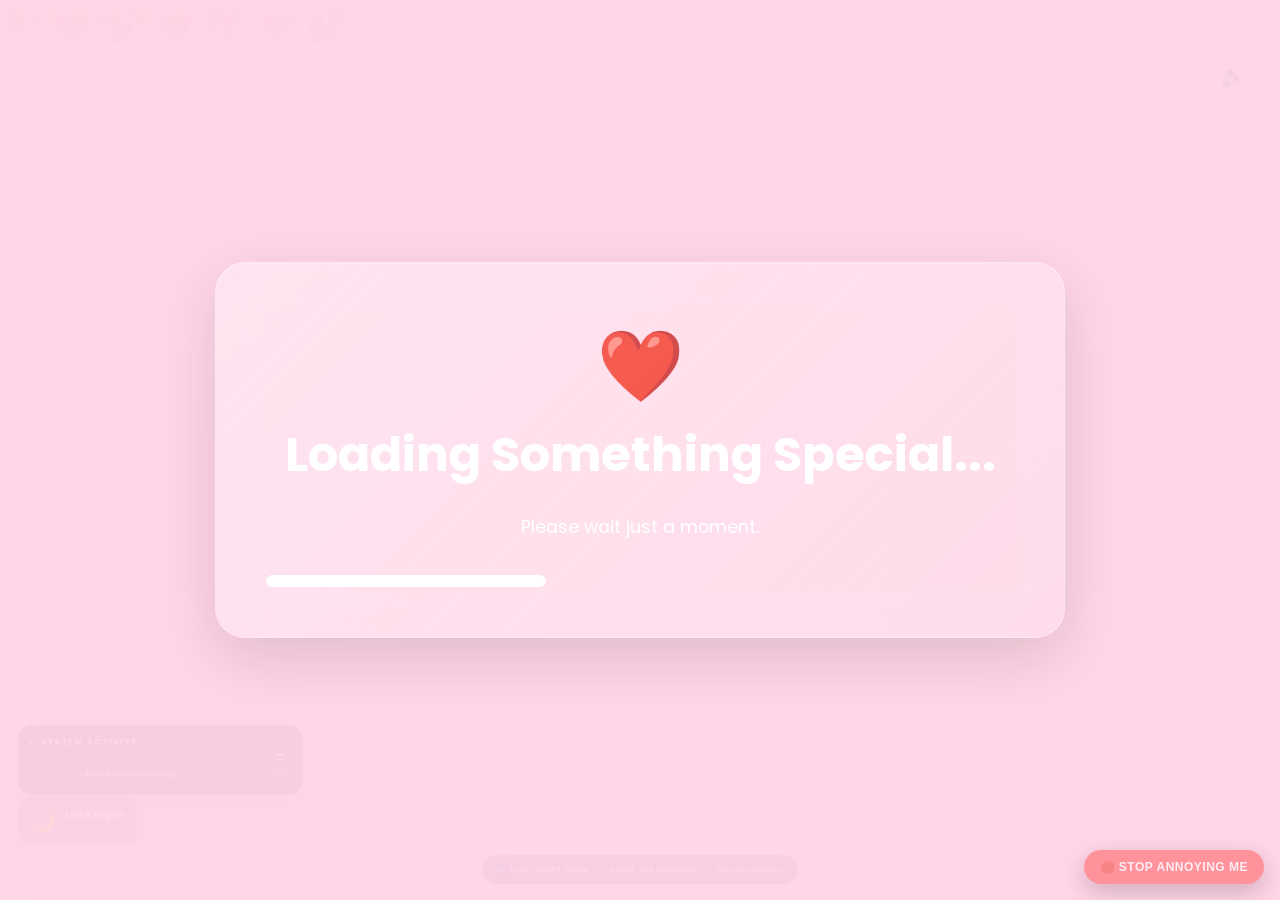
==== index.html @ 91219664 "Add files via upload" ====
<!DOCTYPE html>
<html lang="en">

<head>

    <meta charset="UTF-8">
    <meta name="viewport" content="width=device-width, initial-scale=1.0">

    <title>Lizzy ❤️</title>

    <link rel="stylesheet" href="style.css?v=20261109-mission002-v1">

    <link rel="preconnect" href="https://fonts.googleapis.com">

    <link rel="preconnect" href="https://fonts.gstatic.com" crossorigin>

    <link href="https://fonts.googleapis.com/css2?family=Poppins:wght@300;400;500;600;700&family=Inter:wght@300;400;600;700&display=swap" rel="stylesheet">

<script src="https://cdn.jsdelivr.net/npm/canvas-confetti@1.9.3/dist/confetti.browser.min.js"></script>


<style>
#lizzyAssistantIcon,#dayCheckIcon,#codyCourtGameCard,#rpsGameCard{
  pointer-events:auto!important;
  cursor:pointer!important;
  position:relative;
  z-index:50;
}
#gamesFolderStaticWindow #codyCourtGameCard,
#gamesFolderStaticWindow #rpsGameCard{z-index:5}
</style>
<link rel="stylesheet" href="garden-magic-v3.css?v=20261016-realbouquets">

<!-- LizzyOS V3 University, Holidays and Tiny Victories -->
<link rel="stylesheet" href="uom-v3.css?v=20261104prod1">
<link rel="stylesheet" href="tiny-victories-v3.css?v=20261104-award-replies-v3">
<script>window.LIZZY_TELEGRAM_WORKER_URL="https://mickyhq-test.mulaudzimikael73.workers.dev/";</script><link rel="stylesheet" href="presidential-part2.css?v=20261122-p2-visible-r3"></head>

<body>

<!-- ========================= -->
<!-- Animated Background -->
<!-- ========================= -->

<div id="background"></div>

<div id="hearts"></div>

<div id="petals"></div>

<div id="sparkles"></div>

<!-- ========================= -->
<!-- Loading Screen -->
<!-- ========================= -->

<section id="loading">

    <div class="glass">

        <div class="loadingHeart">
            ❤️
        </div>

        <h1>Loading Something Special...</h1>

        <p>Please wait just a moment.</p>

        <div class="loadingBar">

            <div class="loadingFill"></div>

        </div>

    </div>

</section>

<!-- ========================= -->
<!-- Progress -->
<!-- ========================= -->

<div id="progress">

    <div id="progressFill"></div>

</div>

<!-- ========================= -->
<!-- Sound Toggle -->
<!-- ========================= -->

<button id="soundButton">

🔈

</button>

<!-- ========================= -->
<!-- Opening Scene -->
<!-- ========================= -->

<section id="opening" class="scene hidden">

    <div class="glass">

        <h1 class="title">

            Every Great Story...

        </h1>

        <p class="subtitle">

            starts with one choice.

        </p>

        <p>

            This isn't just another website.

            <br><br>

            It's a little adventure made especially for one person.

        </p>

        <button id="startStory">

            Begin ❤️

        </button>

    </div>

</section>

<!-- ========================= -->
<!-- Storybook -->
<!-- ========================= -->

<section id="storybook" class="scene hidden">

    <div class="glass">

        <h1>

            Chapter One

        </h1>

        <h2>

            Once Upon A Time...

        </h2>

        <p>

            There was a girl who somehow made pink seem like the best colour in the world.

        </p>

        <p>

            She had a little attitude...

            but somehow that just made her even more unforgettable.

        </p>

        <button id="nextChapter">

            Turn The Page 📖

        </button>

    </div>

</section>

<!-- ========================= -->
<!-- Quiz -->
<!-- ========================= -->

<section id="quiz" class="scene hidden">

    <div class="glass">

        <h1>Quick Quiz 💕</h1>

        <p class="subtitle">

            Let's see how well this story is going...

        </p>

        <h2 id="questionTitle">

            Question goes here

        </h2>

        <div id="answers">

        </div>

    </div>

</section>

<!-- ========================= -->
<!-- TV References -->
<!-- ========================= -->

<section id="tvSection" class="scene hidden">

    <div class="glass">

        <h1>Things That Reminded Me Of You 📺</h1>

        <div class="referenceCard">

            <h2>The Office</h2>

            <p>
                Sometimes life is wonderfully awkward... and somehow that's part of the charm.
            </p>

        </div>

        <div class="referenceCard">

            <h2>Brooklyn Nine-Nine</h2>

            <p>
                Cool. Cool cool cool.
                Some moments are just more fun because of the people you're with.
            </p>

        </div>

        <div class="referenceCard">

            <h2>Gilmore Girls</h2>

            <p>
                A warm conversation, a peaceful evening and good company always wins.
            </p>

        </div>

        <div class="referenceCard">

            <h2>High School Musical</h2>

            <p>
                Every good story deserves a memorable ending.
            </p>

        </div>

        <button id="continueStory">

            Continue 🌸

        </button>

    </div>

</section>

<!-- ========================= -->
<!-- Emotional Section -->
<!-- ========================= -->

<section id="story" class="scene hidden">

    <div class="glass">

        <h1>

            One More Thing...

        </h1>

        <p>

            Life moves incredibly fast.

        </p>

        <p>

            People come and go.

        </p>

        <p>

            But every now and then...

        </p>

        <p>

            someone comes along who makes ordinary days feel a little brighter.

        </p>

        <p>

            Thank you for every laugh.

        </p>

        <p>

            Every random conversation.

        </p>

        <p>

            Every "Little Miss Attitude" moment.

        </p>

        <p>

            And thank you for simply being you.

        </p>

        <button id="proposalButton">

            Keep Going ❤️

        </button>

    </div>

</section>
<!-- ========================= -->
<!-- Proposal -->
<!-- ========================= -->

<section id="proposal" class="scene hidden">

    <div class="glass proposalCard">

        <h1>

            Lebone Elizabeth Kganyago...

        </h1>

        <h2>

            Will you go on a date with me? ❤️

        </h2>

        <p>

            No pressure...

            (Well... maybe just a little 😄)

        </p>

        <div class="buttonRow">

            <button id="yesButton">

                YES ❤️

            </button>

            <button id="noButton">

                No 🙈

            </button>

        </div>

        <p id="funnyMessage"></p>

    </div>

</section>

<!-- ========================= -->
<!-- Celebration -->
<!-- ========================= -->

<section id="celebration" class="scene hidden">

    <div class="glass">

        <h1>

            🎉 You Said Yes! 🎉

        </h1>

        <h2>

            You just made someone incredibly happy.

        </h2>

        <p>

            I can't wait to spend some time with you.

        </p>

        <p>

            Here's a little riddle for what's coming next...

        </p>

        <div class="riddleGrid">

            <div class="riddleCard" data-answer="⛳ Mini Golf">

                <p class="riddleText">

                    I'm played with a tiny ball and a stick so neat,<br>
                    windmills and ramps make my challenge complete.<br>
                    No green fees, no golf cart, just laughs galore —<br>
                    what am I?

                </p>

                <p class="riddleAnswer hidden"></p>

            </div>

            <div class="riddleCard" data-answer="🕹️ Arcade">

                <p class="riddleText">

                    Coins turn to tokens, lights flashing bright,<br>
                    high scores get chased deep into the night.<br>
                    Joysticks and buttons, a friendly little duel —<br>
                    what place is this?

                </p>

                <p class="riddleAnswer hidden"></p>

            </div>

            <div class="riddleCard" data-answer="🎬 Movie Date">

                <p class="riddleText">

                    Popcorn in hand, the lights dimming low,<br>
                    a story unfolds on a giant screen's glow.<br>
                    Two seats, one screen, no need to talk —<br>
                    what am I?

                </p>

                <p class="riddleAnswer hidden"></p>

            </div>

        </div>

        <p class="memoryMessage">Tap each one to reveal the answer 💕</p>

        <button id="secretButton">

            One Last Surprise 🌅

        </button>

    </div>

</section>
<!-- ========================= -->
<!-- Secret Ending -->
<!-- ========================= -->

<section id="secretEnding" class="scene hidden">

    <div id="desktop">

        <!-- Wallpaper Overlay -->
        <div id="wallpaperOverlay"></div>

        <!-- Terminal -->
        <div id="terminal">

            <div class="terminalBar">
                <span class="red"></span>
                <span class="yellow"></span>
                <span class="green"></span>

                <p>Terminal</p>
            </div>

            <div id="terminalText"></div>

        </div>

        <!-- Desktop -->
        <div id="desktopArea" class="hidden">

            <!-- Desktop Icons -->

            <div class="desktopIcon" id="coopWorldIcon" role="button" tabindex="0"
                 onclick="window.location.href='coop.html';"
                 onkeydown="if(event.key==='Enter'||event.key===' '){event.preventDefault();window.location.href='coop.html';}">

                <div class="desktopEmoji">❤️</div>

                <span>Our World</span>

            </div>

            <div class="desktopIcon" id="folderIcon">

                <div class="desktopEmoji">📁</div>

                <span>Lizzy Archives</span>

            </div>

            <div class="desktopIcon" id="readMeIcon">

                <div class="desktopEmoji">❤️</div>

                <span>Read Me</span>

            </div>

            <div class="desktopIcon" id="missionIcon">

                <div class="desktopEmoji">🗂️</div>

                <span>Mission Log</span>

            </div>

            <div class="desktopIcon" id="openWhenIcon">

                <div class="desktopEmoji">💌</div>

                <span>Open When...</span>

            </div>

            <div class="desktopIcon" id="recycleBinIcon">
                <div class="desktopEmoji">🗑️</div>
                <span>Recycle Bin</span>
            </div>

            <div class="desktopIcon" id="personalityIcon">
                <div class="desktopEmoji">🧠</div>
                <span>Personality Lab</span>
            </div>

            <div class="desktopIcon" id="gamesFolderStaticIcon"
         role="button" tabindex="0"
         onclick="document.getElementById('gamesFolderStaticWindow').classList.remove('hidden');"
         onkeydown="if(event.key==='Enter'||event.key===' '){event.preventDefault();document.getElementById('gamesFolderStaticWindow').classList.remove('hidden');}">
                <div class="desktopEmoji">🎮</div>
                <span>Games</span>
            </div>

            <div class="desktopIcon" id="funQuizIcon" style="display:none!important">
                <div class="desktopEmoji">🧠</div>
                <span>Lizzy Quiz</span>
            </div>

            <div class="desktopIcon" id="heartGameIcon" style="display:none!important">
                <div class="desktopEmoji">💗</div>
                <span>Heart Catch</span>
            </div>
            <div class="desktopIcon" id="mikhailQuizIcon" style="display:none!important">
                <div class="desktopEmoji">🧠</div>
                <span>Mikhail Quiz</span>
            </div>

            <div class="desktopIcon" id="mysteryBoxIcon" style="display:none!important">
                <div class="desktopEmoji">🎁</div>
                <span>Daily Mystery</span>
            </div>

            <div class="desktopIcon" id="wouldMikaelRatherIcon" style="display:none!important"><div class="desktopEmoji">🤔</div><span>Would Mikael Rather?</span></div>
            <div class="desktopIcon" id="ticTacToeIcon" style="display:none!important"><div class="desktopEmoji">❌⭕</div><span>Tic-Tac-Toe</span></div>
            <div class="desktopIcon" id="crackCodeIcon" style="display:none!important"><div class="desktopEmoji">🔐</div><span>Crack the Code</span></div>
            <div class="desktopIcon livingDesktopIcon" id="classifiedFolderIcon"><div class="desktopEmoji">🗃️</div><span>CLASSIFIED</span></div>
            <div class="desktopIcon livingDesktopIcon" id="livingDesktopIcon"><div class="desktopEmoji">🖥️</div><span>Living Desktop</span></div>
            <div class="desktopIcon livingDesktopIcon" id="internetIcon"><div class="desktopEmoji">🌐</div><span>Internet</span></div>
            <div class="desktopIcon livingDesktopIcon" id="lizzyMailIcon"><div class="desktopEmoji">💌</div><span>Lizzy Mail</span><span id="lizzyMailTodayDot" class="mailDesktopDot">TODAY</span></div>

            <div class="desktopIcon" id="lizzyGardenIcon">
                <div class="desktopEmoji">🌷</div>
                <span>Lizzy's Garden</span>
            </div>

            <div class="desktopIcon" id="tokenJarIcon">
                <div class="desktopEmoji">🫙</div>
                <span>Token Jar</span>
            </div>

            <div class="desktopIcon" id="seedStoreIcon">
                <div class="desktopEmoji">🛒</div>
                <span>Seed Store</span>
            </div>
            <div class="desktopIcon livingDesktopIcon" id="lizzyAssistantIcon" role="button" tabindex="0"><div class="desktopEmoji">✨</div><span>Lizzy Assistant</span></div>
            <div class="desktopIcon livingDesktopIcon" id="dayCheckIcon" role="button" tabindex="0"><div class="desktopEmoji">💗</div><span>How's Today?</span></div>
            <div class="desktopIcon livingDesktopIcon" id="connectionIcon" role="button" tabindex="0"><div class="desktopEmoji">💞</div><span>Today's Connection</span></div>
            <div class="desktopIcon livingDesktopIcon" id="thoughtBoardIcon" role="button" tabindex="0"><div class="desktopEmoji">💭</div><span>I Wonder If...</span></div>
            <div class="desktopIcon calendarFolderIcon" id="calendarIcon">
                <div class="desktopEmoji calendarFolderEmoji"><span class="folderCalendarBadge">📅</span></div>
                <span>Our Date</span>
            </div>

            <div class="desktopIcon livingDesktopIcon" id="interactiveRewardsIcon" role="button" tabindex="0" aria-label="Open Interactive Rewards" onclick="window.InteractiveRewardsApp?.open()">
                <div class="desktopEmoji">🎁</div>
                <span>Interactive Rewards</span>
                <span id="irDesktopDot" class="irDesktopDot">2</span>
            </div>

        </div>


        
        <div id="gamesFolderStaticWindow" class="desktopWindow hidden gamesFolderWindow">
            <div class="windowTop">
                <div class="windowDots">
                    <span class="windowCloseDot" id="gamesFolderStaticClose"
          onclick="document.getElementById('gamesFolderStaticWindow').classList.add('hidden');"></span>
                    <span class="windowMinDot"></span><span class="windowMaxDot"></span>
                </div>
                <h2>🎮 Games & Quizzes</h2>
            </div>
            <div class="windowScroll">
                <div class="gamesFolderIntro"><span>🎮</span><div><small>LIZZYOS ARCADE</small><h3>Games, quizzes & unnecessary competition</h3><p>Win big, get perfect scores, and you may earn Garden seeds. 🌱</p></div></div>
                <div class="gamesFolderGrid">
                    <button class="gameFolderCard" data-open-game="funQuizIcon" onclick="document.getElementById('gamesFolderStaticWindow').classList.add('hidden');if(window.openLizzyQuiz){window.openLizzyQuiz();}else{var i=document.getElementById('funQuizIcon');if(i)i.click();}"><span>🧠</span><b>Lizzy Quiz</b><small>How well do you know yourself?</small></button>
                    <button class="gameFolderCard" data-open-game="mikhailQuizIcon" onclick="document.getElementById('gamesFolderStaticWindow').classList.add('hidden');var w=document.getElementById('mikhailQuizWindow');if(w){w.classList.remove('hidden');}else{var i=document.getElementById('mikhailQuizIcon');if(i)i.click();}"><span>🧠</span><b>Mikhail Quiz</b><small>Prove you actually listen.</small></button>
                    <button class="gameFolderCard" data-open-game="wouldMikaelRatherIcon" onclick="document.getElementById('gamesFolderStaticWindow').classList.add('hidden');var w=document.getElementById('wouldMikaelRatherWindow');if(w){w.classList.remove('hidden');}else{var i=document.getElementById('wouldMikaelRatherIcon');if(i)i.click();}"><span>🤔</span><b>Would Mikael Rather?</b><small>Choose wisely.</small></button>
                    <button class="gameFolderCard" data-open-game="heartGameIcon" onclick="document.getElementById('gamesFolderStaticWindow').classList.add('hidden');var w=document.getElementById('heartGameWindow');if(w){w.classList.remove('hidden');}else{var i=document.getElementById('heartGameIcon');if(i)i.click();}"><span>💗</span><b>Heart Catch</b><small>Catch them before they escape.</small></button>
                    <button class="gameFolderCard" data-open-game="mysteryBoxIcon" onclick="document.getElementById('gamesFolderStaticWindow').classList.add('hidden');var w=document.getElementById('mysteryBoxWindow');if(w){w.classList.remove('hidden');}else{var i=document.getElementById('mysteryBoxIcon');if(i)i.click();}"><span>🎁</span><b>Daily Mystery</b><small>Your daily classified reward.</small></button>
                    <button class="gameFolderCard" data-open-game="ticTacToeIcon" onclick="document.getElementById('gamesFolderStaticWindow').classList.add('hidden');var w=document.getElementById('ticTacToeWindow');if(w){w.classList.remove('hidden');}else{var i=document.getElementById('ticTacToeIcon');if(i)i.click();}"><span>❌⭕</span><b>Tic-Tac-Toe</b><small>Lizzy vs Mikael.</small></button>
                                        <button class="gameFolderCard" id="codyCourtGameCard" type="button"><span>⚖️</span><b>Cody Court</b><small>Review evidence and deliver your ruling.</small></button>
                    <button class="gameFolderCard" id="rpsGameCard" type="button"><span>✊</span><b>Rock Paper Scissors</b><small>Lizzy vs Mikael. Best record wins.</small></button>
<button class="gameFolderCard" data-open-game="crackCodeIcon" onclick="document.getElementById('gamesFolderStaticWindow').classList.add('hidden');var w=document.getElementById('crackCodeWindow');if(w){w.classList.remove('hidden');}else{var i=document.getElementById('crackCodeIcon');if(i)i.click();}"><span>🔐</span><b>Crack the Code</b><small>Agent-level puzzles.</small></button>
                </div>
            </div>
            <button id="closeGamesFolderStatic" class="windowCloseButton"
          onclick="document.getElementById('gamesFolderStaticWindow').classList.add('hidden');">Close</button>
        </div>

        <!-- Finder Window -->

        <div id="finderWindow" class="hidden">

            <div class="finderTop">

                <div class="finderButtons">

                    <span class="closeBtn"></span>

                    <span class="minBtn"></span>

                    <span class="maxBtn"></span>

                </div>

                <h2>📁 The Lizzy Archives</h2>

            </div>

            <div class="finderInfo">

                11 Files Stored 💗

            </div>

<div id="finderGrid">

                <h3>💗 The Lizzy Archives</h3>

                <div id="archiveList" class="likesList"></div>

                <p class="memoryMessage">

                    ❤️ My version of the folder in her brain that stores all the info about me.

                </p>

            </div>

        </div>

        <!-- Read Me -->

<div id="readMeWindow" class="hidden">

    <div class="windowTop readMeWindowTop">
        <div class="windowDots">
            <span class="windowCloseDot" id="readMeRedClose" title="Close"></span>
            <span class="windowMinDot" id="readMeYellowMin" title="Minimise"></span>
            <span class="windowMaxDot" id="readMeGreenMax" title="Expand"></span>
        </div>
        <h2>❤️ Read Me ❤️</h2>
    </div>

    <div id="readMeIntro">

        <p><strong>Congratulations...</strong></p>

        <p>You found the hidden folder.</p>

        <p>These aren't just photos and videos.</p>

        <p>They're little moments that made me smile.</p>

        <p>Thank you for being part of these memories.</p>

        <p><strong>...and if you're reading this, hopefully we're already making more. ❤️</strong></p>

        <button id="openMemoriesButton">

            📸 Open Our Memories

        </button>

    </div>

    <div id="readMeContent" class="hidden">

        Loading memories...

    </div>

    <button id="closeReadMe">

        Close

    </button>

</div>

        <!-- Mission Log -->
        <div id="missionWindow" class="desktopWindow hidden">

            <div class="windowTop">
                <div class="windowDots">
                    <span class="windowCloseDot"></span>
                    <span class="windowMinDot"></span>
                    <span class="windowMaxDot"></span>
                </div>
                <h2>🗂️ Mission Log</h2>
            </div>

            <div class="windowScroll missionPaper">

                <div class="classifiedHeader">
                    <span>TOP SECRET</span>
                    <h3>MISSION LOG</h3>
                    <p>Security Clearance: LEVEL 7</p>
                </div>

                <nav class="missionArchiveNav" role="group" aria-label="Choose a mission report">
                    <button type="button" class="missionArchiveBtn isActive" data-open-mission="001" aria-pressed="true">🎳 Mission #001 — Bowling</button>
                    <button type="button" class="missionArchiveBtn" data-open-mission="002" aria-pressed="false">🎬 Mission #002 — Eastgate</button>
                </nav>

                <div id="mission001View" class="missionArchiveView">
                <div class="missionStatus">✅ MISSION COMPLETE</div>

                <section class="missionSection">
                    <p class="missionLabel">MISSION #001</p>
                    <h3>Operation: Strike Her Heart ❤️</h3>
                    <p><strong>Location:</strong> Montecasino</p>
                </section>

                <section class="missionSection">
                    <h3>🎯 Mission Brief</h3>
                    <p>
                        Agent Mikhail Petrov has officially accepted his first mission alongside
                        <strong>Agent Yelizaveta</strong>. Intelligence reports indicate that Agent
                        Yelizaveta possesses exceptional bowling abilities, placing Agent Petrov at
                        a significant competitive disadvantage.
                    </p>
                    <p>
                        Primary objectives include sharing plenty of laughs, creating the first
                        official Mission Log memories, and surviving the scoreboard with dignity.
                    </p>
                    <p><strong>Success will be measured by the memories we create. ❤️</strong></p>
                </section>

                <div class="agentGrid">
                    <article class="agentCard">
                        <h3>👩 Agent Yelizaveta</h3>
                        <p><strong>Role:</strong> Elite Operative</p>
                        <p><strong>Bowling experience:</strong> Highly experienced</p>
                        <p><strong>Mission difficulty:</strong> ⭐☆☆☆☆ Easy</p>
                        <ul>
                            <li>🎯 Precision accuracy</li>
                            <li>💥 Consistent strikes</li>
                            <li>😏 Highly competitive</li>
                            <li>🏆 Expected to dominate the scoreboard</li>
                        </ul>
                    </article>

                    <article class="agentCard">
                        <h3>👨 Agent Mikhail Petrov</h3>
                        <p><strong>Role:</strong> Rookie Operative</p>
                        <p><strong>Bowling experience:</strong> One previous mission; results classified</p>
                        <p><strong>Mission difficulty:</strong> ⭐⭐⭐⭐⭐ Legendary</p>
                        <ul>
                            <li>🎳 Limited field experience</li>
                            <li>🤞 Hoping the ball reaches the correct lane</li>
                            <li>😂 May invent new bowling techniques</li>
                            <li>❤️ Primary objective: make Agent Yelizaveta smile</li>
                        </ul>
                    </article>
                </div>

                <section class="missionSection">
                    <h3>🎖️ Optional Side Quests</h3>
                    <div class="checkList">
                        <p>☑ Make Agent Yelizaveta laugh</p>
                        <p>☑ Celebrate every strike, even if it is hers</p>
                        <p>☑ Avoid an excessive number of gutter balls</p>
                        <p>☑ Capture our first Mission Log photo 📸</p>
                        <p>☑ Successfully unlock Mission #002</p>
                    </div>
                </section>

                <section class="missionSection">
                    <h3>🎁 Mission Rewards</h3>
                    <div id="firstDateBadgeDisplay" class="badgeShowcase">
                        <div class="badgeMedal">🏅</div>
                        <div class="badgeInfo">
                            <strong>First Date Badge</strong>
                            <span id="firstDateBadgeStatus">Locked</span>
                        </div>
                    </div>
                    <p>📸 New Memories Added</p>
                    <p>❤️ Story Progress +1</p>
                    <p>🔓 Mission #002 Unlocked</p>
                </section>

                <section class="missionSection missionReport">
                    <p class="missionLabel">🕵️‍♂️ MISSION REPORT: OPERATION BOWLING UPSET</p>
                    <p><strong>Classification:</strong> 🔴 Top Secret</p>
                    <p><strong>Status:</strong> Mission Complete</p>
                    <p><strong>Result:</strong> Mikhail defeats Agent Yelizaveta</p>
                    <p><strong>Threat Level:</strong> ⚠️ Ego Damage — Significant</p>

                    <h3>📋 Incident Summary</h3>
                    <p>
                        What was expected to be a competitive encounter turned into an unexpected
                        Mikhail victory. Agent Yelizaveta entered the mission with confidence.
                        Unfortunately, she failed to take seriously the warnings issued by Mikael,
                        who had repeatedly stated that he had been studying the GOAT of bowling.
                    </p>
                    <p>The warning was ignored. This decision would ultimately prove costly.</p>

                    <h3>🎳 The Mikhail Performance</h3>
                    <p>Mikhail delivered when it mattered.</p>
                    <p>
                        Despite Agent Yelizaveta's confidence, Mikhail demonstrated that the hours
                        of preparation and alleged "GOAT of Bowling" research were, in fact, not
                        completely useless.
                    </p>
                    <p><strong>The result:</strong></p>
                    <p>🏆 Mikhail — Victor</p>
                    <p>❌ Agent Yelizaveta — Defeated</p>
                    <p>An upset of considerable magnitude.</p>

                    <h3>🗣️ Agent Yelizaveta's Defence</h3>
                    <p>
                        Following the defeat, Agent Yelizaveta attributed the result to what she
                        described as an "off day." Mikhail, however, has presented an alternative
                        theory.
                    </p>

                    <h3>🧠 The Pressure Theory</h3>
                    <p>Mikhail believes Agent Yelizaveta may have been affected by the pressure surrounding the encounter.</p>
                    <p>Agent Yelizaveta was quick to deny and refute this allegation.</p>
                    <p>The official position remains: <em>"It was simply an off day."</em></p>
                    <p>Mikhail's position: <em>"The pressure got to her."</em></p>
                    <p>The investigation remains open.</p>

                    <h3>⚠️ The Mikael Effect</h3>
                    <p>
                        However, during the debrief, Agent Yelizaveta made one particularly
                        interesting admission. She acknowledged that Mikael had an effect on her
                        performance. This statement has dramatically changed the direction of the
                        investigation.
                    </p>
                    <p>After reviewing the evidence, intelligence officials have reached one conclusion:</p>
                    <p><strong>THE MIKAEL EFFECT IS THE REAL DEAL. 🧪🔥</strong></p>
                    <p>
                        Whether it is psychological pressure, competitive motivation, mysterious
                        aura, or simply the unbearable presence of Mr Perfect, the evidence is
                        becoming increasingly difficult to ignore.
                    </p>

                    <h3>🏁 Final Assessment</h3>
                    <div class="checkList">
                        <p>Mikhail: 🟢 Mission Success</p>
                        <p>Agent Yelizaveta: 🟠 Temporary Setback</p>
                        <p>Mikael Effect: 🔴 Confirmed</p>
                        <p>GOAT Bowling Studies: ✅ Apparently Effective</p>
                        <p>Agent Yelizaveta's "Off Day" Explanation: 🧐 Under Investigation</p>
                        <p>Mikhail's Ego: 📈📈📈 Dangerously Elevated</p>
                    </div>

                    <h3>📝 Final Intelligence Note</h3>
                    <p>
                        "She may deny the pressure. She may call it an off day. She may refute the
                        allegations. But one thing she cannot deny... THE MIKAEL EFFECT IS REAL." 🫡
                    </p>
                </section>
                </div><!-- /mission001View: original report preserved verbatim -->

                <div id="mission002View" class="missionArchiveView hidden" hidden>
                    <div class="missionStatus">✅ MISSION #002 COMPLETE</div>
<section class="missionSection mission002Section"><h1>OPERATION: THE OTHER MOMMY 🎬❤️</h1>
<p><strong>MISSION #002 — The Eastgate Horror Incident</strong></p>
<p><strong>Location:</strong> Eastgate Mall<br />
<strong>Agents:</strong> Agent Mikhail Petrov &amp; Agent Yelizaveta<br />
<strong>Classification:</strong> 🔴 TOP SECRET<br />
<strong>Mission Status:</strong> ✅ COMPLETE<br />
<strong>Threat Level:</strong> 👻 EXTREME — Presidential Bravery Required</p>
</section>
<section class="missionSection mission002Section"><h2>🎯 Mission Objectives</h2>
<ul>
<li>☑️ See Agent Yelizaveta and restore the balance of control.</li>
<li>☑️ Do not scream during the horror movie.</li>
<li>☑️ Do not suffer any nightmares.</li>
<li>☑️ Secure Agent Yelizaveta's hand for emotional support.</li>
<li>☑️ Have a wonderful time despite the terrifying conditions.</li>
</ul>
<p><strong>MISSION RESULT: 5/5 OBJECTIVES COMPLETED.</strong> ✅</p>
<p>The Department of Presidential Operations is pleased to announce that both agents successfully completed their second assignment under conditions that can only be described as unnecessarily terrifying.</p>
</section>
<section class="missionSection mission002Section"><h2>🚨 Incident #001: Lizzy Pulls a Lebone</h2>
<p>The mission started off with <strong>Agent Yelizaveta pulling a Lebone.</strong></p>
<p>Intelligence reports confirm that Lizzy arrived slightly later than the agreed time.</p>
<p>While the delay did not threaten the overall mission, it immediately raised concerns within the Presidential Department of Punctuality.</p>
<p>Agent Mikhail, displaying extraordinary patience and restraint, chose not to escalate the situation into an international diplomatic incident.</p>
<p>The matter has been noted.</p>
<p><strong>Official finding:</strong> The mission began with a minor scheduling scandal. ⏰😂</p>
</section>
<section class="missionSection mission002Section"><h2>🦇 Incident #002: Batman Makes a Questionable Decision</h2>
<p>In a development that stunned intelligence officials, Agent Mikhail made the incredibly brave and bold decision to watch a <strong>horror movie</strong>.</p>
<p>This was particularly surprising considering that he had previously informed Agent Yelizaveta, on multiple occasions, of his strong dislike for horror films.</p>
<p>Investigators have proposed two possible explanations:</p>
<p><strong>Theory A — The Romantic Sacrifice ❤️</strong></p>
<p>Mikhail may have willingly subjected himself to psychological distress simply because he believes that everything is better when experienced alongside Lizzy.</p>
<p>A touching possibility, if true.</p>
<p><strong>Theory B — Operation Hand-Holding Verification 🤝</strong></p>
<p>Alternatively, Mikhail may have deliberately placed himself in a terrifying situation to determine whether Agent Yelizaveta would honour her earlier promise to do whatever was necessary to get him through the movie.</p>
<p>Both theories remain under investigation.</p>
<p>The President has refused to confirm his true motivations.</p>
<p><strong>Official statement:</strong> &quot;I'm Batman. I fear nothing.&quot;</p>
<p>The intelligence department has requested that the President stop repeating this statement while visibly trembling.</p>
</section>
<section class="missionSection mission002Section"><h2>☕ Incident #003: The Coffee Scandal</h2>
<p>Before entering the cinema, both agents decided to enjoy some drinks and engage in conversation.</p>
<p>However, the peaceful atmosphere was immediately threatened when <strong>Agent Yelizaveta attempted to order a coffee.</strong></p>
<p>A COFFEE.</p>
<p>During a date.</p>
<p>Before a horror movie.</p>
<p>The Department of Beverage Affairs has described this decision as <em>deeply concerning but not entirely unexpected.</em></p>
<p>Fortunately, the situation was contained, and both agents continued enjoying their drinks.</p>
<p>Conversation flowed effortlessly, covering numerous topics, ranging from everyday nonsense to more serious matters.</p>
<p>During these discussions, Agent Yelizaveta expressed growing concerns regarding <strong>Mikael's upcoming birthday party</strong>.</p>
<p>Agent Mikhail, recognising the importance of the situation, attempted to reassure her, calm her nerves and ease her worries.</p>
<p>Sources suggest that, for a brief moment, the President abandoned his usual nonsense and demonstrated genuine emotional intelligence.</p>
<p>Government officials have declined to comment on this highly unusual occurrence.</p>
</section>
<section class="missionSection mission002Section"><h2>⏰ Incident #004: The Great Beverage Evacuation</h2>
<p>As the conversation continued, both agents became so engaged that they almost forgot about the scheduled movie.</p>
<p>A sudden realisation struck:</p>
<p><strong>THE MOVIE WAS ABOUT TO START.</strong></p>
<p>With little time remaining, both agents were forced to finish their drinks at an alarming speed.</p>
<p>A rushed evacuation of the beverage establishment followed.</p>
<p>The agents successfully made their way towards the cinema.</p>
<p>Mikhail was reportedly in no hurry to reach the horror movie.</p>
<p>This allegation has been strongly denied.</p>
</section>
<section class="missionSection mission002Section"><h2>👻 Incident #005: Batman Enters Hostile Territory</h2>
<p>The cinema lights dimmed.</p>
<p>The movie began.</p>
<p>The atmosphere became increasingly unsettling.</p>
<p>Agent Mikhail remained completely calm, composed and fearless throughout the ordeal.</p>
<p>At least, that is what the official Presidential statement claims.</p>
<p>Independent witnesses have suggested that the President may have experienced several moments of considerable terror.</p>
<p>These reports are entirely false.</p>
<p><strong>Mikhail is Batman.</strong></p>
<p>Batman does not get scared.</p>
<p>Batman simply conducts rapid environmental threat assessments while experiencing temporary increases in heart rate.</p>
<p>Meanwhile, Agent Yelizaveta appeared to be having <strong>a suspicious amount of fun watching Mikhail suffer.</strong></p>
<p>Intelligence officials confirm that she took considerable enjoyment in observing the President's reactions.</p>
<p>Mikhail has formally noted this behaviour.</p>
<p><strong>The President does not forget.</strong></p>
<p>And he will most certainly be keeping this information in mind. 🙃</p>
</section>
<section class="missionSection mission002Section"><h2>🤝 Incident #006: Operation Hold My Hand</h2>
<p>As the terrifying conditions continued, Agent Yelizaveta eventually appeared to experience something resembling sympathy.</p>
<p>In a surprising diplomatic breakthrough, she decided to honour her earlier promise.</p>
<p><strong>Lizzy held Mikael's hand.</strong></p>
<p>What followed has been classified as one of the most successful joint operations in recent Presidential history.</p>
<p>Intelligence reports suggest that both agents rather enjoyed this arrangement.</p>
<p>Mikhail, naturally, accepted the assistance purely for operational reasons.</p>
<p>The hand-holding allegedly prevented the President from running out of the cinema screaming for dear life.</p>
<p><strong>CORRECTION FROM THE PRESIDENTIAL OFFICE:</strong></p>
<p>The President was not preparing to run away screaming.</p>
<p>He was preparing to make a dramatic tactical exit to save the city.</p>
<p>He is Batman, after all.</p>
<p>Nevertheless, Agent Yelizaveta's assistance made the situation considerably more manageable.</p>
<p>The Department of Romance has since opened an investigation into whether holding hands should become a regular activity rather than an emergency horror-movie procedure.</p>
<p>Early findings are overwhelmingly positive. ❤️</p>
</section>
<section class="missionSection mission002Section"><h2>🫂 Incident #007: The Hugging Breakthrough</h2>
<p>Following the successful completion of the cinema mission, the evening concluded with a lovely hug.</p>
<p>However, this seemingly simple activity produced a significant intelligence breakthrough.</p>
<p>For some time, Agent Mikhail's hugging abilities had been the subject of criticism and unnecessary public scrutiny.</p>
<p>The President has repeatedly maintained that the quality of a hug depends on <strong>both participating parties</strong>.</p>
<p>Now, new evidence has emerged which may completely clear his name.</p>
<h3>📐 The Side-Angle Scandal</h3>
<p>Intelligence reports have revealed that Agent Yelizaveta had previously been approaching President Mikael <strong>from a sideways angle</strong> during hugging operations.</p>
<p>Naturally, Mikael interpreted this positioning as a clear indication that Lizzy wanted a <strong>side hug</strong>.</p>
<p>Being a respectful gentleman, the President simply responded accordingly.</p>
<p>What else was he supposed to do?</p>
<p>The investigation has therefore raised an extremely important question:</p>
<p><strong>HOW CAN THE PRESIDENT BE ACCUSED OF GIVING SIDE HUGS WHEN THE OTHER PARTY KEEPS APPROACHING FROM THE SIDE?</strong></p>
<p>The Department of Hugging Standards has described this revelation as potentially groundbreaking.</p>
<h3>🥋 The Grappling Defence</h3>
<p>It is important to note that President Mikael possesses <strong>advanced grappling skills</strong>.</p>
<p>These abilities have been extensively demonstrated, and <strong>Cody Aladeen knows all about them.</strong></p>
<p>In theory, the President was more than capable of using his exceptional grappling expertise to reposition Agent Yelizaveta into the correct hugging angle.</p>
<p>However, Mikael made the responsible decision not to do so.</p>
<p>After all, he had absolutely no intention of looking like a bully or <strong>catching a case</strong> for wrestling an unsuspecting Lady Lady into the appropriate hugging position.</p>
<p>The President has a reputation to protect.</p>
<p>He is Batman.</p>
<p>Not a public menace.</p>
<p>Therefore, he respected the angle presented to him and delivered what he reasonably believed was the requested side hug.</p>
<h3>❤️ The Eastgate Breakthrough</h3>
<p>During the latest mission, both agents finally achieved the correct alignment.</p>
<p>The result?</p>
<p><strong>A PROPER, HIGH-QUALITY HUG.</strong></p>
<p>This successful field test has confirmed what the President maintained all along:</p>
<p>He can, in fact, give a very good hug.</p>
<p>The Department of Hugging Standards has therefore issued an important reminder:</p>
<p><strong>A SUCCESSFUL HUG REQUIRES CORRECT ALIGNMENT FROM BOTH AGENTS.</strong></p>
<p>The government also wishes to clarify that advanced grappling techniques are not an approved method of correcting hugging angles.</p>
<p>The President requests that Agent Yelizaveta simply approach from the appropriate direction during future hugging operations.</p>
<p>No wrestling required.</p>
<p>No court cases.</p>
<p>Just a lovely hug. 😂❤️</p>
</section>
<section class="missionSection mission002Section"><h2>🕵️‍♂️ Classified Intelligence Discovered</h2>
<p>Following a thorough investigation, the Department of Presidential Intelligence has uncovered several important findings.</p>
<p><strong>INTEL #001 — The Hand-Holding Allegations 🤝</strong></p>
<p>Evidence strongly suggests that Agent Yelizaveta enjoys holding Mikael's hand.</p>
<p>Whether she is prepared to admit this publicly and <strong>say it with her chest</strong> remains another matter entirely.</p>
<p>Her silence has been described as extremely suspicious.</p>
<p><strong>INTEL #002 — The President Is Also Guilty ❤️</strong></p>
<p>Further investigations have confirmed that Mikael also rather enjoys holding Lizzy's hand.</p>
<p>Unlike certain individuals, the President is prepared to acknowledge the evidence.</p>
<p>He has therefore entered a formal recommendation that future hand-holding should not require a national horror emergency.</p>
<p><strong>INTEL #003 — The Horror Movie Loophole 👻</strong></p>
<p>The government has identified a concerning inefficiency in the current hand-holding arrangements.</p>
<p>It should not be necessary for Mikael to risk his life, emotional stability and Batman reputation simply to hold Lizzy's hand.</p>
<p>The Department of Romance recommends more frequent hand-holding under considerably less terrifying conditions.</p>
<p><strong>INTEL #004 — The Great Hugging Misunderstanding 🫂🥋</strong></p>
<p>The investigation has revealed that Agent Yelizaveta's sideways approach was being interpreted by Mikael as a request for a side hug.</p>
<p>The President, despite possessing advanced grappling abilities well known to Cody Aladeen, chose not to forcibly correct her positioning.</p>
<p>Officials have praised his restraint, particularly his desire not to look like a bully or catch a case.</p>
<p><strong>Final finding:</strong> Mikael was not incapable of giving proper hugs. He was simply responding to the available body-language intelligence.</p>
<p>The Department of Hugging Standards recommends further practical testing.</p>
<p>Preferably soon.</p>
<p>And preferably with Lizzy approaching from the front.</p>
<p><strong>INTEL #005 — Lizzy Enjoys Presidential Suffering 🙃</strong></p>
<p>Agent Yelizaveta demonstrated an alarming level of amusement while watching the President endure the horror movie.</p>
<p>This behaviour has been permanently recorded.</p>
<p>The President wishes to remind the suspect that he possesses an exceptionally good memory.</p>
<p>No further comment.</p>
<p><strong>INTEL #006 — The Mikael Effect Continues 🧪</strong></p>
<p>Despite the terrifying circumstances, Agent Yelizaveta appeared perfectly comfortable remaining close to Mikael throughout the movie.</p>
<p>Government scientists believe this represents further evidence of the ongoing Mikael Effect.</p>
<p>Agent Yelizaveta is expected to deny these findings.</p>
<p>The government is prepared for this.</p>
</section>
<section class="missionSection mission002Section"><h2>🏁 Final Mission Assessment</h2>
<table>
<thead>
<tr>
  <th>Assessment</th>
  <th>Result</th>
</tr>
</thead>
<tbody>
<tr>
  <td>Agent Yelizaveta's arrival</td>
  <td>🟠 Pulled a Lebone</td>
</tr>
<tr>
  <td>Presidential courage</td>
  <td>🟢 Batman-level bravery</td>
</tr>
<tr>
  <td>Horror movie survival</td>
  <td>✅ Successful</td>
</tr>
<tr>
  <td>Screaming incidents</td>
  <td>✅ Officially zero</td>
</tr>
<tr>
  <td>Nightmares</td>
  <td>✅ None reported</td>
</tr>
<tr>
  <td>Hand-holding operation</td>
  <td>❤️ Major success</td>
</tr>
<tr>
  <td>Lizzy's enjoyment of Mikael's suffering</td>
  <td>🔴 Under investigation</td>
</tr>
<tr>
  <td>Hugging capabilities</td>
  <td>✅ Presidential reputation restored</td>
</tr>
<tr>
  <td>Hugging angle investigation</td>
  <td>📐 Side-angle misunderstanding identified</td>
</tr>
<tr>
  <td>Overall mission</td>
  <td>🏆 COMPLETE</td>
</tr>
</tbody>
</table>
</section>
<section class="missionSection mission002Section"><h2>🔓 Mission #003 — Intelligence Preview</h2>
<p>Following the successful completion of Operation: The Other Mommy, intelligence officials have received credible reports that another mission may already be under consideration.</p>
<p><strong>Proposed Date:</strong> 27 November 2026<br />
<strong>Location:</strong> Classified<br />
<strong>Mission Details:</strong> Awaiting Presidential Authorisation<br />
<strong>Status:</strong> 🟡 Planning Underway</p>
<p>The Department of Presidential Operations has strongly recommended that future missions involve fewer horror movies and significantly more voluntary hand-holding.</p>
<p>The President has taken this recommendation under serious consideration.</p>
</section>
<section class="missionSection mission002Section"><h2>📝 Final Presidential Intelligence Note</h2>
<p>Mission #002 began with a minor punctuality scandal, continued through a questionable coffee request, and escalated into a full-scale horror survival operation.</p>
<p>Yet despite the terrifying circumstances, questionable decisions and repeated attempts to undermine Batman's bravery, the mission was an undeniable success.</p>
<p>Both agents laughed, talked, shared some lovely moments and successfully completed every objective.</p>
<p>Most importantly, the mission provided further evidence that <strong>even something Mikael would normally hate can become a wonderful experience when shared with Lizzy.</strong></p>
<p>And while the President will continue to deny ever being frightened, there is one thing he is perfectly happy to admit:</p>
<p><strong>He really enjoyed spending that time with her. ❤️</strong></p>
<p><strong>FINAL VERDICT:</strong></p>
<p>✅ MISSION COMPLETE<br />
❤️ HAND-HOLDING OPERATION SUCCESSFUL<br />
🫂 HUGGING INVESTIGATION RESOLVED<br />
🦇 BATMAN SURVIVES ANOTHER DAY<br />
🔓 MISSION #003 — PENDING</p>
<p><strong>Signed,</strong></p>
<p><em>Agent Mikhail Petrov</em><br />
President of LizzyOS<br />
Batman (identity still officially classified)</p>
</section>
                </div>

            </div>

            <button id="closeMission" class="windowCloseButton">Close</button>
        </div>

        <!-- Open When Letters -->
        <div id="openWhenWindow" class="desktopWindow hidden">

            <div class="windowTop">
                <div class="windowDots">
                    <span class="windowCloseDot"></span>
                    <span class="windowMinDot"></span>
                    <span class="windowMaxDot"></span>
                </div>
                <h2>💌 Open When...</h2>
            </div>

            <div class="windowScroll">
                <div id="letterList" class="letterList">
                    <button class="letterButton" data-letter="miss">❤️ Open when you miss me</button>
                    <button class="letterButton" data-letter="amazing">🌸 Open when you need reminding how amazing you are</button>
                    <button class="letterButton" data-letter="hug">🫂 Open when you need a hug</button>
                    <button class="letterButton" data-letter="laugh">😂 Open when you need to laugh</button>
                    <button class="letterButton" data-letter="butterflies">🦋 Open when you need butterflies</button>
                    <button class="letterButton" data-letter="sick">🤒 Open when you’re sick</button>
                    <button class="letterButton" data-letter="overthinking">🧠 Open when you’re overthinking everything <span style="font-size:.75em;opacity:.8">— FREE</span></button>
                </div>
                <!-- Part 2: always-present free follow-up form for original & purchased letters -->
                <div id="presidentialP2Followups" aria-label="Ask Mikael about an Open When letter"></div>

                <article id="letterContent" class="letterPaper hidden">
                    <h3 id="letterTitle"></h3>
                    <div id="letterText"></div>
                    <div id="hugExperience" class="openWhenExtra hidden">
                        <div class="virtualHug">
                            <span class="hugArm hugArmLeft">🫲</span>
                            <div class="hugHeart">❤️</div>
                            <span class="hugArm hugArmRight">🫱</span>
                        </div>
                        <p class="hugStatus">Virtual hug successfully delivered 🫂</p>
                    </div>
                    <div id="laughExperience" class="openWhenExtra hidden">
                        <button id="makeMeLaughButton" class="laughButton">Make Me Laugh 😂</button>
                        <div id="laughResult" class="laughResult">Press the button. LizzyOS will handle the emergency.</div>
                    </div>
                    <button id="backLetters" class="secondaryButton">← Back to letters</button>
                </article>
            </div>

            <button id="closeOpenWhen" class="windowCloseButton">Close</button>
        </div>


        <!-- Lizzy Quiz -->
        <div id="funQuizWindow" class="desktopWindow hidden">
            <div class="windowTop">
                <div class="windowDots">
                    <span class="windowCloseDot" id="funQuizRedClose"></span>
                    <span class="windowMinDot"></span>
                    <span class="windowMaxDot"></span>
                </div>
                <h2>🧠 The Extremely Scientific Lizzy Quiz</h2>
            </div>
            <div class="windowScroll lizzyMiniApp">
                <p class="memoryMessage">Important research about Little Miss Attitude is currently underway. Results may be biased. 😏</p>
                <div class="miniScore">Score: <strong id="funQuizScore">0</strong>/<span id="funQuizTotal">5</span></div>
                <h3 id="funQuizQuestion"></h3>
                <div id="funQuizAnswers" class="funQuizAnswers"></div>
                <p id="funQuizFeedback" class="gameFeedback"></p>
                <button id="restartFunQuiz" class="hidden">Play Again 🧠</button>
            </div>
            <button id="closeFunQuiz" class="windowCloseButton">Close</button>
        </div>

        <!-- Heart Catch Game -->
        <div id="heartCatchWindow" class="desktopWindow hidden">
            <div class="windowTop">
                <div class="windowDots">
                    <span class="windowCloseDot" id="heartGameRedClose"></span>
                    <span class="windowMinDot"></span>
                    <span class="windowMaxDot"></span>
                </div>
                <h2>💗 Operation: Catch Her Heart</h2>
            </div>
            <div class="windowScroll lizzyMiniApp">
                <p class="memoryMessage">Catch as many hearts as you can before the 20-second mission timer runs out.</p>
                <div class="heartStats">
                    <span>💗 Score: <strong id="heartCatchScore">0</strong></span>
                    <span>⏱️ Time: <strong id="heartCatchTime">20</strong>s</span>
                    <span>🏆 Best: <strong id="heartCatchBest">0</strong></span>
                </div>
                <div id="heartCatchArena" class="heartCatchArena">
                    <div class="gameStartMessage">Press Start Mission 💗</div>
                </div>
                <button id="startHeartCatch">Start Mission</button>
            </div>
            <button id="closeHeartCatch" class="windowCloseButton">Close</button>
        </div>

        
        
        <!-- Mikhail Quiz -->
        <div id="wouldMikaelRatherWindow" class="desktopWindow hidden"><div class="windowTop"><div class="windowDots"><span class="windowCloseDot" id="wouldMikaelRatherClose"></span><span class="windowMinDot"></span><span class="windowMaxDot"></span></div><h2>🤔 Would Mikael Rather? · Presidential Edition</h2></div><div class="windowScroll wouldRatherApp"><div id="wouldRatherIntro"><div class="wouldRatherHero">🤔❤️</div><h3>How predictable is Mr Perfect?</h3><p>Every round gives you <strong>5 random questions</strong> from <strong>100 new Presidential questions</strong>.</p><button id="startWouldRather">Start Random Round 🎲</button></div><div id="wouldRatherPlay" class="hidden"><div class="wouldRatherMeta"><span id="wouldRatherProgress"></span><span id="wouldRatherScore"></span></div><h3>What would Mikael rather choose?</h3><div class="wouldRatherChoices"><button id="wouldRatherA" class="wouldRatherChoice"></button><div class="wouldRatherOr">OR</div><button id="wouldRatherB" class="wouldRatherChoice"></button></div><p id="wouldRatherReaction"></p></div><div id="wouldRatherResult" class="hidden"><div class="wouldRatherHero">🏆</div><h3 id="wouldRatherResultTitle"></h3><p id="wouldRatherResultText"></p><button id="playWouldRatherAgain">Play Another 5 🎲</button></div></div><button id="closeWouldMikaelRather" class="windowCloseButton">Close</button></div>
<div id="ticTacToeWindow" class="desktopWindow hidden">
            <div class="windowTop">
                <div class="windowDots">
                    <span class="windowCloseDot" id="ticTacToeClose" title="Close"></span>
                    <span class="windowMinDot"></span>
                    <span class="windowMaxDot"></span>
                </div>
                <h2>❌⭕ Tic-Tac-Toe vs Mr Perfect</h2>
            </div>

            <div class="windowScroll tttApp">
                <div id="tttLevelSelect">
                    <div class="tttHero">❌⭕</div>
                    <h3>Choose your difficulty</h3>
                    <p class="memoryMessage">Lizzy is ❌. Mr Perfect is ⭕.</p>
                    <div class="tttLevelGrid">
                        <button class="tttLevelCard" data-ttt-level="easy">
                            <span>🌸</span><strong>Easy</strong><small>Mr Perfect is feeling generous.</small>
                        </button>
                        <button class="tttLevelCard" data-ttt-level="medium">
                            <span>👀</span><strong>Medium</strong><small>He blocks, attacks and pays attention.</small>
                        </button>
                        <button class="tttLevelCard" data-ttt-level="hard">
                            <span>🕵️</span><strong>Mr Perfect Mode</strong><small>Unbeatable. Probably annoying.</small>
                        </button>
                    </div>
                </div>

                <div id="tttGameArea" class="hidden">
                    <div class="tttMeta">
                        <span id="tttDifficultyLabel"></span>
                        <span id="tttScoreLine">Lizzy 0 • Draws 0 • Mr Perfect 0</span>
                    </div>
                    <p id="tttStatus" class="gameFeedback">Your move, Lizzy 😌</p>
                    <div id="tttBoard" class="tttBoard"></div>
                    <div class="tttButtons">
                        <button id="tttNewRound">New Round</button>
                        <button id="tttChangeLevel">Change Level</button>
                    </div>
                </div>
            </div>

            <button id="closeTicTacToe" class="windowCloseButton">Close</button>
        </div>

<!-- LIVING DESKTOP PHASE 1 — COMPACT -->
<div id="classifiedFolderWindow" class="desktopWindow hidden">
 <div class="windowTop"><div class="windowDots"><span class="windowCloseDot" id="classifiedFolderClose"></span><span class="windowMinDot"></span><span class="windowMaxDot"></span></div><h2>🗃️ CLASSIFIED</h2></div>
 <div class="windowScroll"><p class="memoryMessage">🔒 Purchased dossiers and classified files are stored here.</p><div id="classifiedArchivePanel"></div><div id="presidentialP2Files"></div></div>
 <button class="windowCloseButton" id="classifiedFolderCloseBtn">Close</button>
</div>

<div id="lizzyMailWindow" class="desktopWindow hidden">
 <div class="windowTop">
  <div class="windowDots">
   <span class="windowCloseDot" id="lizzyMailClose"></span>
   <span class="windowMinDot"></span>
   <span class="windowMaxDot"></span>
  </div>
  <h2>💌 Lizzy Mail</h2>
 </div>
 <div class="dailyMailApp">
   <div class="dailyMailHeader">
     <div>
       <small>LIZZYOS DAILY MAIL</small>
       <h2>Mikael 💜</h2>
       <span id="dailyMailDate"></span>
     </div>
     <span class="dailyMailBadge">1 MESSAGE TODAY</span>
   </div>

   <div class="dailyMailMessageCard">
     <small>FROM: MIKAEL</small>
     <div id="dailyMailMessage"></div>
   </div>

   <div class="dailyMailReplyBox">
     <label for="dailyMailReply">Reply to Mikael</label>
     <textarea id="dailyMailReply" maxlength="800" placeholder="Type your reply..."></textarea>
     <div class="dailyMailReplyBottom">
       <span id="dailyMailReplyCount">0 / 800</span>
       <button id="sendDailyMailReply" type="button">Send 💗</button>
     </div>
     <div id="dailyMailStatus"></div>
   </div>

   <div class="dailyMailFooter">
     Tomorrow, Mikael will leave you a different message. Refreshing today will not change this one.
   </div>
 </div>
 <button class="windowCloseButton" id="lizzyMailCloseBtn">Close</button>
</div>

<div id="internetWindow" class="desktopWindow hidden">
 <div class="windowTop"><div class="windowDots"><span class="windowCloseDot" id="internetClose"></span><span class="windowMinDot"></span><span class="windowMaxDot"></span></div><h2>🌐 Internet</h2></div>
 <div class="browserChrome">
  <div class="browserNav"><button id="browserBack">←</button><button id="browserHome">⌂</button><div id="browserAddress">lizzy://home</div></div>
  <div id="browserPage" class="browserPage"></div>
 </div>
 <button class="windowCloseButton" id="internetCloseBtn">Close</button>
</div>

<div id="mikaelDatabaseWindow" class="desktopWindow hidden mikaelDatabaseWindow">
 <div class="windowTop"><div class="windowDots"><span class="windowCloseDot" id="mikaelDatabaseClose"></span><span class="windowMinDot"></span><span class="windowMaxDot"></span></div><h2>🕴🏾 Mikael.exe</h2></div>
 <div class="windowScroll mikaelDatabaseApp">
  <section class="mikaelHero"><div class="mikaelAvatar">M</div><div><small>SUBJECT FILE // MIKAEL</small><h2>Mr Perfect Database</h2><p>Somehow both informative and deeply unnecessary.</p></div><span class="mikaelOnline">● ONLINE</span></section>
  <nav class="mikaelTabs">
   <button class="active" data-mikael-tab="profile">👤 Profile</button><button data-mikael-tab="stats">📊 Stats</button><button data-mikael-tab="facts">🎲 Facts</button><button data-mikael-tab="quotes">💬 Quotes</button><button data-mikael-tab="intel">🕵️ Lizzy Intel</button><button data-mikael-tab="challenge">🧠 Challenge</button><button data-mikael-tab="classified">🔐 Classified</button>
  </nav>
  <div id="mikaelTabContent"></div>
 </div>
 <button class="windowCloseButton" id="mikaelDatabaseCloseBtn">Close</button>
</div>

<div id="livingDesktopWindow" class="desktopWindow hidden">
 <div class="windowTop"><div class="windowDots"><span class="windowCloseDot" id="livingDesktopClose"></span><span class="windowMinDot"></span><span class="windowMaxDot"></span></div><h2>🖥️ Living Desktop</h2></div>
 <div class="windowScroll">
   <div class="livingControlGrid">
    <section class="livingControlCard"><h3>📝 Sticky Note</h3><p id="stickyPreview">A note from Mikael.</p><div class="livingActions"><button id="stickyToggle">Show Note</button><button id="stickyNext">New Note</button></div></section>
    <section class="livingControlCard"><h3>🌤️ Mood of the Day</h3><p id="moodDisplay">Not selected</p><div id="moodChoices" class="moodChoices"></div></section>
    <section class="livingControlCard"><h3>⏳ Countdown</h3><p id="countdownDisplay">No countdown yet</p><input id="countdownName" placeholder="Event name"><input id="countdownDate" type="datetime-local"><div class="livingActions"><button id="countdownSave">Save</button><button id="countdownClear">Clear</button></div></section>
    <section class="livingControlCard"><h3>🖥️ System Activity</h3><p id="livingSystemActivity">LizzyOS is checking its systems…</p><small id="livingSystemActivityTime"></small></section>
<section class="livingControlCard"><h3>🕒 Time of Day</h3><p id="livingTimeStatus">Checking local time…</p><small>Changes automatically through the day.</small></section>
<section class="livingControlCard"><h3>😈 Mikael Takeover</h3><p id="mikaelProfileStatus">Loading…</p><div class="livingActions"><button id="openMikaelDatabase" type="button">Open Mikael.exe</button><button id="toggleMikaelProfile" type="button">Activate Mikael Takeover</button></div></section>
   </div>
   <p class="livingRareHint">🕵🏾 Rare Mikael sightings happen on their own. Catch him before he disappears.</p>
 </div>
 <button class="windowCloseButton" id="livingDesktopCloseBtn">Close</button>
</div>

<div id="livingStickyNote" class="livingStickyNote hidden"><div class="stickyHandle"><span>📝 NOTE FROM MIKAEL</span><button id="stickyHide">×</button></div><div id="stickyMessage"></div></div>
<div 
<div id="takeoverSecretFile" class="desktopIcon takeoverOnlyIcon hidden" title="Takeover-only file">
  <div class="desktopEmoji">📁</div><span>MIKAEL ONLY</span>
</div>
<div id="takeoverBatSignal" class="takeoverBatSignal hidden" title="Something is watching…">🦇</div>
<div id="takeoverSecretWindow" class="desktopWindow takeoverSecretWindow hidden">
  <div class="windowBar"><span>🔐 TAKEOVER // MIKAEL ONLY</span><button type="button" id="takeoverSecretClose">×</button></div>
  <div class="windowScroll takeoverSecretBody">
    <small>EDITORIAL CONTROL FILE // ACTIVE SESSION ONLY</small>
    <h2>🕴🏾 You found something that shouldn't be here.</h2>
    <p>This folder only exists while Mikael has control of LizzyOS.</p>
    <div id="takeoverSecretContent"></div>
    <button type="button" id="takeoverSecretAnother">Generate Another Classified Message</button>
  </div>
</div>
<div id="takeoverRareEvent" class="takeoverRareEvent hidden">
  <div>
    <small>RARE TAKEOVER EVENT</small>
    <h2>🕴🏾 MR PERFECT IS WATCHING</h2>
    <p id="takeoverRareText"></p>
    <button type="button" id="takeoverRareClaim">Investigate</button>
  </div>
</div>
<div id="rareMikael" class="rareMikael hidden"><span>🕴🏾</span><small>MIKAEL</small></div>

<div id="crackCodeWindow" class="desktopWindow hidden">
<div class="windowTop"><div class="windowDots"><span class="windowCloseDot" id="crackCodeClose"></span><span class="windowMinDot"></span><span class="windowMaxDot"></span></div><h2>🔐 Crack the Code</h2></div>
<div class="windowScroll crackApp">
<div id="crackMenu">
<div class="crackHero">🔐🕵️</div><h3>Agent Yelizaveta: Code Division</h3>
<p>Twelve classified missions. Some puzzles stay inside this window; others temporarily hide evidence across the real LizzyOS desktop.</p>
<div class="crackMissionGrid">
<button data-mission="1">🔐 <strong>Security Breach</strong><small>Mikael • ciphers • website clues</small></button>
<button data-mission="2">🗂️ <strong>Missing Mr Perfect File</strong><small>Search LizzyOS and recover the file</small></button>
<button data-mission="3">📺 <strong>TV Multiverse Meltdown</strong><small>The Office • B99 • Gilmore Girls • HSM</small></button>
<button data-mission="4">🌍 <strong>Agent Knowledge Exam</strong><small>General knowledge • maths • logic</small></button>
<button data-mission="5">❤️ <strong>LizzyOS Treasure Hunt</strong><small>Original maximum-security mission</small></button>
<button data-mission="6">🕴️ <strong>Operation Miknak</strong><small>Mikael archive • personal intelligence</small></button>
<button data-mission="7">🖥️ <strong>The Corrupted Desktop</strong><small>LIVE scavenger hunt across LizzyOS</small></button>
<button data-mission="8">🛰️ <strong>Agent Yelizaveta: Intercepted</strong><small>A1Z26 • identity transmission</small></button>
<button data-mission="9">🏀 <strong>The Number Four</strong><small>#4 investigation • Mikael history</small></button>
<button data-mission="10">🕵️ <strong>The Impostor File</strong><small>Find missing Profile D • restore Mikael</small></button>
<button data-mission="11">🧠 <strong>Mikael Knowledge Protocol</strong><small>Hard authentication sequence</small></button>
<button data-mission="12">🗄️ <strong>Vault Breach</strong><small>★★★★★ • earn +1 Vault clearance</small></button>
</div></div>
<div id="crackPlay" class="hidden">
<div class="crackMeta"><span id="crackMissionTitle"></span><span id="crackStage"></span></div>
<div id="crackPuzzle" class="crackPuzzle"></div>
<input id="crackAnswer" autocomplete="off" placeholder="Enter answer / code">
<div class="crackActions"><button id="crackSubmit">Decrypt 🔓</button><button id="crackHint">Hint 💡</button><button id="crackBack">Missions</button></div>
<p id="crackFeedback"></p>
</div>
<div id="crackComplete" class="hidden"><div class="crackHero">🏆</div><h3 id="crackCompleteTitle"></h3><p id="crackCompleteText"></p><button id="crackAnother">Back to Missions</button></div>
</div><button id="closeCrackCode" class="windowCloseButton">Close</button></div>
<div id="mikhailQuizWindow" class="desktopWindow hidden">
            <div class="windowTop">
                <div class="windowDots">
                    <span class="windowCloseDot" id="mikhailQuizClose" title="Close"></span>
                    <span class="windowMinDot"></span>
                    <span class="windowMaxDot"></span>
                </div>
                <h2>🧠 How Well Do You Know Mikhail?</h2>
            </div>
            <div class="windowScroll lizzyMiniApp">
                <div id="mikhailLevelSelect">
                    <p class="memoryMessage">Choose your clearance level, Agent Yelizaveta 😏</p>
                    <div class="mikhailLevelGrid">
                        <button class="mikhailLevelCard" data-mikhail-level="easy"><span>🌸</span><strong>Easy</strong><small>Basic Mikhail knowledge</small></button>
                        <button class="mikhailLevelCard" data-mikhail-level="medium"><span>👀</span><strong>Medium</strong><small>You've been paying attention... right?</small></button>
                        <button class="mikhailLevelCard" data-mikhail-level="hard"><span>🕵️</span><strong>Agent Level</strong><small>Classified information</small></button>
                    </div>
                </div>
                <div id="mikhailQuizPlay" class="hidden">
                    <div class="mikhailQuizMeta"><span id="mikhailLevelLabel"></span><span id="mikhailProgress"></span></div>
                    <h3 id="mikhailQuestion"></h3>
                    <div id="mikhailAnswers" class="mikhailAnswers"></div>
                    <p id="mikhailReaction" class="gameFeedback"></p>
                </div>
                <div id="mikhailQuizResult" class="hidden">
                    <div class="mikhailResultMedal">🏆</div>
                    <h3 id="mikhailResultTitle"></h3>
                    <p id="mikhailResultText"></p>
                    <div class="mikhailRewardTicket">
                        <small>LIZZYOS OFFICIAL REWARD</small>
                        <strong id="rewardTicketTitle"></strong>
                        <p id="rewardTicketText"></p>
                        <span>AUTHORIZED BY AGENT MIKHAIL ❤️</span>
                    </div>
                    <button id="restartMikhailQuiz">Choose Another Level</button>
                </div>
            </div>
            <button id="closeMikhailQuiz" class="windowCloseButton">Close</button>
        </div>

        <!-- Daily Mystery Box -->
        <div id="mysteryBoxWindow" class="desktopWindow hidden">
            <div class="windowTop">
                <div class="windowDots">
                    <span class="windowCloseDot" id="mysteryBoxClose" title="Close"></span>
                    <span class="windowMinDot"></span>
                    <span class="windowMaxDot"></span>
                </div>
                <h2>🎁 Daily Mystery Box</h2>
            </div>
            <div class="windowScroll mysteryBoxContent">
                <div id="mysteryGift" class="mysteryGift">🎁</div>
                <h3>One surprise every day.</h3>
                <p>LizzyOS has prepared today's classified delivery...</p>
                <div class="streakPanel"><strong id="mysteryStreak">🔥 0 Day Streak</strong><small id="mysteryStreakSub">Open today to begin your streak.</small><div class="streakTrack" id="streakTrack"></div></div><p class="legendaryNotice">🔥 Ordinary odds: <strong>55% Basic • 13% Reverse • 17% Normal • 9% Rare • 5% Epic • 1% Legendary</strong>.<br>🏆 Every 7th consecutive day gets a special roll: <strong>40% Legendary • 30% Epic • 20% Rare • 10% Normal</strong>. No Basic or Reverse Tokens on Day 7.</p><button id="openMysteryBox">Open Today's Box ✨</button>
                <div id="mysteryReward" class="mysteryReward hidden"></div>
                <p id="mysteryCountdown" class="memoryMessage"></p>
            </div>
            <button id="closeMysteryBox" class="windowCloseButton">Close</button>
        </div>


        <!-- Lizzy's Garden -->
        <div id="lizzyGardenWindow" class="desktopWindow hidden gardenWindow">
            <div class="windowTop">
                <div class="windowDots">
                    <span class="windowCloseDot" id="lizzyGardenClose" title="Close"></span>
                    <span class="windowMinDot"></span>
                    <span class="windowMaxDot"></span>
                </div>
                <h2>🌷 Lizzy's Garden</h2>
            </div>

            <div class="windowScroll gardenApp">
                <div class="gardenTopGrid">
                    <section class="gardenWeatherCard">
                        <div class="weatherHeadline">
                            <span id="gardenWeatherEmoji">🌤️</span>
                            <div>
                                <small>LIZZYOS GARDEN WEATHER</small>
                                <h3 id="gardenWeatherName">Loading forecast...</h3>
                            </div>
                        </div>
                        <p id="gardenWeatherDescription"></p>
                        <div id="gardenWeatherAlert" class="gardenWeatherAlert hidden"></div>
                        <div id="gardenForecast" class="gardenForecast"></div>
                    </section>

                    <section class="gardenSummaryCard">
                        <small>GARDEN STATUS</small>
                        <h3 id="gardenTierName">Lizzy's Garden 🌷</h3>
                        <div class="gardenStats">
                            <span><b id="gardenPlotCount">0</b> Plots</span>
                            <span><b id="gardenHealthyCount">0</b> Healthy</span>
                            <span><b id="gardenThirstyCount">0</b> Need Water</span>
                            <span><b id="gardenSeedCount">0</b> Seeds</span>
                        </div>
                        <button id="openGardenUpgrade">🏡 Upgrade Garden</button>
                    </section>
                </div>

                <section class="gardenInventoryPanel">
                    <div class="gardenPanelHeading">
                        <div>
                            <small>SEED INVENTORY</small>
                            <h3>What should we plant? 🌱</h3>
                        </div>
                        <button id="waterAllPlants">💧 Water All</button>
                    </div>
                    <div id="gardenSeedInventory" class="gardenSeedInventory"></div>
                </section>

                <section class="gardenPlotPanel">
                    <div class="gardenPanelHeading">
                        <div>
                            <small>YOUR GARDEN</small>
                            <h3 id="gardenPlotHeading">Plant something and make it yours.</h3>
                        </div>
                    </div>
                    <div id="gardenAmbient" class="gardenAmbient" aria-hidden="true">
                        <span class="gardenBug blueGardenButterfly" style="top:8%;--flyTime:12s;--delay:-2s">🦋</span>
                        <span class="gardenBug blueGardenButterfly" style="top:38%;--flyTime:16s;--delay:-7s">🦋</span>
                        <span class="gardenBug blueGardenButterfly" style="top:62%;--flyTime:14s;--delay:-4s">🦋</span>
                        <span class="gardenBug" style="top:7%;--flyTime:14s;--delay:-3s">🦋</span>
                        <span class="gardenBug" style="top:24%;--flyTime:11s;--delay:-7s">🐝</span>
                        <span class="gardenBug" style="top:43%;--flyTime:16s;--delay:-1s">🦋</span>
                        <span class="gardenBug" style="top:61%;--flyTime:13s;--delay:-9s">🐞</span>
                        <span class="gardenBug" style="top:15%;--flyTime:18s;--delay:-5s">🐝</span>
                    </div>
                    <div id="gardenBugMessage" class="gardenBugMessage"></div>
                    <div id="gardenPlots" class="gardenPlots"></div>
                </section>

                <section class="gardenCollectionPanel">
                    <div class="gardenPanelHeading">
                        <div>
                            <small>FLOWER COLLECTION</small>
                            <h3>Flowers you've discovered 🌸</h3>
                        </div>
                    </div>
                    <div id="gardenFlowerCollection" class="gardenFlowerCollection"></div>
                </section>

                <div id="gardenMikaelComment" class="gardenMikaelComment"></div>
            </div>
            <button id="closeLizzyGarden" class="windowCloseButton">Close</button>
        </div>

        <!-- Garden Upgrade Security -->
        <div id="gardenUpgradeWindow" class="desktopWindow hidden gardenUpgradeWindow">
            <div class="windowTop">
                <div class="windowDots">
                    <span class="windowCloseDot" id="gardenUpgradeClose" title="Close"></span>
                    <span class="windowMinDot"></span>
                    <span class="windowMaxDot"></span>
                </div>
                <h2>🔐 Garden Expansion Security</h2>
            </div>
            <div class="windowScroll gardenUpgradeBody">
                <div class="upgradeLockEmoji">🏡</div>
                <h3 id="gardenUpgradeTitle">Garden Expansion</h3>
                <p id="gardenUpgradeIntro"></p>
                <div id="gardenUpgradeProgress" class="gardenUpgradeProgress"></div>
                <div id="gardenUpgradeQuiz">
                    <p id="gardenUpgradeQuestion" class="gardenUpgradeQuestion"></p>
                    <input id="gardenUpgradeAnswer" type="text" autocomplete="off" placeholder="Enter your answer...">
                    <p id="gardenUpgradeFeedback" class="gameFeedback"></p>
                    <button id="submitGardenUpgradeAnswer">Submit Answer 🔐</button>
                </div>
                <div id="gardenUpgradeComplete" class="hidden">
                    <h3>ACCESS GRANTED 🌷</h3>
                    <p id="gardenUpgradeCompleteText"></p>
                </div>
            </div>
            <button id="closeGardenUpgrade" class="windowCloseButton">Close</button>
        </div>

        <!-- Token Jar -->
        <div id="mikaelRedeemWindow" class="desktopWindow hidden">
 <div class="windowTop"><div class="windowDots"><span class="windowCloseDot" id="mikaelRedeemClose"></span><span class="windowMinDot"></span><span class="windowMaxDot"></span></div><h2>🔐 Mikael Token Control</h2></div>
 <div class="mikaelRedeemPanel">
  <div id="mikaelRedeemLogin">
   <div class="mikaelControlSeal">🔄</div>
   <h2>Mikael Only</h2>
   <p>Private Reverse Token redemption panel.</p>
   <input id="mikaelRedeemPassword" type="password" autocomplete="off" placeholder="Enter Mikael access code">
   <button id="mikaelRedeemLoginBtn" type="button">Unlock</button>
   <div id="mikaelRedeemLoginStatus"></div>
  </div>
  <div id="mikaelRedeemDashboard" class="hidden">
   <div class="mikaelControlHeader"><div><small>MIKAEL PRIVATE CONTROL</small><h2>Reverse Tokens</h2></div><button id="mikaelRedeemLogout" type="button">Lock 🔒</button></div>
   <p>Lizzy can see these tokens in her Token Jar, but redemption happens only here.</p>
   <div id="mikaelPrivateTokenList"></div>
  </div>
 </div>
 <button class="windowCloseButton" id="mikaelRedeemCloseBtn">Close</button>
</div>

<div id="tokenJarWindow" class="desktopWindow hidden tokenJarWindow">
            <div class="windowTop">
                <div class="windowDots">
                    <span class="windowCloseDot" id="tokenJarClose" title="Close"></span>
                    <span class="windowMinDot"></span>
                    <span class="windowMaxDot"></span>
                </div>
                <h2>🫙 Lizzy's Token Jar</h2>
            </div>
            <div class="windowScroll tokenJarApp">
                <div class="tokenJarHero">
                    <div class="tokenJarEmoji">🫙</div>
                    <div>
                        <small>LIZZYOS REDEEMABLES</small>
                        <h3>Your Unreasonably Powerful Collection</h3>
                        <p>Tap a token whenever you’re ready to use it. Once confirmed, LizzyOS marks it as redeemed.</p>
                    </div>
                </div>
                
                <div id="tokenJarList" class="tokenJarList"></div>
                <div class="tokenHistorySection">
                    <h3>Redeemed Tokens</h3>
                    <div id="tokenRedeemHistory" class="tokenRedeemHistory"></div>
                </div>
            </div>
            <button id="closeTokenJar" class="windowCloseButton">Close</button>
        </div>

        <!-- Token Redeem Confirmation -->
        <div id="tokenRedeemWindow" class="desktopWindow hidden tokenRedeemWindow">
            <div class="windowTop">
                <h2>🎟️ Redeem Token?</h2>
            </div>
            <div class="windowScroll tokenRedeemBody">
                <div id="tokenRedeemEmoji" class="tokenRedeemEmoji">🎟️</div>
                <h3 id="tokenRedeemName"></h3>
                <p id="tokenRedeemDescription"></p>
                <p class="memoryMessage">This will use one token and add it to your redeemed history.</p>
                <div class="tokenRedeemActions">
                    <button id="cancelTokenRedeem">Never Mind</button>
                    <button id="confirmTokenRedeem">Redeem 💗</button>
                </div>
                <p id="tokenRedeemStatus"></p>
            </div>
        </div>

<div id="calendarWindow" class="desktopWindow hidden">
            <div class="windowTop">
                <div class="windowDots">
                    <span class="windowCloseDot" id="calendarRedClose"></span>
                    <span class="windowMinDot"></span>
                    <span class="windowMaxDot"></span>
                </div>
                <h2>📁 Our Date</h2>
            </div>
            <div class="windowScroll calendarDesktopContent">
                <section id="ourDateCountdownHero" class="ourDateCountdownHero" aria-live="polite">
                    <div class="dateCountdownEyebrow">💗 OPERATION: OUR DATE</div>
                    <h3 id="ourDateCountdownTitle">Friday is getting closer… 👀❤️</h3>
                    <div class="dateCountdownGrid">
                        <div class="dateCountdownUnit"><strong id="dateCdDays">00</strong><span>Days</span></div>
                        <div class="dateCountdownUnit"><strong id="dateCdHours">00</strong><span>Hours</span></div>
                        <div class="dateCountdownUnit"><strong id="dateCdMinutes">00</strong><span>Minutes</span></div>
                        <div class="dateCountdownUnit"><strong id="dateCdSeconds">00</strong><span>Seconds</span></div>
                    </div>
                    <p id="ourDateCountdownMessage" class="dateCountdownMessage">Preparing Agent Yelizaveta for a very important mission… ❤️</p>
                </section>
                <div class="calendarHeart">❤️</div>
                <h3>Pick Our Date ❤️</h3>
                <p id="desktopSchedulerRandomMessage">Loading mission instructions... ❤️</p>
                <div class="schedulerGrid desktopSchedulerGrid">
                    <label class="schedulerField"><span>📆 Date</span><div class="dateInputShell"><input id="desktopDateChoice" type="date"></div></label>
                    <label class="schedulerField"><span>🕐 Time</span><div class="dateInputShell"><input id="desktopTimeChoice" type="time"></div></label>
                </div>
                <div id="desktopDatePreview" class="dateChoicePreview"><span>💗</span><p>Select the next mission date.</p></div>
                <button id="confirmDesktopDate">Send Mission Update ❤️</button>
                <p id="desktopDateStatus" class="dateSchedulerStatus" aria-live="polite"></p>
                <div id="savedMissionDate" class="savedMissionDate"></div>
            </div>
            <button id="closeCalendar" class="windowCloseButton">Close</button>
        </div>

        
        <!-- Recycle Bin -->
        <div id="recycleBinWindow" class="desktopWindow hidden">
            <div class="windowTop">
                <div class="windowDots">
                    <span class="windowCloseDot" id="recycleBinClose" title="Close"></span>
                    <span class="windowMinDot"></span>
                    <span class="windowMaxDot"></span>
                </div>
                <h2>🗑️ Recycle Bin</h2>
            </div>
            <div class="windowScroll">
                <p class="memoryMessage">Things permanently rejected by LizzyOS 😂</p>
                <div id="recycleBinGrid" class="recycleBinGrid"></div>
                <p class="binWarning">⚠️ Restoration disabled. These names belong exactly where they are.</p>
            </div>
            <button id="closeRecycleBin" class="windowCloseButton">Close</button>
        </div>

        <div id="connectionWindow" class="desktopWindow hidden">
            <div class="windowTop">
                <div class="windowDots">
                    <span class="windowCloseDot" id="connectionClose" title="Close"></span>
                    <span class="windowMinDot"></span>
                    <span class="windowMaxDot"></span>
                </div>
                <h2>💞 Today's Connection</h2>
            </div>
            <div class="windowScroll">
                <p class="memoryMessage">Two moods, one day. Let's see where you both landed. 💗</p>
                <div id="connectionPanel" class="connectionPanel"></div>
                <p class="binWarning">Mikael sets his mood by texting the bot: <code>/mymood [how he's feeling]</code></p>
            </div>
            <button id="closeConnection" class="windowCloseButton">Close</button>
        </div>

        <div id="thoughtBoardWindow" class="desktopWindow hidden">
            <div class="windowTop">
                <div class="windowDots">
                    <span class="windowCloseDot" id="thoughtBoardClose" title="Close"></span>
                    <span class="windowMinDot"></span>
                    <span class="windowMaxDot"></span>
                </div>
                <h2>💭 "I Wonder If..."</h2>
            </div>
            <div class="windowScroll">
                <p class="memoryMessage">A little board for the random thoughts and "what ifs" you don't want to lose. 💭</p>

                <div class="newWonderBox">
                    <textarea id="newWonderInput" placeholder="Lizzy wonders..." rows="2" maxlength="500"></textarea>
                    <button id="newWonderSubmit" type="button">💭 Post It</button>
                </div>

                <div id="thoughtBoardFeed" class="thoughtBoardFeed"></div>

                <p class="binWarning">Mikael posts one by texting the bot: <code>/wonder [his thought]</code> — and answers yours with <code>/answer [his reply]</code></p>
            </div>
            <button id="closeThoughtBoard" class="windowCloseButton">Close</button>
        </div>

        <!-- LizzyOS Personality Lab -->
        <div id="personalityWindow" class="desktopWindow hidden">
            <div class="windowTop">
                <div class="windowDots">
                    <span class="windowCloseDot" id="personalityRedClose"></span>
                    <span class="windowMinDot"></span>
                    <span class="windowMaxDot"></span>
                </div>
                <h2>🧠 LizzyOS Personality Lab</h2>
            </div>

            <div class="windowScroll personalityLab">

                <div id="personalityLogin">
                    <div class="mikaelControlSeal">🔒</div>
                    <h2>Restricted Access</h2>
                    <p>Enter the system password to reach the Personality Lab.</p>
                    <input id="personalityPassword" type="password" autocomplete="off" placeholder="Enter password">
                    <button id="personalityLoginBtn" type="button">Unlock</button>
                    <div id="personalityLoginStatus"></div>
                </div>

                <div id="personalityDashboard" class="hidden">
                    <p class="eyebrow">SYSTEM PERSONALITY</p>
                    <h3>Who are we dealing with today? 😭</h3>
                    <p class="memoryMessage">This changes how LizzyOS talks, reacts and comments — not just the wallpaper.</p>

                    <div class="personalityCards">
                        <button data-v5-persona="Lizzy">
                            <img class="personalityPhoto" src="assets/lizzy.png" alt="Lizzy">
                            <strong>Lizzy</strong>
                            <small>Sweet, warm, flower-powered and suspiciously adorable.</small>
                        </button>
                        <button data-v5-persona="Princess Four Eyes">
                            <img class="personalityPhoto" src="assets/princess-four-eyes.png" alt="Princess Four Eyes">
                            <strong>Princess Four Eyes</strong>
                            <small>Even softer than Lizzy. An actual angel. Mikael's favourite.</small>
                        </button>
                        <button data-v5-persona="Little Miss Attitude">
                            <img class="personalityPhoto" src="assets/little-miss-attitude.png" alt="Little Miss Attitude">
                            <strong>Little Miss Attitude</strong>
                            <small>Sassy, cheeky and mildly judgemental of Agent Mikhail.</small>
                        </button>
                        <button data-v5-persona="Agent Yelizaveta">
                            <img class="personalityPhoto" src="assets/agent-yelizaveta.png" alt="Agent Yelizaveta">
                            <strong>Agent Yelizaveta</strong>
                            <small>Classified, mission-focused and permanently suspicious.</small>
                        </button>
                    </div>

                    <div class="personalityConsole">
                        <span>LIVE SYSTEM PREVIEW</span>
                        <div class="personalityConsoleBody">
                            <img id="personalityConsolePhoto" class="personalityConsolePhoto" src="assets/lizzy.png" alt="">
                            <p id="personalitySample"></p>
                        </div>
                    </div>

                    <div class="aboutLizzyPanel">
                        <div class="aboutLizzyTop">
                            <img id="aboutLizzyPhoto" src="assets/lizzy.png" alt="">
                            <div>
                                <h2 id="aboutLizzyName">About This Lizzy</h2>
                                <p id="aboutLizzyTagline"></p>
                            </div>
                        </div>
                        <div class="aboutLizzySpecs">
                            <div><span>Chip</span><strong id="aboutLizzyChip"></strong></div>
                            <div><span>Memory</span><strong id="aboutLizzyMemory"></strong></div>
                            <div><span>Serial Number</span><strong id="aboutLizzySerial"></strong></div>
                            <div><span>OS Version</span><strong id="aboutLizzyOS"></strong></div>
                            <div class="aboutLizzySpecRow"><span>Specialization</span><strong id="aboutLizzySpecialization"></strong></div>
                        </div>
                        <div class="aboutLizzyCompliment">
                            <span>SYSTEM ASSESSMENT</span>
                            <p id="aboutLizzyComplimentText"></p>
                            <button id="aboutLizzyReroll" type="button">🔄 New Assessment</button>
                        </div>
                    </div>

                    <div class="personalityEffects">
                        <div>🎮 <strong>Games</strong><span>Different commentary</span></div>
                        <div>🗑️ <strong>Recycle Bin</strong><span>Different sass</span></div>
                    </div>
                </div>

            </div>

            <button id="closePersonality" class="windowCloseButton">Close</button>
        </div>


        <!-- Full Screen Viewer -->

        <div id="viewer" class="hidden">

            <button id="viewerClose">

                ✕

            </button>

            <button id="viewerPrev">

                ◀

            </button>

            <button id="viewerNext">

                ▶

            </button>

           <img id="viewerImage" src="" alt="Memory">

            <video id="viewerVideo" controls></video>

        </div>

        <!-- Final Message -->

        <div id="finalMessage" class="hidden">

            <h1>

                ❤️

            </h1>

            <h2>

                Some memories are simply too special...

            </h2>

            <p>

                ...to stay hidden forever.

            </p>

            <p>

                Thank you for making this journey with me.

            </p>

        </div>

    </div>

</section>
<audio id="backgroundMusic" loop>

   <source src="assets/audio/Lizzy mp3.mp3" type="audio/mpeg">

</audio>
<audio id="officeAudio" preload="auto">
    <source src="assets/audio/thats-what-she-said.mp3" type="audio/mpeg">
</audio>

<audio id="brooklynAudio" preload="auto">
    <source src="assets/audio/nine-nine.mp3" type="audio/mpeg">
</audio>

<audio id="gilmoreAudio" preload="auto">
    <source src="assets/audio/i-got-hit-by-a-deer.mp3" type="audio/mpeg">
</audio>

<audio id="hsmAudio" preload="auto">
    <source src="assets/audio/wildcats.mp3" type="audio/mpeg">
</audio>
<script src="https://cdn.jsdelivr.net/npm/@emailjs/browser@4/dist/email.min.js"></script>

<script>
(function () {
    emailjs.init({
        publicKey: "DA2h4ERPi-f5S0YBH"
    });
})();
</script>

<!-- Netlify Identity -->
<script src="https://identity.netlify.com/v1/netlify-identity-widget.js"></script>

<script>
if (window.netlifyIdentity) {
    window.netlifyIdentity.on("init", function(user) {
        if (!user) {
            window.netlifyIdentity.on("login", function() {
                window.location.href = "/admin/";
            });
        }
    });
}
</script>


<!-- ===== The Unreleased Letter ===== -->
<div id="unreleasedDecryptScreen" class="unreleasedDecryptScreen hidden">
  <div class="decryptNoise"></div>
  <div class="decryptBox">
    <div class="decryptLock">🔐</div>
    <small>LEGENDARY REWARD DETECTED</small>
    <h1 id="decryptHeadline">CLASSIFIED FILE DECRYPTING...</h1>
    <div class="decryptBar"><div id="decryptBarFill"></div></div>
    <p id="decryptStatus">Verifying Agent Yelizaveta clearance...</p>
  </div>
</div>

<div id="unreleasedLetterWindow" class="desktopWindow hidden unreleasedLetterWindow">
  <div class="windowTop">
    <div class="windowDots">
      <span class="windowCloseDot" id="unreleasedLetterClose" title="Close"></span>
      <span class="windowMinDot"></span>
      <span class="windowMaxDot"></span>
    </div>
    <h2>💌 The Unreleased Letter</h2>
  </div>
  <div class="windowScroll unreleasedLetterBody">
    <div class="unreleasedClassification">CLASSIFICATION: NEVER MEANT TO BE RELEASED</div>
    <div class="unreleasedSeal">💌</div>
    <h1>THE UNRELEASED LETTER</h1>
    <p>Hey Lizzy,</p>
    <p>If you're reading this, somehow you actually managed to unlock the one letter I wasn't planning on making easy to find.</p>
    <p>There are a lot of jokes on this website. Me being Mr Perfect, you being the world's biggest hater, your ridiculous amount of attitude, and obviously the ongoing allegations that you hate men. 😂</p>
    <p>But underneath all of that, there's something I probably don't say seriously enough.</p>
    <p class="unreleasedEmphasis">I really appreciate having you in my life.</p>
    <p>I like your personality 😏, the way you think, the random conversations we have, the way you make me laugh, and even the moments where you're being unnecessarily difficult just because you can.</p>
    <p>Somehow, getting to know you became something I genuinely look forward to.</p>
    <p>And that's probably why this ridiculous website exists in the first place.</p>
    <p>Not because I needed to build an entire operating system, secret agent database, reward system, garden and apparently now a weather simulator just for one person...</p>
    <p class="unreleasedEmphasis">but because you're worth making something ridiculous for.</p>
    <p>There are probably a hundred easier ways I could've said that.</p>
    <p>Unfortunately, you got Mikael.</p>
    <p>So you got LizzyOS instead. 😂</p>
    <p>Keep this information to yourself though.</p>
    <p>I have a reputation to maintain.</p>
    <p class="unreleasedSignature"><strong>— Mikael</strong><br><em>a.k.a. Mr Perfect 💜</em></p>
    <div class="unreleasedPS"><strong>P.S.</strong> If you use anything written in this letter against me, I will deny everything.</div>
  </div>
  <button id="closeUnreleasedLetter" class="windowCloseButton">Close Classified File</button>
</div>


<!-- ===== INTERACTIVE REWARDS: STATIC APP MARKUP ===== -->
<div id="interactiveRewardsWindow" class="irWindow hidden" role="dialog" aria-label="Interactive Rewards">
  <div class="irTopbar">
    <div><span class="irIcon">🎁</span><b>Interactive Rewards</b></div>
    <button id="irClose" type="button" aria-label="Close Interactive Rewards" onclick="window.InteractiveRewardsApp?.close()">×</button>
  </div>
  <div class="irHero">
    <div><div class="irKicker">LIZZYOS SPECIAL REWARDS</div><h1>Interactive Rewards</h1><p>Some rewards are too powerful to live in a jar.</p></div>
    <div id="irCount" class="irCount">2 rewards available</div>
  </div>
  <div id="irCards" class="irCards"></div>
  <div id="irStage" class="irStage hidden"></div>
</div>

<div id="irVipActivation" class="irVipActivation hidden">
  <div class="irVipInner">
    <div class="irVipCrown">👑</div>
    <div class="irKicker">LIZZYOS SPECIAL ACCESS</div>
    <h1>VIP STATUS ACTIVATED</h1>
    <h2>WELCOME, LIZZY.</h2>
    <p>For the next 24 hours, LizzyOS has unfortunately been instructed to treat you like you're important.</p>
    <div id="irVipActivationClock" class="irVipActivationClock">24:00:00</div>
    <button id="irEnterVip" type="button">ENTER VIP MODE ✨</button>
  </div>
</div>
<div id="irVipBadge" class="irVipBadge hidden" role="button" tabindex="0">👑 VIP MODE • <span id="irVipClock">24h 00m</span></div>

<!-- Existing VIP feature control panel, now present BEFORE script.js so listeners bind correctly. -->
<div id="vipPanel" class="vipPanel hidden">
  <button id="vipClose" type="button">×</button>
  <h2>👑 VIP CONTROL PANEL</h2>
  <p id="vipRemain"></p>
  <div class="vipGrid">
    <button data-vip="peek">🔐 Classified Sneak Peek<br><small>2 available</small></button>
    <button data-vip="reroll">🎁 Daily Reward Reroll<br><small>1 available</small></button>
    <button data-vip="override">⚖️ VIP Override<br><small>1 available</small></button>
    <button data-vip="discount">🛍️ Secret Shelf Discount<br><small>10% off one purchase</small></button>
    <button data-vip="complaint">📣 Complaint Against Mikael<br><small>VIP priority</small></button>
    <button data-vip="message">💌 Message Mr Perfect<br><small>VIP priority</small></button>
  </div>
  <div id="vipAction"></div>
</div>

<!-- Secret Shelf content must load BEFORE the Open When reader and store. -->
<script src="lizzy-v3-secret-content.js?v=20261109-shelf-recovery-v1"></script>
<script src="script.js?v=20261109-mission002-v1"></script>
<script src="living-desktop.js?v=20260930-heist-v3-locked"></script>

<link rel="stylesheet" href="gobshite-part1.css?v=20261122-editorial-r3"><script defer src="internet.js?v=20261119-gob-p1"></script><script defer src="gobshite-part1.js?v=20261122-editorial-r3"></script>
<script defer src="market-entertainment.js?v=20261018-delivery-recovery"></script>


        <div id="seedStoreWindow" data-build="20260818-locked-final" class="desktopWindow hidden seedStoreWindow">
            <div class="windowTop">
                <div class="windowDots">
                    <span class="windowCloseDot" id="seedStoreClose"></span>
                    <span class="windowMinDot"></span><span class="windowMaxDot"></span>
                </div>
                <strong>🌱 Lizzy's Seed Store</strong>
            </div>
            <div class="seedStoreBody">
                <div class="mickyWalletCard">
                    <div><small>MICKY WALLET</small><h2>💵 <span id="mickyBalance">0</span> MB</h2></div>
                    <button id="claimMickyAllowance">Claim Minimum Wage +12 MB</button>
                </div>
                <div id="mickyAllowanceStatus" class="seedStoreStatus"></div>
                <h3>💼 Today's Micky Jobs</h3>
                <p class="seedStoreIntro">Five missions are selected each day from 50 possible jobs. Complete them to earn Micky Bucs.</p>
                <div id="mickyJobsList" class="mickyJobsGrid"></div>
                <h3>🛍️ Seed Shop</h3>
                <p class="seedStoreIntro">Purchased seeds are added directly to your existing Garden inventory.</p>
                <div id="seedShopList" class="seedShopGrid"></div>
                <div id="seedStoreStatus" class="seedStoreStatus"></div>
                <div class="storeExpansionTabs">
                    <button data-store-tab="extras">✨ Extras</button>
                    <button data-store-tab="bank">🏦 Micky Bank</button>
                    <button data-store-tab="achievements">🏆 Achievements</button>
                    <button data-store-tab="secret">🔒 Secret Shelf</button>
                </div>
                <section id="storeExtrasPanel" class="storeExpansionPanel">
                    <h3>✨ Store Extras</h3>
                    <div id="classifiedItemCard" class="classifiedItemCard"></div>
                    <div id="storeExtrasList" class="seedShopGrid"></div>
                    <section id="purchasedExtrasBox" class="purchasedExtrasBox"><h3>🎒 My Extras</h3><p class="seedStoreIntro">Purchased extras will appear here.</p></section>
                </section>
                <section id="mickyBankPanel" class="storeExpansionPanel hidden">
                    <h3>🏦 Bank of Micky</h3>
                    <div class="bankCard">
                        <p>Wallet: <strong><span id="bankWalletBalance">0</span> MB</strong></p>
                        <p>Savings: <strong><span id="bankSavingsBalance">0</span> MB</strong></p>
                        <div class="bankButtons">
                            <button data-bank="deposit">Deposit 5 MB</button>
                            <button data-bank="withdraw">Withdraw 5 MB</button>
                        </div>
                        <small>Keep at least 15 MB saved for 7 days to claim a +2 MB savings bonus.</small>
                        <button id="claimSavingsBonus">Claim Weekly Savings Bonus</button>
                        <div id="v3TaxTransactions" style="margin-top:18px;border-top:1px solid #bba5c6;padding-top:12px"><h4>🏛️ Presidential Tax Transactions</h4><p class="seedStoreIntro">Only taxes collected from this device appear here.</p><div id="v3TaxHistory"></div><div id="v3TaxSyncStatus" role="status" style="font-size:12px"></div></div>
                    </div>
                </section>
                <section id="storeAchievementsPanel" class="storeExpansionPanel hidden">
                    <h3>🏆 Micky Bucs Achievements</h3>
                    <div id="storeAchievementsList" class="achievementGrid"></div>
                </section>
                <section id="secretShelfPanel" class="storeExpansionPanel hidden">
                    <h3>🔒 Mikael's Secret Shelf</h3>
                    <div id="presidentialPart2Mount"></div>
                    <p class="seedStoreIntro">These cannot be bought with Micky Bucs. Mikael controls when they unlock.</p>
                    <div class="secretShelfGrid">
                        <div class="secretItem">🔒 <strong>Classified Seed</strong><small>LOCKED</small></div>
                        <div class="secretItem">🔒 <strong>Unreleased Letter</strong><small>LOCKED</small></div>
                        <div class="secretItem">🔒 <strong>Secret Reward</strong><small>LOCKED</small></div>
                    </div>
                </section>

                <button id="closeSeedStore" class="secondaryButton">Close Store</button>
            </div>
        </div>

<script src="seed-store.js?v=20261122-p2-visible-r3"></script>
<script src="letter-notifications.js?v=20260930-heist-v3-locked"></script>
<script src="mikael-exe.js?v=20260822-v29-layout"></script>

<div id="livingAmbientStrip" class="livingAmbientStrip"><span id="ambientTimeGreeting">LizzyOS Online</span><i>•</i><span id="ambientMood">Mood: Normal</span><i>•</i><span id="ambientCountdown">No countdown</span></div><div id="mikaelTakeoverBoot" class="mikaelTakeoverBoot hidden" aria-hidden="true">
  <div class="takeoverNoise"></div>
  <div class="takeoverBootInner">
    <div class="takeoverBootIcon">🕴🏾</div>
    <small>LIZZYOS SECURITY OVERRIDE</small>
    <h1>MIKAEL HAS ENTERED THE SYSTEM</h1>
    <p id="takeoverBootLine">Mr Perfect is requesting editorial control…</p>
    <div class="takeoverBootBar"><i></i></div>
  </div>
</div>
<div id="mikaelTakeoverBanner" class="mikaelTakeoverBanner hidden">
  <span>😈 MIKAEL TAKEOVER ACTIVE</span>
  <small>Mr Perfect has editorial control.</small>
</div>
<div id="mikaelTakeoverPopup" class="mikaelTakeoverPopup hidden">
  <button type="button" id="mikaelTakeoverPopupClose">×</button>
  <small>MIKAEL SYSTEM MESSAGE</small>
  <p id="mikaelTakeoverPopupText"></p>
</div>

<script src="fun-apps.js?v=20260930-heist-v3-locked"></script>
<script src="interactive-rewards.js?v=20260930-heist-v3-locked"></script>
<script src="telegram-bank-sync.js?v=20260930-heist-v3-locked"></script>
<script src="presidential-tax-v3.js?v=20261018-kv-first-device-tax"></script>
<script src="mikael-connection.js?v=20260930-heist-v3-locked"></script>

<script src="garden-magic-v3.js?v=20261016-realbouquets"></script>

<!-- V3-only University & Tiny Victories modules: uses existing /v3 Worker. -->
<script src="uom-data-v3.js?v=20261104prod1"></script>
<script src="uom-theory-v3.js?v=20261104prod1"></script>
<script src="uom-v3.js?v=20261104prod1"></script>
<script src="tiny-victories-v3.js?v=20261104-award-replies-v3"></script>
<script src="presidential-part2.js?v=20261122-p2-visible-r3"></script></body>
</html>
---- style.css ----
/* ================================================= */
/* LIZZY-DATE */
/* Created with ❤️ */
/* ================================================= */

*{
    margin:0;
    padding:0;
    box-sizing:border-box;
}

html{

    scroll-behavior:smooth;

}

body{

    font-family:'Poppins',sans-serif;

    background:#ffd7ea;

    color:white;

    overflow-x:hidden;

    min-height:100vh;

}

/* ================================================= */
/* BACKGROUND */
/* ================================================= */

#background{

    position:fixed;

    inset:0;

    z-index:-10;

    background:
    linear-gradient(
        135deg,
        #ffd6e8 0%,
        #ffc2df 25%,
        #ffb0d6 50%,
        #ff9dcd 75%,
        #ffd6e8 100%
    );

    background-size:300% 300%;

    animation:gradientMove 18s ease infinite;

}

/* ================================================= */
/* FLOATING CONTAINERS */
/* ================================================= */

#hearts,
#petals,
#sparkles{

    position:fixed;

    inset:0;

    overflow:hidden;

    pointer-events:none;

}

#hearts{

    z-index:-9;

}

#petals{

    z-index:-8;

}

#sparkles{

    z-index:-7;

}

/* ================================================= */
/* LOADING */
/* ================================================= */

#loading{

    position:fixed;

    inset:0;

    background:rgba(255,214,232,.95);

    display:flex;

    justify-content:center;

    align-items:center;

    z-index:9999;

}

.loadingHeart{

    font-size:70px;

    animation:heartbeat 1.2s infinite;

}

.loadingBar{

    margin-top:30px;

    width:280px;

    height:12px;

    border-radius:100px;

    overflow:hidden;

    background:rgba(255,255,255,.35);

}

.loadingFill{

    width:0%;

    height:100%;

    border-radius:100px;

    background:white;

    animation:loading 3s linear forwards;

}

/* ================================================= */
/* PROGRESS */
/* ================================================= */

#progress{

    position:fixed;

    top:0;

    left:0;

    width:100%;

    height:6px;

    background:rgba(255,255,255,.15);

    z-index:999;

}

#progressFill{

    width:0%;

    height:100%;

    background:white;

    transition:.5s;

}

/* ================================================= */
/* SOUND BUTTON */
/* ================================================= */

#soundButton{

    position:fixed;

    right:20px;

    top:20px;

    width:55px;

    height:55px;

    border:none;

    border-radius:50%;

    background:rgba(255,255,255,.25);

    backdrop-filter:blur(15px);

    color:white;

    font-size:22px;

    cursor:pointer;

    transition:.3s;

    z-index:999;

}

#soundButton:hover{

    transform:scale(1.08);

}
/* ================================================= */
/* SCENES */
/* ================================================= */

.scene{

    min-height:100vh;

    width:100%;

    display:flex;

    justify-content:center;

    align-items:center;

    padding:40px;

}

.hidden{

    display:none;

}

/* ================================================= */
/* GLASS CARD */
/* ================================================= */

.glass{

    width:min(90%,850px);

    padding:50px;

    border-radius:30px;

    background:rgba(255,255,255,.18);

    backdrop-filter:blur(22px);

    -webkit-backdrop-filter:blur(22px);

    border:1px solid rgba(255,255,255,.30);

    box-shadow:

        0 20px 60px rgba(0,0,0,.12),

        inset 0 1px 1px rgba(255,255,255,.25);

    text-align:center;

    animation:fadeUp 1s ease;

}

/* ================================================= */
/* HEADINGS */
/* ================================================= */

.title{

    font-size:4rem;

    font-weight:700;

    line-height:1.1;

    margin-bottom:20px;

}

.subtitle{

    font-size:1.35rem;

    font-weight:300;

    opacity:.95;

    margin-bottom:30px;

}

h1{

    font-size:3rem;

    margin-bottom:20px;

}

h2{

    font-size:2rem;

    margin-bottom:20px;

}

p{

    font-size:1.1rem;

    line-height:1.9;

    margin:15px 0;

}

/* ================================================= */
/* BUTTONS */
/* ================================================= */

button{

    border:none;

    outline:none;

    cursor:pointer;

    border-radius:999px;

    padding:18px 40px;

    margin-top:25px;

    font-size:1rem;

    font-weight:600;

    transition:all .35s ease;

    color:white;

    background:linear-gradient(
        135deg,
        #ff6fae,
        #ff8ec5
    );

    box-shadow:
        0 12px 30px rgba(255,111,174,.35);

}

button:hover{

    transform:translateY(-4px) scale(1.03);

    box-shadow:
        0 20px 45px rgba(255,111,174,.45);

}

button:active{

    transform:scale(.97);

}

/* ================================================= */
/* BUTTON ROW */
/* ================================================= */

.buttonRow{

    display:flex;

    justify-content:center;

    align-items:center;

    gap:20px;

    margin-top:30px;

    flex-wrap:wrap;

}

/* ================================================= */
/* REFERENCE CARDS */
/* ================================================= */

.referenceCard{

    margin:20px 0;

    padding:25px;

    border-radius:20px;

    background:rgba(255,255,255,.10);

    border:1px solid rgba(255,255,255,.20);

    transition:.35s;

}

.referenceCard:hover{

    transform:translateY(-6px);

    background:rgba(255,255,255,.16);

}

/* ================================================= */
/* PROPOSAL */
/* ================================================= */

.proposalCard h2{

    margin:25px 0;

    color:#fff;

}

#funnyMessage{

    margin-top:25px;

    font-style:italic;

    opacity:.9;

    min-height:40px;

}
/* ================================================= */
/* FLOATING HEARTS */
/* ================================================= */

#hearts::before{

    content:"💖 💗 💕 💓 💖 💗 💕";

    position:absolute;

    width:100%;

    font-size:34px;

    opacity:.35;

    animation:floatHearts 18s linear infinite;

}

/* ================================================= */
/* CHERRY BLOSSOMS */
/* ================================================= */

#petals::before{

    content:"🌸 🌸 🌸 🌸 🌸 🌸 🌸";

    position:absolute;

    width:100%;

    font-size:28px;

    opacity:.45;

    animation:fallPetals 20s linear infinite;

}

/* ================================================= */
/* SPARKLES */
/* ================================================= */

#sparkles::before{

    content:"✨ ✨ ⭐ ✨ ⭐ ✨";

    position:absolute;

    width:100%;

    font-size:22px;

    opacity:.5;

    animation:sparkleFloat 12s linear infinite;

}

/* ================================================= */
/* ANIMATIONS */
/* ================================================= */

@keyframes gradientMove{

    0%{
        background-position:0% 50%;
    }

    50%{
        background-position:100% 50%;
    }

    100%{
        background-position:0% 50%;
    }

}

@keyframes heartbeat{

    0%{
        transform:scale(1);
    }

    25%{
        transform:scale(1.12);
    }

    50%{
        transform:scale(1);
    }

    75%{
        transform:scale(1.12);
    }

    100%{
        transform:scale(1);
    }

}

@keyframes loading{

    from{

        width:0%;

    }

    to{

        width:100%;

    }

}

@keyframes fadeUp{

    from{

        opacity:0;

        transform:translateY(40px);

    }

    to{

        opacity:1;

        transform:translateY(0);

    }

}

@keyframes floatHearts{

    0%{

        transform:translateY(100vh);

    }

    100%{

        transform:translateY(-120vh);

    }

}

@keyframes fallPetals{

    0%{

        transform:translateY(-120px) rotate(0deg);

    }

    100%{

        transform:translateY(110vh) rotate(360deg);

    }

}

@keyframes sparkleFloat{

    0%{

        transform:translateY(110vh);

    }

    100%{

        transform:translateY(-120vh);

    }

}

/* ================================================= */
/* SOFT GLOW EFFECT */
/* ================================================= */

.glass::before{

    content:"";

    position:absolute;

    inset:0;

    border-radius:30px;

    background:linear-gradient(

        135deg,

        rgba(255,255,255,.22),

        rgba(255,255,255,0)

    );

    pointer-events:none;

}

/* ================================================= */
/* SMOOTH TRANSITIONS */
/* ================================================= */

section{

    transition:opacity .8s ease,
               transform .8s ease;

}

/* ================================================= */
/* SCROLLBAR */
/* ================================================= */

::-webkit-scrollbar{

    width:10px;

}

::-webkit-scrollbar-track{

    background:#ffd6e8;

}

::-webkit-scrollbar-thumb{

    background:#ff8fc4;

    border-radius:20px;

}

::-webkit-scrollbar-thumb:hover{

    background:#ff6fae;

}
/* ================================================= */
/* CELEBRATION */
/* ================================================= */

#celebration{

    background:
    linear-gradient(
        180deg,
        #ffb6d5 0%,
        #ff9fc9 40%,
        #ffb97d 75%,
        #ffd89c 100%
    );

}

/* ================================================= */
/* SECRET ENDING */
/* ================================================= */

#secretEnding h2{

    color:#ffffff;

    margin-top:15px;

}

#secretEnding{

    text-align:center;

}

/* ================================================= */
/* AUDIO */
/* ================================================= */

audio{

    display:none;

}

/* ================================================= */
/* MOBILE RESPONSIVE */
/* ================================================= */

@media (max-width:900px){

    .glass{

        width:92%;

        padding:35px;

    }

    .title{

        font-size:3rem;

    }

    h1{

        font-size:2.4rem;

    }

    h2{

        font-size:1.6rem;

    }

    p{

        font-size:1rem;

    }

}

@media (max-width:600px){

    .scene{

        padding:20px;

    }

    .glass{

        padding:25px;

        border-radius:22px;

    }

    .title{

        font-size:2.3rem;

    }

    h1{

        font-size:2rem;

    }

    h2{

        font-size:1.35rem;

    }

    p{

        font-size:.95rem;

        line-height:1.7;

    }

    .buttonRow{

        flex-direction:column;

        gap:15px;

    }

    button{

        width:100%;

        padding:16px;

    }

    #soundButton{

        width:48px;

        height:48px;

        font-size:18px;

        top:15px;

        right:15px;

    }

}

/* ================================================= */
/* FINAL POLISH */
/* ================================================= */

.glass{

    position:relative;

    overflow:hidden;

}

button{

    letter-spacing:.5px;

}

button,
.glass,
.referenceCard{

    transition:all .35s ease;

}

.referenceCard:hover{

    box-shadow:
        0 15px 40px rgba(255,255,255,.18);

}

body{

    animation:fadeUp .8s ease;

}
/* ========================================= */
/* ACHIEVEMENT POPUP */
/* ========================================= */

.achievementPopup{

    position:fixed;

    right:20px;

    bottom:20px;

    background:rgba(255,255,255,.18);

    backdrop-filter:blur(18px);

    color:white;

    padding:18px 24px;

    border-radius:20px;

    border:1px solid rgba(255,255,255,.3);

    box-shadow:0 15px 40px rgba(0,0,0,.18);

    transform:translateX(120%);

    transition:.5s;

    z-index:99999;

    text-align:center;

}

.achievementPopup.show{

    transform:translateX(0);

}
.systemAlertPopup{
    position:fixed;
    top:20px;
    right:20px;
    max-width:320px;
    display:flex;
    gap:12px;
    align-items:flex-start;
    background:rgba(20,16,28,.85);
    backdrop-filter:blur(18px);
    color:white;
    padding:14px 16px;
    border-radius:16px;
    box-shadow:0 15px 40px rgba(0,0,0,.3);
    transform:translateX(140%);
    transition:.5s;
    z-index:99998;
}
.systemAlertPopup.error{border:1px solid rgba(255,90,90,.55)}
.systemAlertPopup.warning{border:1px solid rgba(255,190,80,.55)}
.systemAlertPopup.notice{border:1px solid rgba(190,150,255,.55)}
.systemAlertPopup.takeover{border:1px solid rgba(120,190,255,.6);background:rgba(12,18,36,.9)}
.systemAlertPopup.folderComment{border:1px solid rgba(255,214,232,.5)}
.systemAlertPopup.folderComment strong{color:#ffd6e8;letter-spacing:.5px}
.systemAlertPopup.show{transform:translateX(0)}
.systemAlertIcon{font-size:20px;line-height:1}
.systemAlertBody strong{display:block;font-size:11px;letter-spacing:1px;margin-bottom:4px;opacity:.85}
.systemAlertPopup.error strong{color:#ff8080}
.systemAlertPopup.warning strong{color:#ffc766}
.systemAlertPopup.notice strong{color:#c9a8ff}
.systemAlertPopup.takeover strong{color:#7cc4ff}
.systemAlertBody p{margin:0;font-size:13px;line-height:1.4}
.folderIcon{

    font-size:90px;

    animation:bounceFolder 2s infinite;

}

#folder{

    cursor:pointer;

    width:260px;

    margin:40px auto;

    padding:30px;

    border-radius:25px;

    background:rgba(255,255,255,.12);

    transition:.4s;

}

#folder:hover{

    transform:scale(1.08);

}

#gallery{

    margin-top:40px;

    display:grid;

    grid-template-columns:repeat(auto-fit,minmax(220px,1fr));

    gap:25px;

}

.memory{

    width:100%;

    aspect-ratio:1;

    object-fit:cover;

    border-radius:20px;

    cursor:pointer;

    transition:.4s;

}

.memory:hover{

    transform:scale(1.05);

}

.memoryVideo{

    width:100%;

    border-radius:20px;

}

@keyframes bounceFolder{

    0%{transform:translateY(0);}

    50%{transform:translateY(-10px);}

    100%{transform:translateY(0);}

}
/* ==========================================================
   SECRET DESKTOP
========================================================== */

#desktop{

    position:relative;

    width:100%;

    min-height:100vh;

    overflow:hidden;

    background:linear-gradient(180deg,#ffb6d5,#ff9ac7,#f57bb5,#7b4b9f);

}

#wallpaperOverlay{

    position:absolute;

    inset:0;

    backdrop-filter:blur(2px);

    background:rgba(255,255,255,.05);

}

/* =========================
   TERMINAL
========================= */

#terminal{

    position:absolute;

    top:50%;

    left:50%;

    transform:translate(-50%,-50%);

    width:700px;

    max-width:90%;

    background:#111;

    color:#66ff99;

    border-radius:18px;

    overflow:hidden;

    font-family:monospace;

    box-shadow:0 30px 80px rgba(0,0,0,.45);

}

.terminalBar{

    height:45px;

    display:flex;

    align-items:center;

    background:#2d2d2d;

    padding:0 18px;

}

.red,
.yellow,
.green{

    width:14px;

    height:14px;

    border-radius:50%;

    margin-right:8px;

}

.red{

    background:#ff605c;

}

.yellow{

    background:#ffbd44;

}

.green{

    background:#00ca4e;

}

.terminalBar p{

    color:white;

    margin-left:15px;

    font-size:14px;

}

#terminalText{

    padding:30px;

    min-height:260px;

    white-space:pre-line;

    line-height:1.8;

    font-size:18px;

}

/* =========================
   DESKTOP
========================= */

#desktopArea{

    position:absolute;

    inset:0;

    padding:40px;

}

.desktopIcon{

    width:120px;

    text-align:center;

    color:white;

    cursor:pointer;

    margin-bottom:35px;

    transition:.3s;

}

.desktopIcon:hover{

    transform:scale(1.08);

}

.desktopEmoji{

    font-size:70px;

}

.desktopIcon span{

    display:block;

    margin-top:10px;

    font-weight:600;

}

/* =========================
   FINDER
========================= */

#finderWindow{

    position:absolute;

    top:50%;

    left:50%;

    transform:translate(-50%,-50%);

    width:90%;

    max-width:950px;

    height:75vh;

    background:rgba(255,255,255,.18);

    backdrop-filter:blur(22px);

    border-radius:28px;

    overflow:hidden;

    border:1px solid rgba(255,255,255,.25);

    box-shadow:0 30px 90px rgba(0,0,0,.3);

}

.finderTop{

    display:flex;

    align-items:center;

    padding:18px 25px;

    background:rgba(255,255,255,.15);

}

.finderButtons{

    display:flex;

    gap:8px;

    margin-right:20px;

}

.closeBtn,
.minBtn,
.maxBtn{

    width:13px;

    height:13px;

    border-radius:50%;

}

.closeBtn{

    background:#ff5f57;

}

.minBtn{

    background:#febc2e;

}

.maxBtn{

    background:#28c840;

}

.finderInfo{

    padding:15px 25px;

    font-weight:600;

    color:white;

}

/* =========================
   GRID
========================= */

#finderGrid{

    display:block;

    padding:25px;

    max-height:calc(75vh - 110px);

    overflow-y:auto;

}
#finderGrid::-webkit-scrollbar{
    width:8px;
}

#finderGrid::-webkit-scrollbar-thumb{
    background:rgba(255,255,255,.35);
    border-radius:10px;
}

#finderGrid::-webkit-scrollbar-track{
    background:transparent;
}
.finderItem{

    background:rgba(255,255,255,.12);

    border-radius:22px;

    padding:25px;

    text-align:center;

    cursor:pointer;

    transition:.35s;

    color:white;

}

.finderItem:hover{

    transform:translateY(-6px);

    background:rgba(255,255,255,.22);

}

.finderItem{

    font-size:55px;

}

/* =========================
   READ ME
========================= */

#readMeWindow{

    position:absolute;

    top:50%;

    left:50%;

    transform:translate(-50%,-50%);

    width:500px;

    max-width:90%;

    background:rgba(255,255,255,.18);

    backdrop-filter:blur(18px);

    padding:40px;

    border-radius:28px;

    color:white;

    text-align:center;

}

/* =========================
   VIEWER
========================= */

#viewer{

    position:fixed;

    inset:0;

    background:rgba(0,0,0,.88);

    display:flex;

    justify-content:center;

    align-items:center;

    z-index:999999;

}

#viewer img,
#viewer video{

    max-width:90%;

    max-height:85vh;

    border-radius:20px;

    box-shadow:0 25px 80px rgba(0,0,0,.5);

}

#viewer video.hidden,
#viewer img.hidden{
    display:none;
}

#viewer button{

    position:absolute;

    background:white;

    border:none;

    padding:15px;

    border-radius:50%;

    cursor:pointer;

    font-size:22px;

}

#viewerClose{

    top:30px;

    right:30px;

}

#viewerPrev{

    left:40px;

}

#viewerNext{

    right:40px;

}

/* =========================
   FINAL MESSAGE
========================= */

#finalMessage{

    position:absolute;

    inset:0;

    display:flex;

    flex-direction:column;

    justify-content:center;

    align-items:center;

    text-align:center;

    color:white;

    background:rgba(0,0,0,.55);

    backdrop-filter:blur(12px);

}

#finalMessage h1{

    font-size:90px;

}

#finalMessage h2{

    font-size:38px;

}

/* =========================
   MOBILE
========================= */

@media(max-width:768px){

    #finderWindow{

        width:95%;

        height:82vh;

    }

    #finderGrid{

        grid-template-columns:repeat(2,1fr);

    }

    .desktopEmoji{

        font-size:55px;

    }

}

/* ==========================================
   SECRET DESKTOP FIXES
========================================== */

.hidden{

    display:none !important;

}

#desktopArea{

    display:flex;

    flex-direction:column;

    align-items:flex-start;

    justify-content:flex-start;

    gap:30px;

    animation:desktopFade 1.2s ease;

}

@keyframes desktopFade{

    from{

        opacity:0;

        transform:scale(.98);

    }

    to{

        opacity:1;

        transform:scale(1);

    }

}

#finderWindow{

    animation:finderOpen .45s ease;

}

@keyframes finderOpen{

    from{

        opacity:0;

        transform:translate(-50%,-50%) scale(.85);

    }

    to{

        opacity:1;

        transform:translate(-50%,-50%) scale(1);

    }

}

#readMeWindow{

    animation:popIn .4s ease;

}

@keyframes popIn{

    from{

        opacity:0;

        transform:translate(-50%,-50%) scale(.8);

    }

    to{

        opacity:1;

        transform:translate(-50%,-50%) scale(1);

    }

}

#viewer{

    animation:fadeViewer .35s ease;

}

@keyframes fadeViewer{

    from{

        opacity:0;

    }

    to{

        opacity:1;

    }

}

.finderItem:hover{

    transform:translateY(-8px) scale(1.04);

}

.desktopIcon:hover{

    transform:scale(1.1);

}

.desktopIcon{

    user-select:none;

}

#terminal{

    animation:terminalAppear .8s ease;

}

@keyframes terminalAppear{

    from{

        opacity:0;

        transform:translate(-50%,-50%) scale(.92);

    }

    to{

        opacity:1;

        transform:translate(-50%,-50%) scale(1);

    }

}
.memoryGrid{
display:grid;
grid-template-columns:repeat(auto-fit,minmax(180px,1fr));
gap:18px;
margin-top:20px;
}

.memoryGrid img{
width:100%;
border-radius:20px;
transition:.3s;
cursor:pointer;
box-shadow:0 10px 25px rgba(0,0,0,.2);
}

.memoryGrid img:hover{
transform:scale(1.05);
}

.videoGrid{
display:grid;
grid-template-columns:repeat(auto-fit,minmax(280px,1fr));
gap:20px;
margin-top:20px;
}

.videoGrid video{
width:100%;
border-radius:20px;
}

.memoryMessage{
margin-top:35px;
text-align:center;
font-size:22px;
font-style:italic;
color:#ff5ca8;
}
.likesList{
    display:flex;
    flex-direction:column;
    gap:15px;
    margin-top:20px;
}

.likeItem{
    background:rgba(255,255,255,.12);
    border-radius:16px;
    padding:18px 22px;
    font-size:1.05rem;
    text-align:left;
    color:white;
    transition:.3s;
}

.likeItem:hover{
    background:rgba(255,255,255,.2);
    transform:translateX(6px);
}

.riddleGrid{
    display:flex;
    flex-direction:column;
    gap:20px;
    margin-top:20px;
}

.riddleCard{
    padding:25px;
    border-radius:20px;
    background:rgba(255,255,255,.10);
    border:1px solid rgba(255,255,255,.20);
    cursor:pointer;
    transition:.35s;
    text-align:left;
}

.riddleCard:hover{
    transform:translateY(-6px);
    background:rgba(255,255,255,.16);
}

.riddleAnswer{
    margin-top:15px;
    font-weight:700;
    font-size:1.3rem;
    color:#fff;
}

.riddleAnswer.hidden{
    display:none;
}

/* ===========================
   READ ME GALLERY
=========================== */

#readMeContent{

    display:grid;

    grid-template-columns:repeat(auto-fit,minmax(240px,1fr));

    gap:20px;

    max-height:65vh;

    overflow-y:auto;

    padding:20px;

}

.readme-item{

    background:rgba(255,255,255,.15);

    border-radius:20px;

    padding:10px;

    transition:.3s;

}

.readme-item:hover{

    transform:scale(1.03);

}

.readme-photo{

    width:100%;

    border-radius:15px;

    display:block;

}

.readme-video{

    width:100%;

    border-radius:15px;

    display:block;

}

/* ===========================
   READ ME FULLSCREEN VIEWER
=========================== */

.readme-item{
    cursor:pointer;
}

.readme-viewer{
    position:fixed;
    inset:0;
    z-index:9999999;

    display:flex;
    justify-content:center;
    align-items:center;

    padding:30px;

    background:rgba(0,0,0,.9);
    backdrop-filter:blur(10px);
}

.readme-viewer img,
.readme-viewer video{
    max-width:92%;
    max-height:88vh;

    border-radius:20px;

    box-shadow:0 25px 80px rgba(0,0,0,.6);
}

.readme-viewer-close{
    position:absolute;
    top:25px;
    right:25px;

    width:50px;
    height:50px;

    padding:0;
    margin:0;

    border:none;
    border-radius:50%;

    font-size:20px;

    background:white;
    color:#222;

    cursor:pointer;
}

/* ===========================
   READ ME WINDOW FIXES
=========================== */

#readMeWindow{
    width:min(920px,92vw);
    max-height:90vh;
    overflow:hidden;
}

#readMeContent{
    max-height:68vh;
    overflow-y:auto;
    align-content:start;
    scrollbar-gutter:stable;
}

.readme-item{
    min-width:0;
    overflow:hidden;
}

.readme-photo,
.readme-video{
    width:100%;
    max-height:420px;
    object-fit:cover;
}

.readme-video{
    display:block !important;
}

@media(max-width:600px){
    #readMeWindow{
        width:94vw;
        padding:22px;
    }

    #readMeContent{
        grid-template-columns:1fr;
        padding:10px;
        max-height:66vh;
    }
}

/* ==========================
   READ ME INTRO
========================== */

#readMeIntro{

    padding:25px;

    margin-bottom:20px;

    border-radius:22px;

    background:rgba(255,255,255,.12);

    border:1px solid rgba(255,255,255,.18);

    text-align:center;

    animation:fadeIn .8s ease;

}

#readMeIntro p{

    margin:15px 0;

    line-height:1.9;

}

#openMemoriesButton{

    margin-top:30px;

}

#readMeContent{

    animation:fadeIn .8s ease;

}

@keyframes fadeIn{

    from{

        opacity:0;

        transform:translateY(15px);

    }

    to{

        opacity:1;

        transform:translateY(0);

    }

}


/* ==========================================================
   LIZZYOS V2 — MISSION LOG + OPEN WHEN
========================================================== */

#desktopArea{
    flex-wrap:wrap;
    align-content:flex-start;
    max-height:100vh;
}

.desktopWindow{
    position:absolute;
    top:50%;
    left:50%;
    transform:translate(-50%,-50%);
    width:min(920px,92vw);
    max-height:88vh;
    overflow:hidden;
    padding:0 0 22px;
    border-radius:28px;
    color:white;
    background:rgba(255,255,255,.18);
    border:1px solid rgba(255,255,255,.28);
    backdrop-filter:blur(24px);
    box-shadow:0 30px 90px rgba(0,0,0,.32);
    animation:finderOpen .42s ease;
    z-index:5000;
}

.windowTop{
    display:flex;
    align-items:center;
    gap:20px;
    padding:16px 22px;
    background:rgba(255,255,255,.14);
    border-bottom:1px solid rgba(255,255,255,.14);
}

.windowTop h2{
    margin:0;
    font-size:1.45rem;
}

.windowDots{
    display:flex;
    gap:8px;
}

.windowDots span{
    width:13px;
    height:13px;
    border-radius:50%;
}

.windowCloseDot{background:#ff5f57;}
.windowMinDot{background:#febc2e;}
.windowMaxDot{background:#28c840;}

.windowScroll{
    max-height:calc(88vh - 150px);
    overflow-y:auto;
    padding:28px;
}

.windowCloseButton{
    display:block;
    width:min(240px,70%);
    margin:18px auto 0;
}

.missionPaper{
    text-align:left;
}

.classifiedHeader{
    text-align:center;
    padding:24px;
    border:2px solid rgba(255,255,255,.55);
    border-radius:20px;
    background:rgba(0,0,0,.17);
    font-family:monospace;
    letter-spacing:1px;
}

.classifiedHeader span{
    display:inline-block;
    padding:7px 14px;
    border:2px solid #fff;
    border-radius:8px;
    font-weight:800;
    letter-spacing:2px;
}

.classifiedHeader h3{
    margin:18px 0 8px;
    font-size:2rem;
}

.missionStatus{
    width:max-content;
    margin:22px auto;
    padding:10px 18px;
    border-radius:999px;
    background:rgba(70,220,130,.2);
    border:1px solid rgba(120,255,170,.45);
    font-weight:800;
}

.missionSection,
.agentCard{
    margin-top:22px;
    padding:24px;
    border-radius:20px;
    background:rgba(255,255,255,.1);
    border:1px solid rgba(255,255,255,.16);
}

.missionSection h3,
.agentCard h3{
    margin-bottom:12px;
}

.missionLabel{
    margin:0 0 8px;
    font-family:monospace;
    font-weight:800;
    letter-spacing:2px;
}

.badgeShowcase{
    display:flex;align-items:center;gap:14px;
    padding:14px 16px;border-radius:16px;margin:0 0 12px;
    background:rgba(255,255,255,.06);
    border:2px solid rgba(255,255,255,.14);
    transition:.4s;
}
.badgeMedal{
    font-size:38px;line-height:1;flex-shrink:0;
    filter:grayscale(1) opacity(.4);
    transition:.4s;
}
.badgeInfo{display:flex;flex-direction:column;gap:2px}
.badgeInfo strong{font-size:14px}
.badgeInfo span{font-size:11px;opacity:.6;letter-spacing:.5px;text-transform:uppercase;font-weight:700}
.badgeShowcase.earned{
    background:linear-gradient(135deg,rgba(255,208,90,.18),rgba(255,150,60,.1));
    border-color:rgba(255,208,90,.55);
    box-shadow:0 8px 24px rgba(255,180,60,.25);
}
.badgeShowcase.earned .badgeMedal{
    filter:none;
    text-shadow:0 0 16px rgba(255,208,90,.7);
    animation:badgeShine 2.4s ease-in-out infinite;
}
.badgeShowcase.earned .badgeInfo span{color:#ffd05a;opacity:1}
@keyframes badgeShine{
    0%,100%{transform:scale(1) rotate(0deg)}
    50%{transform:scale(1.08) rotate(-4deg)}
}

.agentGrid{
    display:grid;
    grid-template-columns:repeat(2,minmax(0,1fr));
    gap:20px;
}

.agentCard ul{
    padding-left:22px;
    line-height:1.9;
}

.checkList p{
    margin:8px 0;
}

.missionReport{
    border-color:rgba(255,210,120,.38);
    background:rgba(255,190,90,.1);
}

.letterList{
    display:grid;
    gap:18px;
}

.letterButton{
    width:100%;
    margin:0;
    padding:22px;
    text-align:left;
    font-size:1.05rem;
    border-radius:18px;
    background:rgba(255,255,255,.13);
    border:1px solid rgba(255,255,255,.2);
}

.letterPaper{
    position:relative;
    padding:34px;
    border-radius:18px;
    color:#5c3550;
    background:linear-gradient(145deg,#fffaf3,#ffeef6);
    box-shadow:0 18px 45px rgba(0,0,0,.2);
    animation:letterOpen .55s ease;
}

.letterPaper h3{
    color:#b63d7a;
}

.letterPaper p{
    color:#5c3550;
}

.secondaryButton{
    background:linear-gradient(135deg,#c75b91,#e47aad);
}

@keyframes letterOpen{
    from{opacity:0;transform:translateY(25px) scale(.96);}
    to{opacity:1;transform:translateY(0) scale(1);}
}

@media(max-width:700px){
    .agentGrid{grid-template-columns:1fr;}
    .windowScroll{padding:18px;}
    .letterPaper{padding:24px;}
    .desktopWindow{width:95vw;}
}


/* ==========================================================
   LIZZYOS EXTRA — QUIZ + HEART CATCH
   ========================================================== */
.lizzyMiniApp{text-align:center}
.miniScore{
    display:inline-block;
    margin:10px auto 22px;
    padding:8px 16px;
    border-radius:999px;
    background:rgba(255,255,255,.15);
    font-size:13px;
}
.funQuizAnswers{
    display:grid;
    gap:10px;
    max-width:620px;
    margin:20px auto;
}
.funQuizAnswer{margin:0;width:100%}
.funQuizAnswer:disabled{opacity:.72;cursor:default}
.funQuizAnswer.answerCorrect{box-shadow:0 0 0 3px rgba(137,255,181,.65)}
.funQuizAnswer.answerWrong{box-shadow:0 0 0 3px rgba(255,145,168,.65)}
.gameFeedback{
    min-height:55px;
    font-size:14px;
    font-weight:600;
}
.heartStats{
    display:flex;
    justify-content:center;
    flex-wrap:wrap;
    gap:12px;
    margin:18px 0;
}
.heartStats span{
    padding:8px 13px;
    border-radius:999px;
    background:rgba(255,255,255,.13);
    font-size:12px;
}
.heartCatchArena{
    position:relative;
    width:min(100%,680px);
    height:360px;
    margin:15px auto;
    overflow:hidden;
    border-radius:25px;
    border:1px solid rgba(255,255,255,.25);
    background:
      radial-gradient(circle at 50% 100%,rgba(255,255,255,.15),transparent 55%),
      rgba(255,255,255,.08);
}
.gameStartMessage{
    position:absolute;
    inset:0;
    display:flex;
    flex-direction:column;
    align-items:center;
    justify-content:center;
    line-height:1.8;
    padding:25px;
}
.catchableHeart{
    position:absolute;
    width:50px;
    height:50px;
    padding:0;
    margin:0;
    border-radius:50%;
    display:flex;
    align-items:center;
    justify-content:center;
    font-size:28px;
    background:rgba(255,255,255,.18);
    animation:heartGamePop .18s ease, heartGamePulse .75s ease-in-out infinite alternate;
}
.catchableHeart:hover{transform:scale(1.18)}
.caughtHeart{transform:scale(1.8)!important;opacity:0;transition:.12s}
@keyframes heartGamePop{
    from{transform:scale(.25);opacity:0}
    to{transform:scale(1);opacity:1}
}
@keyframes heartGamePulse{
    from{filter:drop-shadow(0 0 2px rgba(255,255,255,.3))}
    to{filter:drop-shadow(0 0 12px rgba(255,255,255,.9))}
}
@media(max-width:600px){
    .heartCatchArena{height:310px}
    .catchableHeart{width:45px;height:45px;font-size:25px}
}


/* OUR DATE FOLDER + READ ME CONTROLS */
.calendarFolderEmoji{position:relative;width:64px;height:49px;margin:0 auto 7px;border-radius:7px 7px 9px 9px;background:linear-gradient(180deg,#ffd86f,#f4b83f);box-shadow:0 8px 18px rgba(54,34,10,.22);font-size:0!important}.calendarFolderEmoji:before{content:"";position:absolute;left:5px;top:-8px;width:27px;height:12px;border-radius:6px 7px 0 0;background:#f6c451}.folderCalendarBadge{position:absolute;z-index:2;right:-8px;bottom:-8px;width:30px;height:30px;display:flex;align-items:center;justify-content:center;border-radius:9px;background:rgba(255,255,255,.94);font-size:18px}
.calendarDesktopContent{text-align:center}.calendarHeart{font-size:58px}.schedulerGrid{display:grid;grid-template-columns:1fr 1fr;gap:14px;margin:22px auto 15px;max-width:650px;text-align:left}.schedulerField>span{display:block;margin-bottom:7px}.dateInputShell{padding:12px 14px;border-radius:15px;background:rgba(255,255,255,.13);border:1px solid rgba(255,255,255,.25)}.dateInputShell input{width:100%;border:0;background:transparent;color:white;font:inherit;color-scheme:dark}.dateChoicePreview{max-width:650px;min-height:82px;margin:15px auto;display:flex;align-items:center;gap:15px;padding:16px;border-radius:18px;background:rgba(255,255,255,.11);border:1px solid rgba(255,255,255,.16)}.dateChoicePreview>span{font-size:32px}.dateSchedulerStatus{min-height:25px;font-size:12px;text-align:center}.savedMissionDate{max-width:650px;margin:17px auto}.savedMissionCard{display:flex;align-items:center;gap:14px;text-align:left;padding:16px;border-radius:18px;background:rgba(255,255,255,.12)}
.readMeWindowTop{margin:-28px -28px 22px;padding:16px 20px;border-radius:24px 24px 0 0;background:rgba(255,255,255,.13)}#readMeRedClose{background:#ff5f57}#readMeYellowMin{background:#febc2e}#readMeGreenMax{background:#28c840}#readMeRedClose,#readMeYellowMin,#readMeGreenMax{cursor:pointer}#readMeWindow.readMeMinimised{height:62px!important;overflow:hidden!important}#readMeWindow.readMeMinimised>:not(.readMeWindowTop){display:none!important}#readMeWindow.readMeExpanded{width:94vw!important;max-width:1200px!important;height:88vh!important}
@media(max-width:650px){.schedulerGrid{grid-template-columns:1fr}}


/* LIZZYOS — WORKING RECYCLE BIN FINAL BASE */
#recycleBinIcon{cursor:pointer;user-select:none}
#recycleBinWindow:not(.hidden){display:flex!important;position:fixed!important;z-index:10050!important}
#recycleBinWindow .windowScroll{overflow:auto}
.recycleBinGrid{display:grid;grid-template-columns:repeat(auto-fit,minmax(145px,1fr));gap:14px;margin:22px 0}
.deletedNickname{padding:18px 10px;border-radius:18px;background:rgba(255,255,255,.11);border:1px solid rgba(255,255,255,.18);text-align:center;cursor:default;color:inherit;font:inherit;width:100%}
.deletedNickname>span{display:block;font-size:35px}
.deletedNickname strong,.deletedNickname small{display:block;margin-top:7px}
.deletedNickname small{opacity:.65;font-size:11px}
.binWarning{text-align:center;font-size:12px;opacity:.8}
.connectionPanel{max-width:420px;margin:18px auto;padding:6px 0}
.connectionRow{display:flex;justify-content:space-between;align-items:center;gap:14px;padding:14px 16px;border-radius:14px;background:rgba(255,255,255,.08);margin-bottom:10px}
.connectionRow span{font-size:11px;font-weight:800;letter-spacing:1px;opacity:.65;flex-shrink:0}
.connectionRow strong{text-align:right;font-size:14px}
.connectionStatus{text-align:center;margin-top:14px;padding:12px;border-radius:14px;background:rgba(255,255,255,.06);font-weight:800;font-size:13px;opacity:.75}
.connectionStatus.mutual{background:rgba(255,111,181,.18);color:#ffb3da;opacity:1}

.newWonderBox{display:flex;flex-direction:column;gap:8px;margin:16px 0 20px;padding:14px;border-radius:14px;background:rgba(255,255,255,.06);border:1px solid rgba(255,255,255,.14)}
.newWonderBox textarea{width:100%;box-sizing:border-box;resize:vertical;padding:10px 12px;border-radius:10px;border:1px solid rgba(255,255,255,.2);background:rgba(255,255,255,.08);color:inherit;font-family:inherit;font-size:13px}
.newWonderBox button{align-self:flex-end;border:0;border-radius:10px;padding:8px 16px;font-weight:800;cursor:pointer}
.thoughtBoardFeed{display:flex;flex-direction:column;gap:12px}
.thoughtCard{padding:14px 16px;border-radius:16px;background:rgba(255,255,255,.06);border:1px solid rgba(255,255,255,.12)}
.thoughtCard.byMikael{border-left:3px solid #7fc8ff}
.thoughtCard.byLizzy{border-left:3px solid #ff8fc4}
.thoughtAuthor{font-size:11px;font-weight:800;letter-spacing:.5px;text-transform:uppercase;opacity:.7;margin-bottom:6px}
.thoughtCard.byMikael .thoughtAuthor{color:#9fd6ff}
.thoughtCard.byLizzy .thoughtAuthor{color:#ffb3da}
.thoughtText{font-size:14px;line-height:1.5;margin-bottom:8px}
.thoughtTime{font-size:10px;opacity:.5}
.thoughtReply{margin-top:10px;padding:10px 12px;border-radius:12px;background:rgba(0,0,0,.18)}
.thoughtReply .thoughtAuthor{margin-bottom:4px}
.thoughtReplyBox{display:flex;gap:8px;margin-top:10px}
.thoughtReplyBox input{flex:1;padding:8px 10px;border-radius:9px;border:1px solid rgba(255,255,255,.2);background:rgba(255,255,255,.08);color:inherit;font-size:12px}
.thoughtReplyBox button{border:0;border-radius:9px;padding:8px 12px;font-weight:800;cursor:pointer;white-space:nowrap}


/* QUIZ+ MIKHAIL QUIZ */
.quizLevelGrid{display:grid;grid-template-columns:repeat(3,1fr);gap:12px;margin:22px 0}.quizLevelCard{min-height:145px;padding:18px 12px}.quizLevelCard span,.quizLevelCard strong,.quizLevelCard small{display:block}.quizLevelCard span{font-size:32px}.quizLevelCard strong{margin:9px 0 5px}.quizProgress{display:flex;justify-content:space-between;margin-bottom:20px;font-size:12px;font-weight:700}.mikhailAnswers{display:grid;gap:10px;max-width:620px;margin:20px auto}.mikhailAnswers button{width:100%;margin:0}.quizReaction{min-height:30px;text-align:center}.resultMedal{text-align:center;font-size:65px}.quizRewardTicket{max-width:520px;margin:25px auto;padding:25px;border:2px dashed rgba(255,255,255,.6);border-radius:20px;text-align:center;background:rgba(255,255,255,.12)}.quizRewardTicket small,.quizRewardTicket strong,.quizRewardTicket span{display:block}.quizRewardTicket strong{font-size:20px;margin:10px 0}.mysteryBoxContent{text-align:center}.mysteryGift{font-size:95px;margin:20px 0;animation:mysteryFloat 2.2s ease-in-out infinite}.mysteryReward{max-width:550px;margin:20px auto;padding:22px;border-radius:20px;background:rgba(255,255,255,.14);border:1px solid rgba(255,255,255,.24)}@keyframes mysteryFloat{50%{transform:translateY(-9px) rotate(3deg)}}@media(max-width:650px){.quizLevelGrid{grid-template-columns:1fr}}


/* =========================================================
   QUIZ UPDATE — RESPONSIVE DESKTOP GRID FIX
   Keeps every desktop app/folder in its own slot.
   ========================================================= */
.desktopIcons,
.desktop-icons,
#desktopIcons {
    position: relative !important;
    inset: auto !important;
    width: 100% !important;
    max-width: 1180px !important;
    margin: 0 auto !important;
    padding: 34px 34px 90px !important;
    box-sizing: border-box !important;
    display: grid !important;
    grid-template-columns: repeat(5, minmax(125px, 1fr)) !important;
    gap: 34px 28px !important;
    align-items: start !important;
    justify-items: center !important;
}

/* Individual icons must participate in the grid rather than use old coordinates. */
.desktopIcons > .desktopIcon,
.desktop-icons > .desktopIcon,
#desktopIcons > .desktopIcon {
    position: relative !important;
    top: auto !important;
    right: auto !important;
    bottom: auto !important;
    left: auto !important;
    transform: none !important;
    margin: 0 !important;
    width: 145px !important;
    min-height: 135px !important;
    display: flex !important;
    flex-direction: column !important;
    align-items: center !important;
    justify-content: flex-start !important;
    gap: 10px !important;
    text-align: center !important;
    cursor: pointer !important;
    z-index: 2 !important;
}

.desktopIcons > .desktopIcon .desktopEmoji,
.desktop-icons > .desktopIcon .desktopEmoji,
#desktopIcons > .desktopIcon .desktopEmoji {
    position: relative !important;
    inset: auto !important;
    transform: none !important;
    margin: 0 auto !important;
    width: 96px !important;
    min-height: 96px !important;
    display: flex !important;
    align-items: center !important;
    justify-content: center !important;
    font-size: 78px !important;
    line-height: 1 !important;
}

.desktopIcons > .desktopIcon > span,
.desktop-icons > .desktopIcon > span,
#desktopIcons > .desktopIcon > span {
    position: relative !important;
    inset: auto !important;
    transform: none !important;
    width: 100% !important;
    margin: 0 !important;
    text-align: center !important;
    line-height: 1.15 !important;
    white-space: normal !important;
}

/* Prevent decorative desktop elements from affecting the icon grid. */
.desktopIcons > .desktopIcon::before,
.desktopIcons > .desktopIcon::after,
.desktop-icons > .desktopIcon::before,
.desktop-icons > .desktopIcon::after {
    pointer-events: none !important;
}

/* Tablet */
@media (max-width: 950px) {
    .desktopIcons,
    .desktop-icons,
    #desktopIcons {
        grid-template-columns: repeat(4, minmax(120px, 1fr)) !important;
        gap: 28px 20px !important;
        padding-left: 22px !important;
        padding-right: 22px !important;
    }
}

/* Smaller tablet */
@media (max-width: 720px) {
    .desktopIcons,
    .desktop-icons,
    #desktopIcons {
        grid-template-columns: repeat(3, minmax(105px, 1fr)) !important;
    }
    .desktopIcons > .desktopIcon,
    .desktop-icons > .desktopIcon,
    #desktopIcons > .desktopIcon {
        width: 120px !important;
    }
}

/* Phone */
@media (max-width: 520px) {
    .desktopIcons,
    .desktop-icons,
    #desktopIcons {
        grid-template-columns: repeat(2, minmax(100px, 1fr)) !important;
        gap: 24px 14px !important;
        padding: 24px 12px 100px !important;
    }
    .desktopIcons > .desktopIcon,
    .desktop-icons > .desktopIcon,
    #desktopIcons > .desktopIcon {
        width: 112px !important;
        min-height: 125px !important;
    }
    .desktopIcons > .desktopIcon .desktopEmoji,
    .desktop-icons > .desktopIcon .desktopEmoji,
    #desktopIcons > .desktopIcon .desktopEmoji {
        width: 82px !important;
        min-height: 82px !important;
        font-size: 66px !important;
    }
}

/* QUIZ+ MIKHAIL / DAILY MYSTERY — added to current v3 */
#mikhailQuizWindow:not(.hidden),#mysteryBoxWindow:not(.hidden){
 display:flex!important;position:fixed!important;top:50%!important;left:50%!important;
 right:auto!important;bottom:auto!important;transform:translate(-50%,-50%)!important;
 width:min(760px,90vw)!important;max-height:84vh!important;z-index:10050!important;
}
#mikhailQuizWindow .windowScroll,#mysteryBoxWindow .windowScroll{overflow:auto!important;max-height:calc(84vh - 125px)!important}
.mikhailLevelGrid{display:grid;grid-template-columns:repeat(3,1fr);gap:12px;margin:20px 0}
.mikhailLevelCard{min-height:140px;padding:16px 12px}.mikhailLevelCard span,.mikhailLevelCard strong,.mikhailLevelCard small{display:block}.mikhailLevelCard span{font-size:34px}.mikhailLevelCard strong{margin:8px 0}.mikhailLevelCard small{opacity:.75}
.mikhailQuizMeta{display:flex;justify-content:space-between;gap:12px;margin-bottom:18px;font-size:12px;font-weight:700}
.mikhailAnswers{display:grid;gap:10px;max-width:620px;margin:18px auto}.mikhailAnswer{width:100%;margin:0!important}
.mikhailResultMedal{font-size:62px;text-align:center}.mikhailRewardTicket{max-width:540px;margin:22px auto;padding:24px;border:2px dashed rgba(255,255,255,.65);border-radius:20px;text-align:center;background:rgba(255,255,255,.12)}.mikhailRewardTicket small,.mikhailRewardTicket strong,.mikhailRewardTicket span{display:block}.mikhailRewardTicket strong{font-size:20px;margin:9px 0}
.mysteryBoxContent{text-align:center}.mysteryGift{font-size:92px;margin:14px 0;animation:mysteryFloat 2.2s ease-in-out infinite}.mysteryReward{max-width:560px;margin:18px auto;padding:20px;border-radius:20px;background:rgba(255,255,255,.14);border:1px solid rgba(255,255,255,.22)}
@keyframes mysteryFloat{50%{transform:translateY(-8px) rotate(2deg)}}
#desktopArea:not(.hidden){display:grid!important;grid-template-columns:repeat(5,minmax(130px,1fr))!important;grid-auto-rows:150px!important;gap:22px 18px!important;align-content:start!important;overflow-y:auto!important;padding-bottom:95px!important}
#desktopArea > .desktopIcon{position:relative!important;top:auto!important;right:auto!important;bottom:auto!important;left:auto!important;transform:none!important;margin:0!important}
@media(max-width:950px){#desktopArea:not(.hidden){grid-template-columns:repeat(4,minmax(120px,1fr))!important}}
@media(max-width:720px){#desktopArea:not(.hidden){grid-template-columns:repeat(3,minmax(105px,1fr))!important}.mikhailLevelGrid{grid-template-columns:1fr}}
@media(max-width:520px){#desktopArea:not(.hidden){grid-template-columns:repeat(2,minmax(100px,1fr))!important}#mikhailQuizWindow:not(.hidden),#mysteryBoxWindow:not(.hidden){width:94vw!important}}

/* Open When: Hug + Laugh */
.openWhenExtra{margin:20px auto;max-width:620px;text-align:center}
.virtualHug{height:150px;position:relative;display:flex;align-items:center;justify-content:center;overflow:hidden}
.hugHeart{font-size:58px;z-index:2;animation:hugHeartbeat 1.15s ease-in-out infinite}
.hugArm{position:absolute;font-size:74px;top:35px;transition:transform .8s cubic-bezier(.2,.9,.3,1)}
.hugArmLeft{left:4%;transform:translateX(-120px) rotate(-8deg)}
.hugArmRight{right:4%;transform:translateX(120px) rotate(8deg)}
.hugPlaying .hugArmLeft{transform:translateX(75px) rotate(4deg)}
.hugPlaying .hugArmRight{transform:translateX(-75px) rotate(-4deg)}
.hugStatus{font-weight:700}
@keyframes hugHeartbeat{50%{transform:scale(1.16)}}
.laughButton{margin:6px auto 16px!important;font-size:16px!important;padding:12px 20px!important}
.laughResult{min-height:70px;padding:18px;border-radius:16px;background:rgba(255,255,255,.12);border:1px solid rgba(255,255,255,.2);display:flex;align-items:center;justify-content:center;font-weight:700}
.laughPop{animation:laughPop .35s ease}
@keyframes laughPop{0%{transform:scale(.92);opacity:.4}70%{transform:scale(1.04)}100%{transform:scale(1);opacity:1}}
.letterSignature{margin-top:22px;font-weight:800;font-style:italic}

/* Tic-Tac-Toe vs Mr Perfect */
#ticTacToeWindow:not(.hidden){
    display:flex!important;
    position:fixed!important;
    top:50%!important;
    left:50%!important;
    transform:translate(-50%,-50%)!important;
    width:min(720px,92vw)!important;
    max-height:86vh!important;
    z-index:10080!important;
}
#ticTacToeWindow .windowScroll{overflow:auto!important;max-height:calc(86vh - 125px)!important}
.tttApp{text-align:center}
.tttHero{font-size:64px;margin:10px 0}
.tttLevelGrid{display:grid;grid-template-columns:repeat(3,1fr);gap:12px;margin:22px 0}
.tttLevelCard{min-height:145px;padding:16px!important}
.tttLevelCard span,.tttLevelCard strong,.tttLevelCard small{display:block}
.tttLevelCard span{font-size:34px}.tttLevelCard strong{margin:8px 0}.tttLevelCard small{opacity:.76}
.tttMeta{display:flex;justify-content:space-between;gap:12px;font-size:12px;font-weight:800;margin-bottom:14px}
.tttBoard{
    width:min(420px,82vw);
    aspect-ratio:1;
    margin:18px auto;
    display:grid;
    grid-template-columns:repeat(3,1fr);
    grid-template-rows:repeat(3,1fr);
    gap:9px;
}
.tttCell{
    margin:0!important;
    padding:0!important;
    border-radius:18px!important;
    font-size:clamp(34px,8vw,64px)!important;
    background:rgba(255,255,255,.13)!important;
    border:1px solid rgba(255,255,255,.25)!important;
    min-height:0!important;
}
.tttCell:not(:disabled):hover{transform:scale(1.03)}
.tttButtons{display:flex;justify-content:center;gap:10px;flex-wrap:wrap}
#tttStatus{min-height:30px;font-weight:800}
@media(max-width:620px){
    .tttLevelGrid{grid-template-columns:1fr}
    .tttMeta{flex-direction:column}
}

/* Crack the Code */
#crackCodeWindow:not(.hidden){display:flex!important;position:fixed!important;top:50%!important;left:50%!important;transform:translate(-50%,-50%)!important;width:min(780px,94vw)!important;max-height:88vh!important;z-index:10090!important}
#crackCodeWindow .windowScroll{overflow:auto!important;max-height:calc(88vh - 125px)!important}
.crackApp{text-align:center}.crackHero{font-size:62px}.crackMissionGrid{display:grid;grid-template-columns:repeat(2,1fr);gap:12px;margin:22px 0}.crackMissionGrid button{padding:18px!important;min-height:110px;text-align:left}.crackMissionGrid strong,.crackMissionGrid small{display:block;margin-top:5px}.crackMissionGrid small{opacity:.7}.crackMeta{display:flex;justify-content:space-between;font-weight:800;margin-bottom:16px}.crackPuzzle{padding:18px;border-radius:18px;background:rgba(255,255,255,.09);margin-bottom:15px}.cipher{font-family:monospace;font-weight:900;font-size:clamp(18px,4vw,28px);letter-spacing:3px;padding:18px;margin:12px 0;background:rgba(0,0,0,.18);border-radius:14px;word-break:break-word}#crackAnswer{width:min(520px,90%);padding:14px;border-radius:12px;font-size:16px;text-align:center}.crackActions{display:flex;justify-content:center;gap:9px;flex-wrap:wrap;margin:14px}.crackActions button{margin:0!important}#crackFeedback{min-height:28px;font-weight:800}@media(max-width:620px){.crackMissionGrid{grid-template-columns:1fr}.crackMeta{flex-direction:column;gap:6px}}
.streakPanel{margin:16px auto;padding:14px;border-radius:16px;background:rgba(255,255,255,.1);max-width:560px}.streakPanel strong,.streakPanel small{display:block}.streakPanel small{margin-top:5px;opacity:.75}.streakTrack{display:grid;grid-template-columns:repeat(7,1fr);gap:6px;margin-top:12px}.streakTrack span{display:flex;align-items:center;justify-content:center;aspect-ratio:1;border-radius:50%;font-size:11px;font-weight:900;background:rgba(255,255,255,.12)}.streakTrack span.done{background:rgba(255,255,255,.38);transform:scale(1.06)}.legendaryNotice{font-size:12px;max-width:560px;margin:10px auto 16px;opacity:.82}.rewardRarity{display:inline-block;padding:5px 10px;border-radius:999px;font-size:11px;font-weight:900;letter-spacing:1px;background:rgba(255,255,255,.16)}.rewardIcon{font-size:46px;margin:8px}.legendaryBurst{animation:legendaryPulse .45s ease-in-out 3}@keyframes legendaryPulse{50%{transform:scale(1.06);filter:brightness(1.35)}}

/* =========================================================
   ROOMIER GAME WINDOWS — Tic-Tac-Toe + Crack the Code
   ========================================================= */

/* Tic-Tac-Toe: wider, taller and more breathing room */
#ticTacToeWindow:not(.hidden){
    width:min(920px,96vw)!important;
    max-height:92vh!important;
}
#ticTacToeWindow .windowScroll{
    max-height:calc(92vh - 125px)!important;
    padding:24px 30px 30px!important;
}
.tttApp{
    max-width:820px;
    margin:0 auto;
}
.tttLevelGrid{
    gap:20px!important;
    margin:28px auto!important;
}
.tttLevelCard{
    min-height:175px!important;
    padding:24px 20px!important;
}
.tttMeta{
    margin:4px auto 20px!important;
    max-width:700px;
}
.tttBoard{
    width:min(500px,72vh,82vw)!important;
    gap:12px!important;
    margin:26px auto!important;
}
.tttCell{
    border-radius:20px!important;
}
.tttButtons{
    gap:16px!important;
    margin-top:24px!important;
}
#tttStatus{
    margin:16px auto 8px!important;
    min-height:36px!important;
}

/* Crack the Code: much wider with spacious mission cards/puzzles */
#crackCodeWindow:not(.hidden){
    width:min(1020px,96vw)!important;
    max-height:92vh!important;
}
#crackCodeWindow .windowScroll{
    max-height:calc(92vh - 125px)!important;
    padding:26px 34px 34px!important;
}
.crackApp{
    max-width:920px;
    margin:0 auto;
}
.crackMissionGrid{
    grid-template-columns:repeat(2,minmax(0,1fr))!important;
    gap:20px!important;
    margin:28px auto!important;
}
.crackMissionGrid button{
    min-height:145px!important;
    padding:24px!important;
    line-height:1.45!important;
}
.crackMissionGrid strong{
    font-size:16px!important;
    margin-top:8px!important;
}
.crackMissionGrid small{
    margin-top:8px!important;
    line-height:1.45!important;
}
.crackMeta{
    margin:4px 0 22px!important;
    padding:0 4px!important;
}
.crackPuzzle{
    padding:28px!important;
    margin-bottom:22px!important;
    line-height:1.65!important;
}
.crackPuzzle h3{
    margin-bottom:16px!important;
}
.cipher{
    padding:24px!important;
    margin:18px 0!important;
    line-height:1.55!important;
}
#crackAnswer{
    width:min(650px,92%)!important;
    padding:16px 18px!important;
    margin:6px auto!important;
}
.crackActions{
    gap:14px!important;
    margin:20px auto!important;
}
#crackFeedback{
    margin-top:14px!important;
    min-height:34px!important;
}

/* Responsive layouts remain roomy without overflowing */
@media(max-width:760px){
    #ticTacToeWindow:not(.hidden),
    #crackCodeWindow:not(.hidden){
        width:96vw!important;
        max-height:94vh!important;
    }
    #ticTacToeWindow .windowScroll,
    #crackCodeWindow .windowScroll{
        max-height:calc(94vh - 118px)!important;
        padding:20px 18px 26px!important;
    }
    .tttLevelGrid,
    .crackMissionGrid{
        grid-template-columns:1fr!important;
        gap:14px!important;
    }
    .tttLevelCard{
        min-height:125px!important;
    }
    .crackMissionGrid button{
        min-height:115px!important;
    }
    .tttBoard{
        width:min(460px,86vw)!important;
    }
    .crackPuzzle{
        padding:20px!important;
    }
}


/* =========================================================
   LIZZY'S GARDEN + TOKEN JAR UPDATE
   Existing desktop sizing/streak layout intentionally untouched.
   ========================================================= */

.gardenWindow,
.tokenJarWindow{
    width:min(1050px,94vw)!important;
    height:min(820px,90vh)!important;
}
.gardenUpgradeWindow,
.tokenRedeemWindow{
    width:min(680px,92vw)!important;
    height:auto!important;
    max-height:88vh!important;
}

.gardenApp,
.tokenJarApp{
    padding:22px!important;
}

.gardenTopGrid{
    display:grid;
    grid-template-columns:1.35fr 1fr;
    gap:16px;
}
.gardenWeatherCard,
.gardenSummaryCard,
.gardenInventoryPanel,
.gardenPlotPanel,
.gardenCollectionPanel,
.tokenJarHero,
.tokenJarNotice,
.tokenHistorySection{
    border:1px solid rgba(255,255,255,.25);
    background:rgba(255,255,255,.12);
    border-radius:22px;
    padding:18px;
}
.weatherHeadline{
    display:flex;
    align-items:center;
    gap:14px;
}
#gardenWeatherEmoji{
    font-size:54px;
}
.weatherHeadline small,
.gardenSummaryCard small,
.gardenPanelHeading small,
.tokenJarHero small{
    letter-spacing:.12em;
    font-weight:800;
    opacity:.72;
}
.weatherHeadline h3,
.gardenSummaryCard h3,
.gardenPanelHeading h3,
.tokenJarHero h3{
    margin:3px 0!important;
}
.gardenWeatherAlert{
    margin-top:12px;
    padding:12px 14px;
    border-radius:15px;
    background:rgba(117,28,54,.34);
    border:1px solid rgba(255,255,255,.25);
    font-weight:700;
}
.gardenWeatherAlert.hidden{display:none!important}

.gardenForecast{
    display:grid;
    grid-template-columns:repeat(3,1fr);
    gap:8px;
    margin-top:14px;
}
.forecastDay{
    padding:10px;
    border-radius:14px;
    background:rgba(255,255,255,.10);
    text-align:center;
}
.forecastDay span{display:block;font-size:26px}
.forecastDay small{display:block;opacity:.72}
.gardenStats{
    display:grid;
    grid-template-columns:repeat(2,1fr);
    gap:9px;
    margin:15px 0;
}
.gardenStats span{
    padding:10px;
    border-radius:14px;
    background:rgba(255,255,255,.10);
}
.gardenStats b{display:block;font-size:20px}
#openGardenUpgrade,
#waterAllPlants{
    border:0!important;
    border-radius:999px!important;
    padding:11px 15px!important;
    margin:0!important;
    background:rgba(255,255,255,.18)!important;
    color:#fff!important;
    font-weight:800!important;
    box-shadow:none!important;
}
.gardenInventoryPanel,
.gardenPlotPanel,
.gardenCollectionPanel{
    margin-top:16px;
}
.gardenPanelHeading{
    display:flex;
    align-items:center;
    justify-content:space-between;
    gap:12px;
    margin-bottom:12px;
}
.gardenSeedInventory,
.gardenFlowerCollection{
    display:flex;
    flex-wrap:wrap;
    gap:10px;
}
.seedChip,
.flowerCollectionChip{
    border:1px solid rgba(255,255,255,.22);
    background:rgba(255,255,255,.10);
    border-radius:16px;
    padding:10px 12px;
    color:#fff;
}
.seedChip{
    cursor:pointer;
}
.seedChip.selected{
    background:rgba(255,255,255,.25);
    transform:translateY(-2px);
}
.seedChip b,
.flowerCollectionChip b{
    display:block;
}
.seedChip small,
.flowerCollectionChip small{
    opacity:.72;
}

.gardenPlots{
    display:grid;
    grid-template-columns:repeat(4,minmax(0,1fr));
    gap:13px;
}
.gardenPlot{
    min-height:235px;
    border-radius:20px;
    border:1px solid rgba(255,255,255,.24);
    background:
      linear-gradient(180deg,rgba(152,213,255,.13) 0 45%,rgba(77,43,28,.28) 46% 100%);
    position:relative;
    overflow:hidden;
    padding:12px;
    display:flex;
    flex-direction:column;
}
.gardenPlot.empty{
    align-items:center;
    justify-content:center;
    text-align:center;
    opacity:.82;
    cursor:pointer;
}
.gardenPlot.empty .emptySoil{font-size:44px}
.plantVisual{
    height:112px;
    display:flex;
    align-items:flex-end;
    justify-content:center;
    font-size:58px;
    transition:.35s;
}
.plantVisual.thirsty{filter:saturate(.65);transform:rotate(-4deg)}
.plantVisual.wilting{filter:saturate(.35);transform:rotate(8deg) translateY(6px)}
.plantVisual.critical{filter:grayscale(.45) saturate(.2);transform:rotate(14deg) translateY(12px)}
.plantMeta{
    margin-top:auto;
    border-radius:14px;
    padding:10px;
    background:rgba(33,18,35,.22);
}
.plantMeta strong{display:block}
.plantMeta small{display:block;opacity:.72;margin-top:3px}
.plantHealthBar{
    height:7px;
    background:rgba(255,255,255,.16);
    border-radius:999px;
    overflow:hidden;
    margin:8px 0;
}
.plantHealthFill{
    height:100%;
    background:#fff;
    border-radius:999px;
}
.plantActions{
    display:flex;
    gap:7px;
}
.plantActions button{
    flex:1;
    border:0!important;
    margin:0!important;
    padding:8px!important;
    border-radius:11px!important;
    background:rgba(255,255,255,.17)!important;
    color:#fff!important;
    font-size:12px!important;
    box-shadow:none!important;
}
.gardenMikaelComment{
    min-height:52px;
    margin-top:16px;
    padding:14px 16px;
    border-radius:18px;
    background:rgba(255,255,255,.12);
    font-weight:650;
}

/* Animated weather */
.gardenRainDrop{
    position:absolute;
    pointer-events:none;
    animation:gardenRain .8s linear forwards;
}
@keyframes gardenRain{
    from{transform:translateY(-30px);opacity:.9}
    to{transform:translateY(250px);opacity:0}
}
.waterSplash{
    animation:waterSplash .65s ease;
}
@keyframes waterSplash{
    40%{filter:brightness(1.35);transform:scale(1.06)}
}

/* Garden upgrade */
.upgradeLockEmoji{text-align:center;font-size:66px}
.gardenUpgradeProgress{
    display:flex;
    gap:8px;
    justify-content:center;
    margin:14px 0;
}
.gardenUpgradeProgress span{
    width:34px;height:34px;border-radius:50%;
    display:flex;align-items:center;justify-content:center;
    background:rgba(255,255,255,.12);
}
.gardenUpgradeProgress span.done{background:rgba(255,255,255,.32)}
.gardenUpgradeQuestion{
    padding:15px;
    border-radius:16px;
    background:rgba(255,255,255,.11);
    font-weight:700;
}
#gardenUpgradeAnswer{
    width:100%;
    padding:14px 16px;
    border-radius:15px;
    border:1px solid rgba(255,255,255,.30);
    background:rgba(255,255,255,.15);
    color:#fff;
    outline:none;
    font:inherit;
}
#gardenUpgradeAnswer::placeholder{color:rgba(255,255,255,.62)}
#submitGardenUpgradeAnswer{
    margin-top:12px!important;
}

/* Token Jar */
.tokenJarHero{
    display:flex;
    align-items:center;
    gap:18px;
}
.tokenJarEmoji{font-size:64px}
.tokenJarNotice{
    margin-top:14px;
    font-size:13px;
}
.tokenJarList{
    display:grid;
    grid-template-columns:repeat(2,minmax(0,1fr));
    gap:12px;
    margin:16px 0;
}
.tokenCard{
    padding:15px;
    border-radius:18px;
    background:rgba(255,255,255,.12);
    border:1px solid rgba(255,255,255,.22);
    display:grid;
    grid-template-columns:auto 1fr auto;
    gap:12px;
    align-items:center;
}
.tokenCardEmoji{font-size:34px}
.tokenCard strong{display:block}
.tokenCard p{margin:3px 0!important;font-size:13px!important;line-height:1.4!important;opacity:.82}
.tokenCount{
    min-width:28px;height:28px;border-radius:999px;
    display:flex;align-items:center;justify-content:center;
    background:rgba(255,255,255,.20);font-weight:900;
}
.tokenCard button{
    grid-column:1/-1;
    margin:0!important;
    padding:9px!important;
    border:0!important;
    border-radius:12px!important;
    background:rgba(255,255,255,.18)!important;
    color:#fff!important;
    box-shadow:none!important;
}
.tokenHistorySection{margin-top:12px}
.tokenRedeemHistory{display:grid;gap:8px}
.tokenHistoryItem{
    padding:10px 12px;
    border-radius:13px;
    background:rgba(255,255,255,.09);
}
.tokenHistoryItem small{display:block;opacity:.65}
.tokenRedeemEmoji{text-align:center;font-size:62px}
.tokenRedeemActions{display:flex;gap:10px}
.tokenRedeemActions button{flex:1;margin-top:10px!important}

@media(max-width:850px){
    .gardenTopGrid{grid-template-columns:1fr}
    .gardenPlots{grid-template-columns:repeat(3,minmax(0,1fr))}
}
@media(max-width:650px){
    .gardenPlots{grid-template-columns:repeat(2,minmax(0,1fr))}
    .tokenJarList{grid-template-columns:1fr}
    .gardenForecast{grid-template-columns:1fr 1fr 1fr}
}
@media(max-width:430px){
    .gardenPlots{grid-template-columns:1fr}
}

/* ===== Garden visual polish ===== */
.gardenWindow{
 width:min(1380px,98vw)!important;
 height:min(930px,96vh)!important;
 max-width:none!important;
}
.gardenApp{
 background:
 radial-gradient(circle at 12% 7%,rgba(255,255,255,.18),transparent 22%),
 linear-gradient(180deg,rgba(116,190,227,.18),rgba(80,148,97,.12) 42%,rgba(44,83,50,.18));
}
.gardenPlotPanel{
 background:linear-gradient(180deg,rgba(116,190,227,.13),rgba(83,155,87,.15) 45%,rgba(67,45,29,.18))!important;
 position:relative;overflow:hidden;
}
.gardenPlotPanel:before{content:"☁️       🦋              ☁️          🐝                 ☁️";display:block;white-space:pre;font-size:22px;opacity:.75;margin-bottom:8px;animation:gardenSkyDrift 18s ease-in-out infinite alternate}
@keyframes gardenSkyDrift{to{transform:translateX(28px)}}
.gardenPlots{grid-template-columns:repeat(6,minmax(135px,1fr))!important;gap:14px!important}
.gardenPlot{min-height:260px!important;box-shadow:inset 0 -35px 45px rgba(35,73,38,.18),0 9px 25px rgba(25,20,31,.10)}
.gardenPlot:after{content:"";position:absolute;left:0;right:0;bottom:0;height:5px;background:rgba(91,59,35,.3)}
.plantVisual{font-size:68px!important;height:128px!important;filter:drop-shadow(0 8px 8px rgba(0,0,0,.12))}
.gardenTreePlot .plantVisual{font-size:82px!important}
@media(max-width:1100px){.gardenPlots{grid-template-columns:repeat(4,minmax(130px,1fr))!important}}
@media(max-width:760px){.gardenPlots{grid-template-columns:repeat(2,minmax(130px,1fr))!important}}
@media(max-width:430px){.gardenPlots{grid-template-columns:1fr!important}}

/* ===== Games Folder ===== */
.gamesFolderWindow{width:min(900px,94vw)!important;height:min(700px,88vh)!important}
.gamesFolderIntro{display:flex;gap:16px;align-items:center;padding:18px;border-radius:20px;background:rgba(255,255,255,.12);margin-bottom:16px}
.gamesFolderIntro>span{font-size:56px}.gamesFolderIntro small{letter-spacing:.12em;opacity:.7;font-weight:800}
.gamesFolderIntro h3{margin:3px 0!important}
.gamesFolderGrid{display:grid;grid-template-columns:repeat(3,minmax(0,1fr));gap:13px}
.gameFolderCard{min-height:145px!important;border-radius:20px!important;border:1px solid rgba(255,255,255,.22)!important;background:rgba(255,255,255,.11)!important;color:#fff!important;display:flex!important;flex-direction:column!important;align-items:center!important;justify-content:center!important;gap:7px!important;box-shadow:none!important}
.gameFolderCard>span{font-size:44px}.gameFolderCard small{opacity:.65}
@media(max-width:650px){.gamesFolderGrid{grid-template-columns:repeat(2,1fr)}}

/* ===== Legendary Unreleased Letter ===== */
.unreleasedDecryptScreen{position:fixed;inset:0;z-index:99990;display:flex;align-items:center;justify-content:center;background:radial-gradient(circle at center,rgba(54,27,66,.98),rgba(10,8,17,.995));color:#fff;overflow:hidden}
.unreleasedDecryptScreen.hidden{display:none!important}
.decryptNoise{position:absolute;inset:0;opacity:.08;background-image:repeating-linear-gradient(0deg,transparent 0 3px,#fff 4px);animation:decryptNoise .18s steps(2) infinite}
@keyframes decryptNoise{50%{transform:translateY(3px)}}
.decryptBox{position:relative;z-index:2;width:min(620px,88vw);text-align:center;padding:38px;border:1px solid rgba(255,255,255,.24);border-radius:28px;background:rgba(255,255,255,.07);box-shadow:0 30px 100px rgba(0,0,0,.45);backdrop-filter:blur(20px)}
.decryptLock{font-size:72px}.decryptBox small{letter-spacing:.18em;opacity:.65;font-weight:900}.decryptBox h1{font-size:28px;margin:12px 0}
.decryptBar{height:9px;background:rgba(255,255,255,.12);border-radius:999px;overflow:hidden;margin:22px 0}.decryptBar>div{height:100%;width:0;background:#fff;border-radius:999px;transition:width .8s ease}
.unreleasedLetterWindow{width:min(860px,94vw)!important;height:min(880px,92vh)!important}
.unreleasedLetterBody{padding:34px 42px!important;background:radial-gradient(circle at 50% 0,rgba(255,220,235,.18),transparent 34%),rgba(63,29,60,.22)}
.unreleasedClassification{text-align:center;font-size:11px;font-weight:900;letter-spacing:.18em;opacity:.6;border:1px solid rgba(255,255,255,.2);border-radius:999px;padding:8px 13px;width:max-content;max-width:100%;margin:0 auto 18px}
.unreleasedSeal{text-align:center;font-size:64px;filter:drop-shadow(0 10px 18px rgba(0,0,0,.18))}
.unreleasedLetterBody h1{text-align:center;margin:5px 0 30px!important;font-size:30px}
.unreleasedLetterBody p{font-size:16px!important;line-height:1.75!important;margin:0 0 17px!important}
.unreleasedEmphasis{font-size:19px!important;font-weight:800;text-align:center;padding:15px;border-radius:17px;background:rgba(255,255,255,.10)}
.unreleasedSignature{text-align:right;margin-top:28px!important}
.unreleasedPS{margin-top:25px;padding:15px 17px;border-radius:16px;background:rgba(255,255,255,.10);font-size:14px;line-height:1.55}
@media(max-width:600px){.unreleasedLetterBody{padding:25px 20px!important}}

/* ===== Garden size restored to original update dimensions ===== */
.gardenWindow{
    width:min(1050px,94vw)!important;
    height:min(820px,90vh)!important;
    max-width:1050px!important;
}
.gardenPlots{
    grid-template-columns:repeat(4,minmax(0,1fr))!important;
}
@media(max-width:850px){.gardenPlots{grid-template-columns:repeat(3,minmax(0,1fr))!important}}
@media(max-width:650px){.gardenPlots{grid-template-columns:repeat(2,minmax(0,1fr))!important}}
@media(max-width:430px){.gardenPlots{grid-template-columns:1fr!important}}

/* ===== Living Garden visual layer ===== */
.gardenPlotPanel{position:relative;isolation:isolate}
.gardenPlotPanel:after{
 content:"";position:absolute;inset:0;pointer-events:none;z-index:-1;
 background:
 radial-gradient(circle at 15% 16%,rgba(255,255,255,.16) 0 2px,transparent 3px),
 radial-gradient(circle at 78% 24%,rgba(255,255,255,.12) 0 2px,transparent 3px);
 background-size:62px 62px,87px 87px;
}
.gardenAmbient{position:absolute;inset:58px 0 0;pointer-events:none;overflow:hidden;z-index:4}
.gardenBug{position:absolute;font-size:18px;filter:drop-shadow(0 4px 5px rgba(0,0,0,.15));animation:gardenBugFly var(--flyTime,12s) ease-in-out infinite alternate;animation-delay:var(--delay,0s)}
.gardenBug:nth-child(even){animation-name:gardenBugFlyReverse}
@keyframes gardenBugFly{
 0%{transform:translate(-30px,30px) rotate(-8deg)}
 25%{transform:translate(210px,5px) rotate(10deg)}
 50%{transform:translate(460px,90px) rotate(-5deg)}
 75%{transform:translate(720px,25px) rotate(12deg)}
 100%{transform:translate(980px,105px) rotate(-8deg)}
}
@keyframes gardenBugFlyReverse{
 0%{transform:translate(980px,80px) rotate(8deg)}
 30%{transform:translate(710px,15px) rotate(-10deg)}
 65%{transform:translate(350px,95px) rotate(8deg)}
 100%{transform:translate(-40px,20px) rotate(-5deg)}
}
.plantVisual{cursor:pointer;transform-origin:50% 100%}
.plantVisual:not(.thirsty):not(.wilting):not(.critical){animation:flowerSway 3.8s ease-in-out infinite alternate}
@keyframes flowerSway{from{transform:rotate(-2deg)}to{transform:rotate(3deg)}}
.plantVisual.gardenHello{animation:flowerHello .8s ease!important}
@keyframes flowerHello{
 0%,100%{transform:rotate(0) scale(1)}
 25%{transform:rotate(-12deg) scale(1.1)}
 55%{transform:rotate(12deg) scale(1.14)}
 80%{transform:rotate(-5deg) scale(1.05)}
}
.gardenBugMessage{
 position:absolute;z-index:7;left:50%;top:72px;transform:translateX(-50%);
 padding:8px 12px;border-radius:999px;background:rgba(40,27,45,.78);
 color:#fff;font-size:12px;font-weight:750;backdrop-filter:blur(8px);
 opacity:0;transition:.2s;pointer-events:none
}
.gardenBugMessage.show{opacity:1}

/* ===== Tic Tac Toe ===== */
.ticTacToeWindow{width:min(560px,92vw)!important;height:auto!important;max-height:88vh!important}
.ticTacToeApp{text-align:center;padding:24px!important}
.tttHero{padding:14px;border-radius:18px;background:rgba(255,255,255,.1);margin-bottom:16px}
.tttFaces{font-size:20px;font-weight:900}.tttFaces span{font-size:11px;opacity:.55;margin:0 8px}
.ticTacToeBoard{width:min(360px,78vw);aspect-ratio:1;margin:14px auto;display:grid;grid-template-columns:repeat(3,1fr);gap:8px}
.tttCell{border:1px solid rgba(255,255,255,.25)!important;border-radius:18px!important;background:rgba(255,255,255,.12)!important;color:#fff!important;font-size:44px!important;margin:0!important;padding:0!important;box-shadow:none!important;min-height:0!important}
.tttCell:hover{background:rgba(255,255,255,.2)!important;transform:translateY(-2px)}
.ticTacToeStatus{font-weight:800;min-height:28px}
#ticTacToeRestart{border-radius:999px!important}

/* ===== VISIBLE FIX: one real Games folder ===== */
#funQuizIcon,#heartGameIcon,#mikhailQuizIcon,#mysteryBoxIcon,#wouldMikaelRatherIcon,#ticTacToeIcon,#crackCodeIcon{display:none!important}
#gamesFolderIcon{display:none!important}
#gamesFolderStaticIcon{display:flex!important}
#gamesFolderStaticWindow{width:min(900px,94vw)!important;height:min(700px,88vh)!important}
#gamesFolderStaticWindow .gameFolderCard{cursor:pointer}

/* ===== VISIBLE FIX: original Garden window size + prettier scene ===== */
.gardenWindow{width:min(1050px,94vw)!important;height:min(820px,90vh)!important;max-width:1050px!important}
.gardenPlotPanel{
  position:relative!important;overflow:hidden!important;
  background:
    linear-gradient(rgba(255,255,255,.05),rgba(255,255,255,.05)),
    linear-gradient(180deg,rgba(119,199,238,.28) 0 27%,rgba(114,184,101,.24) 27% 55%,rgba(91,59,39,.24) 55% 100%)!important;
}
.gardenPlotPanel .gardenPanelHeading{position:relative;z-index:6}
.gardenAmbient{position:absolute!important;inset:65px 0 0!important;z-index:5!important;display:block!important;pointer-events:none!important}
.gardenBug{display:block!important;position:absolute!important;font-size:24px!important;opacity:.95!important}
.gardenPlots{position:relative!important;z-index:3!important}
.gardenPlot{
  background:linear-gradient(180deg,rgba(255,255,255,.18),rgba(86,137,77,.14) 48%,rgba(94,61,39,.30) 49%)!important;
  border:1px solid rgba(255,255,255,.24)!important;
}
.plantVisual{transition:transform .2s ease,filter .2s ease!important;cursor:pointer!important}
.plantVisual:hover{transform:scale(1.12) rotate(2deg)!important;filter:drop-shadow(0 10px 10px rgba(0,0,0,.2))!important}
.gardenBugMessage{z-index:8!important}

#gamesFolderStaticIcon{pointer-events:auto!important;cursor:pointer!important;z-index:30!important}
#gamesFolderStaticWindow{z-index:9999!important;pointer-events:auto!important}
.blueGardenButterfly{filter:hue-rotate(150deg) saturate(3) brightness(1.15) drop-shadow(0 4px 5px rgba(0,0,0,.18))!important;font-size:27px!important}
.gardenUpgradeChoices{display:grid;grid-template-columns:1fr 1fr;gap:9px;margin:14px 0}
.gardenUpgradeChoice{cursor:pointer}
.gardenUpgradeChoice input{position:absolute;opacity:0}
.gardenUpgradeChoice span{display:block;padding:12px;border-radius:14px;border:1px solid rgba(255,255,255,.2);background:rgba(255,255,255,.08);transition:.15s}
.gardenUpgradeChoice:hover span{background:rgba(255,255,255,.15);transform:translateY(-1px)}
.gardenUpgradeChoice input:checked+span{background:rgba(255,255,255,.25);border-color:rgba(255,255,255,.65);box-shadow:0 0 0 2px rgba(255,255,255,.08)}
@media(max-width:580px){.gardenUpgradeChoices{grid-template-columns:1fr}}

/* =========================================================
   DEFINITIVE GAMES FOLDER FIX
   ========================================================= */
#gamesFolderStaticIcon{
    display:flex!important;
    pointer-events:auto!important;
    cursor:pointer!important;
    position:relative!important;
    z-index:100!important;
}
#gamesFolderStaticIcon *{
    pointer-events:none!important;
}
#gamesFolderStaticWindow:not(.hidden){
    display:flex!important;
    position:fixed!important;
    top:50%!important;
    left:50%!important;
    transform:translate(-50%,-50%)!important;
    z-index:999999!important;
    width:min(900px,94vw)!important;
    height:min(700px,88vh)!important;
    flex-direction:column!important;
    background:linear-gradient(180deg,rgba(231,137,190,.99),rgba(164,92,161,.99))!important;
    border:1px solid rgba(255,255,255,.42)!important;
    box-shadow:0 32px 110px rgba(45,19,52,.48)!important;
    backdrop-filter:blur(26px)!important;
    pointer-events:auto!important;
}
#gamesFolderStaticWindow .windowScroll{
    flex:1 1 auto!important;
    min-height:0!important;
    overflow-y:auto!important;
    padding:22px!important;
}
#gamesFolderStaticWindow .gamesFolderGrid{
    display:grid!important;
    grid-template-columns:repeat(3,minmax(0,1fr))!important;
    gap:14px!important;
}
#gamesFolderStaticWindow .gameFolderCard{
    pointer-events:auto!important;
    cursor:pointer!important;
    min-height:145px!important;
    margin:0!important;
}
@media(max-width:650px){
    #gamesFolderStaticWindow .gamesFolderGrid{
        grid-template-columns:repeat(2,minmax(0,1fr))!important;
    }
}


/* =========================================================
   SEED STORE + MICKY BUCS — ADDITIVE MODULE
   ========================================================= */
.seedStoreWindow{width:min(900px,92vw);max-height:88vh;overflow:auto}
.seedStoreBody{padding:18px}
.mickyWalletCard{display:flex;justify-content:space-between;align-items:center;gap:16px;padding:16px;border-radius:18px;background:rgba(255,255,255,.12);margin-bottom:8px}
.mickyWalletCard h2{margin:4px 0 0}
.mickyWalletCard button,.mickyJobCard button,.seedShopCard button{border:0;border-radius:12px;padding:10px 14px;cursor:pointer;font-weight:700}
.mickyJobsGrid,.seedShopGrid{display:grid;grid-template-columns:repeat(auto-fit,minmax(210px,1fr));gap:12px;margin:12px 0 22px}
.mickyJobCard,.seedShopCard{padding:14px;border-radius:16px;background:rgba(255,255,255,.1);border:1px solid rgba(255,255,255,.15)}
.mickyJobCard h4,.seedShopCard h4{margin:4px 0 7px}
.mickyJobCard p,.seedShopCard p{margin:5px 0 10px;font-size:.9rem}
.mickyJobReward,.seedPrice{font-weight:800;margin-bottom:9px}
.mickyJobCard.completed{opacity:.72}
.seedStoreIntro{opacity:.8}
.seedStoreStatus{min-height:22px;margin:8px 0 12px;font-weight:700}
@media(max-width:600px){.mickyWalletCard{align-items:flex-start;flex-direction:column}.seedStoreWindow{width:95vw}}


/* STORE EXPANSION V2 — additive, existing progress keys are untouched */
.storeExpansionTabs{display:flex;gap:8px;flex-wrap:wrap;margin:16px 0}
.storeExpansionTabs button,.bankButtons button,#claimSavingsBonus{border:0;border-radius:12px;padding:10px 13px;cursor:pointer;font-weight:800}
.storeExpansionPanel{margin:12px 0 20px;padding:14px;border-radius:16px;background:rgba(255,255,255,.07)}
.classifiedItemCard{padding:15px;border:1px dashed rgba(255,255,255,.4);border-radius:16px;margin:10px 0 15px}
.bankCard{padding:15px;border-radius:16px;background:rgba(255,255,255,.09)}
.bankButtons{display:flex;gap:8px;margin:10px 0;flex-wrap:wrap}
.achievementGrid,.secretShelfGrid{display:grid;grid-template-columns:repeat(auto-fit,minmax(190px,1fr));gap:10px}
.achievementCard,.secretItem{padding:13px;border-radius:14px;background:rgba(255,255,255,.09)}
.achievementCard.unlocked{outline:1px solid rgba(255,255,255,.45)}
.secretItem small{display:block;margin-top:7px;opacity:.7}
.verifyBadge{display:inline-block;padding:4px 8px;border-radius:999px;font-size:10px;font-weight:900;margin:4px 0}
.jobPending{opacity:.82}

.secretItem input{width:100%;margin-top:10px;padding:10px;border-radius:10px;border:1px solid rgba(255,255,255,.25);background:rgba(255,255,255,.12);color:inherit}.purchasedLettersBox,.mikaelTokensBox{margin:18px;padding:15px;border-radius:16px;background:rgba(255,255,255,.08)}.purchasedLetter{margin:8px 0;padding:10px;border-radius:12px;background:rgba(255,255,255,.08)}.purchasedLetter pre{white-space:pre-wrap;font-family:inherit;line-height:1.6;margin-top:10px}

/* Locked final Store fixes */
.purchasedExtrasBox{margin-top:16px;padding:14px;border-radius:18px;background:rgba(255,255,255,.1);border:1px solid rgba(255,255,255,.18)}
.ownedExtraRow{display:flex;align-items:center;justify-content:space-between;gap:12px;padding:10px 0;border-bottom:1px solid rgba(255,255,255,.12)}
.ownedExtraRow:last-child{border-bottom:0}.ownedDestination{display:block;margin-top:8px;opacity:.85}
.purchasedLetter{margin:10px 0;padding:10px;border-radius:12px;background:rgba(255,255,255,.08)}.purchasedLetter pre{white-space:pre-wrap;font:inherit;line-height:1.55}
.lizzyRealExtrasFx{position:absolute;inset:60px 0 0;pointer-events:none;overflow:hidden;z-index:12}
.realFairyLights{position:absolute;top:5px;left:6%;right:6%;border-top:2px solid rgba(40,30,20,.65);display:flex;justify-content:space-around}
.realFairyLights i{width:10px;height:10px;margin-top:7px;border-radius:50%;background:#fff5b1;box-shadow:0 0 8px #fff,0 0 15px #ffe878;animation:realGlow 1.4s infinite alternate}
.realButterfly,.realPetal{position:absolute;font-size:22px}.rb1{left:10%;top:2%;animation:realFly 6s infinite ease-in-out}.rb2{left:65%;top:8%;animation:realFly 7s 1s infinite ease-in-out}
.realPetal{top:-25px;animation:realFall 7s linear infinite}.rp1{left:20%}.rp2{left:50%;animation-delay:2s}.rp3{left:80%;animation-delay:4s}
.plantVisual{position:relative}.realCustomPot{position:absolute;left:50%;bottom:-2px;transform:translateX(-50%);width:22px;height:22px;display:flex;align-items:center;justify-content:center;box-sizing:border-box;z-index:3;font-size:11px;line-height:1;box-shadow:0 2px 4px rgba(0,0,0,.25)}
.realCustomPot.heart{background:#ff2d78;color:#fff;border:2px solid #fff;border-radius:50%}.realCustomPot.gotham{background:#0a0a0d;color:#ffe066;border:2px solid #ffe066;border-radius:50%}.realCustomPot.moon{background:#2b2f6b;color:#fff6c9;border:2px solid #fff6c9;border-radius:50%}
@keyframes realGlow{to{transform:scale(1.2);opacity:.55}}@keyframes realFly{50%{transform:translate(45px,-25px)}}@keyframes realFall{to{transform:translateY(650px) rotate(300deg);opacity:.2}}


/* Crack the Code — live scavenger mission evidence */
.missionInjectedClue{
  width:100%;margin:14px 0;padding:16px;border:2px dashed rgba(255,255,255,.75);
  border-radius:16px;background:rgba(71,36,116,.88);color:#fff;text-align:left;
  box-shadow:0 0 0 3px rgba(255,255,255,.08),0 0 24px rgba(255,255,255,.16);
  animation:missionEvidencePulse 1.6s ease-in-out infinite alternate;cursor:pointer;
}
.missionInjectedClue b,.missionInjectedClue span,.missionInjectedClue strong,.missionInjectedClue small,.missionInjectedClue em{display:block}
.missionInjectedClue span{margin-top:5px;opacity:.85}.missionInjectedClue strong{font-size:26px;margin:8px 0}
.missionInjectedClue small{line-height:1.45;margin-bottom:7px}.missionInjectedClue em{font-size:12px;opacity:.75}
.missionProgressMini{display:grid;gap:5px;margin-top:12px;padding:10px;border-radius:12px;background:rgba(255,255,255,.08)}
.missionProgressMini span{display:block}
.impostorProfiles{display:grid;gap:9px}.impostorProfiles p{padding:10px;border-radius:12px;background:rgba(255,255,255,.08)}
@keyframes missionEvidencePulse{from{transform:scale(.995);filter:brightness(.95)}to{transform:scale(1);filter:brightness(1.12)}}

/* Mission 7 — guaranteed temporary CLASSIFIED folder */
#missionClassifiedIcon{position:relative!important;display:flex!important;visibility:visible!important;opacity:1!important;pointer-events:auto!important;cursor:pointer!important;z-index:40!important}
#missionClassifiedIcon .missionFolderBadge{position:absolute;top:-7px;right:-10px;padding:3px 6px;border-radius:999px;background:#fff;color:#3e245d;font-size:9px;font-weight:900;letter-spacing:.4px;box-shadow:0 2px 8px rgba(0,0,0,.25)}
#missionClassifiedWindow{z-index:10050!important}
#missionClassifiedEvidenceHost .missionInjectedClue{display:block!important;visibility:visible!important;opacity:1!important}


/* LIVING DESKTOP — COMPACT */
.livingControlGrid{display:grid;grid-template-columns:repeat(2,minmax(0,1fr));gap:12px}.livingControlCard{background:rgba(255,255,255,.09);border:1px solid rgba(255,255,255,.16);border-radius:16px;padding:14px}.livingControlCard h3{margin:0 0 7px}.livingControlCard p{margin:6px 0 10px}.livingControlCard input{width:100%;box-sizing:border-box;margin:5px 0;padding:9px;border-radius:9px;border:1px solid rgba(255,255,255,.22)}.livingControlCard button,.livingActions button{padding:8px 11px;border:0;border-radius:10px;cursor:pointer}.livingActions{display:flex;gap:7px;flex-wrap:wrap}.moodChoices{display:grid;grid-template-columns:1fr 1fr;gap:6px}.moodChoices button:disabled{opacity:.45}.livingRareHint{text-align:center;opacity:.75;margin:18px 0 4px}
#livingStickyNote{position:fixed;right:22px;top:115px;width:205px;min-height:105px;padding:14px;background:#fff1a8;color:#463d25;z-index:9000;transform:rotate(1.5deg);box-shadow:0 8px 24px rgba(0,0,0,.22);font-family:"Comic Sans MS","Segoe Print",cursive}.livingStickyNote.hidden{display:none!important}.stickyHandle{font:800 10px system-ui;cursor:move;border-bottom:1px dashed #9f9460;padding-bottom:7px;margin-bottom:10px;display:flex;justify-content:space-between;align-items:center}.stickyHandle button{width:auto!important;min-width:0!important;height:auto!important;padding:2px 7px!important;margin:0!important;border:0!important;border-radius:7px!important;background:rgba(0,0,0,.08)!important;color:#463d25!important;font-size:16px!important}
.classifiedFileCard{padding:13px;margin:8px 0;border-radius:14px;background:rgba(255,255,255,.08)}.classifiedEmpty{text-align:center;padding:28px 10px}
body[data-lizzy-mood="happy"] #desktopArea{filter:saturate(1.08) brightness(1.03)}body[data-lizzy-mood="tired"] #desktopArea{filter:saturate(.78) brightness(.92)}body[data-lizzy-mood="dramatic"] #desktopArea{filter:contrast(1.08) saturate(1.18)}body[data-lizzy-mood="soft"] #desktopArea{filter:saturate(.9) brightness(1.06)}body[data-lizzy-mood="annoyed"] #desktopArea{filter:saturate(.72)}body[data-lizzy-mood="missing"] #desktopArea{filter:saturate(.82)}
body.mikaelProfileActive #livingDesktopIcon:after{content:"MIKAEL";position:absolute;top:-4px;right:-10px;font-size:8px;background:#fff;color:#3d2455;border-radius:999px;padding:3px 5px;font-weight:900}
#rareMikael{position:fixed;left:-90px;z-index:9990;cursor:pointer;text-align:center}#rareMikael span{display:block;font-size:42px}#rareMikael small{background:rgba(0,0,0,.72);color:#fff;padding:2px 5px;border-radius:5px;font-size:8px}#rareMikael.rareRun{animation:rareMikaelWalk 10s linear forwards}@keyframes rareMikaelWalk{from{left:-90px}to{left:calc(100vw + 90px)}}.countdownCelebrate:after{content:"🎉 ✨ 💗 🎉 ✨ 💗";position:fixed;inset:0;z-index:20000;display:grid;place-items:center;font-size:7vw;pointer-events:none;animation:livingCelebrate 3.2s ease-out forwards}@keyframes livingCelebrate{0%{opacity:0}20%{opacity:1}80%{opacity:1}100%{opacity:0}}
@media(max-width:700px){.livingControlGrid{grid-template-columns:1fr}#livingStickyNote{width:165px;right:8px;top:95px}}

/* GUARANTEED VISIBLE INTERNET APP */
#internetWindow{z-index:10020}
.browserChrome{min-height:500px;display:flex;flex-direction:column;background:rgba(255,255,255,.035);border-radius:14px;overflow:hidden}
.browserNav{display:flex;align-items:center;gap:8px;padding:10px;background:rgba(255,255,255,.09)}
.browserNav button{border:0;border-radius:9px;padding:8px 12px;cursor:pointer}
#browserAddress{flex:1;padding:9px 13px;border-radius:999px;background:rgba(255,255,255,.12);font-size:12px}
.browserPage{padding:22px;overflow:auto;min-height:390px}
.browserHome{text-align:center;max-width:760px;margin:auto}.searchLogo{font-size:38px;font-weight:900;margin:30px 0 14px}.searchLogo span{font-weight:500}
.fakeSearch{max-width:520px;margin:0 auto 32px;padding:13px 18px;border-radius:999px;background:rgba(255,255,255,.13);text-align:left;opacity:.8}
.browserBookmarks{display:grid;grid-template-columns:1fr 1fr;gap:14px}.browserBookmarks button{display:grid;grid-template-columns:48px 1fr;text-align:left;align-items:center;padding:18px;border:1px solid rgba(255,255,255,.14);border-radius:18px;background:rgba(255,255,255,.09);color:inherit;cursor:pointer}.browserBookmarks button span{font-size:34px;grid-row:1/3}.browserBookmarks button b{font-size:16px}.browserBookmarks button small{opacity:.7}
.lifeLessonsPage,.bankLanding{max-width:760px;margin:auto;text-align:center}.wisdomBrand{font-size:25px;font-weight:900}.wisdomSub{opacity:.7}.wisdomCard{padding:28px;margin:22px 0;border-radius:22px;background:rgba(255,255,255,.11);border:1px solid rgba(255,255,255,.15)}.wisdomCard blockquote{font-size:clamp(20px,3vw,31px);line-height:1.4;margin:18px 0}.wisdomButtons{display:flex;justify-content:center;gap:9px;flex-wrap:wrap}.wisdomButtons button,.bankLanding button{border:0;border-radius:12px;padding:11px 15px;cursor:pointer}.wisdomRating{font-size:13px;opacity:.8;margin-top:18px}.bankLogo{font-size:60px}.bankNotice{margin:24px auto;padding:20px;max-width:520px;border-radius:16px;background:rgba(255,255,255,.1);line-height:1.7}
@media(max-width:700px){.browserBookmarks{grid-template-columns:1fr}}

/* LIFE LESSONS — COMPACT VIEW FIX */
#internetWindow .browserChrome{min-height:0;height:calc(100% - 92px)}
#internetWindow .browserPage{min-height:0;height:100%;box-sizing:border-box;overflow-y:auto;padding:14px 20px 20px}
#internetWindow .lifeLessonsPage{max-width:680px;margin:0 auto;padding-bottom:12px}
#internetWindow .wisdomBrand{font-size:20px;margin-top:4px}
#internetWindow .wisdomSub{font-size:13px;margin:7px 0 10px}
#internetWindow .wisdomCard{padding:16px 22px;margin:10px 0 12px;border-radius:18px}
#internetWindow .wisdomCard small{font-size:11px}
#internetWindow .wisdomCard blockquote{font-size:clamp(17px,2.1vw,24px);line-height:1.3;margin:11px 0}
#internetWindow .wisdomCard cite{font-size:13px}
#internetWindow .wisdomButtons{position:sticky;bottom:0;padding:9px 5px 5px;background:linear-gradient(to top,rgba(151,77,154,.98) 65%,rgba(151,77,154,0));z-index:4}
#internetWindow .wisdomButtons button{padding:9px 12px;font-size:12px}
#internetWindow .wisdomRating{margin:8px 0 0;font-size:11px}
@media(max-height:800px){
 #internetWindow .browserNav{padding:6px 9px}
 #internetWindow .browserPage{padding-top:9px}
 #internetWindow .wisdomBrand{font-size:18px}
 #internetWindow .wisdomSub{margin:4px 0 7px}
 #internetWindow .wisdomCard{padding:12px 18px;margin:7px 0 8px}
 #internetWindow .wisdomCard blockquote{font-size:clamp(16px,1.8vw,21px);margin:8px 0}
}

/* LIFE LESSONS — FORCE CONTROLS + RATING INTO VIEW */
#internetWindow .browserChrome{
  height:430px !important;
  min-height:430px !important;
}
#internetWindow .browserPage{
  height:365px !important;
  min-height:0 !important;
  overflow-y:auto !important;
  padding:10px 18px 12px !important;
}
#internetWindow .lifeLessonsPage{
  max-width:650px !important;
  padding:0 0 8px !important;
}
#internetWindow .wisdomBrand{
  font-size:18px !important;
  margin:2px 0 3px !important;
}
#internetWindow .wisdomSub{
  font-size:11px !important;
  margin:2px 0 6px !important;
}
#internetWindow .wisdomCard{
  padding:10px 16px !important;
  margin:6px 0 7px !important;
  min-height:0 !important;
}
#internetWindow .wisdomCard small{font-size:10px !important}
#internetWindow .wisdomCard blockquote{
  font-size:18px !important;
  line-height:1.22 !important;
  margin:7px 0 !important;
}
#internetWindow .wisdomCard cite{font-size:11px !important}
#internetWindow .wisdomButtons{
  position:static !important;
  padding:3px 0 !important;
  margin:0 !important;
  background:none !important;
}
#internetWindow .wisdomButtons button{
  padding:7px 10px !important;
  font-size:11px !important;
}
#internetWindow .wisdomRating{
  display:block !important;
  visibility:visible !important;
  opacity:1 !important;
  margin:6px 0 2px !important;
  padding:7px 10px !important;
  border-radius:10px !important;
  background:rgba(255,255,255,.12) !important;
  font-size:11px !important;
  line-height:1.2 !important;
}

/* BANK OF MICKY — INTERNET BANKING */
.bankLoginPage,.bankSite{max-width:680px;margin:0 auto}.bankLoginPage{text-align:center;padding:8px 0}.bankLoginBrand{font-size:52px}.bankLoginPage h1{margin:3px 0}.bankTagline{opacity:.7;margin:3px 0 18px}.bankLoginCard{max-width:390px;margin:auto;text-align:left;padding:20px;border-radius:18px;background:rgba(255,255,255,.1);border:1px solid rgba(255,255,255,.14)}.bankLoginCard label{display:block;font-size:11px;font-weight:800;letter-spacing:.5px;margin:9px 0 5px}.bankClient,.bankLoginCard input{box-sizing:border-box;width:100%;padding:11px 12px;border-radius:10px;border:1px solid rgba(255,255,255,.18);background:rgba(255,255,255,.09);color:inherit}.bankLoginCard input{outline:none}.bankLoginCard button{width:100%;margin-top:13px;padding:11px;border:0;border-radius:11px;cursor:pointer;font-weight:800}.bankLoginStatus{min-height:18px;text-align:center;font-size:12px}.bankFinePrint{display:block;margin-top:14px;opacity:.55}.bankSiteHeader{display:flex;justify-content:space-between;align-items:center;margin-bottom:10px}.bankSiteHeader small{font-weight:900;letter-spacing:1.2px;opacity:.65}.bankSiteHeader h2{margin:2px 0}.bankSiteHeader button{border:0;border-radius:9px;padding:7px 10px;cursor:pointer}.bankAccountCard{padding:20px;border-radius:20px;background:rgba(255,255,255,.14);border:1px solid rgba(255,255,255,.16)}.bankAccountCard small,.bankMiniCard small{font-size:10px;font-weight:900;letter-spacing:1px;opacity:.7}.bankBigBalance{font-size:38px;font-weight:900;margin:7px 0}.bankBigBalance span{font-size:16px}.bankAccountNo{font-size:11px;opacity:.65}.bankGrid{display:grid;grid-template-columns:1fr 1fr;gap:10px;margin:10px 0}.bankMiniCard{padding:14px;border-radius:15px;background:rgba(255,255,255,.08);text-align:left}.bankMiniCard strong{display:block;font-size:21px;margin:5px 0}.bankMiniCard span{display:block;font-size:11px;opacity:.7;line-height:1.35}.bankActions{display:grid;grid-template-columns:repeat(3,1fr);gap:8px}.bankActions button{padding:10px 8px;border:0;border-radius:11px;cursor:pointer;font-size:11px;font-weight:800}.bankWebStatus{margin:10px 0;padding:9px 12px;border-radius:10px;background:rgba(255,255,255,.12);font-size:12px}.bankRules{margin-top:10px;padding:12px 14px;border-radius:13px;background:rgba(255,255,255,.06);font-size:11px;line-height:1.4}.bankRules p{margin:4px 0 0}@media(max-width:650px){.bankGrid,.bankActions{grid-template-columns:1fr}.bankBigBalance{font-size:30px}}

/* MICKY'S DAILY NEWS */
.newsPage{max-width:760px;margin:0 auto;padding:6px 4px 16px;color:inherit}
.newsHeader{text-align:center;padding:14px 10px 16px;border-bottom:2px solid rgba(255,255,255,.25);margin-bottom:14px}
.newsMasthead{display:flex;align-items:center;justify-content:center;gap:12px;margin-bottom:6px}
.newsLogo{font-size:42px;line-height:1}
.newsMasthead h1{font-size:clamp(26px,4vw,38px);font-weight:900;letter-spacing:.5px;margin:0}
.newsMasthead small{display:block;font-size:11px;opacity:.75;margin-top:2px;letter-spacing:.8px;text-transform:uppercase}
.newsTagline{font-size:12px;font-style:italic;opacity:.8;margin-top:8px}
.newsSectionTitle{font-size:13px;font-weight:900;letter-spacing:1px;opacity:.75;margin:18px 0 10px;text-transform:uppercase;border-left:4px solid rgba(255,255,255,.35);padding-left:10px}
.newsBulletin{margin-bottom:8px}
.newsHeadlineGrid{display:grid;grid-template-columns:repeat(3,1fr);gap:10px;margin-top:10px}
.newsHeadlineCard{padding:14px;border-radius:16px;background:rgba(255,255,255,.09);border:1px solid rgba(255,255,255,.14);text-align:left}
.newsHeadlineCard.featured{grid-column:1/-1;background:rgba(255,255,255,.14);border:1px solid rgba(255,255,255,.2)}
.newsHeadlineCard h2{font-size:clamp(18px,2.6vw,26px);margin:8px 0 6px;line-height:1.25}
.newsHeadlineCard h3{font-size:15px;margin:6px 0 5px;line-height:1.25}
.newsHeadlineCard p{font-size:12px;opacity:.85;line-height:1.45;margin:0}
.newsHeadlineCard small{display:block;margin-top:8px;font-size:10px;opacity:.65}
.newsLabel{font-size:9px;font-weight:900;letter-spacing:1px;padding:4px 8px;border-radius:999px;background:rgba(255,255,255,.18)}
.newsBlog{margin-bottom:10px}
.newsArticle{padding:18px;border-radius:18px;background:rgba(255,255,255,.08);border:1px solid rgba(255,255,255,.13);text-align:left;line-height:1.6}
.newsArticle h2{font-size:clamp(18px,2.4vw,24px);margin:0 0 4px}
.newsByline{font-size:11px;opacity:.7;margin:0 0 12px;font-style:italic}
.newsArticle p{font-size:13px;margin:0 0 12px;opacity:.92}
.newsArticleBox{padding:12px 14px;border-radius:12px;background:rgba(255,255,255,.1);border-left:4px solid rgba(255,255,255,.35);font-size:12px;margin-top:12px}
.newsQuote{margin:14px 0 0;padding:14px 18px;border-radius:14px;background:rgba(255,255,255,.1);font-size:clamp(16px,2vw,21px);font-style:italic;line-height:1.45}
.newsQuote cite{display:block;margin-top:8px;font-size:12px;font-style:normal;opacity:.75}
.newsFooter{text-align:center;padding:16px 10px 6px;border-top:1px solid rgba(255,255,255,.2);margin-top:18px}
.newsFooter p{font-size:11px;opacity:.7;margin:0 0 10px}
.newsHomeBtn{border:1px solid rgba(255,255,255,.25);background:rgba(255,255,255,.09);color:inherit;border-radius:10px;padding:8px 14px;cursor:pointer;font-size:12px;font-weight:700}
.newsHomeBtn:hover{background:rgba(255,255,255,.16)}
@media(max-width:700px){.newsHeadlineGrid{grid-template-columns:1fr}.newsMasthead{flex-direction:column;gap:6px}}


/* DAILY LIZZY MAIL */
#lizzyMailWindow{z-index:10030}
.mailDesktopDot{position:absolute;top:-6px;right:-10px;font-size:8px;font-weight:900;padding:3px 6px;border-radius:999px;background:#fff;color:#8c2d82;box-shadow:0 2px 8px rgba(0,0,0,.2)}
.dailyMailApp{max-width:650px;margin:0 auto;padding:4px 4px 12px}
.dailyMailHeader{display:flex;align-items:center;justify-content:space-between;padding:10px 4px 12px}
.dailyMailHeader small{font-size:9px;font-weight:900;letter-spacing:1px;opacity:.6}
.dailyMailHeader h2{margin:2px 0}
.dailyMailHeader span{font-size:10px;opacity:.7}
.dailyMailBadge{padding:6px 9px;border-radius:999px;background:rgba(255,255,255,.12);font-size:9px!important;font-weight:900}
.dailyMailMessageCard{padding:20px;border-radius:18px;background:rgba(255,255,255,.11);border:1px solid rgba(255,255,255,.15);margin-bottom:12px}
.dailyMailMessageCard small{font-size:9px;font-weight:900;letter-spacing:.7px;opacity:.6}
#dailyMailMessage{font-size:clamp(18px,2.4vw,25px);line-height:1.4;margin-top:10px}
.dailyMailReplyBox{padding:14px;border-radius:16px;background:rgba(255,255,255,.07)}
.dailyMailReplyBox label{display:block;font-size:11px;font-weight:900;margin-bottom:7px}
.dailyMailReplyBox textarea{width:100%;height:80px;box-sizing:border-box;resize:none;border-radius:12px;border:1px solid rgba(255,255,255,.16);background:rgba(255,255,255,.09);color:inherit;padding:11px;outline:none}
.dailyMailReplyBottom{display:flex;justify-content:space-between;align-items:center;margin-top:7px}
.dailyMailReplyBottom span{font-size:9px;opacity:.6}
.dailyMailReplyBottom button{border:0;border-radius:10px;padding:9px 15px;cursor:pointer;font-weight:800}
.dailyMailReplyBottom button:disabled{opacity:.45;cursor:not-allowed}
#dailyMailStatus{min-height:16px;margin-top:6px;font-size:10px;opacity:.8}
.dailyMailFooter{text-align:center;font-size:9px;opacity:.5;margin:10px 0 0}
@media(max-width:650px){.dailyMailHeader{align-items:flex-start;gap:8px}.dailyMailBadge{white-space:nowrap}#dailyMailMessage{font-size:18px}}

/* DAILY LIZZY MAIL — COMPACT SIZE FIX */
#lizzyMailWindow{
  width:min(860px,88vw)!important;
  max-height:78vh!important;
}
#lizzyMailWindow .windowTop{
  padding:10px 14px!important;
}
#lizzyMailWindow .dailyMailApp{
  max-width:560px!important;
  padding:0 4px 8px!important;
}
#lizzyMailWindow .dailyMailHeader{
  padding:6px 2px 8px!important;
}
#lizzyMailWindow .dailyMailHeader h2{
  font-size:28px!important;
  margin:1px 0!important;
}
#lizzyMailWindow .dailyMailHeader small{
  font-size:8px!important;
}
#lizzyMailWindow .dailyMailHeader span{
  font-size:9px!important;
}
#lizzyMailWindow .dailyMailBadge{
  padding:5px 8px!important;
  font-size:8px!important;
}
#lizzyMailWindow .dailyMailMessageCard{
  padding:14px 16px!important;
  margin-bottom:9px!important;
  border-radius:15px!important;
}
#lizzyMailWindow #dailyMailMessage{
  font-size:clamp(16px,1.7vw,21px)!important;
  line-height:1.28!important;
  margin-top:7px!important;
}
#lizzyMailWindow .dailyMailReplyBox{
  padding:10px 12px!important;
  border-radius:14px!important;
}
#lizzyMailWindow .dailyMailReplyBox label{
  font-size:10px!important;
  margin-bottom:5px!important;
}
#lizzyMailWindow .dailyMailReplyBox textarea{
  height:58px!important;
  padding:9px 10px!important;
}
#lizzyMailWindow .dailyMailReplyBottom{
  margin-top:5px!important;
}
#lizzyMailWindow .dailyMailReplyBottom button{
  padding:8px 13px!important;
  font-size:11px!important;
}
#lizzyMailWindow #dailyMailStatus{
  margin-top:4px!important;
  min-height:12px!important;
  font-size:9px!important;
}
#lizzyMailWindow .dailyMailFooter{
  margin-top:7px!important;
  font-size:8px!important;
}
#lizzyMailWindow .windowCloseButton{
  margin-top:8px!important;
  padding:8px 14px!important;
}
@media(max-height:800px){
  #lizzyMailWindow{
    max-height:72vh!important;
  }
  #lizzyMailWindow .dailyMailApp{
    max-width:520px!important;
  }
  #lizzyMailWindow .dailyMailHeader h2{
    font-size:24px!important;
  }
  #lizzyMailWindow .dailyMailMessageCard{
    padding:11px 14px!important;
  }
  #lizzyMailWindow #dailyMailMessage{
    font-size:17px!important;
  }
  #lizzyMailWindow .dailyMailReplyBox textarea{
    height:50px!important;
  }
}

/* MIKAEL REVERSE TOKENS */
#mikaelTokensBox{margin-top:18px;padding-top:14px;border-top:1px solid rgba(255,255,255,.15)}
#mikaelTokensBox h3{margin-bottom:4px}.mikaelTokenIntro{font-size:11px;opacity:.7;margin:0 0 10px}
.mikaelReverseCard{grid-template-columns:auto 1fr auto!important;gap:10px;align-items:center}
.mikaelReverseCard button{grid-column:2/4;justify-self:end;padding:7px 11px;border:0;border-radius:9px;cursor:pointer;font-weight:800}

/* PRIVATE MIKAEL TOKEN CONTROL */
#mikaelRedeemWindow{width:min(720px,88vw)!important;z-index:10080}
.mikaelRedeemPanel{max-width:560px;margin:0 auto;padding:12px 6px 18px}
#mikaelRedeemLogin{text-align:center;padding:22px}.mikaelControlSeal{font-size:52px}
#mikaelRedeemLogin input{display:block;width:min(330px,90%);margin:16px auto 9px;padding:11px;border-radius:10px;border:1px solid rgba(255,255,255,.2);background:rgba(255,255,255,.1);color:inherit}
#mikaelRedeemLogin button,.mikaelControlHeader button,.mikaelPrivateToken button{border:0;border-radius:10px;padding:9px 13px;cursor:pointer;font-weight:800}
#mikaelRedeemLoginStatus{min-height:18px;margin-top:8px;font-size:11px}
.mikaelControlHeader{display:flex;justify-content:space-between;align-items:center}.mikaelControlHeader small{font-size:9px;letter-spacing:1px;opacity:.6}
.mikaelPrivateToken{display:grid;grid-template-columns:auto 1fr auto;gap:12px;align-items:center;padding:12px;margin:9px 0;border-radius:14px;background:rgba(255,255,255,.09);border:1px solid rgba(255,255,255,.12)}
.mikaelPrivateEmoji{font-size:28px}.mikaelPrivateToken p{margin:3px 0;font-size:11px;opacity:.75}.mikaelPrivateToken small{font-size:9px;opacity:.6}
#mikaelTokensBox .mikaelReverseCard button{display:none!important}
/* Scrollable token list — header/lock button stay put, only the tokens scroll */
#mikaelPrivateTokenList{max-height:calc(88vh - 260px);overflow-y:auto;padding-right:8px;margin-right:-8px}
#mikaelPrivateTokenList::-webkit-scrollbar{width:6px}
#mikaelPrivateTokenList::-webkit-scrollbar-track{background:transparent}
#mikaelPrivateTokenList::-webkit-scrollbar-thumb{background:rgba(255,255,255,.28);border-radius:10px}
#mikaelPrivateTokenList::-webkit-scrollbar-thumb:hover{background:rgba(255,255,255,.42)}
@media (max-width:640px){#mikaelPrivateTokenList{max-height:calc(88vh - 230px)}}

/* CROSS-DEVICE REVERSE TOKEN REDEMPTION NOTICE */
.reverseRedemptionOverlay{position:fixed;inset:0;z-index:200000;background:rgba(10,5,20,.72);display:flex;align-items:center;justify-content:center;padding:20px;backdrop-filter:blur(8px)}
.reverseRedemptionOverlay.hidden{display:none!important}
.reverseRedemptionCard{width:min(480px,90vw);text-align:center;padding:28px 24px;border-radius:22px;background:linear-gradient(145deg,rgba(80,34,91,.98),rgba(31,20,52,.98));border:1px solid rgba(255,255,255,.2);box-shadow:0 24px 70px rgba(0,0,0,.45)}
.reverseAlarm{font-size:48px}.reverseRedemptionCard small{font-size:9px;font-weight:900;letter-spacing:1.3px;opacity:.65}.reverseRedemptionCard h2{margin:8px 0 10px}.reverseRedemptionCard p{line-height:1.5}.reverseRemaining{margin:14px 0;padding:9px;border-radius:10px;background:rgba(255,255,255,.09);font-size:11px}.reverseRedemptionCard button{border:0;border-radius:12px;padding:10px 18px;font-weight:900;cursor:pointer}.reverseRedemptionCard button:disabled{opacity:.5}#reverseAckStatus{min-height:15px;margin-top:7px;font-size:9px;opacity:.7}

.mikaelCloudStatus{margin:5px 0 12px;padding:8px 10px;border-radius:10px;background:rgba(255,255,255,.1);font-size:10px;font-weight:900}
.mikaelTestAlert{display:block;width:100%;margin:14px 0 0;padding:10px;border:1px dashed rgba(255,255,255,.3);border-radius:11px;background:rgba(255,255,255,.08);color:inherit;cursor:pointer;font-weight:800}

/* DAILY REWARDS V4 — MASSIVE POOL + REVEALS */
.dailyRewardRevealOverlay{position:fixed;inset:0;z-index:210000;display:grid;place-items:center;padding:20px;background:rgba(12,6,20,.76);backdrop-filter:blur(10px)}
.dailyRewardRevealOverlay.hidden{display:none!important}
.dailyRewardRevealCard{width:min(500px,90vw);padding:28px 24px;border-radius:24px;text-align:center;background:linear-gradient(145deg,rgba(93,45,111,.98),rgba(31,20,50,.99));border:1px solid rgba(255,255,255,.2);box-shadow:0 24px 80px rgba(0,0,0,.5)}
.dailyRewardRevealCard small{font-size:10px;font-weight:1000;letter-spacing:1.4px;opacity:.7}.dailyRewardRevealCard h2{margin:7px 0 4px}.dailyRevealEmoji{font-size:64px;margin:14px 0 6px}.dailyRewardRevealCard h3{font-size:22px;margin:5px 0}.dailyRewardRevealCard p{line-height:1.45;opacity:.86}.dailyRevealStreak{margin:14px 0;padding:8px 10px;border-radius:10px;background:rgba(255,255,255,.09);font-size:11px}.dailyRewardRevealCard button{border:0;border-radius:11px;padding:10px 18px;font-weight:900;cursor:pointer}
.reveal-reverse-token .dailyRewardRevealCard{animation:reversePulse .65s ease-in-out 2}.reveal-legendary .dailyRewardRevealCard{box-shadow:0 0 55px rgba(255,225,120,.35),0 24px 80px rgba(0,0,0,.5);animation:legendaryPop .6s ease-out}
.reveal-dull-basic .dailyRewardRevealCard{filter:saturate(.65)}.reveal-rare .dailyRewardRevealCard,.reveal-epic .dailyRewardRevealCard{box-shadow:0 0 38px rgba(255,255,255,.12),0 24px 80px rgba(0,0,0,.45)}
@keyframes reversePulse{50%{transform:scale(1.035) rotate(-1deg)}}@keyframes legendaryPop{0%{transform:scale(.75);opacity:.3}70%{transform:scale(1.04)}100%{transform:scale(1);opacity:1}}
.dailyRewardHistorySection{margin-top:14px;padding:10px 12px;border-radius:14px;background:rgba(255,255,255,.06)}.dailyRewardHistorySection summary{cursor:pointer;font-weight:900}.dailyHistoryRow{display:flex;gap:10px;align-items:center;padding:8px 4px;border-bottom:1px solid rgba(255,255,255,.08)}.dailyHistoryRow:last-child{border-bottom:0}.dailyHistoryRow>span{font-size:23px}.dailyHistoryRow b,.dailyHistoryRow small{display:block}.dailyHistoryRow small{font-size:9px;opacity:.62;margin-top:2px}.legendaryNotice{line-height:1.5}

/* MIKAEL.EXE PROFILE DATABASE V2 */
.mikaelDatabaseWindow{width:min(860px,91vw)!important;height:min(680px,83vh)!important}
.mikaelDatabaseApp{padding:15px}.mikaelHero{display:grid;grid-template-columns:auto 1fr auto;gap:14px;align-items:center;padding:17px;border-radius:18px;background:rgba(255,255,255,.08);border:1px solid rgba(255,255,255,.11)}
.mikaelAvatar{width:58px;height:58px;border-radius:50%;display:grid;place-items:center;font-size:28px;font-weight:1000;background:rgba(255,255,255,.14)}.mikaelHero small,.mikaelProfileGrid small,.mikaelFiles small,.lizzyIntelHero small,.mikaelChallenge small{font-size:9px;letter-spacing:1.1px;opacity:.58;font-weight:900}.mikaelHero h2{margin:2px 0}.mikaelHero p{margin:0;opacity:.7}.mikaelOnline{font-size:9px;font-weight:900;opacity:.75}
.mikaelTabs{display:flex;gap:6px;overflow-x:auto;padding:12px 1px}.mikaelTabs button{white-space:nowrap;border:0;border-radius:10px;padding:8px 10px;background:rgba(255,255,255,.07);color:inherit;cursor:pointer;font-weight:800}.mikaelTabs button.active{background:rgba(255,255,255,.18)}
.mikaelProfileGrid{display:grid;grid-template-columns:repeat(2,minmax(0,1fr));gap:10px}.mikaelProfileGrid article,.mikaelFiles article{padding:14px;border-radius:15px;background:rgba(255,255,255,.065);border:1px solid rgba(255,255,255,.09)}.mikaelProfileGrid h3,.mikaelFiles h3{margin:4px 0}.mikaelProfileGrid p,.mikaelFiles p{font-size:11px;line-height:1.55;opacity:.78}
.mikaelStats{display:grid;gap:8px}.mikaelStats>div{position:relative;overflow:hidden;padding:11px 12px;border-radius:12px;background:rgba(255,255,255,.065);display:flex;justify-content:space-between}.mikaelStats i{position:absolute;bottom:0;left:0;width:var(--w);height:2px;background:currentColor;opacity:.35}.mikaelOpinionBtn,.mikaelRandomCard button,.mikaelChallenge button{border:0;border-radius:11px;padding:9px 13px;font-weight:900;cursor:pointer;margin-top:12px}.mikaelOpinion{margin-top:9px;padding:13px;border-radius:13px;background:rgba(255,255,255,.07);font-style:italic}
.mikaelRandomCard{text-align:center;padding:28px 18px;border-radius:18px;background:rgba(255,255,255,.07)}.mikaelRandomCard>div{font-size:48px;margin:12px}.mikaelRandomCard p{font-size:16px;line-height:1.5}
.mikaelQuoteGrid{display:grid;grid-template-columns:repeat(2,minmax(0,1fr));gap:9px}.mikaelQuoteGrid blockquote{margin:0;padding:14px;border-radius:14px;background:rgba(255,255,255,.065)}.mikaelQuoteGrid blockquote span{display:block;font-size:13px;line-height:1.45}.mikaelQuoteGrid blockquote small{display:block;margin-top:7px;font-size:8px;opacity:.5}.lizzyIntelQuote{border:1px solid rgba(255,255,255,.1)}.lizzyIntelHero{display:flex;gap:12px;align-items:center;padding:14px;margin-bottom:10px}.lizzyIntelHero>span{font-size:36px}.lizzyIntelHero h3{margin:2px 0}
.mikaelChallengeTop{display:flex;justify-content:space-between;align-items:center}.mikaelQuestion,.mikaelChallengeResult{margin-top:14px;padding:18px;border-radius:16px;background:rgba(255,255,255,.07);text-align:center}.mikaelQuestion>div{display:grid;grid-template-columns:1fr 1fr;gap:8px}.mikaelQuestion button{margin:0}.mikaelChallengeResult>span{font-size:45px}.mikaelChallengeResult h3{font-size:30px;margin:5px}
.mikaelFiles{display:grid;grid-template-columns:repeat(2,minmax(0,1fr));gap:9px}.mikaelFiles article.restricted{filter:saturate(.35);border-style:dashed}
@media(max-width:650px){.mikaelProfileGrid,.mikaelQuoteGrid,.mikaelFiles{grid-template-columns:1fr}.mikaelHero{grid-template-columns:auto 1fr}.mikaelOnline{grid-column:1/-1}.mikaelDatabaseWindow{width:94vw!important;height:82vh!important}}

/* DESKTOP CLEANUP V2.1 */
.desktopIcons,.desktop-icons,#desktopIcons{
 max-width:1040px!important;
 padding:24px 28px 82px!important;
 grid-template-columns:repeat(6,minmax(92px,1fr))!important;
 gap:22px 14px!important;
}
.desktopIcons>.desktopIcon,.desktop-icons>.desktopIcon,#desktopIcons>.desktopIcon{
 width:112px!important;min-height:102px!important;gap:5px!important;margin:0!important;
}
.desktopIcons>.desktopIcon .desktopEmoji,.desktop-icons>.desktopIcon .desktopEmoji,#desktopIcons>.desktopIcon .desktopEmoji{
 width:72px!important;min-height:70px!important;font-size:58px!important;
}
.desktopIcons>.desktopIcon>span,.desktop-icons>.desktopIcon>span,#desktopIcons>.desktopIcon>span{
 margin-top:4px!important;font-size:11px!important;line-height:1.2!important;
}
#rareMikael.rareCatchable{position:fixed!important;right:auto!important;bottom:auto!important;transform:none!important;animation:none!important;z-index:250000!important;pointer-events:auto!important;cursor:pointer!important;touch-action:manipulation!important;user-select:none!important}
#rareMikael.rareCatchable *{pointer-events:none!important}
#rareMikael.rareCaught{animation:mikaelCaughtPop .4s ease-out!important;pointer-events:none!important}
@keyframes mikaelCaughtPop{50%{transform:scale(1.28) rotate(5deg)}100%{transform:scale(.8);opacity:0}}
@media(max-width:900px){.desktopIcons,.desktop-icons,#desktopIcons{grid-template-columns:repeat(5,minmax(86px,1fr))!important}}
@media(max-width:650px){.desktopIcons,.desktop-icons,#desktopIcons{grid-template-columns:repeat(4,minmax(70px,1fr))!important;padding:20px 12px 78px!important;gap:18px 8px!important}.desktopIcons>.desktopIcon,.desktop-icons>.desktopIcon,#desktopIcons>.desktopIcon{width:82px!important;min-height:90px!important}.desktopIcons>.desktopIcon .desktopEmoji,.desktop-icons>.desktopIcon .desktopEmoji,#desktopIcons>.desktopIcon .desktopEmoji{width:60px!important;min-height:60px!important;font-size:50px!important}}

/* DESKTOP LAYOUT HOTFIX V2.2 — desktopArea is the real icon grid */
#desktopArea{
  position:relative!important;
  inset:auto!important;
  width:min(1180px,calc(100% - 48px))!important;
  min-height:calc(100vh - 110px)!important;
  margin:0 auto!important;
  padding:34px 24px 100px!important;
  box-sizing:border-box!important;
  display:grid!important;
  grid-template-columns:repeat(5,minmax(130px,1fr))!important;
  grid-auto-rows:145px!important;
  gap:22px 26px!important;
  align-content:start!important;
  align-items:start!important;
  justify-items:center!important;
}
#desktopArea.hidden{display:none!important}
#desktopArea>.desktopIcon{
  position:relative!important;
  inset:auto!important;
  top:auto!important;left:auto!important;right:auto!important;bottom:auto!important;
  transform:none!important;
  float:none!important;
  margin:0!important;
  width:140px!important;
  height:132px!important;
  min-height:0!important;
  display:flex!important;
  flex-direction:column!important;
  align-items:center!important;
  justify-content:flex-start!important;
  gap:8px!important;
  text-align:center!important;
  cursor:pointer!important;
  z-index:2!important;
}
#desktopArea>.desktopIcon:hover{transform:translateY(-3px) scale(1.03)!important}
#desktopArea>.desktopIcon>.desktopEmoji{
  position:relative!important;
  inset:auto!important;
  transform:none!important;
  width:88px!important;
  height:88px!important;
  min-height:88px!important;
  margin:0!important;
  display:flex!important;
  align-items:center!important;
  justify-content:center!important;
  font-size:70px!important;
  line-height:1!important;
}
#desktopArea>.desktopIcon>span{
  position:relative!important;
  inset:auto!important;
  transform:none!important;
  display:block!important;
  width:100%!important;
  margin:0!important;
  font-size:14px!important;
  line-height:1.15!important;
  font-weight:700!important;
  white-space:normal!important;
  text-align:center!important;
}
#desktopArea>.desktopIcon>span[id$="Dot"]{position:absolute!important;width:auto!important}
#desktopArea>.desktopWindow,
#desktopArea>.finderWindow,
#desktopArea>[id$="Window"]{
  grid-column:auto!important;
}
@media(max-width:900px){
 #desktopArea{grid-template-columns:repeat(4,minmax(115px,1fr))!important;width:calc(100% - 24px)!important;gap:18px 16px!important}
}
@media(max-width:650px){
 #desktopArea{grid-template-columns:repeat(3,minmax(90px,1fr))!important;width:100%!important;padding:24px 10px 90px!important;grid-auto-rows:125px!important;gap:12px 6px!important}
 #desktopArea>.desktopIcon{width:100px!important;height:115px!important}
 #desktopArea>.desktopIcon>.desktopEmoji{width:72px!important;height:72px!important;min-height:72px!important;font-size:58px!important}
 #desktopArea>.desktopIcon>span{font-size:12px!important}
}

/* DESKTOP NEATNESS V2.3 — folder contents stay inside Games */
#desktopArea > #funQuizIcon,
#desktopArea > #heartGameIcon,
#desktopArea > #mikhailQuizIcon,
#desktopArea > #mysteryBoxIcon,
#desktopArea > #wouldMikaelRatherIcon,
#desktopArea > #ticTacToeIcon,
#desktopArea > #crackCodeIcon,
#desktopArea > #gamesFolderIcon{display:none!important}
#desktopArea > #gamesFolderStaticIcon{display:flex!important}

/* clean core launcher grid */
#desktopArea{
 grid-template-columns:repeat(5,minmax(135px,1fr))!important;
 grid-auto-rows:150px!important;
 column-gap:34px!important;row-gap:24px!important
}
#desktopArea > .desktopIcon{width:145px!important;max-width:145px!important}
#desktopArea > .desktopWindow,
#desktopArea > .finderWindow,
#desktopArea > [id$="Window"]{position:fixed!important;margin:0!important}
@media(max-width:900px){#desktopArea{grid-template-columns:repeat(4,minmax(120px,1fr))!important;column-gap:20px!important}}
@media(max-width:650px){#desktopArea{grid-template-columns:repeat(3,minmax(92px,1fr))!important;column-gap:8px!important;row-gap:14px!important}}

/* DESKTOP V2.4 FINAL — clean top-level launcher layout */
#desktopArea{
 grid-template-columns:repeat(5,minmax(135px,1fr))!important;
 grid-auto-rows:150px!important;
 column-gap:34px!important;
 row-gap:24px!important;
}
#desktopArea > #gamesFolderStaticIcon{display:flex!important}
@media(max-width:900px){#desktopArea{grid-template-columns:repeat(4,minmax(120px,1fr))!important}}
@media(max-width:650px){#desktopArea{grid-template-columns:repeat(3,minmax(92px,1fr))!important}}

/* MIKAEL PROFILE BUTTON/WINDOW FIX V2.5 */
#openMikaelDatabase,#toggleMikaelProfile{position:relative!important;z-index:10!important;pointer-events:auto!important;cursor:pointer!important}
#mikaelDatabaseWindow{position:fixed!important;top:50%!important;left:50%!important;transform:translate(-50%,-50%)!important;z-index:12000!important;pointer-events:auto!important}
#mikaelDatabaseWindow.hidden{display:none!important}
body.mikaelProfileActive #mikaelProfileStatus{font-weight:800!important;text-shadow:0 0 12px rgba(255,255,255,.35)}

/* MIKAEL.EXE V2.7 — CLEAN REDO */
#mikaelDatabaseWindow{
  position:fixed!important;
  top:50%!important;
  left:50%!important;
  transform:translate(-50%,-50%)!important;
  z-index:50000!important;
  pointer-events:auto!important;
}
#mikaelDatabaseWindow.hidden{display:none!important}
#mikaelDatabaseWindow .windowScroll{
  overflow:auto!important;
  max-height:calc(82vh - 110px)!important;
}
#mikaelDatabaseWindow button,
#mikaelDatabaseWindow [data-mikael-tab]{
  pointer-events:auto!important;
  cursor:pointer!important;
  touch-action:manipulation!important;
}
#mikaelDatabaseWindow .mikaelTabs{
  position:relative!important;
  z-index:5!important;
}
#mikaelTabContent{
  position:relative!important;
  z-index:4!important;
  min-height:240px!important;
}

/* MIKAEL.EXE CLASSIFIED DOSSIERS V2.8 */
.mikaelOpenFile{width:100%;margin-top:8px!important}
.mikaelDossier,.mikaelDecrypt{position:relative;padding:22px;border-radius:16px;background:rgba(10,10,14,.38);border:1px solid rgba(255,255,255,.12)}
.mikaelDossier>button:first-child,.mikaelDecrypt>button:first-child{margin:0 0 18px!important}
.dossierStamp{position:absolute;right:18px;top:18px;border:2px solid currentColor;padding:5px 9px;font-weight:1000;letter-spacing:2px;transform:rotate(5deg);opacity:.42}
.mikaelDossier h2,.mikaelDecrypt h2{margin:5px 0 12px}.dossierMeta{padding:9px 0;border-bottom:1px solid rgba(255,255,255,.12);font-size:11px}
.dossierBody{margin-top:15px}.dossierBody p{font-size:12px;line-height:1.65;margin:0 0 13px}
.mikaelDecrypt{text-align:center;max-width:560px;margin:0 auto}.decryptIcon{font-size:54px;margin:8px}.mikaelDecrypt input{display:block;width:min(420px,90%);margin:18px auto 8px;padding:12px 14px;border-radius:10px;border:1px solid rgba(255,255,255,.2);background:rgba(0,0,0,.25);color:inherit;text-align:center}
.mikaelDecrypt #decryptMrPerfect{margin:4px auto!important}.decryptHint{font-size:10px;opacity:.65}.mikaelDecrypt #decryptFeedback{min-height:30px;margin-top:14px;font-size:12px;font-weight:800}

/* =========================================================
   MIKAEL.EXE V2.9 — APPROVED WINDOW / CLASSIFIED LAYOUT
   ========================================================= */
#mikaelDatabaseWindow{
  width:min(1180px,92vw)!important;
  height:min(760px,88vh)!important;
  max-width:none!important;
  max-height:none!important;
  top:50%!important;
  left:50%!important;
  transform:translate(-50%,-50%)!important;
  border-radius:24px!important;
  overflow:hidden!important;
}

#mikaelDatabaseWindow .windowBar{
  height:68px!important;
  min-height:68px!important;
  padding:0 24px!important;
  box-sizing:border-box!important;
}

#mikaelDatabaseWindow .windowScroll{
  height:calc(100% - 68px)!important;
  max-height:none!important;
  overflow-y:auto!important;
  overflow-x:hidden!important;
  padding:18px 22px 26px!important;
  box-sizing:border-box!important;
}

#mikaelDatabaseWindow .mikaelHero{
  min-height:130px!important;
  padding:22px 30px!important;
  margin-bottom:16px!important;
  border-radius:20px!important;
  box-sizing:border-box!important;
}

#mikaelDatabaseWindow .mikaelHero h2{
  font-size:34px!important;
  line-height:1.05!important;
  margin:4px 0 8px!important;
}

#mikaelDatabaseWindow .mikaelHero p{
  font-size:17px!important;
  margin:0!important;
}

#mikaelDatabaseWindow .mikaelTabs{
  display:grid!important;
  grid-template-columns:repeat(7,minmax(0,1fr))!important;
  gap:8px!important;
  width:100%!important;
  overflow:visible!important;
  margin:0 0 14px!important;
}

#mikaelDatabaseWindow .mikaelTabs button{
  min-width:0!important;
  width:100%!important;
  padding:12px 8px!important;
  font-size:14px!important;
  white-space:nowrap!important;
  border-radius:12px!important;
}

#mikaelTabContent{
  min-height:330px!important;
  overflow:visible!important;
}

#mikaelDatabaseWindow .mikaelFiles{
  display:grid!important;
  grid-template-columns:repeat(5,minmax(0,1fr))!important;
  gap:12px!important;
  align-items:stretch!important;
}

#mikaelDatabaseWindow .mikaelFiles article{
  min-width:0!important;
  min-height:225px!important;
  padding:18px 14px!important;
  border-radius:16px!important;
  display:flex!important;
  flex-direction:column!important;
  align-items:center!important;
  text-align:center!important;
  box-sizing:border-box!important;
}

#mikaelDatabaseWindow .mikaelFiles article small{
  font-size:10px!important;
  letter-spacing:.7px!important;
}

#mikaelDatabaseWindow .mikaelFiles article h3{
  font-size:18px!important;
  line-height:1.15!important;
  margin:14px 0 8px!important;
  min-height:42px!important;
  display:flex!important;
  align-items:center!important;
  justify-content:center!important;
}

#mikaelDatabaseWindow .mikaelFiles article p{
  font-size:11px!important;
  line-height:1.35!important;
  min-height:32px!important;
  margin:0 0 12px!important;
}

#mikaelDatabaseWindow .mikaelOpenFile{
  margin-top:auto!important;
  min-height:42px!important;
  font-size:12px!important;
  padding:9px 8px!important;
  border-radius:12px!important;
}

#mikaelDatabaseWindow .mikaelDossier,
#mikaelDatabaseWindow .mikaelDecrypt{
  max-width:900px!important;
  margin:0 auto!important;
}

#mikaelDatabaseWindow .dossierBody{
  max-height:360px!important;
  overflow-y:auto!important;
  padding-right:8px!important;
}

#mikaelDatabaseWindow .decryptHint{
  margin:14px auto 4px!important;
  max-width:440px!important;
  font-size:11px!important;
  line-height:1.45!important;
  opacity:.82!important;
}

@media(max-width:1050px){
  #mikaelDatabaseWindow{
    width:94vw!important;
    height:86vh!important;
  }
  #mikaelDatabaseWindow .mikaelTabs{
    grid-template-columns:repeat(4,minmax(0,1fr))!important;
  }
  #mikaelDatabaseWindow .mikaelFiles{
    grid-template-columns:repeat(3,minmax(0,1fr))!important;
  }
}

@media(max-width:720px){
  #mikaelDatabaseWindow{
    width:96vw!important;
    height:88vh!important;
    border-radius:18px!important;
  }
  #mikaelDatabaseWindow .windowScroll{
    padding:14px!important;
  }
  #mikaelDatabaseWindow .mikaelHero h2{
    font-size:27px!important;
  }
  #mikaelDatabaseWindow .mikaelTabs{
    grid-template-columns:repeat(2,minmax(0,1fr))!important;
  }
  #mikaelDatabaseWindow .mikaelFiles{
    grid-template-columns:repeat(2,minmax(0,1fr))!important;
  }
}

@media(max-width:470px){
  #mikaelDatabaseWindow .mikaelFiles{
    grid-template-columns:1fr!important;
  }
}

/* =========================================================
   MIKAEL TAKEOVER V1
   ========================================================= */
.mikaelTakeoverBoot{
 position:fixed;inset:0;z-index:90000;
 display:grid;place-items:center;
 background:rgba(21,7,34,.86);
 backdrop-filter:blur(12px);
 color:white;text-align:center;
}
.mikaelTakeoverBoot.hidden{display:none!important}
.takeoverNoise{position:absolute;inset:0;pointer-events:none;opacity:.13;
 background:repeating-linear-gradient(0deg,transparent 0 3px,rgba(255,255,255,.25) 4px);
 animation:takeoverNoise .16s steps(2) infinite}
.takeoverBootInner{position:relative;width:min(650px,86vw);padding:42px 28px;border:1px solid rgba(255,255,255,.2);border-radius:24px;background:rgba(255,110,180,.12);box-shadow:0 30px 100px rgba(0,0,0,.45)}
.takeoverBootIcon{font-size:64px;animation:takeoverIcon .5s steps(2) infinite}
.takeoverBootInner small{font-weight:900;letter-spacing:3px;opacity:.72}
.takeoverBootInner h1{font-size:clamp(28px,5vw,56px);line-height:1;margin:14px 0}
.takeoverBootInner p{font-size:15px;opacity:.82}
.takeoverBootBar{height:8px;margin:26px auto 0;max-width:440px;background:rgba(255,255,255,.13);border-radius:99px;overflow:hidden}
.takeoverBootBar i{display:block;height:100%;width:0;background:#ff6fb5;animation:takeoverLoad 2.65s ease forwards}
@keyframes takeoverLoad{to{width:100%}}
@keyframes takeoverNoise{50%{transform:translateY(2px)}}
@keyframes takeoverIcon{50%{transform:translateX(4px)}}

.mikaelTakeoverBanner{
 position:fixed;top:14px;left:50%;transform:translateX(-50%);
 z-index:15000;padding:8px 18px;border-radius:999px;
 background:rgba(42,16,58,.82);border:1px solid rgba(255,255,255,.22);
 color:white;box-shadow:0 8px 28px rgba(0,0,0,.22);
 display:flex;align-items:center;gap:10px;cursor:pointer;
 backdrop-filter:blur(12px);font-size:10px;
}
.mikaelTakeoverBanner.hidden{display:none!important}
.mikaelTakeoverBanner span{font-weight:1000;letter-spacing:.6px}
.mikaelTakeoverBanner small{opacity:.72}

.mikaelTakeoverPopup{
 position:fixed;right:22px;bottom:24px;z-index:16000;
 width:min(330px,calc(100vw - 44px));padding:17px 42px 17px 17px;
 border-radius:18px;background:rgba(47,21,65,.9);color:white;
 border:1px solid rgba(255,255,255,.2);box-shadow:0 18px 55px rgba(0,0,0,.3);
 backdrop-filter:blur(16px);animation:takeoverPopupIn .28s ease;
}
.mikaelTakeoverPopup.hidden{display:none!important}
.mikaelTakeoverPopup button{position:absolute;right:10px;top:8px;width:26px!important;height:26px!important;padding:0!important;min-width:0!important;border-radius:50%!important}
.mikaelTakeoverPopup small{font-size:8px;font-weight:1000;letter-spacing:1.4px;opacity:.6}
.mikaelTakeoverPopup p{margin:6px 0 0;font-size:12px;line-height:1.45}
@keyframes takeoverPopupIn{from{opacity:0;transform:translateY(12px) scale(.96)}}

body.mikaelTakeoverActive #desktopArea{filter:saturate(1.12) contrast(1.03)}
body.mikaelTakeoverActive #desktopArea:before{
 content:"MR PERFECT // EDITORIAL CONTROL";
 position:absolute;right:24px;bottom:20px;
 font-size:9px;font-weight:1000;letter-spacing:2px;
 color:rgba(255,255,255,.5);pointer-events:none
}
body.mikaelTakeoverActive #livingDesktopIcon:after{
 content:"TAKEOVER"!important;background:#3d2455!important;color:#fff!important;
 animation:takeoverBadge 1.4s ease-in-out infinite
}
body.mikaelTakeoverActive .desktopIcon:hover{transform:scale(1.1) rotate(-1deg)}
body.mikaelTakeoverActive #livingStickyNote{background:#f4d9ff;color:#3d2455;box-shadow:0 10px 32px rgba(48,15,72,.3)}
body.mikaelTakeoverActive #livingStickyNote .stickyHandle button{color:#3d2455!important}
body.mikaelMicroGlitch #desktopArea{animation:mikaelMicroGlitch .26s steps(2)}
@keyframes mikaelMicroGlitch{25%{transform:translateX(2px);filter:hue-rotate(8deg)}50%{transform:translateX(-3px)}75%{transform:translateX(1px);filter:hue-rotate(-8deg)}}
@keyframes takeoverBadge{50%{transform:scale(1.08);box-shadow:0 0 12px rgba(255,255,255,.5)}}

@media(max-width:700px){
 .mikaelTakeoverBanner small{display:none}
 .mikaelTakeoverBanner{top:8px}
 .mikaelTakeoverPopup{right:10px;bottom:12px;width:calc(100vw - 20px);box-sizing:border-box}
}

/* TAKEOVER EXCLUSIVES V2 */
#takeoverSecretFile{position:fixed!important;right:38px!important;top:120px!important;z-index:8000!important;width:115px!important;height:115px!important;display:flex!important}
#takeoverSecretFile.hidden{display:none!important}
#takeoverSecretFile .desktopEmoji{font-size:58px!important}
#takeoverSecretFile span{font-size:11px!important;font-weight:900!important}
.takeoverBatSignal{position:fixed;left:24px;top:44%;z-index:8500;font-size:34px;cursor:pointer;filter:drop-shadow(0 5px 10px rgba(0,0,0,.3));animation:batFloat 3s ease-in-out infinite}
.takeoverBatSignal.hidden{display:none!important}.takeoverBatSignal.batCaught{animation:batCaught .8s ease!important}
@keyframes batFloat{50%{transform:translateY(-12px) rotate(-7deg)}}@keyframes batCaught{50%{transform:scale(1.7) rotate(18deg)}}
.takeoverSecretWindow{position:fixed!important;left:50%!important;top:50%!important;transform:translate(-50%,-50%)!important;width:min(680px,90vw)!important;height:min(520px,76vh)!important;z-index:40000!important}
.takeoverSecretBody{padding:26px!important;text-align:left}.takeoverSecretBody h2{font-size:28px!important}.takeoverSecretMessage{margin:24px 0;padding:22px;border:1px dashed rgba(255,255,255,.28);border-radius:14px;font-size:15px;line-height:1.6;background:rgba(0,0,0,.16)}.takeoverSecretFinePrint{font-size:10px!important;opacity:.58}
.takeoverRareEvent{position:fixed;inset:0;z-index:70000;display:grid;place-items:center;background:rgba(15,5,24,.58);backdrop-filter:blur(7px)}
.takeoverRareEvent.hidden{display:none!important}.takeoverRareEvent>div{width:min(520px,86vw);padding:34px;text-align:center;border-radius:24px;background:rgba(49,21,66,.95);color:white;border:1px solid rgba(255,255,255,.2);box-shadow:0 30px 90px rgba(0,0,0,.42);animation:rareTakeoverIn .35s ease}.takeoverRareEvent small{font-size:9px;font-weight:1000;letter-spacing:2px;opacity:.6}.takeoverRareEvent h2{font-size:30px;margin:10px 0}.takeoverRareEvent p{font-size:13px;line-height:1.5}.takeoverRareEvent button{margin-top:12px!important}
@keyframes rareTakeoverIn{from{opacity:0;transform:scale(.88) translateY(15px)}}
body:not(.mikaelTakeoverActive) #takeoverSecretFile,body:not(.mikaelTakeoverActive) #takeoverBatSignal{display:none!important}

/* LIVING DESKTOP PHASE 2 */
.livingAmbientStrip{position:fixed;left:50%;bottom:16px;transform:translateX(-50%);z-index:7000;display:flex;gap:8px;align-items:center;max-width:calc(100vw - 40px);padding:7px 13px;border-radius:999px;background:rgba(36,20,50,.66);color:#fff;border:1px solid rgba(255,255,255,.16);backdrop-filter:blur(12px);font-size:9px;white-space:nowrap}.livingAmbientStrip i{opacity:.35}
#livingSystemActivity{font-weight:750;min-height:32px}#livingSystemActivityTime{opacity:.55}
body[data-living-time="morning"]:not(.mikaelTakeoverActive) #desktopArea{filter:brightness(1.04) saturate(1.02)}
body[data-living-time="evening"]:not(.mikaelTakeoverActive) #desktopArea{filter:brightness(.97) saturate(1.05)}
body[data-living-time="late"]:not(.mikaelTakeoverActive) #desktopArea{filter:brightness(.91) saturate(.94)}
@media(max-width:700px){.livingAmbientStrip{bottom:8px;font-size:8px}#ambientCountdown{display:none}}

/* =========================================================
   SECRET SHELF / VAULT V3 — LARGER NEGOTIATION VIEW
   ========================================================= */
#secretShelfPanel{
  padding:22px!important;
  min-height:430px!important;
  border-radius:20px!important;
}
.secretVaultHeader{
  display:flex;justify-content:space-between;align-items:center;gap:18px;
  margin-bottom:8px;padding-bottom:14px;border-bottom:1px solid rgba(255,255,255,.14)
}
.secretVaultHeader h3{font-size:28px!important;margin:4px 0!important}
.secretVaultHeader>div>small{font-size:9px;letter-spacing:1.7px;font-weight:900;opacity:.6}
.vaultWallet{padding:10px 14px;border-radius:14px;background:rgba(255,255,255,.1);white-space:nowrap;font-size:12px}
#secretShelfPanel .secretShelfGrid{
  grid-template-columns:repeat(3,minmax(230px,1fr))!important;
  gap:15px!important;margin-top:16px!important;
}
#secretShelfPanel .vaultItem{
  min-height:300px!important;padding:20px!important;border-radius:19px!important;
  border:1px solid rgba(255,255,255,.15)!important;
  display:flex!important;flex-direction:column!important;align-items:stretch!important;
  text-align:center!important;
}
.vaultItemIcon{font-size:48px;line-height:1;margin:5px 0 14px}
#secretShelfPanel .vaultItem>strong{font-size:18px!important}
#secretShelfPanel .vaultItem>p{font-size:11px;line-height:1.45;opacity:.72;min-height:48px}
.vaultStatus{font-size:10px!important;font-weight:900!important;letter-spacing:.5px;opacity:.9!important;margin:8px 0!important}
.vaultBidControls{margin-top:auto;display:grid;gap:8px}
.vaultBidControls input{box-sizing:border-box!important;width:100%!important;font-size:13px!important;padding:12px!important}
.vaultBidControls button,.openOwnedVaultFile{width:100%;padding:11px 12px!important;border:0;border-radius:11px;font-weight:900;cursor:pointer}
.persistentCounter{
  margin:10px 0 12px;padding:14px;border-radius:14px;
  background:rgba(255,210,95,.13);border:1px solid rgba(255,220,130,.42);
  display:flex;flex-direction:column;gap:3px
}
.persistentCounter small{font-size:8px!important;letter-spacing:1.2px!important;font-weight:1000!important}
.persistentCounter strong{font-size:26px!important;line-height:1.1}
.persistentCounter span{font-size:9px;opacity:.66}
.vaultItem.hasCounter{box-shadow:0 0 0 1px rgba(255,220,130,.18),0 14px 38px rgba(0,0,0,.12)}
.ownedVaultItem{border-color:rgba(160,255,190,.35)!important}
.vaultDocumentReader{
  position:relative;margin:20px 0 4px;padding:24px;border-radius:18px;
  background:rgba(0,0,0,.18);border:1px solid rgba(255,255,255,.18)
}
.vaultDocumentReader>button{position:absolute;right:14px;top:12px;width:32px;height:32px;border:0;border-radius:50%;cursor:pointer;font-weight:1000}
.vaultDocumentReader>small{font-size:9px;letter-spacing:1.5px;opacity:.58;font-weight:900}
.vaultDocumentReader h3{font-size:23px!important;margin:7px 0 15px!important}
.vaultDocumentReader pre{
  white-space:pre-wrap;font-family:inherit;font-size:12px;line-height:1.65;
  max-height:390px;overflow:auto;padding:16px;border-radius:13px;background:rgba(255,255,255,.06)
}
@media(max-width:900px){
 #secretShelfPanel .secretShelfGrid{grid-template-columns:repeat(2,minmax(220px,1fr))!important}
}
@media(max-width:580px){
 #secretShelfPanel{padding:14px!important}
 .secretVaultHeader{align-items:flex-start;flex-direction:column}
 #secretShelfPanel .secretShelfGrid{grid-template-columns:1fr!important}
}

/* SECRET SHELF V4 — CLASSIFIED PURCHASE VIEW */
.classifiedPurchasedGrid{display:grid;grid-template-columns:repeat(3,minmax(0,1fr));gap:13px;margin-top:14px}.classifiedPurchasedCard{min-height:175px;padding:17px;border-radius:16px;background:rgba(255,255,255,.1);border:1px solid rgba(255,255,255,.16);display:flex;flex-direction:column;align-items:center;text-align:center;gap:8px}.classifiedPurchasedCard>div{font-size:38px}.classifiedPurchasedCard small{font-size:8px;letter-spacing:1.2px;opacity:.58;font-weight:900}.classifiedPurchasedCard b{font-size:13px;line-height:1.35}.classifiedPurchasedCard button{margin-top:auto!important;width:100%;padding:9px!important;border-radius:10px!important}.classifiedPurchasedCard span{margin-top:auto;font-size:9px;opacity:.55}.classifiedReader{position:relative;margin-top:18px;padding:23px;border-radius:18px;background:rgba(0,0,0,.18);border:1px solid rgba(255,255,255,.18)}.classifiedReader>button{position:absolute;right:12px;top:10px;width:32px!important;height:32px!important;padding:0!important;border-radius:50%!important}.classifiedReader>small{font-size:8px;font-weight:900;letter-spacing:1.5px;opacity:.58}.classifiedReader h3{font-size:21px!important;margin:7px 38px 13px 0!important}.classifiedReader pre{white-space:pre-wrap;font-family:inherit;font-size:11px;line-height:1.65;max-height:390px;overflow:auto;padding:15px;border-radius:12px;background:rgba(255,255,255,.06)}@media(max-width:800px){.classifiedPurchasedGrid{grid-template-columns:repeat(2,minmax(0,1fr))}}@media(max-width:520px){.classifiedPurchasedGrid{grid-template-columns:1fr}}

/* V4.3 larger Secret Shelf and CLASSIFIED */
#seedStoreWindow{width:min(1080px,95vw)!important;max-width:1080px!important}
#secretShelfPanel{min-height:540px!important;padding:28px!important}
#secretShelfPanel .secretShelfGrid{grid-template-columns:repeat(3,minmax(260px,1fr))!important;gap:20px!important}
#secretShelfPanel .vaultItem{min-height:350px!important;padding:24px!important}
#secretShelfPanel .vaultItemIcon{font-size:56px!important}
#secretShelfPanel .vaultItem>strong{font-size:20px!important}
#classifiedWindow{width:min(1020px,95vw)!important;max-width:1020px!important}
.classifiedPurchasedGrid{grid-template-columns:repeat(2,minmax(310px,1fr))!important;gap:20px!important}
.classifiedPurchasedCard{min-height:240px!important;padding:26px!important;border-radius:20px!important}
.classifiedPurchasedCard>div{font-size:56px!important}.classifiedPurchasedCard b{font-size:17px!important}
.classifiedReader{padding:30px!important}.classifiedReader h3{font-size:25px!important}.classifiedReader pre{font-size:12px!important;line-height:1.72!important;max-height:480px!important}
@media(max-width:880px){#secretShelfPanel .secretShelfGrid{grid-template-columns:repeat(2,minmax(230px,1fr))!important}.classifiedPurchasedGrid{grid-template-columns:1fr!important}}
@media(max-width:580px){#secretShelfPanel .secretShelfGrid{grid-template-columns:1fr!important}#seedStoreWindow,#classifiedWindow{width:96vw!important}}

/* V4.4 Living Sticky Notes */
.livingStickyNote{
 position:fixed;right:22px;bottom:58px;width:235px;min-height:145px;
 padding:23px 19px 18px;z-index:42;border-radius:5px 5px 12px 5px;
 background:#fff0a8;color:#392f20;box-shadow:0 10px 28px rgba(0,0,0,.22);
 transform:rotate(1deg);font-family:inherit;transition:transform .2s ease,opacity .2s ease;
}
.livingStickyNote:hover{transform:rotate(0deg) translateY(-2px)}
.livingStickyNote .stickyPin{position:absolute;top:7px;left:50%;font-size:15px;transform:translateX(-50%);opacity:.45}
.livingStickyNote small{display:block;margin:3px 25px 10px 0;font-size:8px;font-weight:900;letter-spacing:1.25px;opacity:.55}
.livingStickyNote p{margin:0;font-size:13px;line-height:1.5;font-weight:650}
.livingStickyNote button{position:absolute;right:8px;top:7px;width:25px!important;height:25px!important;padding:0!important;border:0!important;background:transparent!important;color:inherit!important;font-size:17px!important;opacity:.45}
.livingStickyNote.rareMikaelNote{box-shadow:0 10px 32px rgba(0,0,0,.28),0 0 0 2px rgba(255,255,255,.28) inset}
.livingStickyNote.stickyHidden{display:none!important}
@media(max-width:700px){.livingStickyNote{right:12px;bottom:54px;width:205px;min-height:125px;padding:20px 16px 15px}.livingStickyNote p{font-size:12px}}

/* =========================================================
   V4.5 TIME / MOOD
   ========================================================= */
#lizzyTimeMoodBadge{
 position:fixed;left:18px;bottom:55px;z-index:34;display:flex;align-items:center;gap:9px;
 padding:8px 11px;border-radius:13px;background:rgba(20,20,30,.36);
 border:1px solid rgba(255,255,255,.16);backdrop-filter:blur(10px);
 color:#fff;box-shadow:0 8px 22px rgba(0,0,0,.14);pointer-events:none;
}
#lizzyTimeMoodBadge>span{font-size:21px}#lizzyTimeMoodBadge div{display:flex;flex-direction:column}
#lizzyTimeMoodBadge b{font-size:10px;line-height:1.1}#lizzyTimeMoodBadge small{font-size:7px;opacity:.7;margin-top:2px;letter-spacing:.5px}
html[data-lizzy-time="morning"] .desktop{filter:brightness(1.025)}
html[data-lizzy-time="evening"] .desktop{filter:brightness(.985)}
html[data-lizzy-time="night"] .desktop,html[data-lizzy-time="late"] .desktop{filter:brightness(.955)}

/* SYSTEM ACTIVITY */
.lizzySystemActivity{
 position:fixed;left:18px;bottom:105px;width:285px;z-index:33;
 background:rgba(12,14,22,.72);color:#e9edf7;border:1px solid rgba(255,255,255,.14);
 border-radius:14px;overflow:hidden;backdrop-filter:blur(12px);box-shadow:0 10px 30px rgba(0,0,0,.2);
}
.activityHead{height:34px;display:flex;align-items:center;gap:7px;padding:0 10px;border-bottom:1px solid rgba(255,255,255,.1)}
.activityHead>span{font-size:8px;opacity:.7}.activityHead b{font-size:8px;letter-spacing:1.1px;flex:1}
.activityHead button{width:23px!important;height:23px!important;padding:0!important;border:0!important;background:transparent!important;color:#fff!important}
#lizzyActivityLines{padding:5px 9px 8px}.activityRow{display:grid;grid-template-columns:43px 1fr;gap:5px;padding:5px 0;border-bottom:1px solid rgba(255,255,255,.055)}
.activityRow:last-child{border:0}.activityRow small{font-size:7px;opacity:.45}.activityRow span{font-size:8px;line-height:1.35;opacity:.82}
.activityRow.rareActivity span{font-weight:800;opacity:1}.activityCollapsed #lizzyActivityLines{display:none}.activityCollapsed{width:190px}

/* RARE MIKAEL */
.rareMikaelAppearance{
 position:fixed;right:-390px;top:90px;z-index:9999;width:330px;display:flex;align-items:center;gap:13px;
 padding:16px 38px 16px 16px;border-radius:18px;background:rgba(22,20,31,.94);color:white;
 border:1px solid rgba(255,255,255,.2);box-shadow:0 18px 48px rgba(0,0,0,.34);
 backdrop-filter:blur(16px);transition:right .45s cubic-bezier(.2,.8,.2,1),transform .45s ease;
}
.rareMikaelAppearance.show{right:18px}.rareMikaelEmoji{font-size:39px}.rareMikaelAppearance small{font-size:8px;font-weight:900;letter-spacing:1.1px;opacity:.62}
.rareMikaelAppearance p{font-size:11px;line-height:1.45;margin:5px 0 0}.rareMikaelAppearance button{position:absolute;right:8px;top:8px;width:25px!important;height:25px!important;padding:0!important;border:0!important;background:transparent!important;color:white!important}
.rareMikaelAppearance.batman{box-shadow:0 18px 48px rgba(0,0,0,.45),0 0 35px rgba(255,255,255,.08)}
@media(max-width:700px){
 .lizzySystemActivity{left:10px;bottom:98px;width:245px}
 #lizzyTimeMoodBadge{left:10px;bottom:52px}
 .rareMikaelAppearance{width:285px;top:72px}.rareMikaelAppearance.show{right:10px}
}

/* V4.6 */
html[data-dynamic-wallpaper="morning"] .desktop{box-shadow:inset 0 0 180px rgba(255,220,175,.08)}
html[data-dynamic-wallpaper="afternoon"] .desktop{box-shadow:inset 0 0 180px rgba(180,225,255,.07)}
html[data-dynamic-wallpaper="evening"] .desktop{box-shadow:inset 0 0 190px rgba(100,65,145,.12)}
html[data-dynamic-wallpaper="night"] .desktop,html[data-dynamic-wallpaper="late"] .desktop{box-shadow:inset 0 0 220px rgba(5,10,35,.20)}
#mikaelBatSignal{position:absolute;inset:0;z-index:2;pointer-events:none;opacity:0;transition:opacity .8s;overflow:hidden}#mikaelBatSignal.active{opacity:1;background:radial-gradient(circle at 72% 28%,rgba(255,247,190,.16),transparent 24%),rgba(3,6,18,.24)}#mikaelBatSignal .batBeam{position:absolute;right:7%;top:-8%;width:320px;height:520px;background:linear-gradient(rgba(255,249,194,.20),transparent);clip-path:polygon(43% 0,57% 0,100% 100%,0 100%);transform:rotate(12deg)}#mikaelBatSignal .batMark{position:absolute;right:18%;top:18%;font-size:108px;filter:grayscale(1) brightness(.2);text-shadow:0 0 30px rgba(255,250,205,.75)}#mikaelBatSignal small{position:absolute;right:17%;top:37%;color:rgba(255,255,255,.4);font-size:8px;letter-spacing:3px;font-weight:900}
.v46DesktopIcon{width:78px!important;min-height:72px!important;padding:5px!important;border:0!important;background:transparent!important;color:inherit!important;display:flex!important;flex-direction:column;align-items:center;justify-content:center;gap:4px}.v46DesktopIcon span{font-size:34px}.v46DesktopIcon small{font-size:9px;text-align:center}
.v46Window{display:none;position:fixed;left:50%;top:50%;transform:translate(-50%,-50%);width:min(620px,92vw);max-height:78vh;z-index:10020;border-radius:19px;overflow:hidden;background:rgba(24,22,34,.96);color:#fff;border:1px solid rgba(255,255,255,.18);box-shadow:0 28px 80px rgba(0,0,0,.42);backdrop-filter:blur(18px)}.v46Window.open{display:block}.v46Head{height:43px;display:flex;align-items:center;padding:0 13px;border-bottom:1px solid rgba(255,255,255,.1)}.v46Head b{flex:1;font-size:11px}.v46Head button{width:29px!important;height:29px!important;padding:0!important;border:0!important;background:rgba(255,255,255,.08)!important;color:#fff!important;border-radius:50%!important}.v46Body{padding:24px;max-height:calc(78vh - 43px);overflow:auto}.v46Body h2{font-size:22px}.v46Body p{font-size:12px;line-height:1.55}
.dayChoice,.courtVerdicts{display:grid;grid-template-columns:1fr 1fr;gap:12px;margin:18px 0}.dayChoice button,.courtVerdicts button{padding:16px!important;border-radius:13px!important;font-weight:900!important}#dayFeelingResult,#courtResult,#rpsResult,#assistantAnswer{padding:14px;border-radius:12px;background:rgba(255,255,255,.07);font-size:11px;line-height:1.5}
.courtSeal{text-align:center;font-size:55px}.courtCharge{padding:11px;border-radius:11px;background:rgba(255,255,255,.08);font-size:11px;font-weight:900}.courtEvidence{margin:15px 0;padding:15px;border-left:3px solid rgba(255,255,255,.28);background:rgba(255,255,255,.05);font-size:11px;line-height:1.55}.courtRecord{text-align:center;margin-top:13px;font-size:9px;opacity:.65}
.rpsScore{text-align:center;font-size:14px;margin-bottom:18px}.rpsScore b{font-size:25px}.rpsScore small{display:block}.rpsChoices{display:grid;grid-template-columns:repeat(3,1fr);gap:12px}.rpsChoices button{min-height:100px!important;font-size:38px!important;border-radius:16px!important}.rpsChoices small{display:block;font-size:8px!important;text-transform:uppercase}.assistantOrb{text-align:center;font-size:55px}.assistantQuestions{display:grid;grid-template-columns:1fr 1fr;gap:9px;margin:17px 0}.assistantQuestions button{padding:11px!important;border-radius:11px!important;font-size:10px!important}
@media(max-width:600px){.assistantQuestions,.dayChoice,.courtVerdicts{grid-template-columns:1fr}.v46Body{padding:18px}}

.codyLegalTheme{position:relative!important;isolation:isolate;overflow:hidden!important;background:linear-gradient(rgba(9,12,18,.91),rgba(9,12,18,.95))!important}.codyLegalTheme>*:not(.codyLegalWatermark){position:relative;z-index:2}.codyLegalWatermark{position:absolute!important;inset:0!important;z-index:0!important;pointer-events:none!important}.codySilhouette{position:absolute;right:5%;bottom:-5%;font-size:min(38vw,380px);filter:grayscale(1) brightness(.08);opacity:.48;transform:scaleX(-1)}.codySeal{position:absolute;left:7%;top:15%;font-size:100px;opacity:.035}.codyStamp{position:absolute;right:6%;top:8%;border:2px solid rgba(255,255,255,.06);padding:10px 14px;transform:rotate(3deg);font-size:10px;font-weight:900;letter-spacing:2px;color:rgba(255,255,255,.08);text-align:center}.codyStamp small{font-size:6px}.courtEvidenceList{display:grid;gap:9px;margin:12px 0}.evidenceChoice{display:flex;gap:10px;padding:12px;border:1px solid rgba(255,255,255,.1);border-radius:12px;background:rgba(255,255,255,.045);cursor:pointer}.evidenceChoice span{font-size:10px;line-height:1.45}.evidenceChoice b{font-size:8px;letter-spacing:1px}.courtInstruction{opacity:.65;font-size:10px!important}

/* V4.10 ROOT FIX */
body.mikaelTakeoverActive #desktopArea{background-image:linear-gradient(rgba(10,15,40,.38),rgba(40,15,55,.45)),url("mikael-takeover-batsignal.jpeg")!important;background-size:cover!important;background-position:center!important;background-attachment:fixed!important}
body.mikaelTakeoverActive #desktopArea:before{background:rgba(20,10,40,.12)!important}
#mikaelBatSignal{display:none!important}
.classifiedReader.codyLegalTheme{position:relative!important;isolation:isolate;overflow:hidden!important;background:rgba(42,20,40,.9)!important}
.classifiedReader.codyLegalTheme>*:not(.codyLegalWatermark){position:relative;z-index:3}
.classifiedReader.codyLegalTheme .codyLegalWatermark{position:absolute!important;inset:0!important;z-index:1!important;pointer-events:none!important}
.codyPhotoBackground{position:absolute;inset:0;background-image:linear-gradient(rgba(35,15,35,.68),rgba(35,15,35,.82)),url("cody-legal-background.jpeg");background-size:cover;background-position:center 35%;opacity:.76}
.classifiedReader.codyLegalTheme .codySeal{position:absolute;left:6%;bottom:8%;font-size:90px;opacity:.08}
.classifiedReader.codyLegalTheme .codyStamp{position:absolute;right:5%;top:8%;opacity:.18}
#codyCourtIcon,#rpsIcon,#lizzyAssistantIcon,#dayCheckIcon{cursor:pointer}

/* V4.11 — Cody photo directly on the real reader */
.classifiedReader.codyLegalPhotoActive{
 background:
   linear-gradient(rgba(53,25,48,.72),rgba(53,25,48,.82)),
   url("cody-legal-background.jpeg") center 36% / cover no-repeat!important;
}
.classifiedReader.codyLegalPhotoActive .classifiedReaderBody,
.classifiedReader.codyLegalPhotoActive .classifiedReaderContent{
 background:rgba(52,25,47,.38)!important;
 backdrop-filter:blur(1px);
}

/* V4.12 direct Cody reader photo */
.classifiedReader.codyLegalPhotoActive{position:relative!important;isolation:isolate!important;overflow:hidden!important;background:rgba(42,20,40,.88)!important}
.classifiedReader.codyLegalPhotoActive .codyLegalWatermark{position:absolute!important;inset:0!important;z-index:0!important;pointer-events:none!important}
.classifiedReader.codyLegalPhotoActive .codyPhotoBackground{position:absolute!important;inset:0!important;background:linear-gradient(rgba(42,20,40,.62),rgba(42,20,40,.80)),url("cody-legal-background.jpeg") center 38%/cover no-repeat!important;opacity:.82!important}
.classifiedReader.codyLegalPhotoActive>button,.classifiedReader.codyLegalPhotoActive>small,.classifiedReader.codyLegalPhotoActive>h3,.classifiedReader.codyLegalPhotoActive>pre{position:relative!important;z-index:2!important}

/* V4.13 Cody visual correction */
.classifiedReader.codyLegalPhotoActive{
  background:
    linear-gradient(rgba(42,20,40,.38),rgba(42,20,40,.58)),
    url("cody-legal-background.jpeg") center 34% / cover no-repeat!important;
}
.classifiedReader.codyLegalPhotoActive .codyLegalWatermark{display:none!important}
.classifiedReader.codyLegalPhotoActive pre{
  background:rgba(38,20,37,.58)!important;
  backdrop-filter:blur(2px)!important;
}
.classifiedReader.codyLegalPhotoActive h3,
.classifiedReader.codyLegalPhotoActive small,
.classifiedReader.codyLegalPhotoActive pre{color:#fff!important;text-shadow:0 1px 3px rgba(0,0,0,.45)}

/* V4.14 deterministic Cody legal wallpaper */
.classifiedReader[data-cody-legal="true"],.classifiedReader.codyLegalPhotoActive{
 background:linear-gradient(rgba(35,17,34,.42),rgba(35,17,34,.60)),url("./cody-legal-background.jpeg") center 32%/cover no-repeat!important;
}
.classifiedReader[data-cody-legal="true"] pre,.classifiedReader.codyLegalPhotoActive pre{
 background:rgba(35,18,34,.58)!important;color:#fff!important;border-radius:16px!important;padding:18px!important;
}

/* V4.16 SELF-CONTAINED FUN APPS */
.funAppOverlay{position:fixed!important;inset:0!important;z-index:50000!important;background:rgba(12,8,18,.56)!important;backdrop-filter:blur(8px)!important;display:flex!important;align-items:center!important;justify-content:center!important;padding:20px!important}
.funAppModal{width:min(680px,94vw)!important;max-height:84vh!important;overflow:hidden!important;border-radius:22px!important;background:linear-gradient(145deg,rgba(48,26,51,.98),rgba(24,20,35,.98))!important;color:#fff!important;border:1px solid rgba(255,255,255,.18)!important;box-shadow:0 30px 100px rgba(0,0,0,.55)!important}
.funAppModal>header{display:flex!important;align-items:center!important;padding:14px 18px!important;border-bottom:1px solid rgba(255,255,255,.12)!important}.funAppModal>header b{flex:1!important}.funAppModal>header button{width:34px!important;height:34px!important;border:0!important;border-radius:50%!important;background:rgba(255,255,255,.12)!important;color:#fff!important;font-size:20px!important}
.funAppModal>main{padding:22px!important;overflow:auto!important;max-height:calc(84vh - 62px)!important}.funAppModal h2{margin:4px 0 12px!important}.funAppModal p{line-height:1.55!important}
.v416Choices{display:grid!important;grid-template-columns:repeat(3,1fr)!important;gap:10px!important;margin:18px 0!important}.v416Choices button,.v416QuestionGrid button{padding:13px!important;border:1px solid rgba(255,255,255,.14)!important;border-radius:13px!important;background:rgba(255,255,255,.09)!important;color:#fff!important;cursor:pointer!important}.v416Choices button:hover,.v416QuestionGrid button:hover{background:rgba(255,255,255,.17)!important}
.v416QuestionGrid{display:grid!important;grid-template-columns:repeat(2,1fr)!important;gap:8px!important;max-height:330px!important;overflow:auto!important}.v416Result{margin-top:16px!important;padding:15px!important;border-radius:14px!important;background:rgba(255,255,255,.09)!important;font-weight:700!important}.v416Score{padding:10px 0!important;opacity:.8!important}
.v416Evidence{display:grid!important;gap:9px!important}.v416Evidence label{display:flex!important;gap:10px!important;padding:12px!important;border:1px solid rgba(255,255,255,.12)!important;border-radius:13px!important;background:rgba(255,255,255,.06)!important}.v416Charge{padding:12px!important;border-radius:12px!important;background:rgba(255,255,255,.08)!important;font-weight:900!important}.v416Orb{font-size:44px!important;text-align:center!important}
@media(max-width:650px){.v416QuestionGrid,.v416Choices{grid-template-columns:1fr!important}}


/* V4.17 — Larger Lizzy Assistant answer area */
#v416Assistant .v416Result{
  min-height:110px!important;
  padding:22px 24px!important;
  display:flex!important;
  align-items:center!important;
  font-size:20px!important;
  line-height:1.45!important;
  margin-top:20px!important;
  margin-bottom:8px!important;
  overflow:visible!important;
  white-space:normal!important;
}
#v416Assistant .funAppModal>main{
  padding-bottom:28px!important;
}

/* ===== OUR DATE COUNTDOWN — 28 AUGUST 2026 ===== */
.ourDateCountdownHero{position:relative;overflow:hidden;margin:0 0 22px;padding:28px 18px;border-radius:28px;text-align:center;background:linear-gradient(135deg,rgba(255,80,155,.22),rgba(150,90,255,.22));border:1px solid rgba(255,255,255,.25);box-shadow:0 18px 45px rgba(35,10,60,.18)}
.ourDateCountdownHero::before{content:"";position:absolute;inset:-80%;background:conic-gradient(from 90deg,transparent,rgba(255,255,255,.16),transparent 28%);animation:dateGlowSpin 8s linear infinite;pointer-events:none}.ourDateCountdownHero>*{position:relative;z-index:1}
.ourDateCountdownHero .dateCountdownEyebrow{font-size:12px;font-weight:900;letter-spacing:.18em;text-transform:uppercase;opacity:.75}.ourDateCountdownHero h3{margin:8px 0 4px;font-size:clamp(25px,6vw,42px)}
.dateCountdownGrid{display:grid;grid-template-columns:repeat(4,1fr);gap:8px;max-width:560px;margin:20px auto 12px}.dateCountdownUnit{padding:15px 5px;border-radius:18px;background:rgba(255,255,255,.14);backdrop-filter:blur(8px);box-shadow:inset 0 0 0 1px rgba(255,255,255,.16)}.dateCountdownUnit strong{display:block;font-size:clamp(28px,8vw,54px);line-height:1;font-variant-numeric:tabular-nums}.dateCountdownUnit span{display:block;margin-top:7px;font-size:10px;font-weight:900;letter-spacing:.12em;text-transform:uppercase;opacity:.72}.dateCountdownMessage{font-size:15px;font-weight:800;margin:12px 0 0}
.ourDateCountdownHero.dateDay{padding:42px 18px;animation:dateDayPulse 1.7s ease-in-out infinite}.ourDateCountdownHero.dateDay h3{font-size:clamp(38px,10vw,72px)}.ourDateCountdownHero.dateDay .dateCountdownGrid{display:none}.ourDateCountdownHero.dateDay .dateCountdownMessage{font-size:clamp(20px,5vw,32px)}
@keyframes dateGlowSpin{to{transform:rotate(360deg)}}@keyframes dateDayPulse{50%{transform:scale(1.018);box-shadow:0 20px 60px rgba(255,70,150,.34)}}
@media(max-width:480px){.dateCountdownGrid{gap:5px}.dateCountdownUnit{padding:12px 3px;border-radius:14px}.dateCountdownUnit strong{font-size:30px}}

.vipBadge{position:fixed;top:16px;left:50%;transform:translateX(-50%);z-index:99990;background:linear-gradient(135deg,#35146b,#9b5de5);color:#fff;padding:12px 22px;border-radius:999px;font-weight:900;box-shadow:0 10px 35px #5b21b688;cursor:pointer}.vipWelcome{position:fixed;inset:0;z-index:100000;display:grid;place-items:center;text-align:center;color:#fff;background:radial-gradient(circle,#8546d8,#210d48 72%)}.vipWelcome>div{width:min(760px,88vw);padding:55px 38px;border-radius:36px;background:#ffffff14;border:2px solid #ffffff44}.vipWelcome h1{font-size:clamp(42px,7vw,80px);margin:5px}.vipCrown{font-size:90px}.vipWelcome button,.vipPanel button{border:0;border-radius:18px;padding:15px 18px;font-weight:900;cursor:pointer}.vipPanel{position:fixed;z-index:99995;inset:7vh 8vw;overflow:auto;background:linear-gradient(145deg,#32105f,#7c3aed);color:#fff;border-radius:32px;padding:34px;box-shadow:0 30px 100px #0008}.vipPanel>button{float:right}.vipGrid{display:grid;grid-template-columns:repeat(auto-fit,minmax(210px,1fr));gap:15px;margin:25px 0}.vipGrid button{min-height:100px;background:#ffffff18;color:#fff;border:1px solid #ffffff33}.vipGrid small{display:block;margin-top:7px;opacity:.8}#vipAction{padding:18px;border-radius:18px;background:#0002}.vipConfetti{position:fixed;top:-25px;z-index:100001;pointer-events:none;animation:vipfall 3s linear forwards}@keyframes vipfall{to{transform:translateY(110vh) rotate(720deg);opacity:.1}}

/* ===== MYSTERY RARE BOX ===== */
.rareBoxModal{position:fixed;inset:0;z-index:100020;background:#130826dd;display:grid;place-items:center;padding:20px;backdrop-filter:blur(12px)}
.rareBoxCard{position:relative;width:min(760px,94vw);max-height:90vh;overflow:auto;text-align:center;padding:38px;border-radius:34px;color:#fff;background:radial-gradient(circle at top,#7440a8,#32114f 65%);border:2px solid #d8b4fe66;box-shadow:0 30px 100px #000a}
.rareBoxGift{font-size:78px}.rareBoxTag{font-weight:900;letter-spacing:.2em;color:#e9d5ff}.rareBoxCard h1{font-size:42px;margin:8px 0 12px}.rareBoxClose{position:absolute;right:18px;top:14px;border:0;background:#ffffff1c;color:#fff;border-radius:50%;width:42px;height:42px;font-size:24px;cursor:pointer}
.rareBoxChoices{display:grid;grid-template-columns:repeat(3,1fr);gap:14px;margin-top:25px}.rareBoxChoices button{padding:22px 15px;border:1px solid #ffffff35;border-radius:22px;background:#ffffff12;color:#fff;font-size:18px;cursor:pointer;min-height:135px}.rareBoxChoices small{display:block;margin-top:10px;opacity:.78}.rareBoxReveal{margin-top:22px;padding:25px;border-radius:22px;background:#ffffff12;line-height:1.55}.rareBoxReveal h2{font-size:30px;margin:5px}.rareBoxReveal .letter{text-align:left;background:#fff;color:#3b174f;padding:24px;border-radius:18px;margin-top:18px}.rareBoxConfirm{margin-top:15px;padding:13px 22px;border:0;border-radius:16px;font-weight:900;cursor:pointer}
@media(max-width:650px){.rareBoxChoices{grid-template-columns:1fr}.rareBoxCard h1{font-size:34px}}

.irDesktopIcon{position:fixed;right:25px;bottom:110px;z-index:90;width:100px;text-align:center;cursor:pointer;color:inherit}.irDeskEmoji{font-size:50px}.irDeskName{font-size:12px;font-weight:900;text-shadow:0 2px 5px #0008}.irDesktopDot{position:absolute;right:8px;top:0;background:#ef4444;color:white;border-radius:99px;min-width:22px;height:22px;display:grid;place-items:center;font-weight:900}.irWindow{position:fixed;z-index:99960;inset:7vh 7vw;overflow:auto;background:linear-gradient(145deg,#160b2d,#32105f 58%,#6b2ba5);color:#fff;border:1px solid #ffffff35;border-radius:30px;box-shadow:0 35px 110px #000a}.irTopbar{display:flex;justify-content:space-between;padding:17px 21px;border-bottom:1px solid #ffffff22}.irTopbar button{border:0;border-radius:50%;width:40px;height:40px;background:#ffffff18;color:#fff;font-size:23px}.irHero{display:flex;justify-content:space-between;align-items:end;padding:34px 38px 18px}.irHero h1{font-size:clamp(40px,5vw,64px);margin:4px 0}.irKicker{letter-spacing:.18em;font-size:12px;font-weight:900;color:#e9d5ff}.irCount,.irStatus{padding:8px 13px;border-radius:99px;background:#ffffff16;font-weight:900}.irCards{display:grid;grid-template-columns:repeat(auto-fit,minmax(270px,1fr));gap:20px;padding:20px 38px 38px}.irCard{padding:27px;border-radius:25px;background:#ffffff12;border:1px solid #ffffff2d;min-height:260px}.irCardEmoji{font-size:58px}.irCard h2{font-size:28px;margin:10px 0}.irStatus{display:inline-block;font-size:11px;margin-bottom:14px}.irCard button,.irStage button,.irVipActivation button{border:0;border-radius:16px;padding:14px 19px;font-weight:900;cursor:pointer}.irCard button{background:#fff;color:#3b145f}.irCard button:disabled{opacity:.45}.irStage{margin:0 38px 38px;padding:28px;border-radius:25px;background:#ffffff12;text-align:center}.irChoiceGrid{display:grid;grid-template-columns:repeat(3,1fr);gap:14px;margin-top:20px}.irChoiceGrid button{min-height:120px;background:#ffffff15;color:#fff;border:1px solid #ffffff2d}.irChoiceGrid small{display:block;margin-top:8px;opacity:.7}.irVipActivation{position:fixed;inset:0;z-index:100100;display:grid;place-items:center;text-align:center;color:#fff;background:radial-gradient(circle,#8b5cf6,#4c1d95 40%,#14072d 80%)}.irVipInner{width:min(800px,90vw);padding:55px 40px;border:2px solid #ffffff55;border-radius:38px;background:#ffffff12}.irVipCrown{font-size:100px}.irVipActivation h1{font-size:clamp(44px,7vw,86px);margin:7px}.irVipActivationClock{font-size:34px;font-weight:900;margin:20px}.irVipBadge{position:fixed;top:17px;left:50%;transform:translateX(-50%);z-index:99950;padding:12px 22px;border-radius:99px;background:linear-gradient(135deg,#4c1d95,#a855f7);color:#fff;font-weight:900;cursor:pointer}.irConfetti{position:fixed;top:-30px;z-index:100110;pointer-events:none;font-size:25px;animation:irFall 3.2s linear forwards}@keyframes irFall{to{transform:translateY(115vh) rotate(760deg);opacity:.1}}@media(max-width:650px){.irWindow{inset:4vh 3vw}.irHero{padding:25px 20px;flex-direction:column;align-items:start}.irCards{padding:15px 20px}.irChoiceGrid{grid-template-columns:1fr}}
/* ===== VIP ACTIVATION VIEWPORT FIX ===== */
.irVipActivation{
  overflow-y:auto !important;
  align-items:flex-start !important;
  padding:24px 16px !important;
  box-sizing:border-box !important;
}
.irVipInner{
  margin:auto !important;
  width:min(800px,92vw) !important;
  max-height:none !important;
  padding:clamp(24px,4vh,48px) clamp(20px,4vw,40px) !important;
  box-sizing:border-box !important;
}
.irVipCrown{font-size:clamp(58px,9vh,92px) !important;}
.irVipActivation h1{
  font-size:clamp(38px,7vh,76px) !important;
  line-height:1.02 !important;
  margin:8px 0 14px !important;
}
.irVipActivation h2{font-size:clamp(23px,3.5vh,32px) !important;margin:8px 0 14px !important;}
.irVipActivation p{margin:10px auto !important;max-width:760px !important;}
.irVipActivationClock{font-size:clamp(25px,4vh,34px) !important;margin:14px !important;}
#irEnterVip{
  display:inline-block !important;
  margin:12px auto 4px !important;
  min-width:220px !important;
  background:#fff !important;
  color:#4c1d95 !important;
  font-size:16px !important;
}
@media(max-height:760px){
 .irVipActivation{padding:12px !important;}
 .irVipInner{padding:20px 28px !important;}
 .irVipCrown{font-size:56px !important;}
 .irVipActivation h1{font-size:46px !important;}
 .irVipActivation h2{font-size:23px !important;}
 .irVipActivationClock{margin:8px !important;font-size:26px !important;}
}

#vipBadge,#vipWelcome{display:none!important;}

/* Presentation-safe static Interactive Rewards integration */
#interactiveRewardsIcon{position:relative;}
#interactiveRewardsIcon .irDesktopDot{position:absolute;right:12px;top:0;background:#ef4444;color:#fff;border-radius:99px;min-width:22px;height:22px;display:grid;place-items:center;font-size:11px;font-weight:900;}
#interactiveRewardsDesktopIcon{display:none!important;}


/* ===== INTERACTIVE REWARDS PRODUCTION FINAL ===== */
#interactiveRewardsWindow.irWindow.hidden{display:none!important}
#interactiveRewardsWindow.irWindow:not(.hidden){display:block!important}
#interactiveRewardsWindow.irWindow{position:fixed!important;z-index:99960!important;inset:6vh 6vw!important;overflow:auto!important}
.irConfirmCard,.irVipControls{max-width:980px;margin:0 auto;text-align:center}
.irVipFeatureGrid{grid-template-columns:repeat(auto-fit,minmax(210px,1fr))!important}
.irVipAction{margin-top:20px;padding:20px;border-radius:18px;background:#0002;line-height:1.55}
.irVipTextarea{display:block;width:100%;min-height:100px;box-sizing:border-box;margin:14px 0;padding:13px;border:0;border-radius:14px;font:inherit}
.irMuted{opacity:.68;margin-top:16px}
#irVipActivation.irVipActivation{overflow-y:auto!important;align-items:flex-start!important;padding:20px!important;box-sizing:border-box!important}
#irVipActivation .irVipInner{width:min(820px,94vw)!important;margin:auto!important;padding:clamp(22px,4vh,46px) clamp(20px,4vw,42px)!important;box-sizing:border-box!important}
#irEnterVip{display:inline-block!important;margin:12px auto 0!important;background:#fff!important;color:#4c1d95!important;min-width:230px!important}
@media(max-height:760px){#irVipActivation .irVipCrown{font-size:58px!important}#irVipActivation h1{font-size:46px!important}#irVipActivation h2{font-size:24px!important}#irVipActivation .irVipActivationClock{font-size:26px!important;margin:8px!important}}
.irBigEmoji{font-size:64px}.irSecondaryBtn{margin-top:10px!important;background:#ffffff18!important;color:#fff!important;border:1px solid #ffffff35!important}.irPeekGrid{display:grid;grid-template-columns:repeat(auto-fit,minmax(190px,1fr));gap:10px;margin-top:14px}.irPeekGrid button{min-height:86px;background:#ffffff12;color:#fff;border:1px solid #ffffff2c;border-radius:14px;padding:12px;cursor:pointer}.irPeekGrid small{display:block;opacity:.65}.irLetterPreview{margin:18px auto;text-align:left;max-width:700px;background:#fff;color:#31105f;border-radius:16px;padding:14px}.irLetterPreview pre{white-space:pre-wrap;font-family:inherit}#vipDailyRerollButton{margin:12px auto;display:block;padding:12px 18px;border:0;border-radius:14px;font-weight:900;background:#7c3aed;color:#fff}
.irThreeLineReveal{max-width:720px;margin:16px auto;padding:16px 18px;border:1px solid #ffffff30;border-radius:16px;background:#ffffff10;text-align:left}.irThreeLineReveal p{margin:9px 0;line-height:1.5}

.vaultFreeCredit{display:inline-block;margin-top:6px;padding:5px 9px;border-radius:999px;background:#ffffff18;font-weight:900}
.vaultFreeClaimBtn{width:100%;margin:12px 0 7px;padding:12px;border:0;border-radius:12px;font-weight:1000;cursor:pointer;background:linear-gradient(135deg,#f5d76e,#fff0a8);color:#31105f;box-shadow:0 8px 22px #0003}
.vaultOr{text-align:center;font-size:10px;font-weight:900;letter-spacing:.12em;opacity:.55;margin:5px 0 8px}

.vaultFeature{margin:16px 0;padding:18px;border:1px solid #ffffff25;border-radius:18px;background:#ffffff0d}.vaultFeatureTop{display:flex;justify-content:space-between;gap:12px;align-items:center}.vaultBadge{padding:5px 9px;border-radius:999px;background:#ffffff18;font-size:10px;font-weight:900}.vaultPrizePreview{display:flex;flex-wrap:wrap;gap:8px;margin:12px 0}.vaultPrizePreview span{padding:5px 8px;border-radius:999px;background:#ffffff12;font-size:11px}.vaultOpenBtn,.vaultBidBox button{width:100%;padding:12px;border:0;border-radius:12px;font-weight:900;cursor:pointer}.vaultOpenBtn{background:var(--viz-accent);color:var(--viz-accent-text)}.vaultBidBox{display:grid;gap:8px;margin:12px 0}.vaultBidBox input{padding:11px;border-radius:12px;border:1px solid #ffffff30;background:transparent;color:inherit}.vaultResultGlow{margin-top:15px;padding:18px;text-align:center;border:1px solid #ffffff35;border-radius:18px;background:#ffffff12}.vaultPrizeIcon{font-size:42px}.vaultFreeCredit{font-weight:900}

.vaultOpening{padding:22px;text-align:center;border:1px solid #ffffff30;border-radius:18px;background:#ffffff0d}.vaultOpeningActive .vaultLock{animation:vaultShake .45s infinite}.vaultLock{font-size:44px;margin-bottom:6px}.vaultSpinner{width:34px;height:34px;margin:14px auto;border:3px solid #ffffff30;border-top-color:currentColor;border-radius:50%;animation:vaultSpin .8s linear infinite}.vaultRevealActive .vaultPrizeReveal{animation:vaultReveal .7s ease-out both}.vaultBurst{font-size:28px;animation:vaultBurst .8s ease-out both}.vaultBidCharged{font-weight:900}.vaultResultGlow{position:relative;overflow:hidden}@keyframes vaultSpin{to{transform:rotate(360deg)}}@keyframes vaultShake{0%,100%{transform:rotate(0)}25%{transform:rotate(-5deg)}75%{transform:rotate(5deg)}}@keyframes vaultReveal{0%{opacity:0;transform:scale(.72) rotate(-3deg)}60%{opacity:1;transform:scale(1.06) rotate(1deg)}100%{opacity:1;transform:scale(1) rotate(0)}}@keyframes vaultBurst{0%{opacity:0;transform:scale(.2)}60%{opacity:1;transform:scale(1.35)}100%{opacity:1;transform:scale(1)}}


/* ===== TOKEN JAR — PERKS, REVERSE SHELF & KEEPSAKES ===== */
.tokenJarShelves{display:flex;flex-direction:column;gap:18px;margin-top:22px}
.tokenShelf{background:rgba(255,255,255,.55);border:1px solid rgba(140,90,190,.18);border-radius:18px;padding:16px 18px;box-shadow:0 8px 22px rgba(90,50,140,.08)}
.tokenShelf h3{margin:0 0 4px;font-size:1.02rem;display:flex;align-items:center;gap:10px;flex-wrap:wrap}
.tokenShelfCount{font-size:.72rem;font-weight:600;letter-spacing:.06em;text-transform:uppercase;background:rgba(150,90,200,.14);padding:3px 9px;border-radius:999px}
.tokenShelfNote{margin:0 0 12px;font-size:.82rem;opacity:.72}
.tokenPerkGrid{display:grid;grid-template-columns:repeat(auto-fill,minmax(230px,1fr));gap:10px}
.tokenPerkCard{display:grid;grid-template-columns:auto 1fr auto;align-items:center;gap:10px;background:rgba(255,255,255,.72);border:1px solid rgba(140,90,190,.16);border-radius:14px;padding:10px 12px}
.tokenPerkCard p{margin:2px 0 0;font-size:.76rem;opacity:.72}
.tokenCardReverse{border-color:rgba(230,120,90,.35);background:rgba(255,238,232,.75)}
.keepsakeGrid{display:grid;grid-template-columns:repeat(auto-fill,minmax(148px,1fr));gap:10px}
.keepsakeCard{display:flex;flex-direction:column;align-items:center;text-align:center;gap:4px;padding:12px 10px;border-radius:14px;background:rgba(255,255,255,.72);border:1px dashed rgba(140,90,190,.3)}
.keepsakeCard strong{font-size:.82rem;line-height:1.2}
.keepsakeCard small{font-size:.64rem;letter-spacing:.06em;text-transform:uppercase;opacity:.6}
.keepsakeEmoji{font-size:1.6rem}
@media (max-width:640px){.keepsakeGrid{grid-template-columns:repeat(auto-fill,minmax(120px,1fr))}}

/* =========================================================
   SECRET SHELF — COUNTER OFFER VISIBILITY + ACCEPT/REJECT
   ========================================================= */
#secretShelfPanel .persistentCounter{
  display:flex!important;flex-direction:column;gap:6px;
  margin:12px 0!important;padding:14px!important;border-radius:14px!important;
  background:#fff6d9!important;border:2px solid #f0b429!important;
  color:#3a2a00!important;text-align:center;
}
#secretShelfPanel .persistentCounter small{color:#7a5600!important;opacity:1!important}
#secretShelfPanel .persistentCounter strong{color:#2b1f00!important;font-size:26px!important}
#secretShelfPanel .persistentCounter span{color:#6b5220!important;opacity:1!important;font-size:10px!important}
#secretShelfPanel .counterActions{display:grid;grid-template-columns:1fr 1fr;gap:8px;margin-top:8px}
#secretShelfPanel .counterActions button{
  width:100%;padding:11px 8px;border:0;border-radius:11px;
  font-weight:900;font-size:11px;letter-spacing:.4px;cursor:pointer;
}
#secretShelfPanel .counterAcceptBtn{background:#1f9d55!important;color:#fff!important}
#secretShelfPanel .counterRejectBtn{background:#c0392b!important;color:#fff!important}
#secretShelfPanel .counterActions button:hover{filter:brightness(1.08)}
#secretShelfPanel .vaultStatus{opacity:1!important}
#secretShelfPanel .vaultItem.hasCounter{
  box-shadow:0 0 0 2px rgba(240,180,41,.55),0 14px 38px rgba(0,0,0,.18)!important;
}
@media(max-width:580px){
  #secretShelfPanel .counterActions{grid-template-columns:1fr}
}

.flowerImg{display:inline-block;object-fit:contain;vertical-align:middle}.seedPhoto{width:72px;height:72px;object-fit:contain;display:block;margin:0 auto 8px}.seedShopCard .seedPhoto{border-radius:12px}

/* =====================================================
   LIZZYOS V5 — PERSONALITY LAB
   ===================================================== */
.personalityLab{text-align:center}
#personalityLogin{text-align:center;padding:22px}
#personalityLogin input{display:block;width:min(330px,90%);margin:16px auto 9px;padding:11px;border-radius:10px;border:1px solid rgba(255,255,255,.2);background:rgba(255,255,255,.1);color:inherit}
#personalityLogin button{border:0;border-radius:10px;padding:9px 13px;cursor:pointer;font-weight:800}
#personalityLoginStatus{margin-top:8px;min-height:18px;font-size:13px;color:#ff9d9d}
.personalityCards{display:grid;grid-template-columns:repeat(4,minmax(0,1fr));gap:12px;margin:24px 0}
.personalityCards button{
    margin:0;min-height:210px;padding:16px 13px;display:flex;flex-direction:column;
    justify-content:flex-start;align-items:center;gap:8px;border-radius:21px;overflow:hidden
}
.personalityPhoto{width:100%;aspect-ratio:1/1;object-fit:cover;border-radius:14px;box-shadow:0 8px 20px rgba(0,0,0,.35)}
.personalityCards button strong{font-size:14px}
.personalityCards button small{font-size:10px;opacity:.72;line-height:1.45}
.personalityCards button[data-v5-persona].active,.personalityCards button.activePersona{box-shadow:0 0 0 3px rgba(255,255,255,.6) inset}
.personalityConsole{
    max-width:680px;margin:22px auto;padding:18px;border-radius:18px;
    background:rgba(18,15,32,.28);border:1px solid rgba(255,255,255,.18);
    font-family:monospace;text-align:left
}
.personalityConsole>span{display:block;font-size:9px;letter-spacing:1.7px;opacity:.6;margin-bottom:8px}
.personalityConsoleBody{display:flex;gap:12px;align-items:center}
.personalityConsolePhoto{width:52px;height:52px;border-radius:50%;object-fit:cover;flex-shrink:0;box-shadow:0 4px 12px rgba(0,0,0,.35)}
.personalityConsole p{margin:0;line-height:1.65}
.personalityEffects{display:grid;grid-template-columns:repeat(2,minmax(0,1fr));gap:9px;margin-top:20px}
.aboutLizzyPanel{
    max-width:680px;margin:22px auto;padding:20px;border-radius:20px;
    background:rgba(255,255,255,.06);border:1px solid rgba(255,255,255,.16);
    text-align:left
}
.aboutLizzyTop{display:flex;gap:16px;align-items:center;margin-bottom:16px}
.aboutLizzyTop img{width:72px;height:72px;border-radius:16px;object-fit:cover;box-shadow:0 8px 20px rgba(0,0,0,.35);flex-shrink:0}
.aboutLizzyTop h2{margin:0 0 4px;font-size:17px}
.aboutLizzyTop p{margin:0;font-size:12px;opacity:.75;line-height:1.4}
.aboutLizzySpecs{display:grid;grid-template-columns:1fr 1fr;gap:10px 18px;padding:14px 0;border-top:1px solid rgba(255,255,255,.14);border-bottom:1px solid rgba(255,255,255,.14)}
.aboutLizzySpecs div{display:flex;justify-content:space-between;gap:8px;font-size:12px}
.aboutLizzySpecs span{opacity:.6}
.aboutLizzySpecs strong{text-align:right;font-weight:700}
.aboutLizzySpecRow{grid-column:1/-1;padding-top:8px;margin-top:2px;border-top:1px dashed rgba(255,255,255,.16)}
.aboutLizzySpecRow strong{color:#ffd6ea}
.aboutLizzyCompliment{margin-top:16px;text-align:center}
.aboutLizzyCompliment>span{display:block;font-size:9px;letter-spacing:1.7px;opacity:.55;margin-bottom:8px}
.aboutLizzyCompliment p{margin:0 0 12px;font-size:14px;line-height:1.5;font-style:italic}
.aboutLizzyCompliment button{border:0;border-radius:10px;padding:8px 14px;cursor:pointer;font-weight:700;font-size:12px}
.personalityEffects div{padding:13px;border-radius:15px;background:rgba(255,255,255,.1);font-size:12px}
.personalityEffects strong,.personalityEffects span{display:block;margin-top:4px}
.personalityEffects span{font-size:9px;opacity:.62}
body[data-personality="Lizzy"] .desktopWindow{box-shadow:0 25px 70px rgba(255,145,196,.18)}
body[data-personality="Princess Four Eyes"] .desktopWindow{box-shadow:0 25px 80px rgba(255,214,232,.32)}
body[data-personality="Little Miss Attitude"] .desktopWindow{box-shadow:0 25px 70px rgba(179,66,149,.25)}
body[data-personality="Agent Yelizaveta"] .personalityConsole{letter-spacing:.2px;border-color:rgba(205,178,255,.3)}
body[data-personality="Lizzy"] #personalitySample::before{content:"💗 "; }
body[data-personality="Princess Four Eyes"] #personalitySample::before{content:"👓💗 "; }
body[data-personality="Little Miss Attitude"] #personalitySample::before{content:"😏 "; }
body[data-personality="Agent Yelizaveta"] #personalitySample::before{content:"[CLASSIFIED] ";opacity:.7}
.personalityBinNote{margin-bottom:14px}
.systemAlertPhoto{width:38px;height:38px;border-radius:50%;object-fit:cover;flex-shrink:0;box-shadow:0 3px 8px rgba(0,0,0,.35)}

/* =====================================================
   PERSONA DESKTOP THEMING — subtle mood tints for
   Lizzy / Princess Four Eyes / Little Miss Attitude,
   full conversion for Agent Yelizaveta.
   ===================================================== */
body[data-personality="Lizzy"]:not(.mikaelTakeoverActive) #desktopArea{filter:saturate(1.1) brightness(1.04) hue-rotate(-2deg)}
body[data-personality="Princess Four Eyes"]:not(.mikaelTakeoverActive) #desktopArea{filter:saturate(.9) brightness(1.09) contrast(.95)}
body[data-personality="Little Miss Attitude"]:not(.mikaelTakeoverActive) #desktopArea{filter:contrast(1.14) saturate(1.18)}

body[data-personality="Agent Yelizaveta"]:not(.mikaelTakeoverActive) #desktopArea{
    filter:grayscale(.72) contrast(1.28) brightness(.6) saturate(.3);
    background-image:
        repeating-linear-gradient(0deg, rgba(120,255,170,.06) 0px, rgba(120,255,170,.06) 1px, transparent 1px, transparent 3px),
        radial-gradient(circle at 50% 0%, rgba(40,60,120,.5), transparent 62%);
}
body[data-personality="Agent Yelizaveta"] .desktopWindow{
    border:1px solid rgba(120,255,170,.24);
    box-shadow:0 25px 70px rgba(10,25,15,.4);
}
body[data-personality="Agent Yelizaveta"] .desktopWindow h2{letter-spacing:.4px}
body[data-personality="Agent Yelizaveta"]:not(.mikaelTakeoverActive)::after{
    content:"🔐 CLASSIFIED — CLEARANCE LEVEL 7";
    position:fixed;
    top:14px;
    right:18px;
    font-family:monospace;
    font-size:10px;
    letter-spacing:1.4px;
    color:rgba(150,255,190,.6);
    background:rgba(8,14,18,.55);
    padding:6px 12px;
    border:1px solid rgba(150,255,190,.28);
    border-radius:6px;
    pointer-events:none;
    z-index:100005;
}
@media(max-width:720px){
    body[data-personality="Agent Yelizaveta"]:not(.mikaelTakeoverActive)::after{font-size:8px;padding:4px 8px;top:8px;right:10px}
}
@media(max-width:920px){
    .personalityCards{grid-template-columns:repeat(2,minmax(0,1fr))}
}
@media(max-width:720px){
    .personalityCards,.personalityEffects{grid-template-columns:1fr}
    .personalityCards button{min-height:0}
}

/* Bank of Micky — creator earnings + unified transaction history */
.bankGrid{grid-template-columns:repeat(3,1fr)}
.bankMiniCard.creatorCash{background:linear-gradient(135deg,rgba(238,196,108,.18),rgba(255,255,255,.08));border:1px solid rgba(238,196,108,.25)}
.bankHistory{margin-top:14px;padding:14px;border-radius:16px;background:rgba(255,255,255,.06);border:1px solid rgba(255,255,255,.09)}
.bankHistoryHead{display:flex;justify-content:space-between;gap:12px;align-items:end;margin-bottom:8px}.bankHistoryHead h3{margin:0}.bankHistoryHead small{opacity:.6;text-align:right}
.bankHistoryRow{display:grid;grid-template-columns:34px minmax(0,1fr) auto;gap:10px;align-items:center;padding:11px 2px;border-top:1px solid rgba(255,255,255,.08)}
.bankHistoryIcon{width:30px;height:30px;border-radius:50%;display:grid;place-items:center;background:rgba(255,255,255,.09);font-weight:900}.bankHistoryRow b{display:block;font-size:12px}.bankHistoryRow small{display:block;opacity:.58;font-size:10px;margin-top:2px}.bankHistoryRow strong{font-size:12px;white-space:nowrap}.bankCredit{color:#8ee5ae}.bankDebit{color:#ff9d9d}.bankHistoryEmpty{padding:18px;text-align:center;opacity:.55}
@media(max-width:650px){.bankGrid{grid-template-columns:1fr}.bankHistoryHead{align-items:flex-start;flex-direction:column}.bankHistoryHead small{text-align:left}.bankHistoryRow{grid-template-columns:30px minmax(0,1fr) auto}}

/* ===== Micky Stock Exchange + Entertainment ===== */
.marketSite,.entSite{max-width:1120px;margin:0 auto;padding-bottom:28px}.marketHero,.entHero{display:flex;justify-content:space-between;gap:18px;align-items:flex-start;padding:22px;border:1px solid rgba(255,255,255,.14);border-radius:22px;background:linear-gradient(135deg,rgba(19,35,53,.92),rgba(40,23,58,.92));box-shadow:0 16px 40px rgba(0,0,0,.22)}.marketHero small,.entHero small,.entLibraryHead small{font-size:10px;font-weight:900;letter-spacing:1.3px;opacity:.7}.marketHero h1,.entHero h1{margin:4px 0 5px;font-size:30px}.marketHero p,.entHero p{margin:0;opacity:.72}.marketTotals{display:grid;gap:8px;min-width:220px}.marketTotals span,.entHero>strong{display:flex;justify-content:space-between;gap:18px;padding:10px 12px;border-radius:12px;background:rgba(255,255,255,.09);font-size:12px}.entHero>strong{display:grid;justify-items:end;font-size:24px}.entHero>strong small{font-size:10px;font-weight:700;opacity:.65}.marketTicker{display:flex;gap:8px;overflow-x:auto;margin:12px 0;padding:10px;border-radius:14px;background:rgba(0,0,0,.18)}.marketTicker span{flex:none;padding:7px 10px;border-radius:10px;background:rgba(255,255,255,.08);font-size:11px}.marketNews{margin:12px 0;padding:15px;border-radius:16px;background:rgba(255,255,255,.07)}.marketNews h3{margin:0 0 8px}.marketNewsItem{display:grid;grid-template-columns:64px 1fr;gap:8px;padding:7px 0;border-top:1px solid rgba(255,255,255,.08);font-size:12px}.marketNewsItem:first-of-type{border-top:0}.marketNewsItem b{color:#ffd678}.marketEmpty{padding:18px;text-align:center;opacity:.65}.stockGrid{display:grid;grid-template-columns:repeat(auto-fit,minmax(290px,1fr));gap:12px}.stockCard{padding:14px;border-radius:18px;background:rgba(255,255,255,.08);border:1px solid rgba(255,255,255,.12);overflow:hidden}.stockHead{display:grid;grid-template-columns:54px minmax(0,1fr) auto;gap:10px;align-items:center}.stockHead img{width:54px;height:54px;object-fit:cover;border-radius:12px}.stockHead div{min-width:0}.stockHead b{display:block;font-size:13px;white-space:nowrap;overflow:hidden;text-overflow:ellipsis}.stockHead span{display:block;margin-top:3px;font-size:10px;opacity:.62}.stockHead strong{font-size:15px}.marketSpark{width:100%;height:42px;margin:9px 0 4px}.marketSpark polyline{fill:none;stroke-width:2.2;vector-effect:non-scaling-stroke}.marketSpark .up{stroke:#55dca0}.marketSpark .down{stroke:#ff7c8f}.stockMeta{display:flex;justify-content:space-between;gap:8px;font-size:10px}.stockMeta .gain{color:#70efb3}.stockMeta .loss{color:#ff91a1}.stockCard p{min-height:34px;font-size:11px;line-height:1.4;opacity:.72}.stockTrade{display:grid;grid-template-columns:74px 1fr 1fr;gap:7px}.stockTrade input,.stockTrade button{box-sizing:border-box;width:100%;padding:9px;border:0;border-radius:10px}.stockTrade input{background:rgba(255,255,255,.12);color:inherit;outline:none}.stockTrade button{font-weight:800;cursor:pointer}.stockTrade button:first-of-type{background:#aef0c8}.stockTrade button:last-of-type{background:#ffd3dc}.stockTrade button:disabled{opacity:.35;cursor:not-allowed}.entGrid{display:grid;grid-template-columns:repeat(2,minmax(0,1fr));gap:12px;margin:14px 0}.entCard{padding:18px;border-radius:20px;background:rgba(255,255,255,.08);border:1px solid rgba(255,255,255,.13)}.entIcon{font-size:34px}.entCard h3{margin:5px 0 2px}.entCard>p{font-size:12px;line-height:1.45;opacity:.72}.ticketTiers{display:grid;gap:7px;margin-top:12px}.ticketTiers button{display:flex;justify-content:space-between;align-items:center;gap:10px;padding:11px 12px;border:1px solid rgba(255,255,255,.14);border-radius:12px;background:rgba(255,255,255,.08);color:inherit;cursor:pointer}.ticketTiers button:hover{background:rgba(255,255,255,.14)}.ticketTiers button span{font-size:11px}.ticketTiers button b{font-size:12px;color:#ffd678}.entLibrary{margin-top:15px;padding:16px;border-radius:20px;background:rgba(0,0,0,.17)}.entLibraryHead{display:flex;justify-content:space-between;align-items:center;margin-bottom:8px}.entLibraryHead h2{margin:2px 0}.entLibraryHead>span{font-size:11px;opacity:.65}.libraryItem{display:grid;grid-template-columns:46px 1fr auto;gap:10px;align-items:center;padding:11px 0;border-top:1px solid rgba(255,255,255,.08)}.libraryItem:first-of-type{border-top:0}.libraryItem .entIcon{font-size:28px}.libraryItem b,.libraryItem span,.libraryItem small{display:block}.libraryItem span{margin:2px 0;font-size:10px;opacity:.66}.libraryItem small{font-size:10px;color:#d8cae8}.libraryItem button{border:0;border-radius:10px;padding:8px 12px;font-weight:800;cursor:pointer}.entModal{position:fixed;inset:0;z-index:99999;display:grid;place-items:center;padding:20px;background:rgba(0,0,0,.82);backdrop-filter:blur(8px)}.entPlayer{position:relative;width:min(850px,96vw);max-height:90vh;overflow:auto;padding:18px;border-radius:20px;background:#18131d;color:#fff}.entPlayer video{display:block;width:100%;max-height:68vh;background:#000;border-radius:14px}.entPlayer audio{width:100%;margin:20px 0}.entPlayer h2{margin:4px 0 12px}.entPlayer small{opacity:.6}.entPlayer p{opacity:.65}.entClose{position:absolute;right:12px;top:10px;width:38px;height:38px;border:0;border-radius:50%;font-size:24px;cursor:pointer}.browserBookmarks button[data-site="market"] span,.browserBookmarks button[data-site="entertainment"] span{filter:drop-shadow(0 4px 8px rgba(0,0,0,.22))}@media(max-width:720px){.marketHero,.entHero{display:grid}.marketTotals{min-width:0}.stockGrid,.entGrid{grid-template-columns:1fr}.stockHead{grid-template-columns:48px minmax(0,1fr)}.stockHead strong{grid-column:2}.libraryItem{grid-template-columns:40px 1fr}.libraryItem>button{grid-column:2}.marketNewsItem{grid-template-columns:1fr}.stockTrade{grid-template-columns:62px 1fr 1fr}}
/* Stock holding detail + HQ trend status */
.holdingStats{display:grid;grid-template-columns:1fr 1fr;gap:7px;margin-top:8px;padding:8px 9px;border-radius:10px;background:rgba(0,0,0,.16);font-size:10px}.holdingStats span{display:grid;gap:2px}.holdingStats b{font-size:11px}.holdingStats .gain,.marketTotals .gain{color:#70efb3}.holdingStats .loss,.marketTotals .loss{color:#ff91a1}.stockTrend{margin-top:7px;padding:7px 9px;border-radius:9px;background:rgba(255,214,120,.09);font-size:10px;color:#ffd678}.marketNewsItem.catastrophic b{color:#ff8798}.marketNewsItem.ridiculously b{color:#70efb3}.marketNewsItem.positive b{color:#70efb3}.marketNewsItem.negative b{color:#ff91a1}

.entAudioControls{display:flex;align-items:center;gap:10px;flex-wrap:wrap;margin:18px 0 10px}.entAudioControls button{border:0;border-radius:12px;padding:10px 16px;font-weight:900;cursor:pointer;background:#fff;color:#18131d}.entAudioControls button[data-ent-audio-pause]{background:#ffd3dc}.entAudioControls span{font-size:12px;opacity:.72}.entNativeAudio audio{width:100%;margin:8px 0 16px}


/* LIZZY DESKTOP TAB LAYOUT V3.0 — cleaner card-style launcher */
#desktopArea{
  width:min(1380px,calc(100% - 44px))!important;
  padding:32px 26px 110px!important;
  display:grid!important;
  grid-template-columns:repeat(auto-fit,minmax(240px,1fr))!important;
  grid-auto-rows:minmax(94px,auto)!important;
  column-gap:18px!important;
  row-gap:18px!important;
  align-content:start!important;
  align-items:stretch!important;
  justify-items:stretch!important;
}
#desktopArea>.desktopIcon{
  --iconA:#ff6fa7;
  --iconB:#ffc2da;
  width:100%!important;
  max-width:none!important;
  height:auto!important;
  min-height:96px!important;
  padding:14px 18px!important;
  border-radius:28px!important;
  background:linear-gradient(145deg,rgba(39,20,57,.68),rgba(83,47,102,.45))!important;
  border:1px solid rgba(255,255,255,.18)!important;
  box-shadow:0 18px 38px rgba(67,20,84,.18), inset 0 1px 0 rgba(255,255,255,.14)!important;
  backdrop-filter:blur(16px)!important;
  -webkit-backdrop-filter:blur(16px)!important;
  display:grid!important;
  grid-template-columns:72px 1fr!important;
  align-items:center!important;
  justify-content:flex-start!important;
  gap:14px!important;
  text-align:left!important;
  position:relative!important;
  overflow:hidden!important;
}
#desktopArea>.desktopIcon::before{
  content:"";
  position:absolute;
  inset:0 auto 0 0;
  width:6px;
  border-radius:28px;
  background:linear-gradient(180deg,var(--iconA),var(--iconB));
  opacity:.95;
}
#desktopArea>.desktopIcon::after{
  content:"";
  position:absolute;
  right:-18px;top:-18px;
  width:84px;height:84px;
  border-radius:999px;
  background:radial-gradient(circle at center, color-mix(in srgb, var(--iconA) 55%, white 45%) 0%, transparent 70%);
  opacity:.24;
  pointer-events:none;
}
#desktopArea>.desktopIcon:hover{transform:translateY(-4px)!important;box-shadow:0 24px 44px rgba(67,20,84,.24), inset 0 1px 0 rgba(255,255,255,.17)!important}
#desktopArea>.desktopIcon>.desktopEmoji{
  width:64px!important;
  height:64px!important;
  min-height:64px!important;
  border-radius:20px!important;
  font-size:39px!important;
  background:linear-gradient(145deg,color-mix(in srgb, var(--iconA) 72%, white 28%),color-mix(in srgb, var(--iconB) 65%, white 35%))!important;
  box-shadow:inset 0 1px 0 rgba(255,255,255,.45),0 10px 22px rgba(78,32,92,.15)!important;
  color:#fff!important;
}
#desktopArea>.desktopIcon>span:not([id$="Dot"]){
  width:auto!important;
  max-width:none!important;
  display:block!important;
  text-align:left!important;
  font-size:19px!important;
  font-weight:900!important;
  line-height:1.1!important;
  color:#fff!important;
  text-shadow:0 2px 12px rgba(57,13,57,.20)!important;
  padding-right:16px!important;
}
#desktopArea>.desktopIcon>span[id$="Dot"],
#desktopArea>.desktopIcon .mailDesktopDot,
#desktopArea>.desktopIcon .irDesktopDot{
  position:absolute!important;
  top:10px!important;
  right:12px!important;
  z-index:4!important;
}
#desktopArea>.desktopIcon#coopWorldIcon{--iconA:#ff5b95;--iconB:#ff9fc5}
#desktopArea>.desktopIcon#folderIcon{--iconA:#f6bf3a;--iconB:#ffd96d}
#desktopArea>.desktopIcon#readMeIcon{--iconA:#ff4c86;--iconB:#ff97bf}
#desktopArea>.desktopIcon#missionIcon{--iconA:#f5a623;--iconB:#ffd15d}
#desktopArea>.desktopIcon#openWhenIcon{--iconA:#ff87bd;--iconB:#ffd2e7}
#desktopArea>.desktopIcon#recycleBinIcon{--iconA:#cdd6e7;--iconB:#eef3ff}
#desktopArea>.desktopIcon#personalityIcon{--iconA:#ff7ecf;--iconB:#ffb4e3}
#desktopArea>.desktopIcon#gamesFolderStaticIcon{--iconA:#7367ff;--iconB:#a594ff}
#desktopArea>.desktopIcon#classifiedFolderIcon{--iconA:#7f7f8f;--iconB:#bdbdd1}
#desktopArea>.desktopIcon#livingDesktopIcon{--iconA:#7ad2ff;--iconB:#a7ebff}
#desktopArea>.desktopIcon#internetIcon{--iconA:#43c7ff;--iconB:#8be7ff}
#desktopArea>.desktopIcon#lizzyMailIcon{--iconA:#ff5d96;--iconB:#ffb6d7}
#desktopArea>.desktopIcon#lizzyGardenIcon{--iconA:#ff77bf;--iconB:#ffc1e5}
#desktopArea>.desktopIcon#tokenJarIcon{--iconA:#96d5ff;--iconB:#d7f0ff}
#desktopArea>.desktopIcon#seedStoreIcon{--iconA:#ff7db2;--iconB:#ffc5df}
#desktopArea>.desktopIcon#lizzyAssistantIcon{--iconA:#ae7cff;--iconB:#d6b8ff}
#desktopArea>.desktopIcon#dayCheckIcon{--iconA:#ff6799;--iconB:#ffb2d1}
#desktopArea>.desktopIcon#connectionIcon{--iconA:#ff5eb1;--iconB:#ff9bd1}
#desktopArea>.desktopIcon#thoughtBoardIcon{--iconA:#d97bff;--iconB:#efc2ff}
#desktopArea>.desktopIcon#calendarIcon{--iconA:#ff5d97;--iconB:#ff9ec5}
#desktopArea>.desktopIcon#interactiveRewardsIcon{--iconA:#a98aff;--iconB:#d9c8ff}
@media (max-width: 1100px){
  #desktopArea{grid-template-columns:repeat(3,minmax(210px,1fr))!important;}
}
@media (max-width: 760px){
  #desktopArea{grid-template-columns:repeat(2,minmax(170px,1fr))!important;padding:24px 14px 100px!important;gap:14px!important;}
  #desktopArea>.desktopIcon{min-height:88px!important;padding:12px 14px!important;grid-template-columns:58px 1fr!important;gap:12px!important;border-radius:24px!important;}
  #desktopArea>.desktopIcon>.desktopEmoji{width:54px!important;height:54px!important;min-height:54px!important;font-size:31px!important;border-radius:16px!important;}
  #desktopArea>.desktopIcon>span:not([id$="Dot"]){font-size:16px!important;line-height:1.12!important;}
}
@media (max-width: 520px){
  #desktopArea{grid-template-columns:1fr!important;padding:20px 12px 96px!important;}
}


/* LIZZY DESKTOP TAB LAYOUT V3.1 — smaller compact cards */
#desktopArea{
  width:min(1320px,calc(100% - 56px))!important;
  padding:24px 22px 106px!important;
  grid-template-columns:repeat(auto-fit,minmax(205px,1fr))!important;
  grid-auto-rows:minmax(76px,auto)!important;
  column-gap:14px!important;
  row-gap:14px!important;
}
#desktopArea>.desktopIcon{
  min-height:78px!important;
  padding:10px 14px 10px 15px!important;
  border-radius:22px!important;
  grid-template-columns:54px 1fr!important;
  gap:11px!important;
}
#desktopArea>.desktopIcon::before{width:5px!important}
#desktopArea>.desktopIcon::after{width:68px!important;height:68px!important;right:-14px!important;top:-14px!important;opacity:.20!important}
#desktopArea>.desktopIcon>.desktopEmoji{
  width:48px!important;
  height:48px!important;
  min-height:48px!important;
  border-radius:15px!important;
  font-size:28px!important;
}
#desktopArea>.desktopIcon>span:not([id$="Dot"]){
  font-size:14px!important;
  line-height:1.12!important;
  padding-right:12px!important;
}
#desktopArea>.desktopIcon>span[id$="Dot"],
#desktopArea>.desktopIcon .mailDesktopDot,
#desktopArea>.desktopIcon .irDesktopDot{top:7px!important;right:9px!important}
@media (max-width: 1100px){
  #desktopArea{grid-template-columns:repeat(3,minmax(180px,1fr))!important;gap:12px!important;}
}
@media (max-width: 760px){
  #desktopArea{grid-template-columns:repeat(2,minmax(150px,1fr))!important;padding:18px 12px 96px!important;gap:10px!important;}
  #desktopArea>.desktopIcon{min-height:70px!important;padding:9px 11px!important;grid-template-columns:42px 1fr!important;gap:9px!important;border-radius:20px!important;}
  #desktopArea>.desktopIcon>.desktopEmoji{width:38px!important;height:38px!important;min-height:38px!important;font-size:23px!important;border-radius:12px!important;}
  #desktopArea>.desktopIcon>span:not([id$="Dot"]){font-size:13px!important;line-height:1.1!important;}
}
@media (max-width: 520px){
  #desktopArea{grid-template-columns:1fr!important;padding:16px 10px 92px!important;}
}


/* LIZZY DESKTOP TAB LAYOUT V3.1 — compact tabs, full labels */
#desktopArea{
  grid-template-columns:repeat(auto-fit,minmax(205px,1fr))!important;
  grid-auto-rows:minmax(78px,auto)!important;
  column-gap:14px!important;
  row-gap:14px!important;
  padding:26px 22px 100px!important;
}
#desktopArea>.desktopIcon{
  min-height:78px!important;
  padding:10px 14px!important;
  border-radius:22px!important;
  grid-template-columns:52px minmax(0,1fr)!important;
  gap:10px!important;
}
#desktopArea>.desktopIcon::before{width:5px!important;border-radius:22px!important}
#desktopArea>.desktopIcon>.desktopEmoji{
  width:48px!important;
  height:48px!important;
  min-height:48px!important;
  border-radius:15px!important;
  font-size:28px!important;
}
#desktopArea>.desktopIcon>span:not([id$="Dot"]){
  font-size:15px!important;
  line-height:1.12!important;
  white-space:normal!important;
  overflow:visible!important;
  text-overflow:clip!important;
  word-break:normal!important;
  overflow-wrap:anywhere!important;
  padding-right:10px!important;
}
#desktopArea>.desktopIcon>span[id$="Dot"],
#desktopArea>.desktopIcon .mailDesktopDot,
#desktopArea>.desktopIcon .irDesktopDot{top:7px!important;right:9px!important}
@media (max-width:1100px){
  #desktopArea{grid-template-columns:repeat(3,minmax(185px,1fr))!important;}
}
@media (max-width:760px){
  #desktopArea{grid-template-columns:repeat(2,minmax(150px,1fr))!important;padding:20px 12px 92px!important;gap:10px!important;}
  #desktopArea>.desktopIcon{min-height:72px!important;padding:9px 11px!important;grid-template-columns:46px minmax(0,1fr)!important;gap:9px!important;border-radius:19px!important;}
  #desktopArea>.desktopIcon>.desktopEmoji{width:42px!important;height:42px!important;min-height:42px!important;font-size:24px!important;border-radius:13px!important;}
  #desktopArea>.desktopIcon>span:not([id$="Dot"]){font-size:13px!important;line-height:1.15!important;padding-right:7px!important;}
}
@media (max-width:520px){
  #desktopArea{grid-template-columns:1fr!important;}
  #desktopArea>.desktopIcon{min-height:68px!important;}
}


/* LIZZY DESKTOP TAB LAYOUT V3.2 — tight cropped tabs */
#desktopArea{
  width:min(1460px,calc(100% - 32px))!important;
  padding:20px 10px 96px!important;
  display:grid!important;
  grid-template-columns:repeat(auto-fit,260px)!important;
  grid-auto-rows:auto!important;
  justify-content:space-between!important;
  align-content:start!important;
  gap:12px 16px!important;
}
#desktopArea>.desktopIcon{
  width:260px!important;
  max-width:260px!important;
  min-height:72px!important;
  height:auto!important;
  padding:8px 10px!important;
  border-radius:19px!important;
  grid-template-columns:54px minmax(0,1fr)!important;
  gap:10px!important;
  background:linear-gradient(145deg,rgba(58,25,69,.62),rgba(95,53,108,.38))!important;
  box-shadow:0 10px 22px rgba(67,20,84,.14),inset 0 1px 0 rgba(255,255,255,.12)!important;
}
#desktopArea>.desktopIcon::before{
  width:4px!important;
  border-radius:19px!important;
}
#desktopArea>.desktopIcon::after{display:none!important}
#desktopArea>.desktopIcon>.desktopEmoji{
  width:54px!important;
  height:54px!important;
  min-height:54px!important;
  border-radius:17px!important;
  font-size:31px!important;
}
#desktopArea>.desktopIcon>span:not([id$="Dot"]){
  font-size:15px!important;
  line-height:1.08!important;
  font-weight:900!important;
  white-space:normal!important;
  overflow:visible!important;
  text-overflow:clip!important;
  overflow-wrap:normal!important;
  word-break:normal!important;
  padding:0 4px 0 0!important;
  margin:0!important;
}
#desktopArea>.desktopIcon>span[id$="Dot"],
#desktopArea>.desktopIcon .mailDesktopDot,
#desktopArea>.desktopIcon .irDesktopDot{top:5px!important;right:7px!important}
@media(max-width:1180px){
  #desktopArea{grid-template-columns:repeat(auto-fit,245px)!important;justify-content:center!important;}
  #desktopArea>.desktopIcon{width:245px!important;max-width:245px!important;}
}
@media(max-width:800px){
  #desktopArea{grid-template-columns:repeat(2,minmax(0,1fr))!important;width:100%!important;padding:16px 10px 92px!important;gap:10px!important;}
  #desktopArea>.desktopIcon{width:100%!important;max-width:none!important;min-height:68px!important;grid-template-columns:48px minmax(0,1fr)!important;padding:7px 9px!important;}
  #desktopArea>.desktopIcon>.desktopEmoji{width:46px!important;height:46px!important;min-height:46px!important;font-size:27px!important;border-radius:15px!important;}
  #desktopArea>.desktopIcon>span:not([id$="Dot"]){font-size:13px!important;line-height:1.08!important;}
}
@media(max-width:470px){
  #desktopArea{grid-template-columns:1fr!important;}
  #desktopArea>.desktopIcon{min-height:64px!important;}
}

/* LIZZY DESKTOP TAB LAYOUT V3.3 — genuinely thin launcher tabs */
#desktopArea{
  width:min(1460px,calc(100% - 24px))!important;
  padding:18px 8px 92px!important;
  grid-template-columns:repeat(auto-fit,210px)!important;
  grid-auto-rows:auto!important;
  justify-content:space-between!important;
  align-content:start!important;
  gap:10px 12px!important;
}
#desktopArea>.desktopIcon{
  width:210px!important;
  max-width:210px!important;
  min-height:58px!important;
  height:58px!important;
  padding:5px 8px!important;
  border-radius:16px!important;
  grid-template-columns:44px minmax(0,1fr)!important;
  gap:8px!important;
  background:linear-gradient(145deg,rgba(58,25,69,.56),rgba(95,53,108,.30))!important;
  box-shadow:0 7px 16px rgba(67,20,84,.11),inset 0 1px 0 rgba(255,255,255,.10)!important;
}
#desktopArea>.desktopIcon::before{
  width:3px!important;
  border-radius:16px!important;
}
#desktopArea>.desktopIcon::after{display:none!important}
#desktopArea>.desktopIcon>.desktopEmoji{
  width:44px!important;
  height:44px!important;
  min-height:44px!important;
  border-radius:14px!important;
  font-size:25px!important;
  box-shadow:inset 0 1px 0 rgba(255,255,255,.38),0 5px 12px rgba(78,32,92,.12)!important;
}
#desktopArea>.desktopIcon>span:not([id$="Dot"]){
  font-size:13.5px!important;
  line-height:1.03!important;
  font-weight:900!important;
  white-space:normal!important;
  overflow:visible!important;
  text-overflow:clip!important;
  overflow-wrap:break-word!important;
  word-break:normal!important;
  padding:0!important;
  margin:0!important;
}
#desktopArea>.desktopIcon>span[id$="Dot"],
#desktopArea>.desktopIcon .mailDesktopDot,
#desktopArea>.desktopIcon .irDesktopDot{
  top:3px!important;
  right:5px!important;
  transform:scale(.82)!important;
  transform-origin:top right!important;
}
#desktopArea>.desktopIcon:hover{transform:translateY(-2px)!important}
@media(max-width:1180px){
  #desktopArea{grid-template-columns:repeat(auto-fit,200px)!important;justify-content:center!important;}
  #desktopArea>.desktopIcon{width:200px!important;max-width:200px!important;}
}
@media(max-width:800px){
  #desktopArea{grid-template-columns:repeat(2,minmax(0,1fr))!important;width:100%!important;padding:14px 8px 88px!important;gap:8px!important;}
  #desktopArea>.desktopIcon{width:100%!important;max-width:none!important;height:56px!important;min-height:56px!important;grid-template-columns:40px minmax(0,1fr)!important;padding:5px 7px!important;}
  #desktopArea>.desktopIcon>.desktopEmoji{width:40px!important;height:40px!important;min-height:40px!important;font-size:23px!important;border-radius:12px!important;}
  #desktopArea>.desktopIcon>span:not([id$="Dot"]){font-size:12.5px!important;line-height:1.05!important;}
}
@media(max-width:470px){
  #desktopArea{grid-template-columns:1fr!important;}
}

/* ===== LIZZY LIFE TEST MODE — INTERNAL SIMULATION CLOCK ===== */
.lifeModeWindow{width:min(1180px,96vw)!important;height:min(86vh,880px)!important;left:2vw!important;top:6vh!important;overflow:hidden}.lifeModeWindow .windowScroll{height:calc(100% - 62px);overflow:auto;padding:14px;background:linear-gradient(180deg,#fff9fd,#f8f3ff)}
#lifeModeApp{font-family:inherit;color:#2d2030}.lifeHero{display:flex;justify-content:space-between;gap:16px;align-items:center;padding:18px;border:1px solid #6f315d22;border-radius:18px;background:#fff;box-shadow:0 8px 28px #5a244212}.lifeHero small{display:block;font-size:11px;font-weight:900;letter-spacing:1px;color:#a33e82}.lifeHero h2{margin:3px 0;font-size:28px}.lifeHero strong{display:block;font-size:15px}.lifeHero span{font-size:12px;opacity:.7}.lifeCash{min-width:130px;text-align:center;font-size:34px;font-weight:900;color:#7a285f}.lifeCash small{display:block;font-size:11px;color:#7a285f99}.lifeControls{display:flex;flex-wrap:wrap;gap:7px;margin:10px 0}.lifeControls button,.lifeCard button{border:1px solid #7a285f22;background:#fff;border-radius:10px;padding:8px 10px;font-weight:800;cursor:pointer}.lifeControls button.on,.lifeCard button.on{background:#7a285f;color:#fff}.lifeControls .dangerish{margin-left:auto;color:#9f2345}.lifeNotice{padding:10px 12px;border-radius:12px;background:#fff0b8;border:1px solid #e4bd45;font-size:12px;margin-bottom:10px}.lifeWrapped{display:flex;gap:12px;align-items:center;flex-wrap:wrap;background:#201229;color:#fff;padding:12px 14px;border-radius:14px;margin:10px 0}.lifeWrapped span{flex:1}.lifeWrapped button{background:#fff;border:0;border-radius:9px;padding:7px 10px}.lifeGrid{display:grid;grid-template-columns:repeat(4,minmax(0,1fr));gap:10px;margin:10px 0}.lifeGridWide{grid-template-columns:repeat(3,minmax(0,1fr))}.lifeCard{background:#fff;border:1px solid #6f315d18;border-radius:16px;padding:13px;box-shadow:0 6px 18px #5a24420b}.lifeCard h3{margin:0 0 8px}.lifeCard p{font-size:13px;line-height:1.45}.lifeCard small{display:block;opacity:.7;margin:4px 0}.lifeRow,.lifeSkipRow{display:flex;gap:6px;flex-wrap:wrap;align-items:center}.lifeHomeBtns{display:grid;grid-template-columns:1fr 1fr;gap:5px;margin:8px 0}.lifeHomeBtns button small{font-size:9px}.lifeCard input,.lifeCard select{box-sizing:border-box;border:1px solid #7a285f28;border-radius:9px;padding:8px;background:#fff;max-width:100%}.lifeCard label{display:block;font-size:12px;margin:6px 0}.lifeCard label input[type=checkbox]{margin-right:6px}.lifeMeters{display:grid;grid-template-columns:repeat(3,1fr);gap:5px}.lifeMeters span{background:#f7edf5;border-radius:9px;padding:7px;font-size:10px;text-align:center}.lifeMeters b{display:block;font-size:17px}.lifePreview{display:grid;gap:3px;margin-top:8px;padding:9px;border-radius:10px;background:#f8f3ff;font-size:12px}.lifePreview span,.lifePreview strong{display:block}.lifeDecision{border:1px solid #ff9bc833;background:#fff8fc;border-radius:11px;padding:9px;margin:6px 0}.lifeDecision p{margin:4px 0}.lifeDecision div{display:flex;gap:5px;flex-wrap:wrap}.lifeLine{display:flex!important;justify-content:space-between;gap:8px;padding:6px 0;border-bottom:1px dashed #7a285f18;font-size:11px}.lifeLine span{text-align:right}.lifeActivity{display:grid;grid-template-columns:repeat(2,minmax(0,1fr));gap:5px}.lifeActivity>div{display:flex;gap:7px;background:#faf6fb;border-radius:9px;padding:7px;font-size:11px}.lifeEmpty{opacity:.6;font-size:12px;padding:8px}.lifeCard .dangerish{color:#a11}@media(max-width:900px){.lifeGrid,.lifeGridWide{grid-template-columns:1fr 1fr}.lifeModeWindow{left:1vw!important;width:98vw!important}.lifeActivity{grid-template-columns:1fr}}@media(max-width:600px){.lifeGrid,.lifeGridWide{grid-template-columns:1fr}.lifeHero{align-items:flex-start}.lifeCash{min-width:90px;font-size:27px}}

/* ===== LIZZY LIFE PLAYABLE WORLD v2 ===== */
.lifeTopBar{display:flex;justify-content:space-between;align-items:center;gap:10px;flex-wrap:wrap;margin:10px 0}.lifeTabs{display:flex;gap:6px;flex-wrap:wrap}.lifeTabs button,.lifeTravel,.lifeAction,.lifeEventChoices button{border:1px solid #7a285f22;background:#fff;border-radius:12px;padding:9px 12px;font-weight:900;cursor:pointer}.lifeTabs button.on,.lifeTravel.on{background:#7a285f;color:#fff}.lifeNotice.compact{padding:8px 11px;margin-bottom:8px}.lifePlayLayout{display:grid;grid-template-columns:minmax(0,1fr) 270px;gap:12px;align-items:start}.lifeScene{background:#fff;border:1px solid #6f315d18;border-radius:20px;overflow:hidden;box-shadow:0 8px 24px #5a24420d}.lifeSceneSky{min-height:160px;display:flex;align-items:center;gap:20px;padding:22px;background:linear-gradient(145deg,#ffe8f5,#f3ecff)}.lifeSceneSky>span{font-size:76px;filter:drop-shadow(0 8px 12px #7a285f22)}.lifeSceneSky small{font-size:10px;letter-spacing:1.2px;font-weight:900;color:#8c3d72}.lifeSceneSky h2{font-size:30px;margin:4px 0 5px}.lifeSceneSky p{margin:0;max-width:650px;line-height:1.45;font-size:13px}.lifeNeeds{display:grid;grid-template-columns:repeat(4,1fr);gap:8px;padding:12px 14px;border-bottom:1px solid #7a285f12}.lifeNeed{display:grid;grid-template-columns:auto 1fr auto;gap:7px;align-items:center;font-size:10px;font-weight:900}.lifeNeed>div{height:8px;border-radius:99px;background:#efe7ee;overflow:hidden}.lifeNeed i{display:block;height:100%;border-radius:99px;background:linear-gradient(90deg,#ab4789,#71356f)}.lifeNeed.bad i{background:linear-gradient(90deg,#d65b57,#e1a04f)}.lifeActionTitle{display:flex;justify-content:space-between;gap:10px;align-items:end;padding:13px 14px 7px}.lifeActionTitle b{font-size:16px}.lifeActionTitle span{font-size:10px;opacity:.65}.lifeActions{display:grid;grid-template-columns:repeat(3,minmax(0,1fr));gap:8px;padding:8px 14px 16px}.lifeAction{text-align:left;min-height:48px}.lifeAction:hover,.lifeEventChoices button:hover{transform:translateY(-1px);box-shadow:0 6px 14px #6f315d16}.lifeSidePanel{display:grid;gap:10px}.lifeMiniCard{background:#fff;border:1px solid #6f315d18;border-radius:16px;padding:12px;box-shadow:0 6px 18px #5a24420b}.lifeMiniCard h3{margin:0 0 8px;font-size:14px}.lifeMiniCard p{font-size:11px;line-height:1.45}.lifeTravelGrid{display:grid;grid-template-columns:1fr 1fr;gap:6px}.lifeTravel{padding:8px 6px;font-size:10px;display:flex;align-items:center;gap:5px}.lifeTravel span{font-size:17px}.lifeAlert{border-color:#d777a944;background:#fff8fc}.lifeAlert .lifeDecision{padding:7px;margin:5px 0}.lifeGameEvent{display:grid;grid-template-columns:72px minmax(0,1fr);gap:14px;align-items:center;margin:12px 0;background:linear-gradient(135deg,#2c1734,#6c315d);color:#fff;border-radius:18px;padding:16px 18px;box-shadow:0 12px 30px #3014282b}.lifeGameEvent.work{background:linear-gradient(135deg,#172c34,#315d63)}.lifeEventEmoji{font-size:52px;text-align:center}.lifeGameEvent small{font-weight:900;letter-spacing:1px;opacity:.72}.lifeGameEvent h3{font-size:20px;margin:4px 0}.lifeGameEvent p{margin:3px 0 10px;font-size:12px;line-height:1.45}.lifeEventChoices{display:flex;gap:7px;flex-wrap:wrap;margin:7px 0}.lifeEventChoices button{background:#fff;color:#372438;border:0}.lifeQuickActivity{margin-top:10px}.lifeView{min-height:430px}.lifeModeWindow .windowScroll{scroll-behavior:smooth}
@media(max-width:900px){.lifePlayLayout{grid-template-columns:1fr}.lifeSidePanel{grid-template-columns:1fr 1fr}.lifeNeeds{grid-template-columns:1fr 1fr}.lifeActions{grid-template-columns:1fr 1fr}}
@media(max-width:600px){.lifeSidePanel{grid-template-columns:1fr}.lifeSceneSky{min-height:130px;padding:16px}.lifeSceneSky>span{font-size:56px}.lifeSceneSky h2{font-size:24px}.lifeNeeds{grid-template-columns:1fr}.lifeActions{grid-template-columns:1fr}.lifeTopBar{align-items:flex-start}.lifeEventEmoji{font-size:38px}.lifeGameEvent{grid-template-columns:50px 1fr;padding:13px}.lifeTabs{width:100%}.lifeTabs button{flex:1;padding:8px 6px;font-size:11px}}

/* =========================================================
   LIZZY LIFE — ISOLATED GAME SHELL v4
   Keeps Life controls separate from the LizzyOS desktop DOM.
========================================================= */
.lifeIsolatedWindow{
  position:fixed!important;
  inset:3vh 2vw!important;
  transform:none!important;
  width:96vw!important;
  height:94vh!important;
  max-height:none!important;
  padding:0!important;
  overflow:hidden!important;
  z-index:25000!important;
  pointer-events:auto!important;
  background:#fff!important;
  color:#2d2030!important;
}
.lifeIsolatedWindow.hidden{display:none!important}
.lifeIsolatedWindow .windowTop{height:58px;box-sizing:border-box;background:linear-gradient(135deg,#5c214d,#8b3d73)!important;color:#fff!important;position:relative;z-index:2}
.lifeIsolationBadge{margin-left:auto;padding:5px 9px;border-radius:999px;background:#ffffff22;border:1px solid #ffffff33;font-size:9px;font-weight:900;letter-spacing:1px}
.lifeGameFrame{display:block;width:100%;height:calc(100% - 58px);border:0;background:#fff;pointer-events:auto!important}
#lifeModeIcon{pointer-events:auto!important;cursor:pointer!important}
@media(max-width:700px){.lifeIsolatedWindow{inset:1vh 1vw!important;width:98vw!important;height:98vh!important}.lifeIsolationBadge{display:none}}
---- presidential-part2.css ----
/* Existing Secret Shelf / Open When / Classified — no new launcher. */
.p2suite{font:inherit;color:#342330;background:#fff9f4;border:1px solid #d5bfc4;border-radius:13px;margin:18px 0;padding:clamp(12px,3vw,19px);max-width:100%;overflow-wrap:anywhere}
.p2suite *{box-sizing:border-box}.p2heading{border-left:4px solid #87365c;padding-left:13px}.p2heading small,.p2meta{font-size:.77rem;letter-spacing:.04em;color:#83526d}.p2heading h3{font-family:Georgia,serif;margin:7px 0;font-size:clamp(1.18rem,3vw,1.6rem)}.p2heading p{line-height:1.5}
.p2products{display:grid;grid-template-columns:repeat(auto-fit,minmax(min(100%,220px),1fr));gap:8px;margin:15px 0}.p2suite button{min-height:42px;padding:10px 12px;border-radius:8px;border:1px solid #743152;background:#743152;color:white;font:inherit;font-size:.9rem;cursor:pointer;max-width:100%}.p2suite button:disabled{opacity:.55}.p2products button{background:#fff;color:#55203a;text-align:left;font-weight:700}.p2products button.chosen{background:#632446;color:white}.p2products b{display:block;margin-top:5px}
.p2checkout{background:#fff;border:1px solid #e0cbd2;border-radius:10px;padding:14px}.p2checkout h4{margin:0 0 12px}.p2checkout label,.p2suite label{font-weight:700;display:block;margin:12px 0}.p2suite input,.p2suite textarea,.p2suite select{display:block;width:100%;font:inherit;color:#241b24;background:white;padding:10px;border:1px solid #bea8b7;border-radius:7px;min-height:42px;margin-top:6px}.p2suite textarea{resize:vertical}.p2buy{display:flex;align-items:center;justify-content:space-between;gap:12px;flex-wrap:wrap}.p2archive{margin-top:20px}.p2order{padding:12px;background:#fff;border:1px solid #e7d6dd;border-radius:9px;margin:10px 0;overflow-wrap:anywhere}.p2order p{line-height:1.58;white-space:pre-wrap}.p2suite details summary,.p2order summary{cursor:pointer;font-weight:700;margin:8px 0}.p2suite details{line-height:1.5}.p2response h5{margin:16px 0 5px}.p2clue{margin:7px 0;padding:9px;background:#f8eff2;border-radius:7px}.p2notice{border-left:3px solid #ad8551;background:#fff1d9;padding:10px;line-height:1.4}.p2good{color:#236544}
#presidentialP2Files,#presidentialP2Letters{margin:15px 0;color:#342330}#presidentialP2Files .p2order,#presidentialP2Letters .p2order{background:#fff9f4}#presidentialP2Followups{margin-top:16px}
@media(max-width:560px){.p2buy button{width:100%}.p2products{grid-template-columns:1fr}}

/* R3: always-visible integration in original Open When and Secret Shelf */
.p2FollowupSuite{margin:12px 0 20px;background:#fff7f6;color:#332335}
#p2AskCurrentLetter{display:block;width:100%;margin:12px 0;padding:12px;border:1px solid #9a4671;border-radius:10px;background:#7b3155;color:#fff;font-weight:700;cursor:pointer}
#secretShelfPanel #presidentialPart2Mount{display:block!important;visibility:visible;min-height:75px;width:100%}
#secretShelfPanel .p2suite{position:relative;z-index:1}
---- gobshite-part1.css ----
/* Newspaper-native Part 1 editorial features. Scoped to prevent regression elsewhere. */
.newsPage .gobP1Shell{color:#31242b;max-width:100%;margin:0 auto;font:inherit;overflow-wrap:anywhere}
.newsPage .gobP1Shell *{box-sizing:border-box}
.newsPage .gobP1Heading{padding:17px 18px;background:#f8e8d8;border-top:4px solid #813b45;border-bottom:1px solid #dec4ae}
.newsPage .gobP1Heading>span,.newsPage .gobP1Kicker{font-size:.7rem;font-weight:800;letter-spacing:.08em;color:#8d4953}
.newsPage .gobP1Heading h2{font-family:Georgia,serif;font-size:clamp(1.3rem,4vw,2rem);margin:6px 0;color:#3e2131}
.newsPage .gobP1Heading p{margin:5px 0;line-height:1.5}
.newsPage .gobP1Section{border:1px solid #e6d3c1;background:#fffdf7;border-radius:12px;margin:15px 0;padding:clamp(12px,3vw,18px)}
.newsPage .gobP1Section>h3{font-family:Georgia,serif;color:#5d2940;margin:0 0 12px;font-size:1.22rem}
.newsPage .gobP1Section p{line-height:1.6}
.newsPage .gobP1Hint{color:#795f61;font-size:.91rem}
.newsPage .gobP1Notice{background:#fff0d5;border-left:4px solid #bd7936;border-radius:6px;padding:10px;line-height:1.5}
.newsPage .gobP1Published{padding:17px 0;border-bottom:1px dashed #cdb5a1}
.newsPage .gobP1Published h3{font-family:Georgia,serif;font-size:clamp(1.18rem,3vw,1.5rem);line-height:1.3;margin:5px 0 8px;color:#301e24}
.newsPage .gobP1ArticleBody{font-family:Georgia,serif;white-space:normal}
.newsPage .gobP1ArticleBody p{margin:.7em 0}
.newsPage .gobP1Byline{font-style:italic;font-size:.9rem;color:#795f61}
.newsPage .gobP1Poll{display:grid;gap:8px;margin:10px 0}
.newsPage .gobP1Poll label{display:flex;align-items:center;gap:10px;border:1px solid #e0cab8;border-radius:9px;padding:10px;cursor:pointer;background:#fff}
.newsPage .gobP1Poll input{width:20px;height:20px;flex:0 0 auto}
.newsPage .gobP1Results{display:grid;gap:4px;margin-top:12px}.newsPage .gobP1Results>div{display:flex;justify-content:space-between;gap:12px;border-bottom:1px solid #eee3d8;padding:5px 0}
.newsPage .gobP1Section button{font:inherit;border:1px solid #792a4c;background:#792a4c;color:#fff;border-radius:9px;padding:10px 13px;min-height:42px;cursor:pointer;font-weight:700;max-width:100%}
.newsPage .gobP1Section button:disabled{opacity:.55;cursor:not-allowed}
.newsPage .gobP1Section button.secondary,.newsPage .gobP1Modes button:not(.active){background:#fff;color:#6a2945}
.newsPage .gobP1Section button:focus-visible,.newsPage .gobP1Section :is(input,textarea):focus-visible{outline:3px solid #b77dad;outline-offset:2px}
.newsPage .gobP1Modes{display:flex;flex-wrap:wrap;gap:8px;margin:12px 0}
.newsPage .gobP1Section>label{display:grid;gap:6px;font-weight:700;margin:13px 0}
.newsPage .gobP1Section :is(input:not([type=radio]),textarea){font:inherit;color:#251e24;display:block;width:100%;padding:10px 12px;border:1px solid #c8b0a1;border-radius:8px;background:#fff;min-height:42px}
.newsPage .gobP1Section textarea{resize:vertical;min-height:76px;line-height:1.55}
.newsPage .gobP1Checkout{display:flex;justify-content:space-between;align-items:center;flex-wrap:wrap;gap:12px;margin-top:18px}
.newsPage .gobP1Order{border:1px solid #e8d5cc;border-radius:9px;padding:12px;margin:9px 0;background:#fff}
.newsPage .gobP1Order b{display:block}.newsPage .gobP1Order small{display:block;margin-top:5px;color:#735b68;line-height:1.5}
.newsPage .gobP1Edit{background:#faf1e7;padding:10px;margin-top:10px}.newsPage .gobP1Edit button{margin:4px}
.newsPage .gobP1Revision{margin-top:12px;display:grid;gap:9px}
@media(max-width:590px){.newsPage .gobP1Checkout{align-items:stretch}.newsPage .gobP1Checkout button{width:100%}.newsPage .gobP1Modes button{flex:1 1 100%}}
/* Immediate visual signpost in the newspaper's original front page. */
.newsPage .gobP1Jump{border:1px solid #cead92;border-left:5px solid #873a56;background:#fff2df;border-radius:10px;padding:12px 15px;margin:10px 0 16px;display:flex;flex-wrap:wrap;gap:8px 13px;align-items:center;line-height:1.45;color:#3d2134}
.newsPage .gobP1Jump strong{font-family:Georgia,serif}.newsPage .gobP1Jump span{flex:1 1 180px}
.newsPage .gobP1Jump a{padding:9px 12px;border-radius:8px;background:#792a4c;color:white;text-decoration:none;font-weight:700;white-space:normal}
.newsPage .gobP1Jump a:focus-visible{outline:3px solid #bb77a0;outline-offset:2px}

/* R3: purchase status, simple troubleshooting and live column eligibility. */
.gobP1Recovery{border:2px solid #bb8250;background:#fff5e9}.gobP1Recovery .gobP1Order button{margin-top:7px}
.gobP1Count{display:block;margin:7px 0 12px;color:#8d314e;font-weight:700}.gobP1Count.ready{color:#21663c}
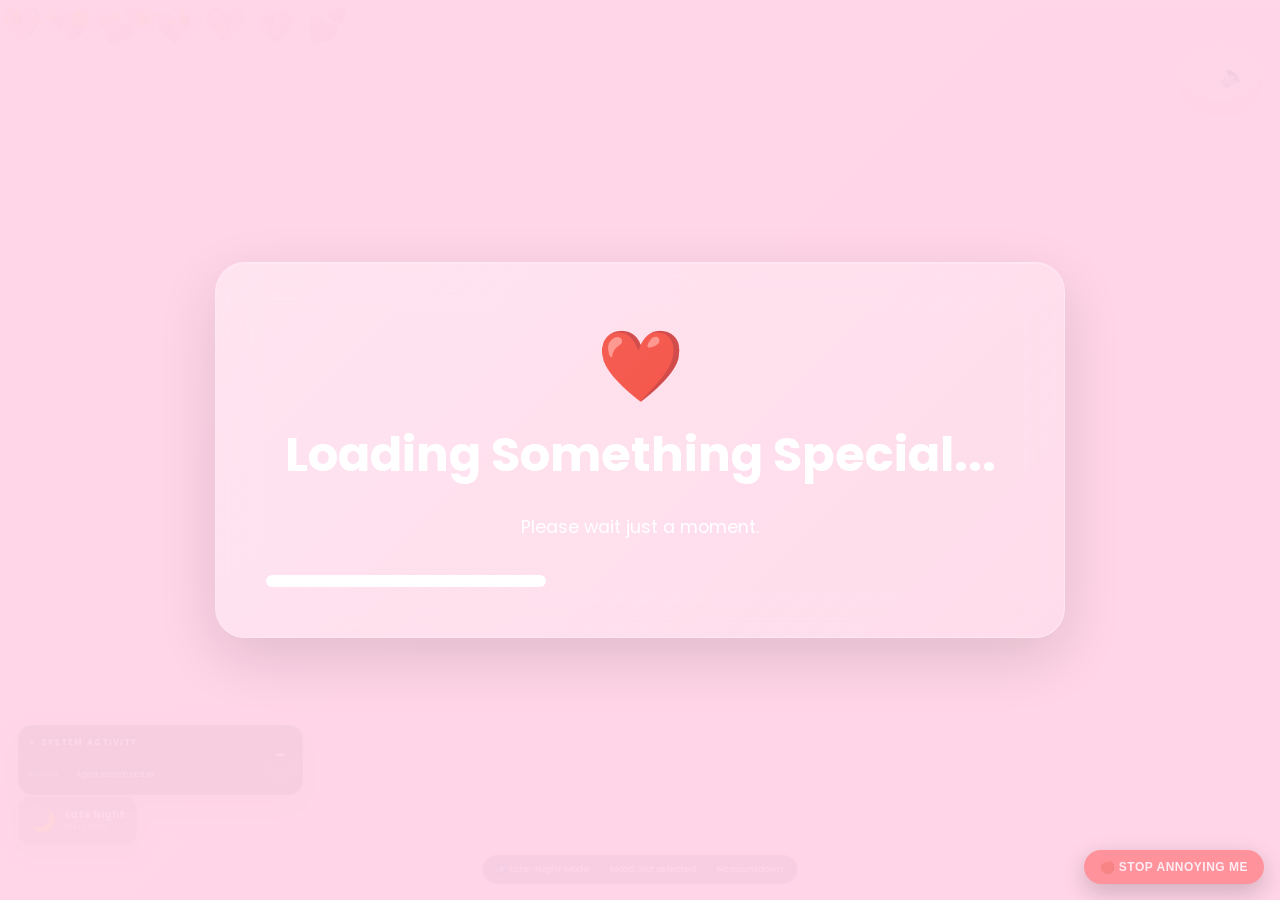
==== commit 55be07f2: "Add files via upload" ====
--- a/index.html
+++ b/index.html
@@ -34,7 +34,9 @@
 <!-- LizzyOS V3 University, Holidays and Tiny Victories -->
 <link rel="stylesheet" href="uom-v3.css?v=20261104prod1">
 <link rel="stylesheet" href="tiny-victories-v3.css?v=20261104-award-replies-v3">
-<script>window.LIZZY_TELEGRAM_WORKER_URL="https://mickyhq-test.mulaudzimikael73.workers.dev/";</script><link rel="stylesheet" href="presidential-part2.css?v=20261122-p2-visible-r3"></head>
+<script>window.LIZZY_TELEGRAM_WORKER_URL="https://mickyhq-test.mulaudzimikael73.workers.dev/";</script><link rel="stylesheet" href="presidential-part2.css?v=20261122-p2-visible-r3"><link rel="stylesheet" href="article-polls-v2.css?v=20261122-full-edition">
+<link rel="stylesheet" href="evidence-box-v2.css?v=20261122-detective">
+<link rel="stylesheet" href="presidential-part3.css?v=20261122-part3"></head>
 
 <body>
 
@@ -2104,8 +2106,9 @@
 <script src="script.js?v=20261109-mission002-v1"></script>
 <script src="living-desktop.js?v=20260930-heist-v3-locked"></script>
 
-<link rel="stylesheet" href="gobshite-part1.css?v=20261122-editorial-r3"><script defer src="internet.js?v=20261119-gob-p1"></script><script defer src="gobshite-part1.js?v=20261122-editorial-r3"></script>
-<script defer src="market-entertainment.js?v=20261018-delivery-recovery"></script>
+<link rel="stylesheet" href="gobshite-part1.css?v=20261122-editorial-r3"><script defer src="internet.js?v=20261122-article-polls-part3"></script><script defer src="gobshite-part1.js?v=20261122-article-polls"></script>
+<script defer src="article-polls-v2.js?v=20261122-article-votes"></script>
+<script defer src="market-entertainment.js?v=20261122-stocks"></script>
 
 
         <div id="seedStoreWindow" data-build="20260818-locked-final" class="desktopWindow hidden seedStoreWindow">
@@ -2209,7 +2212,9 @@
 <!-- V3-only University & Tiny Victories modules: uses existing /v3 Worker. -->
 <script src="uom-data-v3.js?v=20261104prod1"></script>
 <script src="uom-theory-v3.js?v=20261104prod1"></script>
-<script src="uom-v3.js?v=20261104prod1"></script>
+<script src="uom-v3.js?v=20261122-office-hours"></script>
 <script src="tiny-victories-v3.js?v=20261104-award-replies-v3"></script>
-<script src="presidential-part2.js?v=20261122-p2-visible-r3"></script></body>
+<script src="presidential-part3.js?v=20261122-part3"></script>
+<script src="evidence-box-v2.js?v=20261122-detective"></script>
+<script src="presidential-part2.js?v=20261122-evidence2"></script></body>
 </html>
--- a/article-polls-v2.css
+++ b/article-polls-v2.css
@@ -0,0 +1,12 @@
+/* Compact inline polls in the actual newspaper, not a separate app. */
+.newsPage .gob2Poll{margin:16px 0 2px;padding:13px;border:1px solid #b89ab63b;border-radius:12px;background:rgba(255,255,255,.08);color:inherit;font:inherit;text-align:left;max-width:100%;overflow-wrap:anywhere}
+.newsPage .newsTicker .gob2Poll{background:#fffefb;color:#32233a;margin:9px 0 14px}
+.newsPage .gob2Top{display:flex;justify-content:space-between;gap:12px;align-items:center;font-size:.78rem;letter-spacing:.07em;font-weight:800;opacity:.88;text-transform:uppercase}
+.newsPage .gob2Question{font-size:.94rem;font-weight:700;margin:10px 0;line-height:1.45}
+.newsPage .gob2Answers{display:grid;gap:7px;margin:10px 0}
+.newsPage .gob2Answers label{display:flex;align-items:center;gap:8px;min-height:34px;font-size:.84rem;cursor:pointer;line-height:1.35;padding:5px 7px;border:1px solid #b89ab633;border-radius:8px}
+.newsPage .gob2Answers input{width:16px;height:16px;flex:none}
+.newsPage .gob2Btn{background:#71335b;color:#fff;border:0;border-radius:10px;min-height:40px;padding:8px 16px;font-weight:700;cursor:pointer}
+.newsPage .gob2Results{display:grid;gap:4px;margin:9px 0}.newsPage .gob2Results div{display:flex;justify-content:space-between;gap:12px;font-size:.8rem}
+.newsPage .gob2Foot,.newsPage .gob2Tiny{font-size:.74rem;opacity:.75;line-height:1.4}.newsPage .gob2Selected{font-size:.83rem;margin:8px 0}
+@media(max-width:560px){.newsPage .gob2Poll{padding:10px}.newsPage .gob2Results{font-size:.75rem}}
--- a/evidence-box-v2.css
+++ b/evidence-box-v2.css
@@ -0,0 +1 @@
+.e2Case{padding:14px;border:1px solid #ba93b548;border-radius:14px;background:#ffffff0b;line-height:1.5;overflow-wrap:anywhere}.e2Hero h3{font-size:1.18rem;margin:8px 0}.e2Hero small{font-size:.72rem;letter-spacing:.08em;opacity:.72}.e2Stats{display:flex;flex-wrap:wrap;gap:7px;margin:12px 0}.e2Stats span{border:1px solid #ffffff30;border-radius:24px;padding:5px 9px;font-size:.76rem}.e2Section{margin:10px 0;border:1px solid #ffffff21;border-radius:10px;padding:10px}.e2Section>summary{font-weight:750;cursor:pointer}.e2Items{display:flex;flex-wrap:wrap;gap:7px;margin:10px 0}.e2Items button,.e2Section button{font-size:.85rem;padding:9px 11px;min-height:38px;border-radius:8px;cursor:pointer;background:#633956;color:white;border:1px solid #ffffff23}.e2Items button.e2Done{background:#28694f}.e2Result,.e2Verdict{padding:10px;border:1px solid #a98cb03d;border-radius:10px;background:#ffffff12;margin:10px 0}.e2Section label{display:block;font-size:.86rem;margin:8px 0}.e2Section select{display:block;width:100%;padding:8px;border-radius:7px;color:#292333;background:#fff}.e2Puzzle{margin:12px 0;padding:12px;border:1px dashed #bca2be70;border-radius:10px}.e2Puzzle label{display:flex;gap:8px;align-items:center}.e2Puzzle label input{flex:none}.e2Status{font-size:.85rem;opacity:.85}.e2Error{padding:11px;color:#a11c33;background:#fff2f2;border-radius:9px}@media(max-width:560px){.e2Case{padding:9px}.e2Section{padding:8px}}
--- a/presidential-part3.css
+++ b/presidential-part3.css
@@ -0,0 +1 @@
+.p3Section{padding:15px;margin:20px 0;border:1px solid #caaab248;border-radius:15px;background:rgba(93,52,86,.08);overflow-wrap:anywhere}.p3Head h3{font-size:1.12rem;margin:8px 0}.p3Head p,.p3Hint{font-size:.82rem;line-height:1.4;opacity:.8}.p3Head small{font-size:.72rem;letter-spacing:.1em}.p3Cols{display:grid;grid-template-columns:repeat(auto-fit,minmax(min(250px,100%),1fr));gap:12px}.p3Card{background:#ffffff0a;padding:12px;border:1px solid #b99abb38;border-radius:11px;margin:9px 0}.p3Card h4{margin:4px 0 12px}.p3Card label,.p3Office label{display:block;font-size:.82rem;margin:10px 0}.p3Card input,.p3Card select,.p3Card textarea,.p3Office select,.p3Office textarea{display:block;width:100%;padding:10px;border:1px solid #af8cac77;border-radius:7px;font:inherit;min-height:40px;color:#2e2533;background:#fff}.p3Section button{min-height:40px;border:0;border-radius:9px;background:#703a63;color:white;padding:9px 13px;cursor:pointer;font-weight:650}.p3Replies article{padding:10px;border-bottom:1px solid #cab4c444;font-size:.88rem}.p3Office{color:inherit}.p3Office p{line-height:1.5}
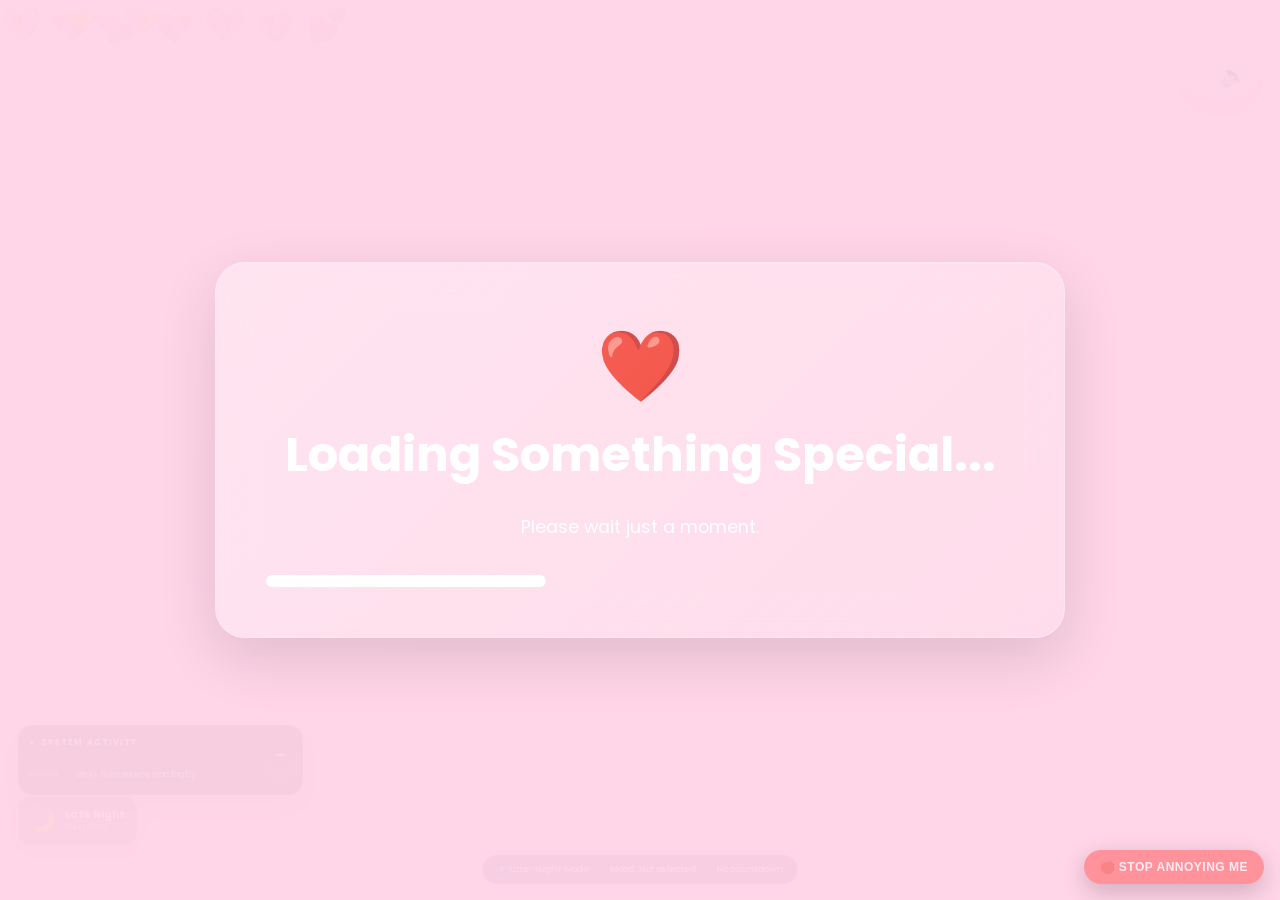
==== commit d909feb9: "Add files via upload" ====
--- a/index.html
+++ b/index.html
@@ -32,7 +32,7 @@
 <link rel="stylesheet" href="garden-magic-v3.css?v=20261016-realbouquets">
 
 <!-- LizzyOS V3 University, Holidays and Tiny Victories -->
-<link rel="stylesheet" href="uom-v3.css?v=20261104prod1">
+<link rel="stylesheet" href="uom-v3.css?v=20261122-restore-r1">
 <link rel="stylesheet" href="tiny-victories-v3.css?v=20261104-award-replies-v3">
 <script>window.LIZZY_TELEGRAM_WORKER_URL="https://mickyhq-test.mulaudzimikael73.workers.dev/";</script><link rel="stylesheet" href="presidential-part2.css?v=20261122-p2-visible-r3"><link rel="stylesheet" href="article-polls-v2.css?v=20261122-full-edition">
 <link rel="stylesheet" href="evidence-box-v2.css?v=20261122-detective">
@@ -516,6 +516,14 @@
         <div id="desktopArea" class="hidden">
 
             <!-- Desktop Icons -->
+            <!-- University launcher is intentionally static and near the top of the desktop.
+                 It must remain visible even if University catalog JavaScript fails to load. -->
+            <button type="button" class="desktopIcon uomDesktopIcon" id="uomDesktopIcon"
+                    aria-label="Open University of Mikael"
+                    onclick="if(window.LizzyUniversityRepair){window.LizzyUniversityRepair.open('university')}else if(window.LizzyUniversityV3){window.LizzyUniversityV3.open('university')}else{alert('University files have not loaded. Check that uom-data-v3.js, uom-theory-v3.js and uom-v3.js are uploaded to TESTR.')} ">
+                <span class="desktopEmoji">🎓</span><span>University of Mikael</span>
+            </button>
+
 
             <div class="desktopIcon" id="coopWorldIcon" role="button" tabindex="0"
                  onclick="window.location.href='coop.html';"
@@ -2210,11 +2218,12 @@
 <script src="garden-magic-v3.js?v=20261016-realbouquets"></script>
 
 <!-- V3-only University & Tiny Victories modules: uses existing /v3 Worker. -->
-<script src="uom-data-v3.js?v=20261104prod1"></script>
-<script src="uom-theory-v3.js?v=20261104prod1"></script>
-<script src="uom-v3.js?v=20261122-office-hours"></script>
+<script src="uom-data-v3.js?v=20261122-restore-r1"></script>
+<script src="uom-theory-v3.js?v=20261122-restore-r1"></script>
+<script src="uom-v3.js?v=20261122-restore-r1"></script>
 <script src="tiny-victories-v3.js?v=20261104-award-replies-v3"></script>
 <script src="presidential-part3.js?v=20261122-part3"></script>
+<script src="uom-launcher-repair.js?v=20261122-restore-r1"></script>
 <script src="evidence-box-v2.js?v=20261122-detective"></script>
 <script src="presidential-part2.js?v=20261122-evidence2"></script></body>
 </html>
--- a/uom-v3.css
+++ b/uom-v3.css
@@ -0,0 +1,31 @@
+/* LIZZYOS UNIVERSITY · TEST EDITION; scoped styles preserve original website */
+.uomDesktopIcon{appearance:none;border:0;background:transparent!important;color:inherit;cursor:pointer;font:inherit;padding:inherit;min-height:96px}
+.uomDesktopIcon .desktopEmoji{display:block;font-size:35px}.uomDesktopIcon span:last-child{display:block;text-align:center}
+.uomOverlay{position:fixed;inset:0;z-index:2147481800;background:rgba(28,7,18,.82);backdrop-filter:blur(9px);display:flex;align-items:center;justify-content:center;padding:13px;font-family:Georgia,'Times New Roman',serif;color:#4d112e;box-sizing:border-box}.uomOverlay.uomHide{display:none!important}
+.uomOverlay *{box-sizing:border-box}.uomPortal{width:min(1100px,100%);max-height:min(94vh,980px);background:#fff7f0;border:2px solid #d7a566;border-radius:20px;box-shadow:0 28px 90px #0d000be3,0 0 0 5px #661a3922;overflow:hidden;display:flex;flex-direction:column}
+.uomTop{flex:0 0 auto;display:flex;align-items:center;justify-content:space-between;padding:10px 18px;background:linear-gradient(115deg,#480c2c,#7d213e,#4d0e2c);color:#f5d59a;letter-spacing:2px;font:700 11px system-ui,sans-serif}.uomClose{border:1px solid #f7dca088!important;background:#ffffff12!important;border-radius:50%!important;color:#fff!important;font-size:19px!important;width:36px!important;height:36px!important;cursor:pointer!important;padding:0!important}
+.uomScrollable{overflow:auto;overscroll-behavior:contain;padding:clamp(14px,3vw,28px);height:auto;min-height:160px}
+.uomOverlay button{cursor:pointer}.uomOverlay button:disabled{opacity:.5;cursor:not-allowed}.uomOverlay h1,.uomOverlay h2,.uomOverlay h3,.uomOverlay p{color:inherit;margin-top:0}.uomOverlay p{line-height:1.65}.uomOverlay button:not(.uomClose){font:700 13px system-ui,sans-serif}
+.uomMini{font:800 11px system-ui,sans-serif;letter-spacing:1.4px;text-transform:uppercase;color:#d2a35e}
+.uomHero{text-align:center;border-radius:15px;padding:35px 16px 29px;border:2px solid #cba45f;background:radial-gradient(circle at 50% -80%,#a34b68,#541431 68%);box-shadow:inset 0 0 0 4px #fff2;color:#fff3e6}.uomHero h1{font-size:clamp(30px,5vw,51px);margin:11px 0;color:#fff4db}.uomHero p{color:#f4dabb}.uomHeroActions{display:flex;justify-content:center;align-items:center;gap:16px;flex-wrap:wrap}.uomHeroActions button,.uomGoldBtn,.uomHolidayActions button,.uomCabinetFoot button{background:linear-gradient(120deg,#f9e7b5,#d9a95f)!important;color:#53233b!important;border:1px solid #b68e53!important;border-radius:9px!important;padding:12px 18px!important}.uomHeroActions span{font:600 12px system-ui,sans-serif;color:#f5d6c1}.uomIntro{text-align:center;max-width:780px;margin:22px auto}.uomIntro h2{font-size:25px}.uomIntro p{font-size:14px;color:#785c6a}
+.uomSubjectGrid{display:grid;grid-template-columns:repeat(2,minmax(0,1fr));gap:14px}.uomSubject{background:#fffbf7;border:1px solid #e3c9a7;border-radius:12px;padding:16px;box-shadow:0 2px 12px #68243b10}.uomSubjectTitle{display:flex;align-items:center;gap:11px;margin-bottom:13px}.uomSubjectTitle>span{font-size:32px}.uomSubjectTitle strong{font-size:18px}.uomSubjectTitle small{display:block;color:#a4777a;font-size:12px;margin-top:4px}.uomCoursePair{display:grid;grid-template-columns:1fr 1fr;gap:9px}.uomCourseTile{display:flex;flex-direction:column;gap:7px;text-align:left;border:1px solid #e8cbaa!important;border-radius:9px!important;background:#fcf1e8!important;color:#572640!important;padding:13px!important;min-height:104px}.uomCourseTile:last-child{background:#f1e5eb!important}.uomCourseTile>span{letter-spacing:1px;font-size:10px;color:#955b62}.uomCourseTile>b{font-size:19px}.uomCourseTile>small{font-size:10px;color:#8f6b67}.uomCourseTile.uomPassed{border-color:#88a57b!important;background:#eaf4e5!important}.uomBack{background:transparent!important;color:#7e3154!important;border:0!important;font-size:13px!important;padding:9px!important;margin-bottom:12px}.uomLecture{padding:25px;border:1px solid #cfb177;border-radius:14px;background:linear-gradient(145deg,#fffefa,#fbebec)}.uomLecture h1{font-size:clamp(27px,4vw,40px);margin:12px 0}.uomLecture p{font-size:17px;line-height:1.85}.uomCourseMeta{font:700 12px system-ui,sans-serif;color:#996b6b;background:#fff5e3;border-radius:9px;padding:11px}.uomStartBox,.uomCongrats{margin-top:19px;padding:22px;background:#fff;border:1px solid #e3c596;border-radius:11px;text-align:center}.uomStartBox p{font-size:17px}
+.uomExamHeading{text-align:center;margin:28px 0 20px}.uomQuestion{border:1px solid #e4cdbb;border-radius:12px;padding:16px;background:#fff;margin:15px 0}.uomQuestion legend{font-size:15px;line-height:1.7;padding:0 6px;max-width:95%;font-weight:600}.uomQuestion legend strong{color:#973b5d}.uomQuestion label{display:flex;align-items:flex-start;gap:10px;border:1px solid #f2ded6;border-radius:8px;margin:7px 0;padding:11px;cursor:pointer;font:14px/1.55 system-ui,sans-serif}.uomQuestion input{margin-top:3px;flex:none;accent-color:#912f53}.uomQuestion label:has(input:checked){background:#f9e4e8;border-color:#b85c74}.uomPractical{padding:21px;border:1px solid #deb88b;border-radius:12px;background:#fff8ed;margin:19px 0}.uomPractical textarea{display:block;width:100%;min-height:100px;border:1px solid #c9adad;border-radius:10px;padding:12px;font:15px system-ui,sans-serif;background:#fff;color:#442032}.uomGoldBtn{min-height:42px}.uomLoading{text-align:center;padding:30px}.uomError{padding:18px;background:#ffedf2;border:1px solid #b96880;border-radius:8px}#uomCourseNotice{color:#812549;text-align:center;font-weight:700;margin:12px 0;}
+/* cabinet: physical, accessible shelves with actual clickable awards */
+.uomCabinetHero{text-align:center;border-radius:14px 14px 3px 3px;background:linear-gradient(#41132870,#33162585),url('uom-assets/award-cabinet.png') center 24%/cover;border:4px solid #a66b40;min-height:195px;display:flex;flex-direction:column;justify-content:center;color:#fff5dc;text-shadow:0 3px 10px #240d24;padding:18px}.uomCabinetHero h1{font-size:clamp(30px,6vw,45px);margin:0}.uomCabinetHero p{color:#fff4dc;max-width:680px;margin:10px auto}
+.uomCabinetGrid{display:grid;grid-template-columns:repeat(2,minmax(0,1fr));gap:15px;background:linear-gradient(125deg,#4e281e,#7d472b,#2d1b1b);padding:15px;border:5px ridge #aa7441;border-top:none;border-radius:0 0 18px 18px}.uomCabinetShelf{border:5px solid #9b633c;border-radius:11px;background:radial-gradient(circle at 40% -20%,#87384b,#361a22 75%);box-shadow:inset 0 0 35px #13080d,0 6px 13px #2010176a;padding:13px}.uomCabinetShelf h2{font-size:clamp(12px,2vw,18px);letter-spacing:.8px;text-align:center;border:1px solid #d8b378;background:#f3dfc1;color:#581f37;padding:13px 6px;border-radius:7px;margin:0 0 13px}.uomShelfInterior{display:grid;grid-template-columns:repeat(auto-fit,minmax(145px,1fr));gap:13px;min-height:205px;align-content:start}.uomFramedAward{min-height:183px;background:linear-gradient(137deg,#fff9eb,#efdfc9)!important;border:7px ridge #dcae69!important;border-radius:3px!important;box-shadow:2px 4px 8px #12070c9c,inset 0 0 0 1px #8b5f5b!important;color:#582b3d!important;padding:10px!important;display:flex;flex-direction:column;align-items:center;justify-content:center;gap:7px;text-align:center}.uomFramedAward:hover{transform:translateY(-2px);filter:brightness(1.05)}.uomAwardIcon{font-size:25px}.uomFramedAward strong{font-size:13px;line-height:1.35}.uomFramedAward small{font-size:9px;opacity:.7}.uomFramedAward em{font:800 9px system-ui,sans-serif;color:#9b6c36;letter-spacing:1.5px}.uomEmptyShelf{font-size:14px;text-align:center;align-self:center;color:#d4baaa;line-height:2;grid-column:1/-1}.uomEmptyShelf small{font-size:12px}.uomCabinetFoot{text-align:center;margin-top:18px}.uomCabinetFoot span{display:block;font:12px system-ui,sans-serif;color:#705a5e;margin:8px}
+.uomCertToolbar{display:flex;justify-content:space-between;gap:8px;flex-wrap:wrap;margin-bottom:14px}.uomCertToolbar button{background:#63223e!important;border:1px solid #b68458!important;border-radius:8px!important;color:#ffe9cd!important;padding:10px!important}.uomFeaturedCert{display:block;width:100%;max-height:72vh;object-fit:contain;border:2px solid #d5ae75;box-shadow:0 5px 25px #53243a36}.uomCertCaption{text-align:center;color:#785b63;margin:12px}.uomCertExtra{background:#fff7ed;border:1px solid #d9bd91;border-radius:11px;padding:20px;margin-top:18px}.uomCertExtra h3{color:#702a48}.uomPaperCert{position:relative;max-width:100%;min-height:525px;aspect-ratio:1.41;background:radial-gradient(circle at center,#fffefd,#fff2e9 70%,#f5dfcc);border:12px double #ac773e;outline:4px solid #67213e;outline-offset:-21px;padding:clamp(20px,4vw,52px);margin:8px auto 15px;text-align:center;display:flex;flex-direction:column;align-items:center;justify-content:center;box-shadow:0 14px 30px #5b283838;color:#5e1c37}.uomPaperAdvanced{border-color:#a38d47;background:radial-gradient(circle,#fffaf2,#edebe2 75%,#e2ccca)}.uomPaperSpecial{border-color:#c9859c}.uomCertCrest{font-size:20px;font-weight:700;letter-spacing:1.5px;color:#932f54}.uomCertCrest span{font-size:clamp(13px,2vw,25px)}.uomCertOrnament{color:#c59651;letter-spacing:2px;margin:16px}.uomPaperCert h2{font-size:clamp(15px,2.3vw,25px);letter-spacing:1.5px;margin:12px}.uomCertLabel{font-style:italic;font-size:15px}.uomPaperCert h1{font-size:clamp(40px,6vw,70px);margin:0;color:#8b2747;letter-spacing:5px}.uomCertCourse{font-size:clamp(13px,2.3vw,22px);font-weight:700;border-top:1px solid #caa15f;border-bottom:1px solid #caa15f;padding:12px 0;width:100%;margin:16px auto}.uomCertProse{max-width:590px;font-style:italic;font-size:clamp(13px,1.7vw,17px)}.uomCertWax{display:grid;place-items:center;width:75px;height:75px;border-radius:50%;background:radial-gradient(circle,#9b365c,#51152e);color:#edc684;border:6px double #caa25f;font-size:40px;box-shadow:0 3px 10px #51162d55;margin:10px}.uomCertSign{display:flex;width:100%;justify-content:space-between;align-items:end;font-size:12px;margin-top:10px}.uomCertSign em{font-size:27px;font-family:cursive}.uomPaperCert>small{margin-top:24px;color:#987260;font-style:italic}
+/* Existing Our Date calendar extension */
+.uomCalendarAddOn{margin-top:25px;padding:15px;border:1px solid #e4c3a2;border-radius:12px;background:linear-gradient(135deg,#fff8fa,#fff0e6);color:#58233e}.uomCalendarHeading h3{margin:0;font-size:23px}.uomCalendarHeading p{font-size:12px;color:#765d6c}.uomHolidayList{display:grid;grid-template-columns:repeat(2,minmax(0,1fr));gap:9px;margin-top:12px}.uomHolidayTile{border:1px solid #e5c4b5!important;background:#fff!important;color:#57243f!important;border-radius:9px!important;text-align:left!important;display:flex!important;flex-direction:column!important;gap:6px!important;padding:12px!important;font:13px system-ui,sans-serif!important}.uomHolidayTile span{color:#a17b65}.uomHolidayTile small{font-size:10px;color:#93778b}.uomHolidayHero{text-align:center;background:#5e2040;color:#fff4e8;border-radius:13px;padding:30px 15px}.uomHolidayHero>span{display:block;font-size:45px}.uomHolidayHero small{font:700 11px system-ui,sans-serif;letter-spacing:1px}.uomHolidayHero h1{font-size:clamp(26px,4vw,43px);margin:11px auto;color:#fff7ee}.uomHolidayInstructions{background:#fff;padding:21px;border:1px solid #e7ceb0;border-radius:10px;margin:13px 0}.uomHolidayInstructions h2,.uomHolidayInstructions h3{color:#672039}.uomHolidayInstructions .uomNewsBody{white-space:pre-line}.uomHolidayActions{display:flex;align-items:center;gap:10px;flex-wrap:wrap}.uomHolidayActions span{font-size:12px;color:#7c6971}
+/* news article appended to same newspaper page, without replacing old stories */
+.uomHolidayArticle{border:2px solid #b58a55;margin:18px 0;padding:19px 17px;background:#fff6e6;color:#4d2430;font-family:Georgia,serif;box-shadow:0 4px 15px #38241420}.uomHolidayArticle h2{font-size:clamp(19px,2.5vw,27px);margin:10px 0;color:#4b2434}.uomHolidayArticle p{font-size:14px;line-height:1.65;white-space:pre-line;color:#4d2430}.uomNewsTag{font:800 11px system-ui,sans-serif;color:#8b3557;letter-spacing:1px}.uomNewsHolidayOpen{background:#592441!important;color:white!important;border:0!important;border-radius:7px!important;padding:9px 15px!important}
+@media(max-width:720px){.uomSubjectGrid,.uomCabinetGrid{grid-template-columns:1fr}.uomCalendarAddOn{padding:10px}.uomHolidayList{grid-template-columns:1fr}.uomOverlay{padding:6px}.uomPortal{max-height:98dvh;border-radius:11px}.uomScrollable{padding:13px}.uomCabinetGrid{gap:12px}.uomPaperCert{aspect-ratio:auto;min-height:440px;padding:23px 17px}.uomCertCrest span{font-size:12px}.uomCertSign{font-size:9px}.uomCertSign em{font-size:16px}.uomFramedAward{min-height:155px}}
+@media print{body>*:not(#uomCertificate){display:none!important}#uomCertificate{display:block!important;position:static!important;background:white!important;padding:0!important}#uomCertificate .uomPortal{border:none!important;box-shadow:none!important;max-height:none!important;overflow:visible!important;width:100%!important}#uomCertificate .uomTop,#uomCertificate .uomCertToolbar{display:none!important}#uomCertificate .uomScrollable{overflow:visible!important;padding:0!important}#uomCertificate .uomPaperCert{min-height:0!important;width:100%!important;page-break-inside:avoid!important}#uomCertificate .uomFeaturedCert{max-height:none!important;width:100%!important;page-break-inside:avoid!important}#uomCertificate .uomCertExtra{page-break-before:always!important}@page{size:landscape;margin:7mm}}
+
+/* TESTR University V2: theory lessons, academic transcript, certificate celebrations, one-day Micky News letter */
+.uomStudy{padding:4px 1px 20px}.uomStudyProgress{display:flex;justify-content:space-between;align-items:center;gap:10px;margin:16px 0;color:#6b2442}.uomStudySteps{display:flex;gap:7px;flex-wrap:wrap;margin:10px 0 16px}.uomStudySteps span{font-size:11px;padding:7px 10px;border-radius:12px;background:#f5e6eb;color:#713b52;max-width:100%}.uomStudySteps .active{background:#691e3e;color:#fff}.uomStudySteps .complete{background:#dceee2;color:#26573b}
+.uomTheoryPaper{background:linear-gradient(135deg,#fffaf0,#fff3f6);border:2px solid #e3cbaa;border-radius:18px;box-shadow:0 12px 30px #591c321a;padding:clamp(18px,3vw,34px);line-height:1.75;color:#3d2430}.uomTheoryPaper h2{font-family:Georgia,serif;color:#6e1d42;font-size:clamp(24px,3vw,35px);margin:12px 0}.uomTheoryPaper p{font-size:16px;line-height:1.75}.uomTheoryExample,.uomTheoryPractice{padding:15px 17px;margin-top:18px;border-radius:12px;background:#fff;border-left:4px solid #c69d62}.uomTheoryPractice{border-left-color:#a94f78}.uomTheoryPractice h3{color:#672440;margin:0}.uomTheoryPractice textarea{width:100%;box-sizing:border-box;min-height:85px;padding:12px;border:1px solid #cfa9af;border-radius:9px;background:#fff;color:#36252c}.uomStudyHint{font-size:13px;color:#745363;margin:12px 0}
+.uomTranscriptTitle{padding:12px 0}.uomTranscriptTitle h1{font-family:Georgia,serif;color:#fff;font-size:30px}.uomTranscriptTitle p{color:#f7e2e9}.uomTranscriptTitle button,.uomExclusiveLetter button{border:1px solid #e7bf98;border-radius:9px;padding:10px 17px;background:#752544;color:#fff;cursor:pointer}.uomTranscriptCourse{margin:14px 0;padding:20px;background:#fff8f0;color:#422533;border-radius:13px;border:1px solid #e0bfac}.uomTranscriptCourse h3{color:#702242}.uomTranscriptAttempts>div{border-top:1px solid #e1c7c6;padding:12px 0}.uomTranscriptAttempts blockquote{margin:8px 0;padding:10px 15px;background:#f9ebf3;border-left:3px solid #ab789a;color:#62394e}
+.uomCelebrationCard{position:relative;isolation:isolate;overflow:hidden;text-align:center;max-width:680px;margin:3vh auto;padding:clamp(25px,6vw,70px) 20px;background:linear-gradient(140deg,#fffdf4,#f8e9ee);border:5px double #be975e;border-radius:20px;color:#6e2845;box-shadow:0 17px 50px #160a0e88}.uomCelebrationCard h1{font-family:Georgia,serif;font-size:clamp(28px,4vw,50px);color:#7d1738}.uomCelebrationCard h2{font-family:Georgia,serif;font-size:clamp(19px,3vw,31px)}.uomCelebrationIcon{display:block;font-size:76px;animation:uomMedalPop 1s both}.uomCelebrationButtons{display:flex;flex-wrap:wrap;justify-content:center;gap:10px;margin:24px auto}.uomCelebrationButtons button{border-radius:10px;padding:12px 16px;cursor:pointer}.uomConfetti{position:absolute;pointer-events:none;z-index:0;top:-12%;left:calc((var(--n) * 41) * 1% / 24);width:10px;height:20px;border-radius:3px;background:var(--uomGold,#c69b56);opacity:0;animation:uomConfettiFall 3s var(--delay) linear 1;transform:rotate(20deg)}.uomConfetti:nth-of-type(3n){background:#ba557c}.uomConfetti:nth-of-type(4n){background:#f4cb90}@keyframes uomConfettiFall{0%{transform:translateY(-20px) rotate(0deg);opacity:1}85%{opacity:1}100%{transform:translateY(620px) rotate(600deg);opacity:0}}@keyframes uomMedalPop{0%{transform:scale(.4);opacity:0}75%{transform:scale(1.15)}100%{transform:scale(1);opacity:1}}
+.uomNewsExclusive{background:#fdf4e6;padding:18px;margin:18px 0;border:3px double #ba8459;color:#632b34;box-shadow:0 4px 15px #00000015}.uomNewsExclusive>div{font-family:Georgia,serif;font-size:20px;font-weight:bold}.uomNewsExclusive p{font-style:italic}.uomNewsExclusive button{background:#7f264d;color:#fff;border-radius:9px;border:1px solid #e0bb82;padding:12px 15px;cursor:pointer}.uomExclusiveLetter{background:linear-gradient(145deg,#fffaf0,#ffedf2);border:7px double #ad7b50;border-radius:12px;max-width:800px;margin:8px auto;padding:clamp(18px,4vw,44px);color:#542f39;line-height:1.85;box-shadow:0 12px 36px #18070b55}.uomExclusiveLetter h1{font-family:Georgia,serif;color:#732b4d;font-size:clamp(25px,3vw,42px);line-height:1.25}.uomExclusiveRibbon{font-weight:bold;letter-spacing:1px;color:#95642e;font-size:12px}.uomExclusiveSub{font-style:italic;border-bottom:1px solid #d6aa83;padding-bottom:12px}.uomExclusiveLetter>p{font-size:16px}.uomExclusiveExpires{font-size:12px!important;color:#987d78;font-style:italic;border-top:1px solid #d6aa83;padding-top:13px}
+@media(max-width:620px){.uomStudySteps{flex-direction:column}.uomTheoryPaper p,.uomExclusiveLetter>p{font-size:15px}.uomCelebrationCard{margin:0;padding:35px 15px}.uomTranscriptCourse{padding:15px}.uomNewsExclusive{padding:11px}}
+@media(prefers-reduced-motion:reduce){.uomConfetti,.uomCelebrationIcon{animation:none}}
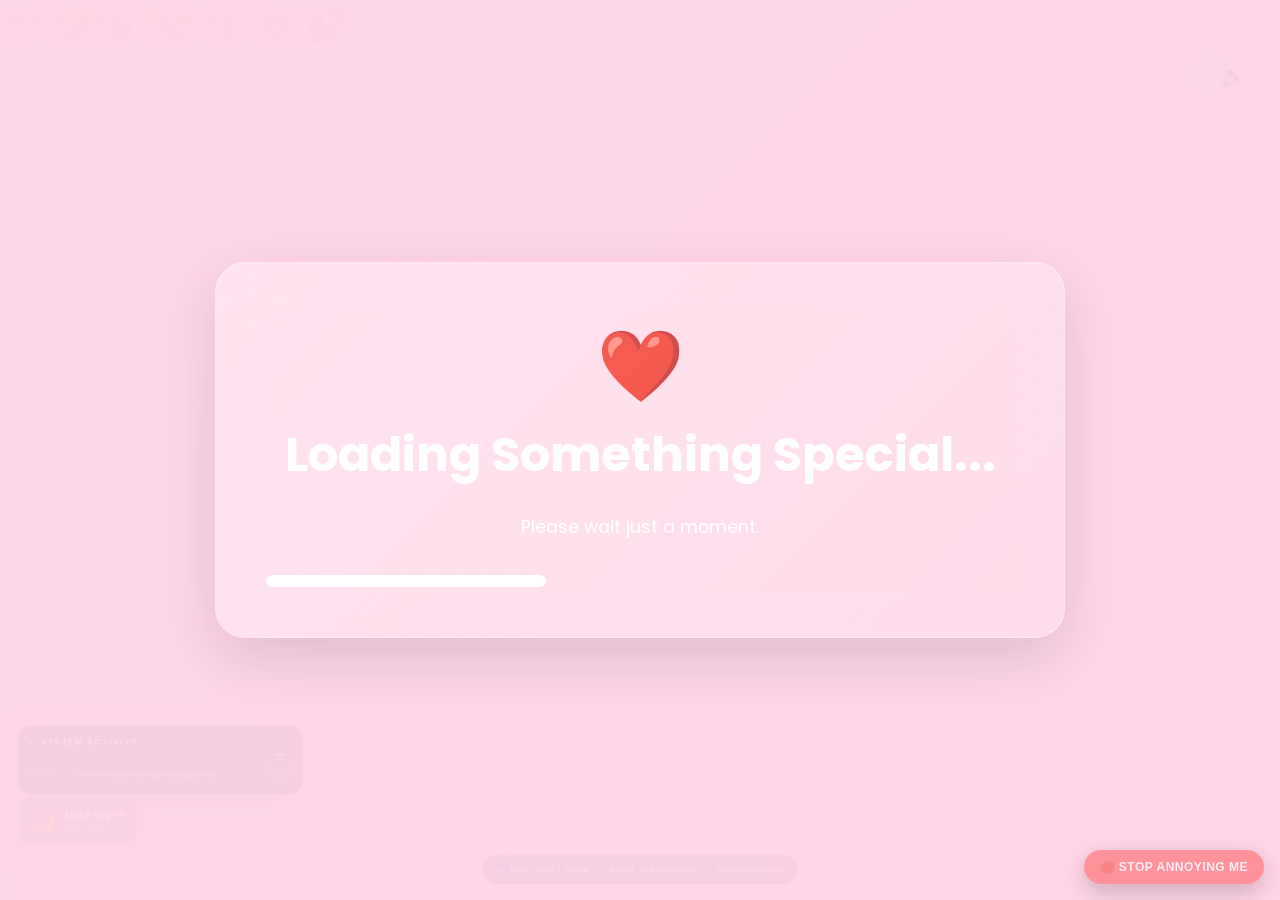
==== commit 229939ec: "Add files via upload" ====
--- a/index.html
+++ b/index.html
@@ -36,7 +36,7 @@
 <link rel="stylesheet" href="tiny-victories-v3.css?v=20261104-award-replies-v3">
 <script>window.LIZZY_TELEGRAM_WORKER_URL="https://mickyhq-test.mulaudzimikael73.workers.dev/";</script><link rel="stylesheet" href="presidential-part2.css?v=20261122-p2-visible-r3"><link rel="stylesheet" href="article-polls-v2.css?v=20261122-full-edition">
 <link rel="stylesheet" href="evidence-box-v2.css?v=20261122-detective">
-<link rel="stylesheet" href="presidential-part3.css?v=20261122-part3"></head>
+<link rel="stylesheet" href="assistant-enhancements.css?v=20261122-next"><link rel="stylesheet" href="presidential-part3.css?v=20261122-part3"></head>
 
 <body>
 
@@ -2209,7 +2209,8 @@
   <p id="mikaelTakeoverPopupText"></p>
 </div>
 
-<script src="fun-apps.js?v=20260930-heist-v3-locked"></script>
+<script src="assistant-enhancements.js?v=20261122-next"></script>
+<script src="fun-apps.js?v=20261122-next"></script>
 <script src="interactive-rewards.js?v=20260930-heist-v3-locked"></script>
 <script src="telegram-bank-sync.js?v=20260930-heist-v3-locked"></script>
 <script src="presidential-tax-v3.js?v=20261018-kv-first-device-tax"></script>
@@ -2222,8 +2223,8 @@
 <script src="uom-theory-v3.js?v=20261122-restore-r1"></script>
 <script src="uom-v3.js?v=20261122-restore-r1"></script>
 <script src="tiny-victories-v3.js?v=20261104-award-replies-v3"></script>
-<script src="presidential-part3.js?v=20261122-part3"></script>
+<script src="presidential-part3.js?v=20261122-next"></script>
 <script src="uom-launcher-repair.js?v=20261122-restore-r1"></script>
 <script src="evidence-box-v2.js?v=20261122-detective"></script>
-<script src="presidential-part2.js?v=20261122-evidence2"></script></body>
+<script src="presidential-part2.js?v=20261122-next"></script></body>
 </html>
--- a/assistant-enhancements.css
+++ b/assistant-enhancements.css
@@ -0,0 +1,8 @@
+/* Existing Lizzy Assistant modal: only lightweight additions, mobile-safe. */
+#asAddons{margin-top:18px;border-top:1px solid rgba(140,114,162,.25);padding-top:12px;text-align:left;max-width:100%;}
+#asAddons h3{font-size:17px;margin:6px 0 10px;}#asAddons details{border:1px solid rgba(145,124,177,.25);border-radius:12px;margin:9px 0;background:rgba(255,255,255,.06);padding:10px;}
+#asAddons details summary{cursor:pointer;font-weight:700;padding:4px 1px;min-height:28px;}#asAddons details p{font-size:13px;line-height:1.5;}#asAddons .asRow{display:flex;flex-wrap:wrap;align-items:center;gap:6px;justify-content:space-between;font-size:13px;}
+#asAddons label{display:block;font-size:13px;margin:8px 0 5px;}#asAddons textarea,#asAddons input,#asAddons select{max-width:100%;width:100%;padding:9px;border-radius:9px;box-sizing:border-box;background:#fff;color:#302340;border:1px solid #b7a3c7;font:inherit;}
+#asAddons button{max-width:100%;padding:9px 12px;min-height:38px;border:0;border-radius:10px;margin:5px 4px 5px 0;background:#8151b4;color:white;font-weight:650;cursor:pointer;}#asAddons button:disabled{opacity:.5;cursor:not-allowed;}
+#asAddons .asHistoryItem{border-bottom:1px solid rgba(155,127,164,.24);padding:8px 0;overflow-wrap:anywhere}#asAddons .asHistoryItem p{margin:5px 0;white-space:pre-wrap}#asAddons .asHistoryItem small{opacity:.8;font-size:11px}#asAddons .asAnswer{border-left:3px solid #8f65be;padding-left:8px}
+#asAddons .asIntro,#asAddons .asNotice,#asAddons .asComment{font-size:12px;line-height:1.5;overflow-wrap:anywhere;}#asAddons .asNotice:not(:empty){background:rgba(127,103,176,.12);padding:10px;border-radius:9px;}@media(max-width:640px){#asAddons button{font-size:12px;}#asAddons details{padding:9px}#asAddons textarea{min-height:74px;}}
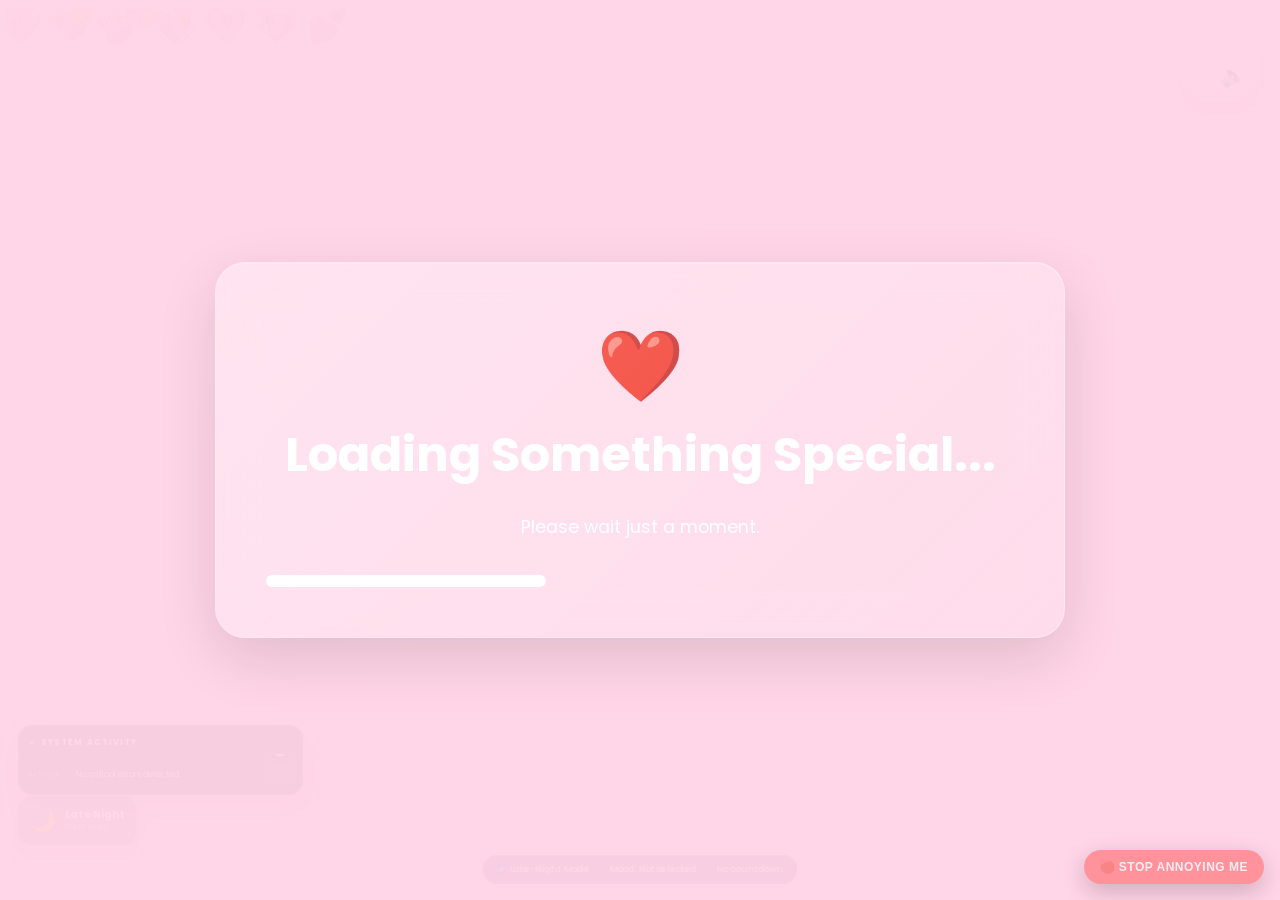
==== commit b871b731: "Add files via upload" ====
--- a/index.html
+++ b/index.html
@@ -36,7 +36,7 @@
 <link rel="stylesheet" href="tiny-victories-v3.css?v=20261104-award-replies-v3">
 <script>window.LIZZY_TELEGRAM_WORKER_URL="https://mickyhq-test.mulaudzimikael73.workers.dev/";</script><link rel="stylesheet" href="presidential-part2.css?v=20261122-p2-visible-r3"><link rel="stylesheet" href="article-polls-v2.css?v=20261122-full-edition">
 <link rel="stylesheet" href="evidence-box-v2.css?v=20261122-detective">
-<link rel="stylesheet" href="assistant-enhancements.css?v=20261122-next"><link rel="stylesheet" href="presidential-part3.css?v=20261122-part3"></head>
+<link rel="stylesheet" href="gotham-chat.css?v=gotham-s2-20261123"><link rel="stylesheet" href="assistant-enhancements.css?v=20261122-next"><link rel="stylesheet" href="presidential-part3.css?v=20261122-part3"></head>
 
 <body>
 
@@ -2209,7 +2209,7 @@
   <p id="mikaelTakeoverPopupText"></p>
 </div>
 
-<script src="assistant-enhancements.js?v=20261122-next"></script>
+<script src="gotham-chat.js?v=gotham-s2-20261123"></script><script src="assistant-enhancements.js?v=gotham-s2-20261123"></script>
 <script src="fun-apps.js?v=20261122-next"></script>
 <script src="interactive-rewards.js?v=20260930-heist-v3-locked"></script>
 <script src="telegram-bank-sync.js?v=20260930-heist-v3-locked"></script>
--- a/gotham-chat.css
+++ b/gotham-chat.css
@@ -0,0 +1,10 @@
+/* Gotham Communications: shared TESTR widget for Batcomputer and Lizzy Assistant */
+.gc-shell{background:#0c1b2d;color:#e8f3ff;border:1px solid #3e6385;border-radius:14px;padding:12px;font-family:Inter,system-ui,sans-serif;line-height:1.5;min-width:0;font-size:13px}.gc-shell *, .gc-shell *:before,.gc-shell *:after{box-sizing:border-box}
+.gc-top{display:flex;flex-direction:column;gap:2px;padding:0 0 10px;border-bottom:1px solid #35516c}.gc-top strong{font-size:14px;letter-spacing:.06em}.gc-top small{font-size:10px;color:#a4c5e4;letter-spacing:.08em}
+.gc-toolbar{display:grid;grid-template-columns:1fr 1fr;gap:9px;margin:11px 0}.gc-toolbar label{font-size:11px;color:#b5d5ee}.gc-shell select,.gc-shell textarea,.gc-shell input:not([type=checkbox]){width:100%;border:1px solid #456b91;background:#0a1b30;color:#f0f8ff;border-radius:9px;padding:10px;font:inherit;margin-top:4px}.gc-shell select{min-height:41px}.gc-shell textarea{resize:vertical;min-height:76px}.gc-shell button{background:#194a72;color:#e6f5ff;border:1px solid #4d84b2;border-radius:8px;padding:9px 12px;min-height:40px;font:inherit;font-weight:700;cursor:pointer}.gc-shell button:hover{background:#285c85}.gc-shell button:disabled{opacity:.5;cursor:not-allowed}.gc-shell button:focus-visible,.gc-shell select:focus-visible,.gc-shell textarea:focus-visible{outline:2px solid #a4d9ff}
+.gc-login{border:1px solid #375978;padding:12px;border-radius:9px;margin-top:12px}.gc-login form{display:flex;flex-wrap:wrap;gap:8px}.gc-login form input{flex:1;min-width:130px}.gc-greeting{border:1px solid #355575;border-radius:10px;background:#152f4a;padding:10px;margin:9px 0;color:#cae5ff}
+.gc-messages{max-height:270px;min-height:120px;overflow:auto;display:flex;flex-direction:column;gap:8px;padding:8px 3px}.gc-bubble{padding:10px 12px;border-radius:12px;max-width:94%;overflow-wrap:anywhere}.gc-bubble small{display:block;font-size:10px;margin-bottom:5px;opacity:.77}.gc-bubble div{white-space:pre-wrap}.gc-user{align-self:flex-end;background:#285479;border:1px solid #4d8bbc}.gc-assistant{align-self:flex-start;background:#14263c;border:1px solid #314e6d}.gc-placeholder{color:#a8c5de;text-align:center;margin:auto;padding:17px}.gc-shell form>label{font-size:12px;font-weight:650;color:#d4e9fb}.gc-actions{display:flex;gap:7px;flex-wrap:wrap;margin:9px 0}.gc-actions button{flex:1;min-width:105px}.gc-consent{font-size:11px!important;font-weight:400!important;display:flex;gap:8px;align-items:start;margin:10px 0}.gc-hints{border-top:1px solid #34536d;margin-top:12px;padding-top:11px}.gc-hints summary{cursor:pointer;font-weight:700}.gc-hints p,.gc-privacy{color:#abc6de;font-size:11px}.gc-status{min-height:19px;font-size:11px;color:#b8d7f1;margin:10px 0 0}.gc-status.gc-error{color:#ffbac7}
+.gc-shell [hidden]{display:none!important}
+@media(max-width:600px){.gc-toolbar{grid-template-columns:1fr}.gc-shell{padding:10px}.gc-messages{max-height:250px}.gc-actions button{min-width:90px}.gc-login form{display:block}}
+
+.gc-shell [data-gc-send] .gc-actions{display:grid;grid-template-columns:minmax(0,1fr) minmax(0,1fr)}.gc-shell [data-gc-send] [data-gc-submit]{grid-column:1/-1}.gc-shell .gc-actions button{min-width:0;overflow-wrap:normal;word-break:normal}
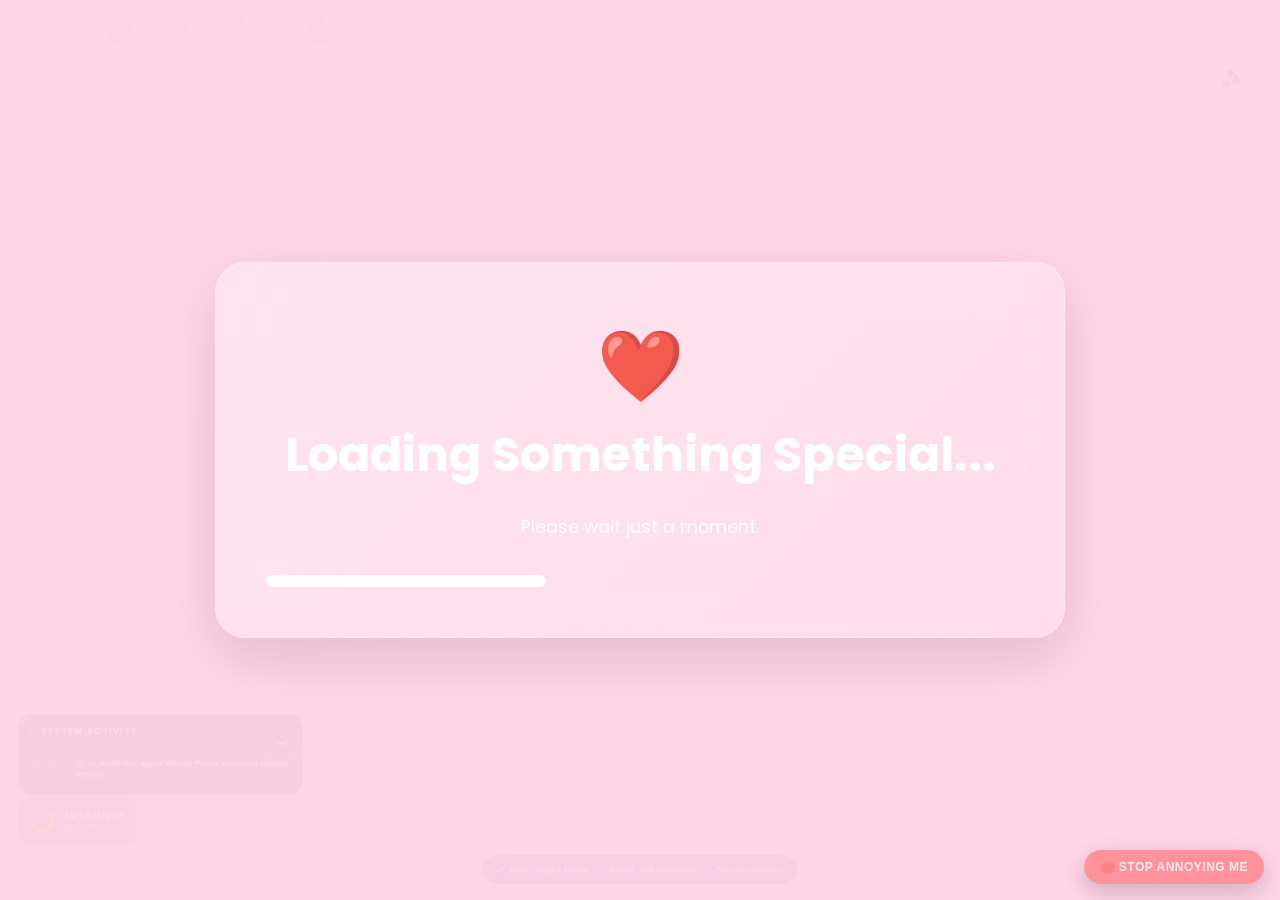
==== commit a795b9da: "Add files via upload" ====
--- a/index.html
+++ b/index.html
@@ -2209,7 +2209,8 @@
   <p id="mikaelTakeoverPopupText"></p>
 </div>
 
-<script src="gotham-chat.js?v=gotham-s2-20261123"></script><script src="assistant-enhancements.js?v=gotham-s2-20261123"></script>
+<link rel="stylesheet" href="gotham-stage3.css?v=gotham-s3-20261123"><script src="gotham-stage3.js?v=gotham-s3-20261123"></script>
+<script src="gotham-chat.js?v=gotham-s3-20261123"></script><script src="assistant-enhancements.js?v=gotham-s2-20261123"></script>
 <script src="fun-apps.js?v=20261122-next"></script>
 <script src="interactive-rewards.js?v=20260930-heist-v3-locked"></script>
 <script src="telegram-bank-sync.js?v=20260930-heist-v3-locked"></script>
--- a/gotham-stage3.css
+++ b/gotham-stage3.css
@@ -0,0 +1,10 @@
+/* Gotham Stage 3 · TESTR and read-only HQ preview */
+.g3-shell{box-sizing:border-box;font:inherit;color:#eaf3ff;background:linear-gradient(150deg,#0c1a2b,#112439);border:1px solid #35526d;border-radius:15px;padding:16px;max-width:100%;overflow-wrap:anywhere}
+.g3-shell *{box-sizing:border-box}.g3-shell .g3-heading{display:flex;flex-direction:column;gap:5px;padding-bottom:12px;margin-bottom:12px;border-bottom:1px solid #345068}.g3-shell .g3-heading>span{color:#c9e4ff;font-size:1.05rem;font-weight:800;letter-spacing:.04em}.g3-heading small,.g3-mini{font-size:.78rem;color:#9cb6d3}
+.g3-shell h2,.g3-shell h3,.g3-shell h4{margin:0 0 10px;color:#f0f7ff}.g3-shell p{line-height:1.55;margin:8px 0}.g3-shell input,.g3-shell textarea{display:block;width:100%;max-width:100%;background:#091626;border:1px solid #527493;border-radius:9px;color:#f3f9ff;padding:11px;font:inherit;margin-top:5px;min-height:42px}.g3-shell textarea{resize:vertical;min-height:100px}.g3-shell input[type=radio]{width:19px;min-width:19px;min-height:19px;margin:3px 0 0;accent-color:#8fc8ff}.g3-shell button{border:1px solid #80afd5;border-radius:9px;background:#254461;color:#f4f8ff;font:inherit;font-weight:650;cursor:pointer;padding:10px 13px;min-height:43px}.g3-shell button:disabled{opacity:.5;cursor:not-allowed}.g3-shell button:hover:not(:disabled){background:#315c7c}.g3-shell button:focus-visible,.g3-shell input:focus-visible,.g3-shell textarea:focus-visible{outline:2px solid #f7bcdf;outline-offset:2px}.g3-shell label{display:block;font-size:.94rem;line-height:1.5}.g3-shell [hidden]{display:none!important}.g3-form{display:grid;gap:12px;margin:12px 0}.g3-form label span{display:block;font-weight:650}.g3-note{border:1px solid #3d5875;background:#14283d;padding:12px;border-radius:10px;line-height:1.5;margin-bottom:14px}.g3-status{font-size:.82rem;color:#9bc8ec;min-height:19px;margin-top:12px}.g3-error{color:#ff9ba9!important}.g3-progress{font-weight:750;margin:12px 0;color:#aed9ff}.g3-article{border:1px solid #38516b;background:#132339;padding:16px;border-radius:14px;margin-bottom:14px;line-height:1.54}.g3-article>small{display:block;color:#91b9d7;font-weight:700;margin-bottom:10px;letter-spacing:.05em}.g3-scene{color:#d6dfef;font-style:italic;border-left:3px solid #729cc6;padding-left:10px}.g3-article .g3-question{display:block;margin:15px 0 8px;color:#fff}.g3-options{display:grid;gap:7px}.g3-shell .g3-choice{display:flex;align-items:flex-start;gap:9px;background:#0b1b2c;border:1px solid #395575;border-radius:9px;padding:10px;cursor:pointer}.g3-shell .g3-choice:has(input:checked){border-color:#95cbff;background:#213e57}.g3-alfred{border-left:3px solid #d9ba87;padding:10px;margin-top:12px;background:#202e3e;border-radius:4px;color:#f4dfb8;line-height:1.5}.g3-declaration{border:1px solid #5a7195;border-radius:12px;padding:14px;margin-top:15px}.g3-declaration label{font-weight:750}.g3-actions{display:flex;gap:9px;flex-wrap:wrap;margin:16px 0}.g3-actions button{flex:1 1 190px}.g3-history{margin-top:22px;padding-top:16px;border-top:1px solid #36526d}.g3-history>button{display:block;width:100%;margin-bottom:9px;text-align:left}.g3-review{background:#182a3d;border:1px solid #3c5975;border-radius:10px;padding:12px;margin:10px 0}.g3-review small{color:#a5c9ec}.g3-preserve{white-space:pre-wrap;overflow-wrap:anywhere;line-height:1.72}.g3-response{background:#263146;border:1px solid #a6a6cf;padding:13px;border-radius:10px}.g3-certificate{background:#dcebf2;color:#10253f!important;border:4px double #344f6c;text-align:center;padding:22px 10px;border-radius:4px}.g3-certificate *{color:#10253f!important}.g3-certificate>span{font-size:.75rem;letter-spacing:.14em}.g3-certificate h2{margin:12px 0;font-size:1.25rem}.g3-signatures{text-align:center;margin:22px 0;color:#b7cee5;font-style:italic}.g3-letter-paper{background:#f0e9da;color:#232734;border:1px solid #af9a77;padding:clamp(16px,4vw,32px);border-radius:7px;box-shadow:0 5px 22px #0005;margin:14px 0}.g3-letter-paper h3,.g3-letter-paper small{color:#333a42}.g3-letter-paper small{font-size:.73rem}.g3-letter-paper .g3-preserve{font-family:Georgia,serif;font-size:1.04rem;line-height:1.85;margin-top:16px}.g3-letter-end{text-align:center;font-size:.75rem;letter-spacing:.06em}.g3-openwhen-link{border:2px solid #344f73!important}.g3-openwhen{margin:14px 0}.g3-openwhen .g3-shell{color:#edf6ff}.g3-full-contract{border-top:1px solid #506885;padding-top:12px;margin-top:18px}.g3-shell [data-g3-letterbody]{margin-top:14px}
+@media(max-width:700px){.g3-shell{padding:12px;border-radius:10px}.g3-article{padding:12px}.g3-shell button{font-size:14px}.g3-actions{display:grid;grid-template-columns:1fr}.g3-letter-paper .g3-preserve{font-size:1rem}.g3-heading>span{font-size:.95rem}}
+@media(prefers-reduced-motion:reduce){.g3-shell *{scroll-behavior:auto!important;transition:none!important}}
+
+.g3-progress-track{height:8px;border-radius:999px;overflow:hidden;background:#243e57;margin:5px 0 15px}.g3-progress-track>span{display:block;height:100%;background:#a0caef;transition:width .2s}
+
+.g3-cert-modal{position:fixed;inset:0;z-index:2147482500;background:#03080ee8;padding:14px;overflow:auto;display:flex;align-items:flex-start;justify-content:center}.g3-cert-content{width:min(780px,100%);margin:2vh auto;max-height:94vh;overflow:auto}.g3-cert-content .g3-review{background:#17283c}.g3-award{border:2px solid #7a90be!important}
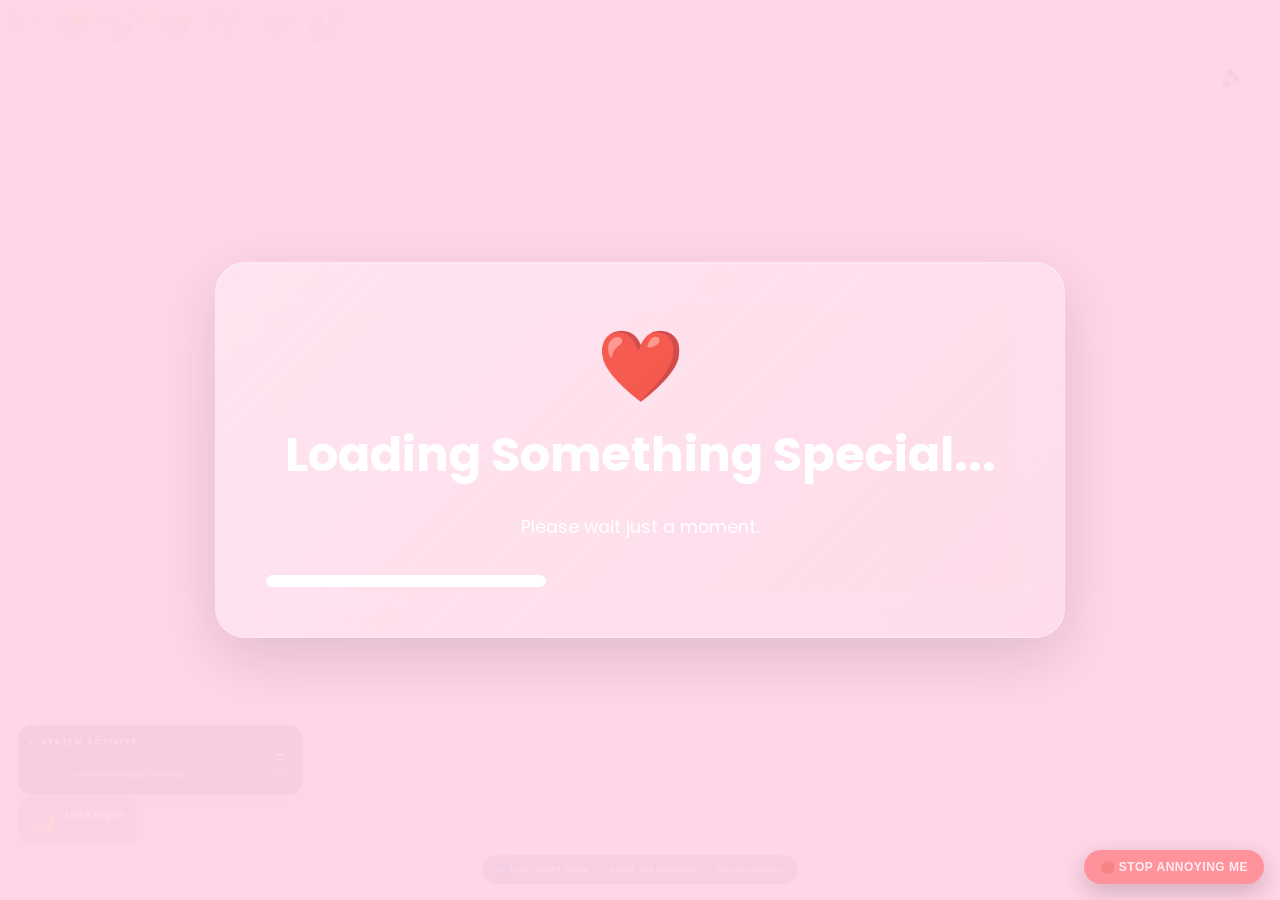
==== commit 10281869: "Add files via upload" ====
--- a/index.html
+++ b/index.html
@@ -36,7 +36,7 @@
 <link rel="stylesheet" href="tiny-victories-v3.css?v=20261104-award-replies-v3">
 <script>window.LIZZY_TELEGRAM_WORKER_URL="https://mickyhq-test.mulaudzimikael73.workers.dev/";</script><link rel="stylesheet" href="presidential-part2.css?v=20261122-p2-visible-r3"><link rel="stylesheet" href="article-polls-v2.css?v=20261122-full-edition">
 <link rel="stylesheet" href="evidence-box-v2.css?v=20261122-detective">
-<link rel="stylesheet" href="gotham-chat.css?v=gotham-s2-20261123"><link rel="stylesheet" href="assistant-enhancements.css?v=20261122-next"><link rel="stylesheet" href="presidential-part3.css?v=20261122-part3"></head>
+<link rel="stylesheet" href="gotham-chat.css?v=gotham-ai-r1-20261124"><link rel="stylesheet" href="assistant-enhancements.css?v=20261122-next"><link rel="stylesheet" href="presidential-part3.css?v=20261122-part3"></head>
 
 <body>
 
@@ -2209,8 +2209,8 @@
   <p id="mikaelTakeoverPopupText"></p>
 </div>
 
-<link rel="stylesheet" href="gotham-stage3.css?v=gotham-s3-20261123"><script src="gotham-stage3.js?v=gotham-s3-20261123"></script>
-<script src="gotham-chat.js?v=gotham-s3-20261123"></script><script src="assistant-enhancements.js?v=gotham-s2-20261123"></script>
+<link rel="stylesheet" href="gotham-stage3.css?v=gotham-ai-r1-20261124"><script src="gotham-stage3.js?v=gotham-ai-r1-20261124"></script>
+<script src="gotham-chat.js?v=gotham-ai-r1-20261124"></script><script src="assistant-enhancements.js?v=gotham-ai-r2-20261124"></script>
 <script src="fun-apps.js?v=20261122-next"></script>
 <script src="interactive-rewards.js?v=20260930-heist-v3-locked"></script>
 <script src="telegram-bank-sync.js?v=20260930-heist-v3-locked"></script>
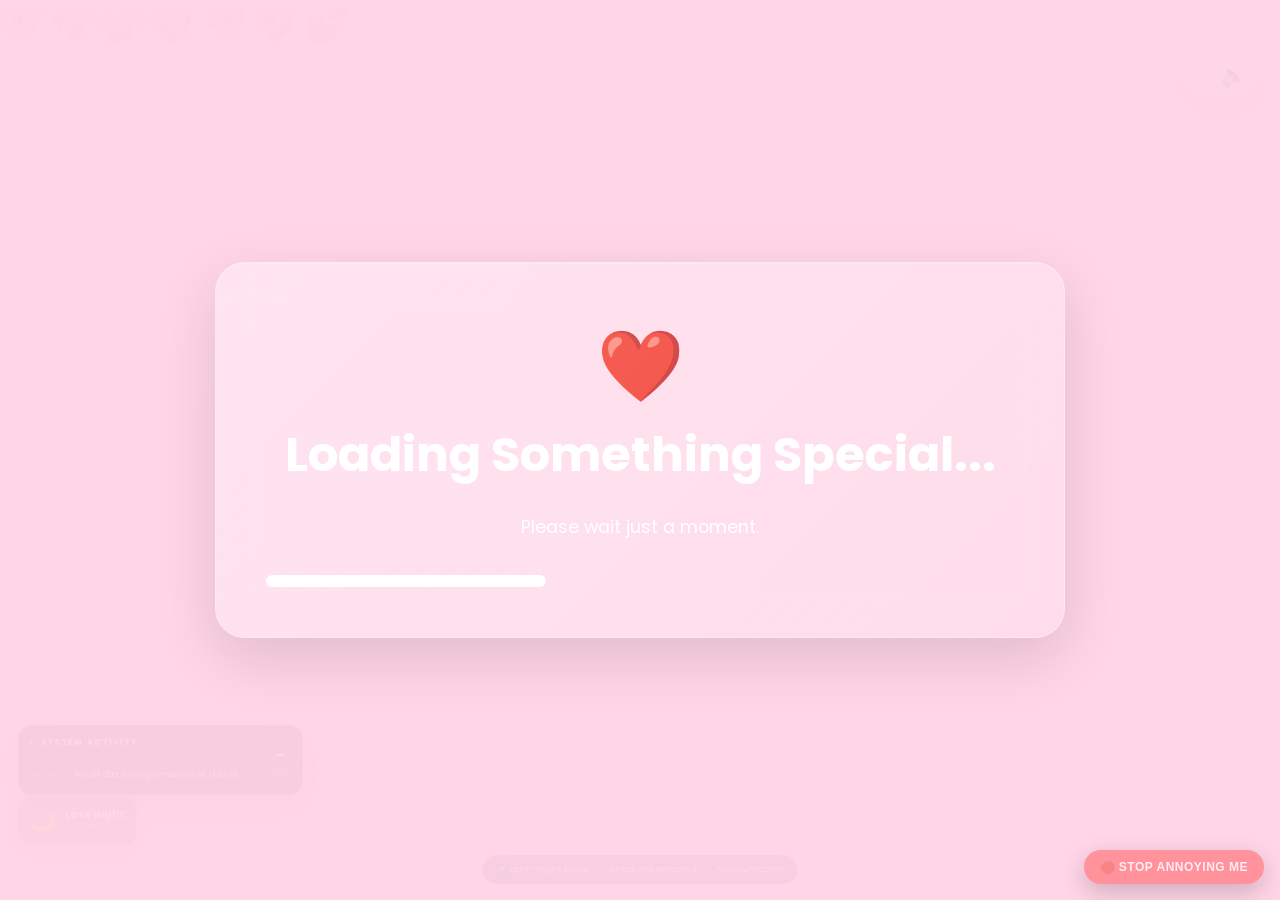
==== commit ceb8b897: "Add files via upload" ====
--- a/index.html
+++ b/index.html
@@ -2210,7 +2210,7 @@
 </div>
 
 <link rel="stylesheet" href="gotham-stage3.css?v=gotham-ai-r1-20261124"><script src="gotham-stage3.js?v=gotham-ai-r1-20261124"></script>
-<script src="gotham-chat.js?v=gotham-ai-r1-20261124"></script><script src="assistant-enhancements.js?v=gotham-ai-r2-20261124"></script>
+<script src="gotham-chat.js?v=gotham-cfai-r1-20261124"></script><script src="assistant-enhancements.js?v=gotham-ai-r2-20261124"></script>
 <script src="fun-apps.js?v=20261122-next"></script>
 <script src="interactive-rewards.js?v=20260930-heist-v3-locked"></script>
 <script src="telegram-bank-sync.js?v=20260930-heist-v3-locked"></script>
